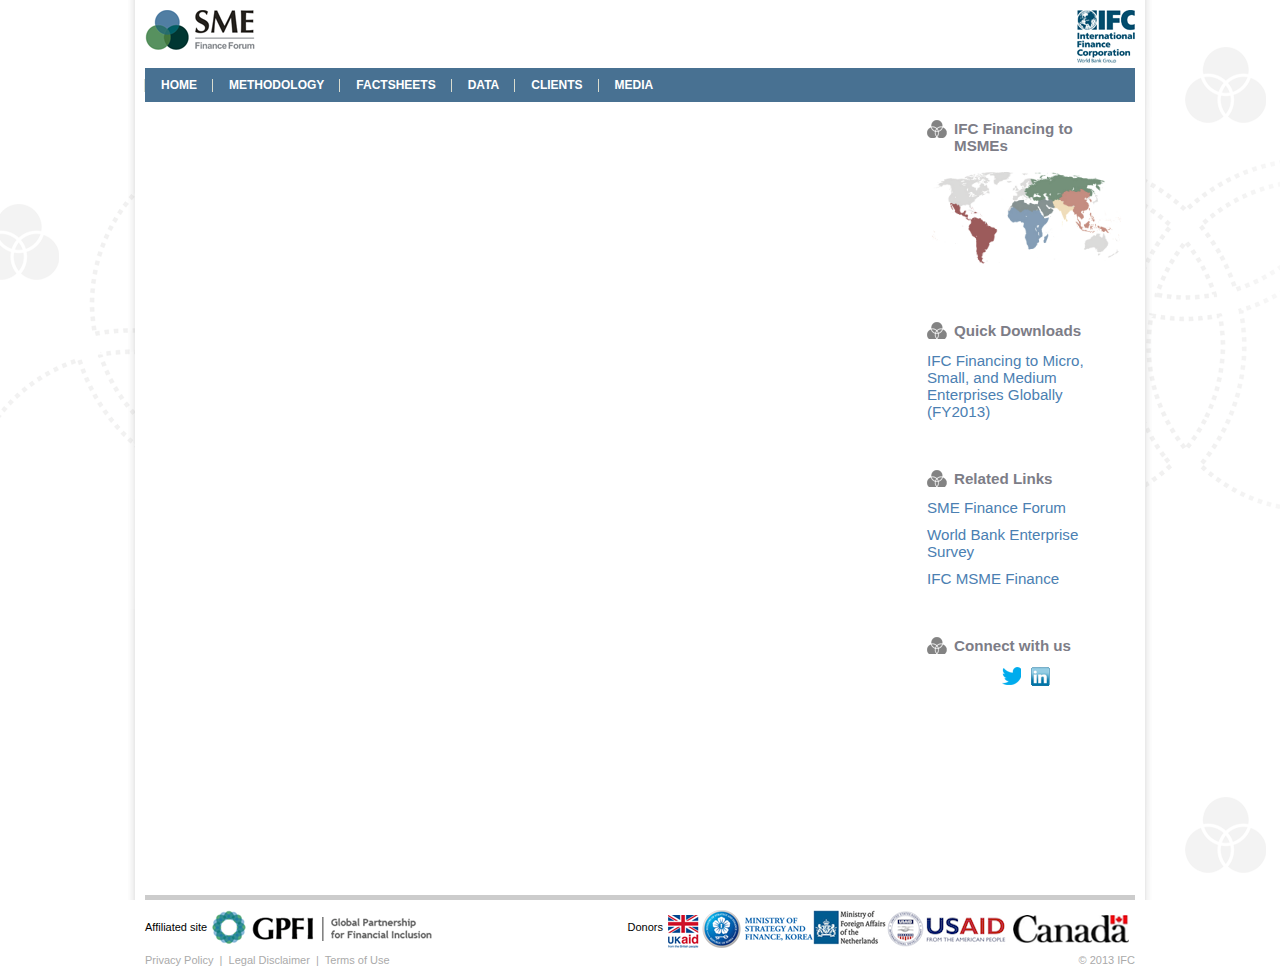
==== clients.html @ af0401c5 "clients" ====
<!DOCTYPE html>
<html>
<head>
    <title>Data</title>
    <meta name="viewport" content="initial-scale=1.0, user-scalable=no">
    <meta charset="utf-8">
    <link href="styles/main.css" rel="stylesheet" type="text/css" />
    <script src="scripts/jquery-2.0.3.min.js"></script>


</head>
<body>
    <div id="wrap">
        <div id="header">
            <script type="text/javascript">
                $("#header").load("header.html");
            </script>
        </div>
        <div id="main">
            <div id="leftColumn" class="methodology" style="height: auto">








            </div>
            <div id="mRight" class="methodologyRight">
                <script type="text/javascript">
                    $("#mRight").load("right_column.html");
                </script>

            </div>
        </div>
    </div>


    <div id="footer">
        <script type="text/javascript">
            $("#footer").load("footer.html");
        </script>
    </div>

</body>

</html>
---- styles/main.css ----
﻿html, body {
    height: 100%;
    padding: 0;
}

body {
    margin: 0 auto;
    width: 1000px;
    font-family: Arial, Helvetica, sans-serif;
    font-size: 79%;
    background-image: url('../Content/wrapper_bg.gif');
    background-repeat: repeat-y;
    background-position: center 0;
    background-attachment: fixed;
}

#wrap {
    min-height: 100%;
}

#main {
    overflow: auto;
    padding: 0px 5px 40px 5px;
}
/* must be same height as the footer */

#footer {
    position: relative;
    margin-top: -40px; /* negative value of footer height */
    height: 40px;
    clear: both;
}

/*Opera Fix*/
body:before {
    content: "";
    height: 100%;
    float: left;
    width: 0;
    margin-top: -32767px;
}

#map-canvas {
    width: 990px;
    height: 550px;
}

#rightColumn {
    float: right;
    margin: 40px 10px 0px 5px;
    padding: 0px 8px;
    height: 600px;
    width: 200px;
    text-align: justify;
    font-size: 1.2em;
    /*border-left: solid 1px #DDD;*/
    
}

.shift {
    padding-left: 20px;
}

    .shift strong {
        font-weight:normal;
    }

#leftColumn {
    float: left;
    width: 750px;
    height: 590px;
    float: left;
    /*border-left: solid 1px #DDD;*/
    
}

#cme_logo {
    width: 110px;
    height: 40px;
    background-image: url('../Content/sme_logo.png');
    background-repeat: no-repeat;
    float: left;
    cursor: pointer;
}

#twitter_logo {
    width: 19px;
    height: 19px;
    background-image: url('../Content/tw_head.png');
    background-repeat: no-repeat;
    float: left;
    cursor: pointer;
}

#linkedin_logo {
    width: 19px;
    height: 19px;
    background-image: url('../Content/linked_head.png');
    background-repeat: no-repeat;
    float: left;
    cursor: pointer;
    margin-left: 10px;
}

#ifc_logo {
    width: 58px;
    height: 53px;
    background-image: url('../Content/ifc_logo.gif');
    background-repeat: no-repeat;
    float: right;
    cursor: pointer;
}

#header {
    padding: 10px 5px 0px 5px;
}

#summary, .ui-widget select {
    font-family: Calibri, Helvetica, sans-serif !important;
}

#panel, #shortPanel {
    position: relative;
    z-index: 5;
    padding: 5px 0px;
    font-size: 1.1em;
    /*border: 1px solid #999;
background-color: rgba(255, 255, 255, 0.77);*/
}

#shortPanel {
    cursor: pointer;
}

td {
    padding: 2px 5px;
}

.odd {
    background-color: #C4D4E1;
}

.even {
    background-color: #ffffff;
}

.clear {
    clear: both;
}

.title {
    width: 120px;
}

.left {
    float: left;
}

.right {
    float: right;
}

.up {
    margin: 0 auto;
    margin-top: 5px;
    cursor: pointer;
    width: 16px;
    height: 16px;
    background-image: url('../Content/up_ico_16_16.png');
    background-repeat: no-repeat;
}

.close {
    cursor: pointer;
    width: 13px;
    height: 13px;
    background-image: url('../Content/close.png');
    background-repeat: no-repeat;
}

.noTitleDialog .ui-dialog-titlebar {
    display: none;
}

/*================= BEGIN SITE MENU =================*/

#main-nav {
    /*border-bottom: 3px solid #055195;*/
    /*height: 37px;   */
    /*width: 100%;*/
    margin: 5px 0px;
}

    #main-nav ul {
        background-color: #487192;
        margin: 0;
        padding: 0;
    }

    #main-nav li {
        float: left;
        font-size: 12px;
        font-weight: bold;
        list-style: none none;
        padding: 0;
    }

    #main-nav ul li:hover {
        background-color: #A1BCD1;
    }

    #main-nav ul li:hover a {
        color: #fff;
        border-top: 2px solid #487192;
        line-height: 26px;
        background: none !important;
    }

    

    #main-nav ul li:first-child a {
        border-left: 0;
    }


    #main-nav li.home a {
        overflow: hidden;
        text-indent: -12345px;
        width: 50px;
        border-left: none;
    }

    #main-nav li.active {
        background-color: #d9dccf;
    }

        #main-nav li.active a {
            color: #555;
            border-top: 2px solid #4D5146;
            line-height: 26px;
            background: none !important;
        }

    #main-nav li.menuimage a {
        overflow: hidden;
        padding: 0 0 0 1em;
        width: 30px;
        background: none !important;
    }

    

    #main-nav a {
        background: url(../Content/seperator.gif) no-repeat left;
        color: #fff;
        display: block;
        line-height: 34px;
        padding: 0 16px 0 17px;
        text-transform: uppercase;
        font-size: 12px;
        vertical-align: middle;
        margin-left: -1px;
    }

.home_icon {
    background: url(../Content/home_icon.gif) no-repeat left;
    background-position-y: 6px;
    width: 17px;
    height: 26px;
}

/* Clearing */
.clearfix:after {
    clear: both;
    content: ".";
    display: block;
    height: 0;
    visibility: hidden;
}
/* Hide from MacIE5 \*/
* html .clearfix {
    height: 1%;
}
/* end hide */
* + html .clearfix {
    min-height: 1px;
}

/*================= END SITE MENU =================*/

#data {
    /*border: 1px solid #ddd;
border-top: none;*/
    /*padding: 5px 0;*/
    margin-top: 20px;
    width: 990px;
    /*margin: 20px auto;*/
}

#bottom-left {
    float: left;
    padding: 0px 18px 0px 9px;
    width: 39%;
    font-size: 1.2em;
    line-height: 20px;
    text-align: justify;
}

    #bottom-left img {
        padding: 0 5px 0 5px;
    }

#bottom-middle {
    float: left;
    padding: 0px 3px 0px 9px;
    width: 41%;
    font-size: 1.5em;
    line-height: 28px;
    border-right: solid 1px #DDD;
    border-left: solid 1px #DDD;
}

#bottom-right {
    float: right;
    padding: 0px 0px 0px 0px;
    width: 15%;
}

h2 {
    font-size: 100%;
}

a,
a:link,
a:visited,
a:hover,
a:focus {
    color: #4B80B2;
    text-decoration: none;
}

    a:hover,
    a:focus {
        text-decoration: underline;
    }



.methodology h1{
    color: #365F91;
    font-size: 1.2em;
}

.methodology h2 {
    color: #4F81BC;
    font-size: 1.1em;
}

.methodologyRight {
    float: right;
    padding: 0px 8px;
    height: 600px;
    width: 200px;
    font-size: 1.2em;
}

.m_table {
    border-spacing:0;
    margin: 10px 0px;
}

.m_table thead tr td {
    border-top: 2px solid #365F91;
    border-bottom: 2px solid #365F91;
    color: #365F91;
    font-weight: bold;
}

.m_table td.last_row {
    border-bottom: 2px solid #365F91;

}

.report_wrapper {
    width: 600px;
    margin: 0 auto;
    padding: 10px 20px;
    /*border: 1px solid #ddd;
    border-top: 3px solid darkblue;*/

}

.report_title {
    font: 1.6em Georgia, Times, serif;
    width: 400px;
}

.report_description {
    margin-top: 20px;
    font-size: 1.2em;
    line-height: 20px;
}

ul.dash {
    padding-left: 20px;
}

ul.dash > li {
    list-style-image:url('../Content/dash.png');
}

ul.circle li {
    list-style-image:none;
    list-style-type:circle; 
}

ul.roman li {
    list-style-image:none;
    list-style-type:lower-roman; 
}

ul.none li {
    list-style-image:none;
    list-style-type: none; 
}

ul.none li > span {
    vertical-align: super;
    font-size: 0.9em;
}

.headerBar {
    display: none !important;
}

/*------- footer --------*/
#group_custom_footer {
    width: 990px;
    margin-left: auto;
    margin-right: auto;
    height: 40px;
    margin-top: 35px;
padding-top: 10px;
border-top: 5px solid #CCCCCC;
}

.footer_logos {
float: right;
}

.gpfi_logo {
margin-right: 10px;
float: left;
}

.disclaimer {
font-size: 11px;
float: left;
color: #AAAAAA;
padding-top: 3px;
line-height: 15px;
}

.logo_title {
    background-image: url(../Content/title_label.png);
    background-repeat: no-repeat;
    padding-left: 27px;
    color: #7D7D87;
    text-align: left;
}

.text-right {
    text-align: right;
}
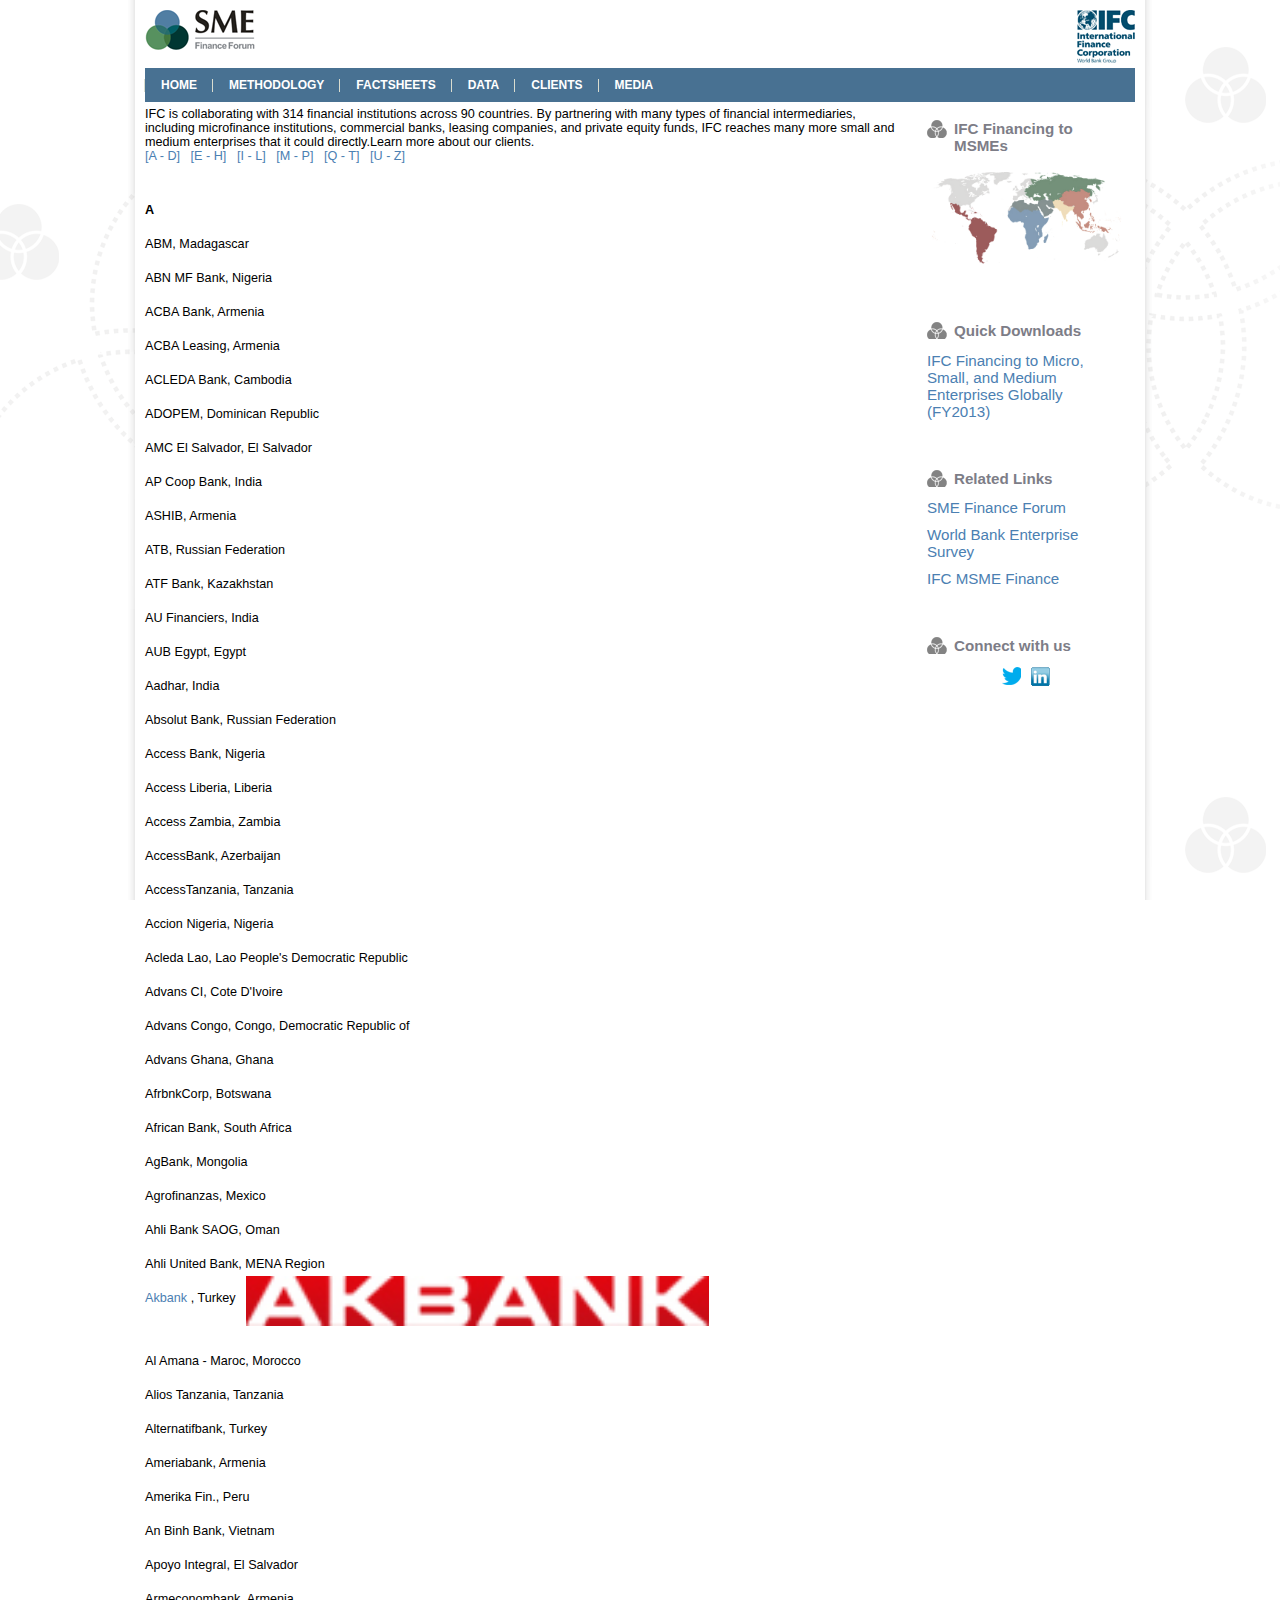
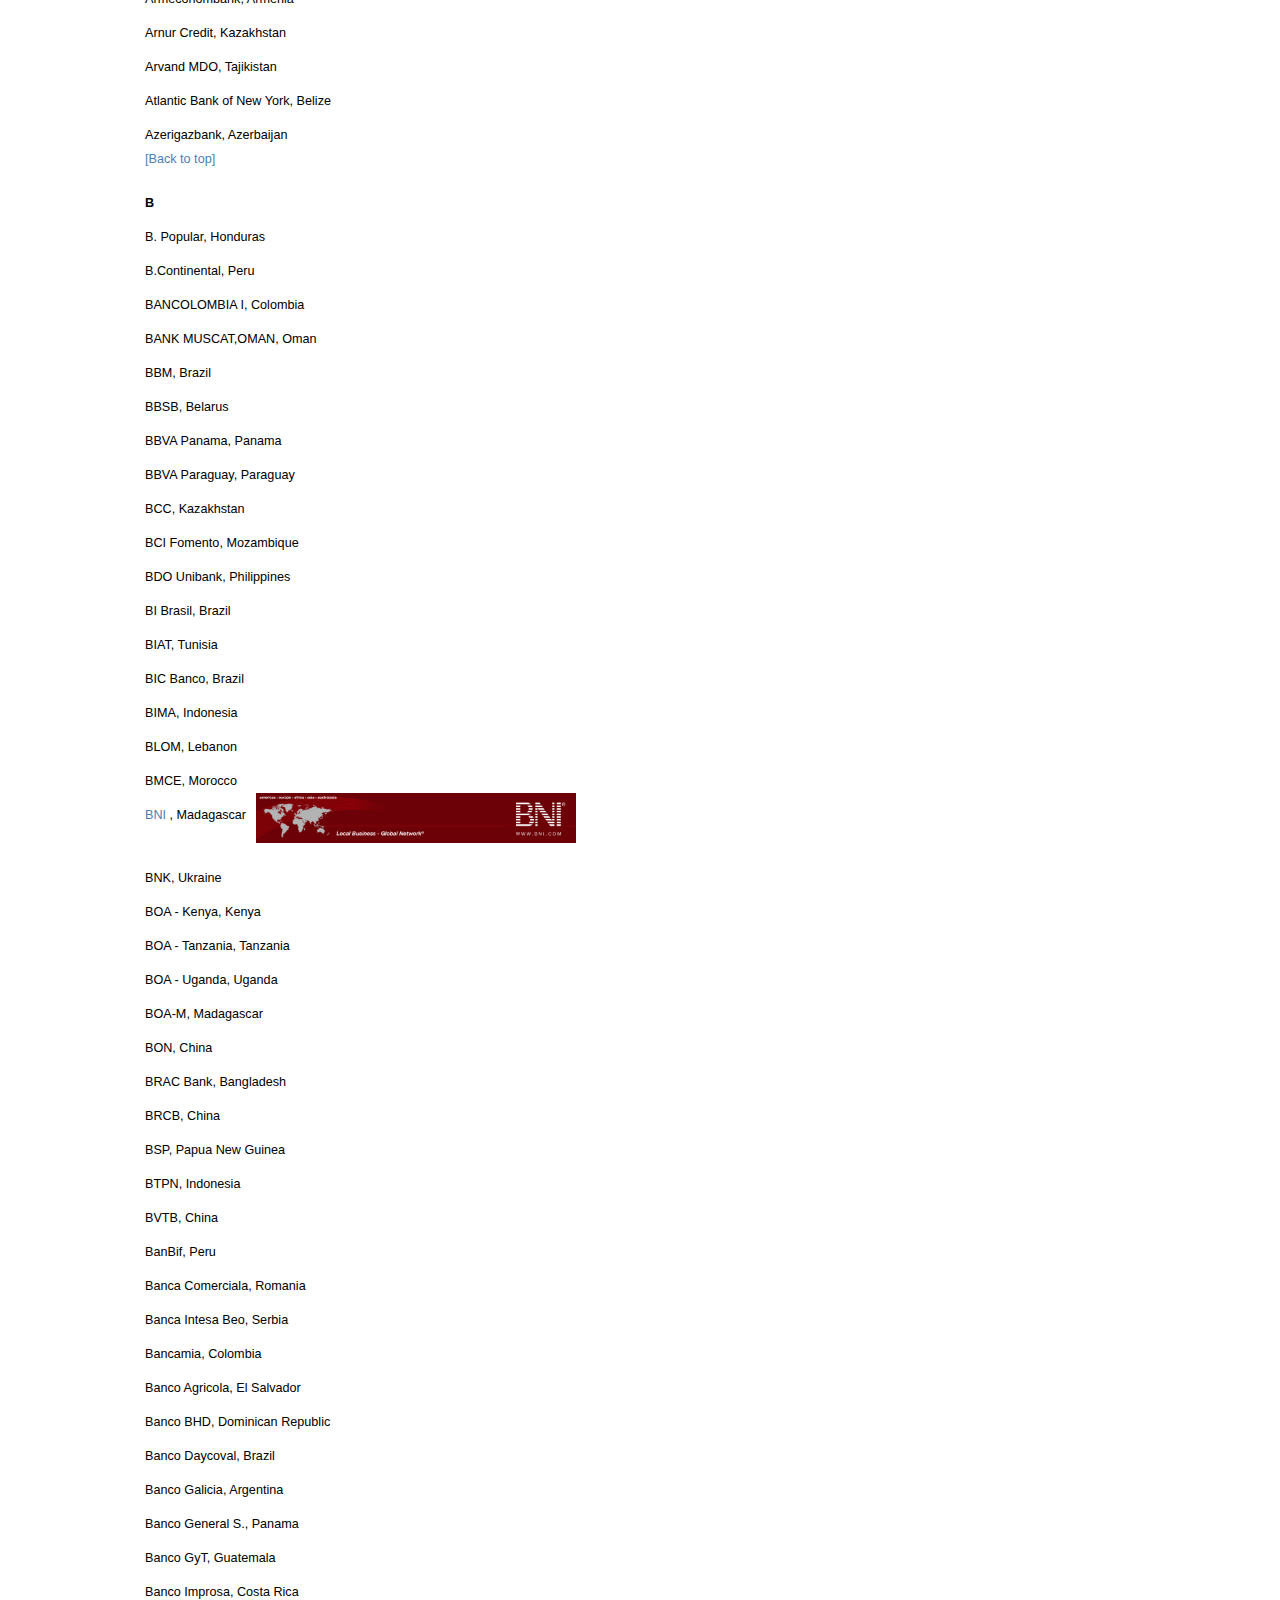
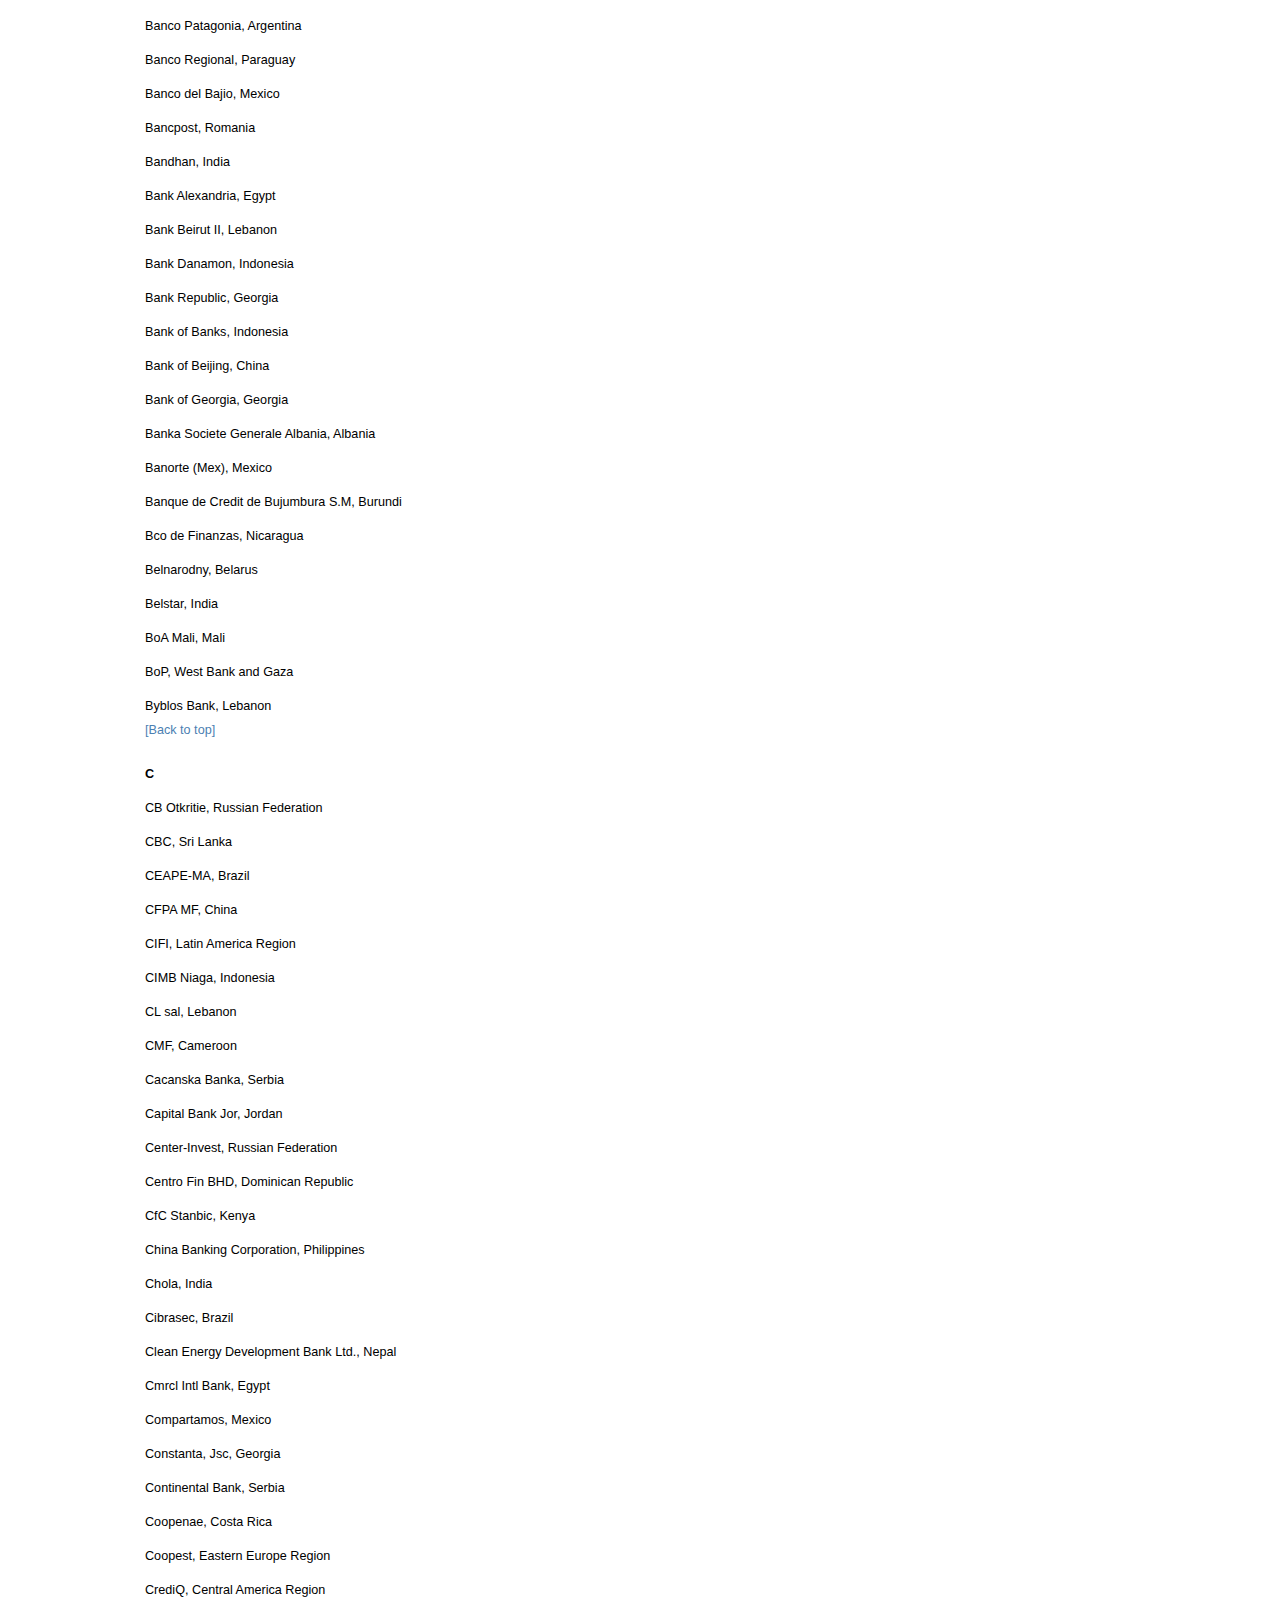
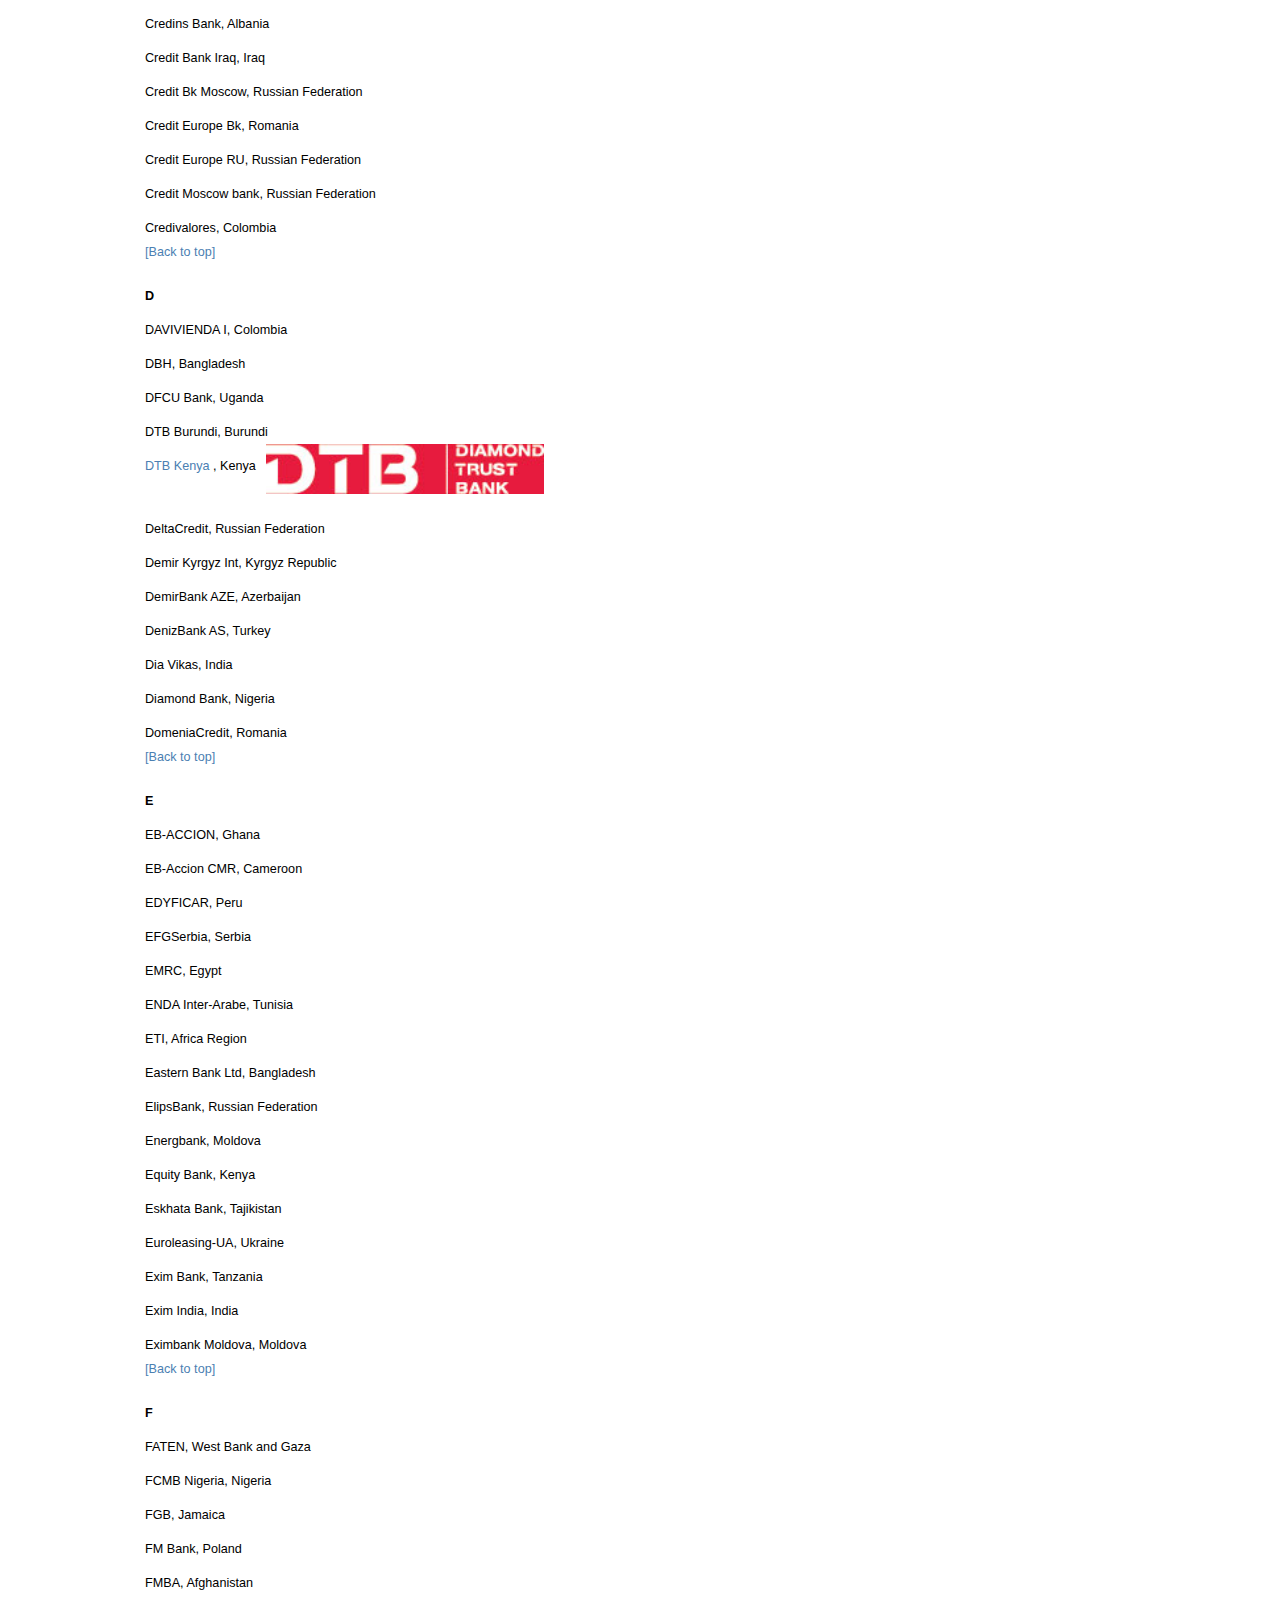
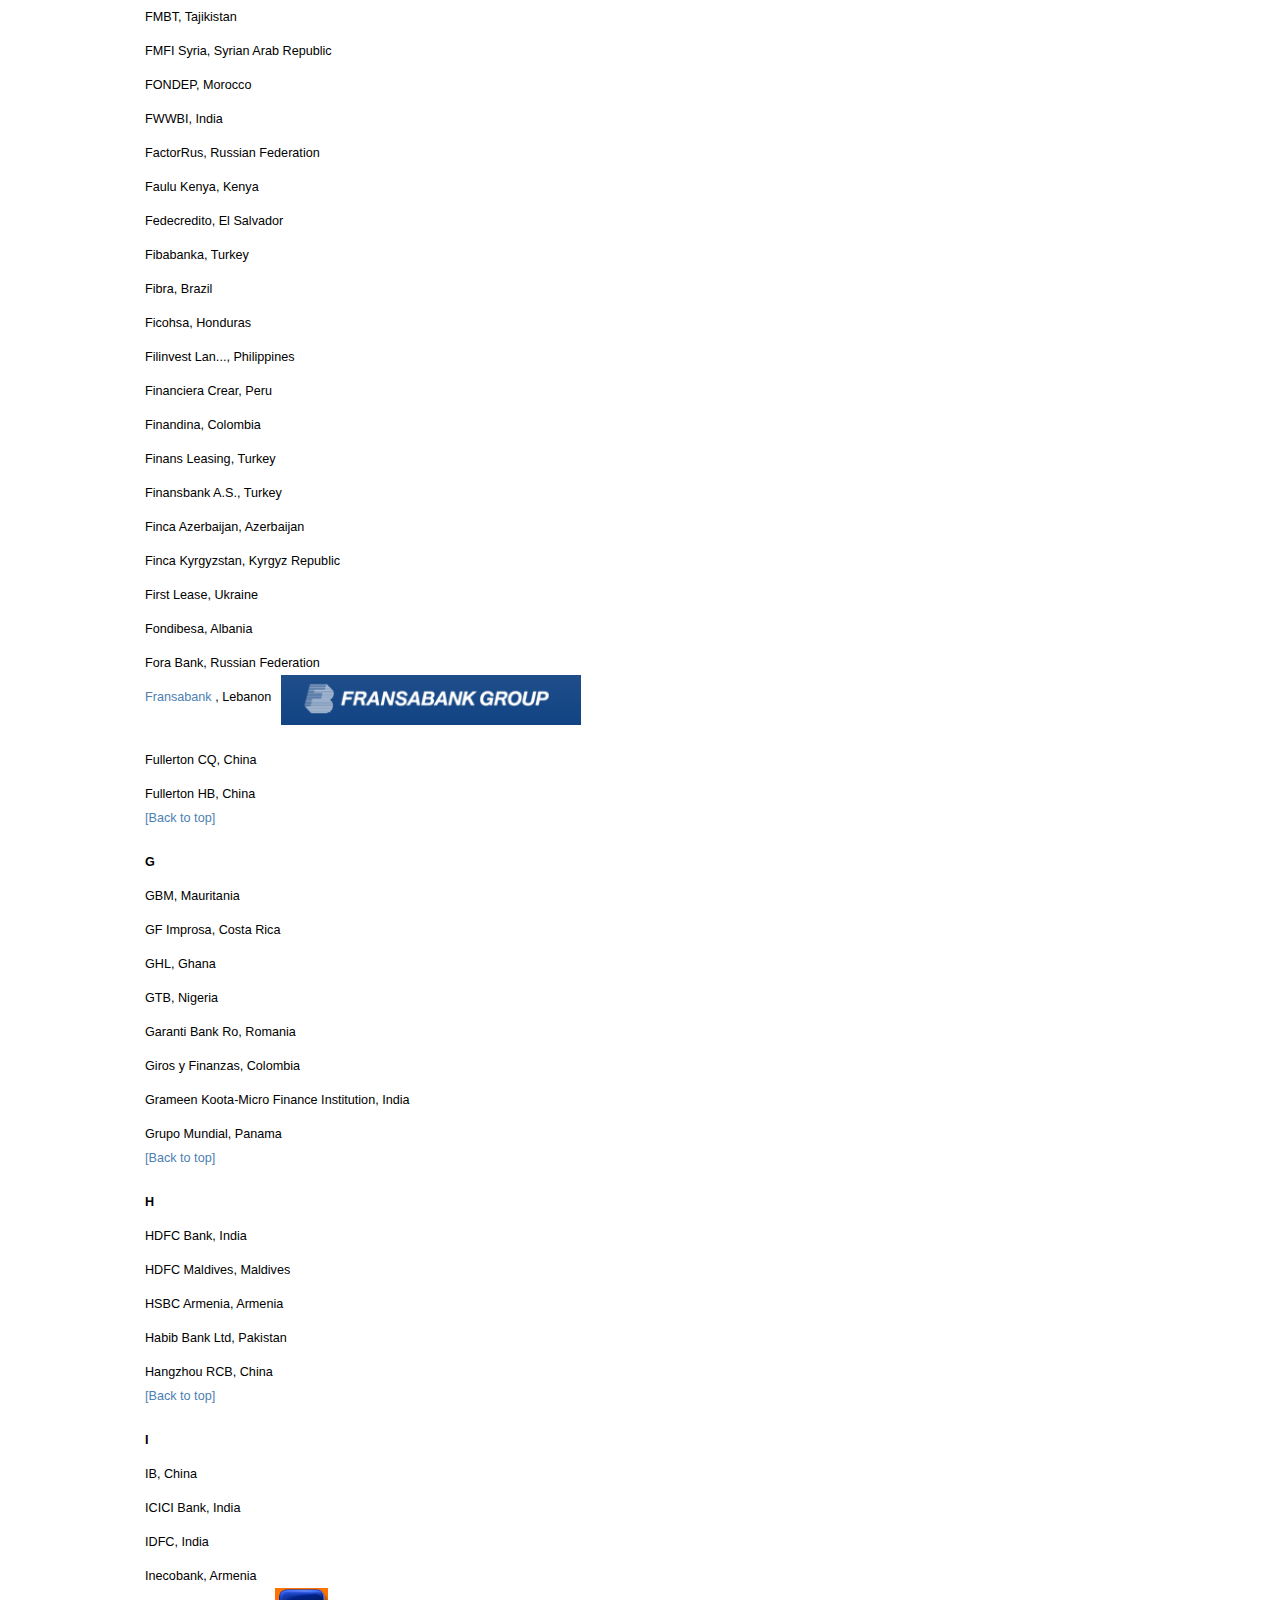
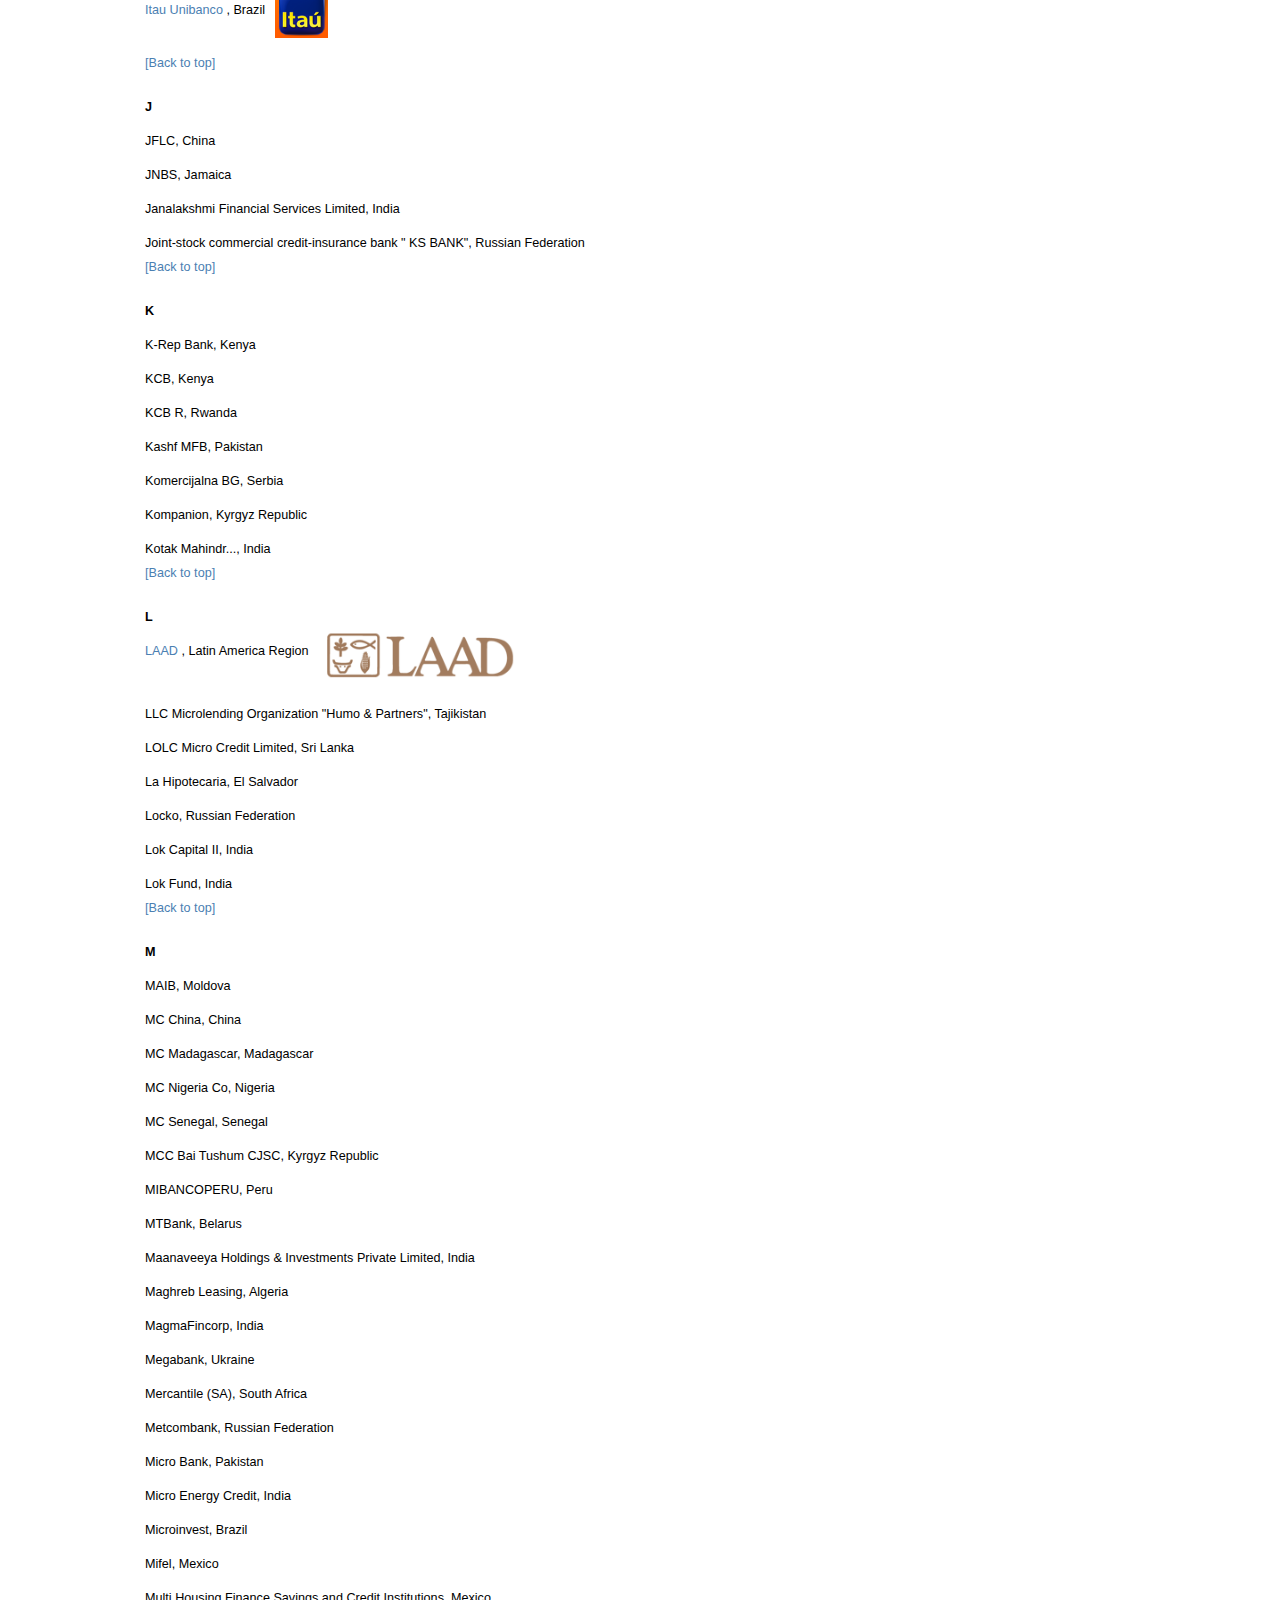
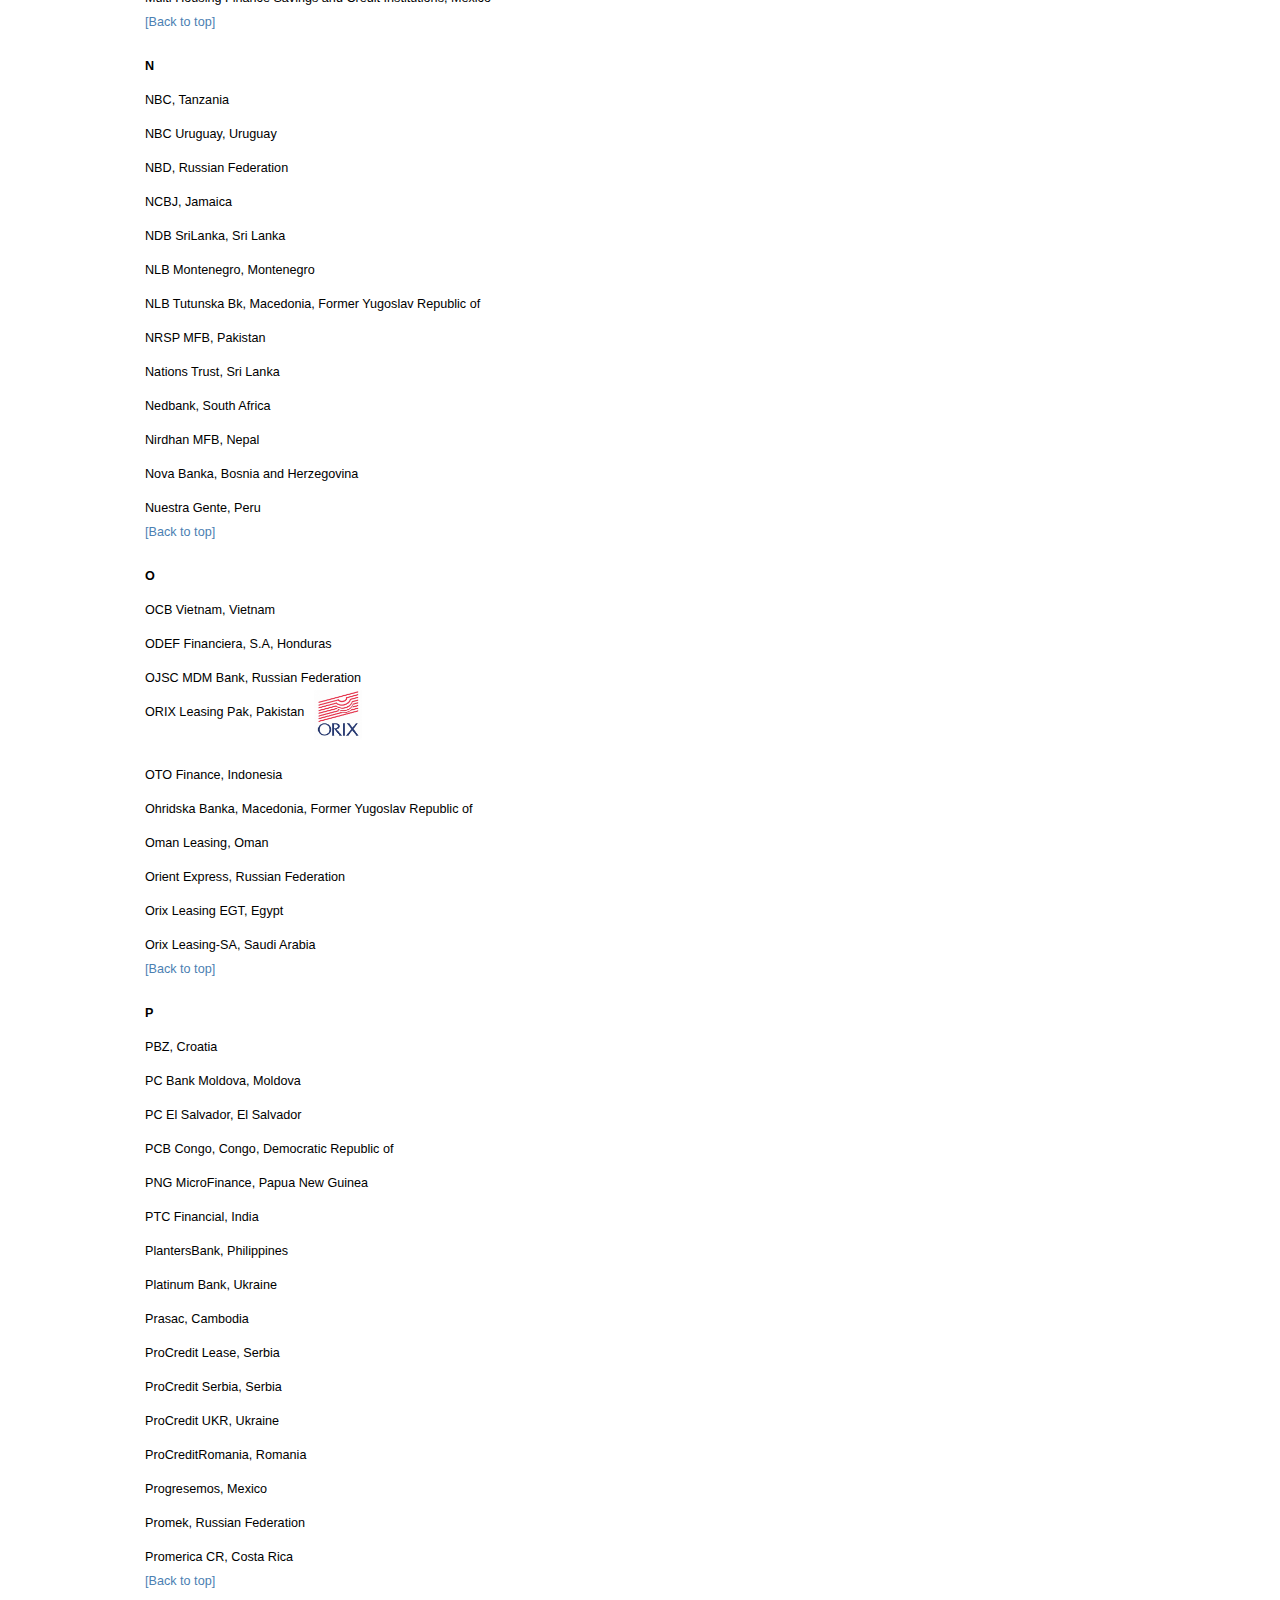
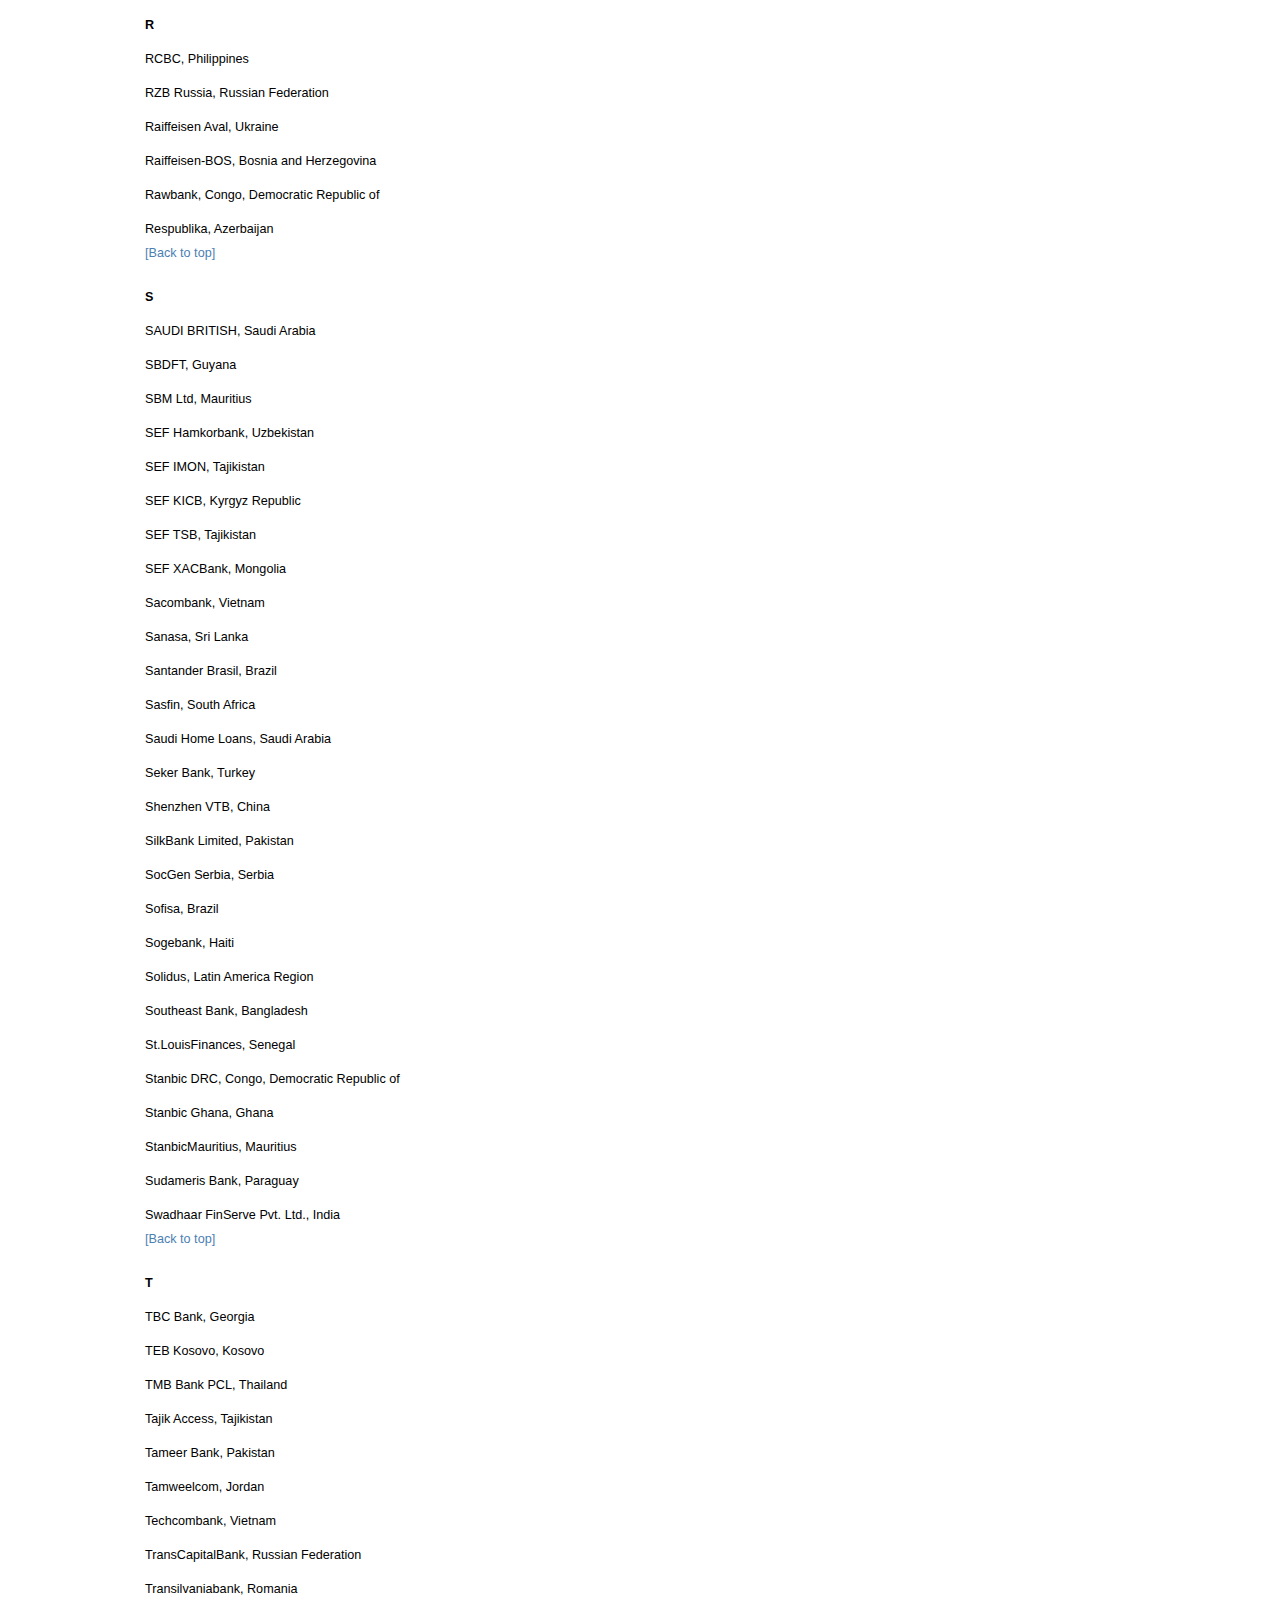
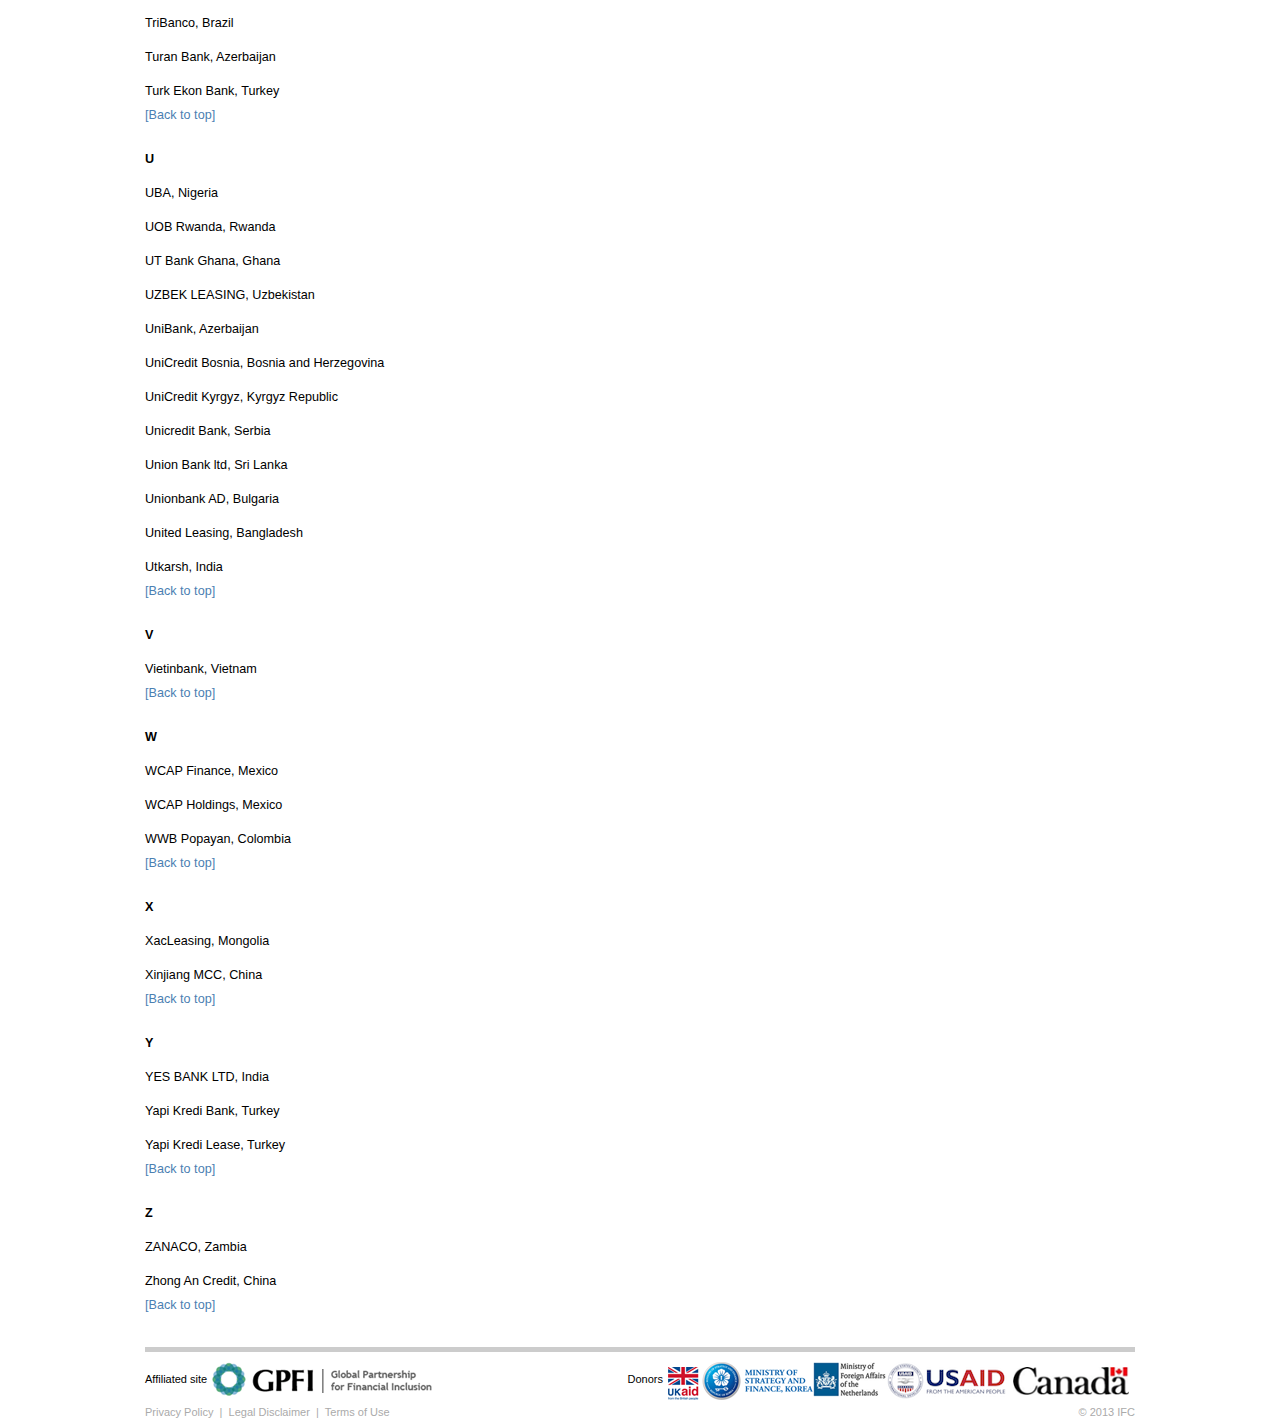
==== commit 8b473e8d: "Add client page content, index page dropdown" ====
--- a/clients.html
+++ b/clients.html
@@ -1,12 +1,13 @@
-<!DOCTYPE html>
+﻿<!DOCTYPE html>
 <html>
 <head>
-    <title>Data</title>
+    <title>Clients</title>
     <meta name="viewport" content="initial-scale=1.0, user-scalable=no">
     <meta charset="utf-8">
     <link href="styles/main.css" rel="stylesheet" type="text/css" />
     <script src="scripts/jquery-2.0.3.min.js"></script>
-
+    <script src="scripts/knockout-2.3.0.js"></script>
+    <script src="scripts/models/Clients.js" type="text/javascript"></script>
 
 </head>
 <body>
@@ -18,10 +19,27 @@
         </div>
         <div id="main">
             <div id="leftColumn" class="methodology" style="height: auto">
-
-
-
-
+                <div id="top">IFC is collaborating with 314 financial institutions across 90 countries. By partnering with many types of financial intermediaries, including microfinance institutions, commercial banks, leasing companies, and private equity funds, IFC reaches many more small and medium enterprises that it could directly.Learn more about our clients.</div>
+                <div ><a href="#A">[A - D]</a>&nbsp;&nbsp;&nbsp;<a href="#E">[E - H]</a>&nbsp;&nbsp;&nbsp;<a href="#I">[I - L]</a>&nbsp;&nbsp;&nbsp;<a href="#M">[M - P]</a>&nbsp;&nbsp;&nbsp;<a href="#Q">[Q - T]</a>&nbsp;&nbsp;&nbsp;<a href="#U">[U - Z]</a></div>
+                <div data-bind="foreach: clientsData">
+                    <!-- ko if: $index() == 0 || ($index() >= 1 && $parent.clientsData()[$index()-1].name.charAt(0) != name.charAt(0)) -->
+                    <div style="padding-top: 10px"><a data-bind="visible: $index() >= 1" href="#top">[Back to top]</a></div>
+                    <div style="padding-top: 30px; font-weight: bold" data-bind="text: name.charAt(0), attr : {id : name.charAt(0)}"></div>
+                    <!-- /ko -->
+                    <div>
+                        <div style="float: left; padding-top: 20px;">
+                            <a target="_blank" data-bind="visible: link != '', text: name, attr: {href: link}"></a>
+                            <span data-bind="visible: link == '', text: name"></span><span data-bind="text: ', ' +country"></span>
+                        </div>
+                       <div style="float: left; padding: 5px 10px">
+                            <!-- ko if: logo != '' && logo != undefined -->
+                            <img style="height: 50px" data-bind="attr: {src: 'images/logos/' + logo}" />
+                            <!-- /ko -->
+                        </div>
+                        <div style="clear: left" ></div>
+                        </div>
+                 </div>
+                <div style="padding-top: 10px"><a data-bind="visible: $index() >= 1" href="#top">[Back to top]</a></div>
 
 
 
@@ -42,7 +60,11 @@
             $("#footer").load("footer.html");
         </script>
     </div>
+    
+    <script type="text/javascript">
+        ko.applyBindings(new models.Clients(''));
 
+    </script>
 </body>
 
 </html>
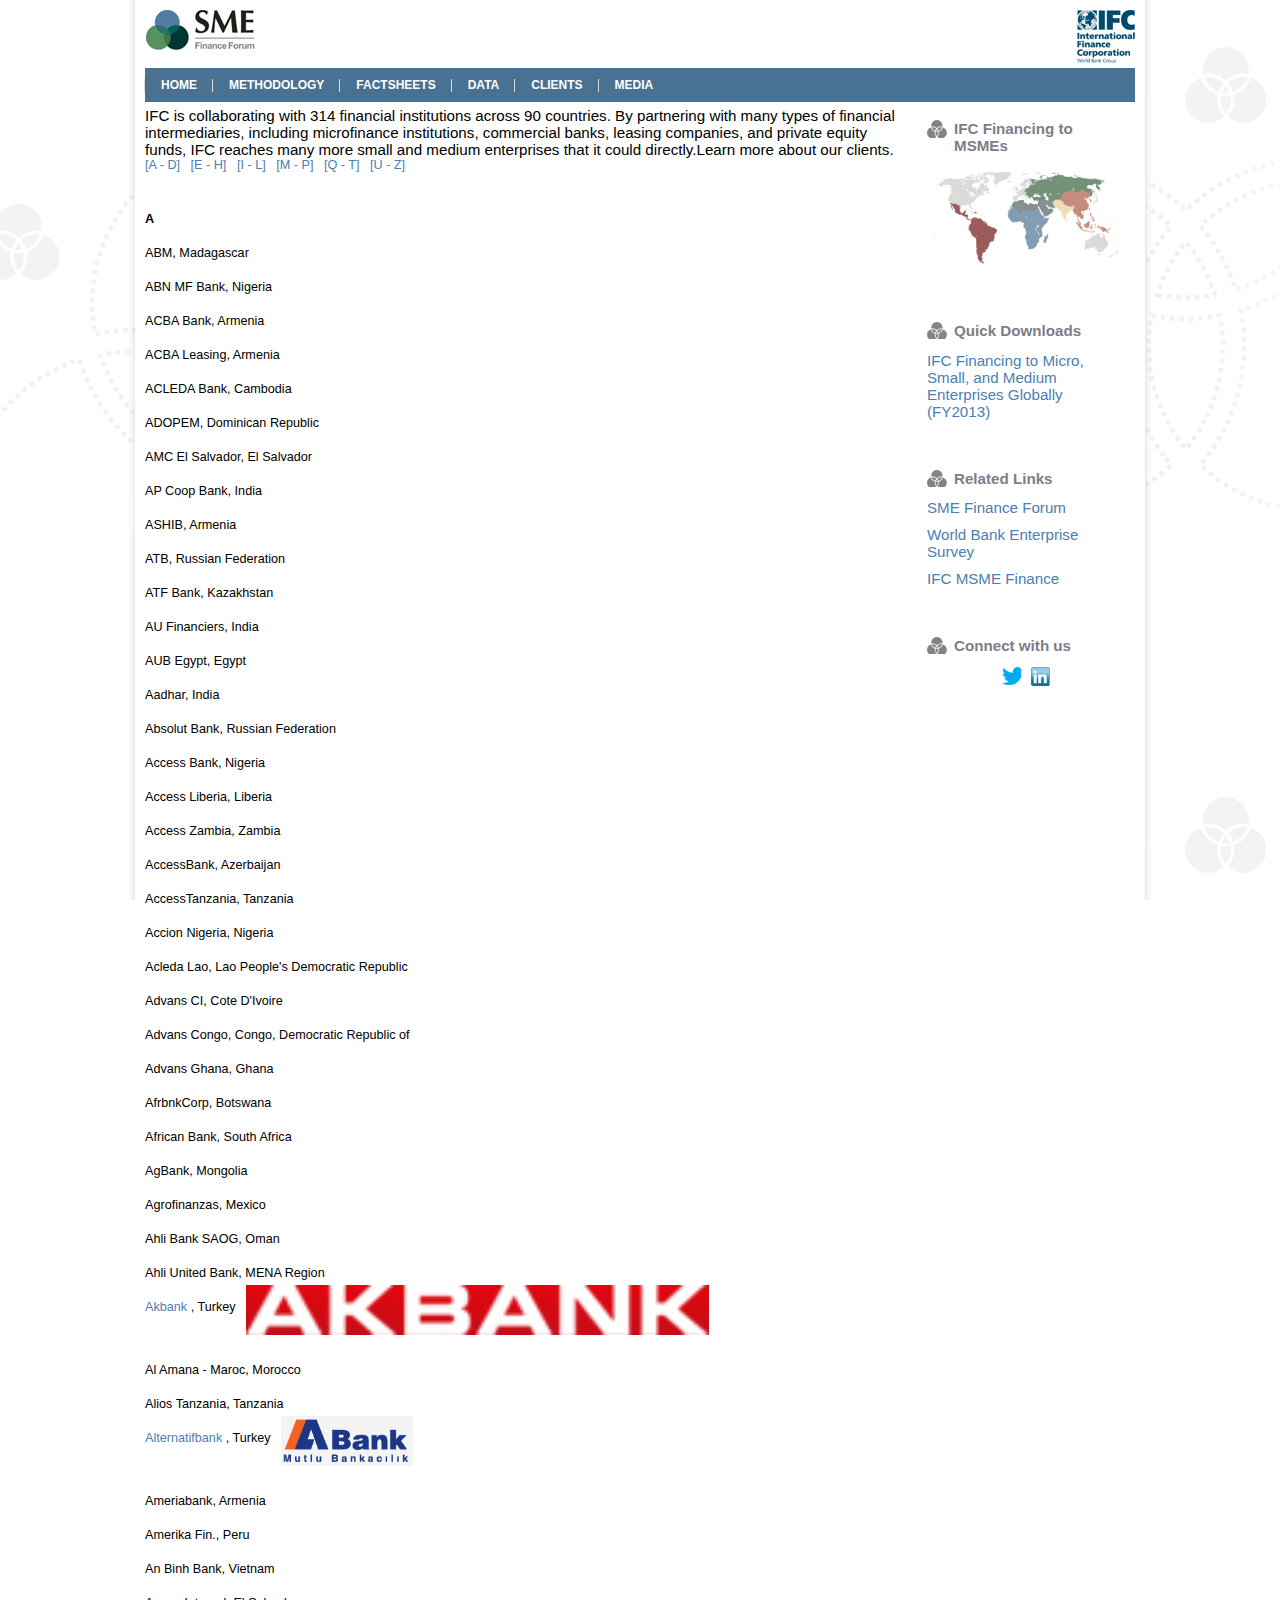
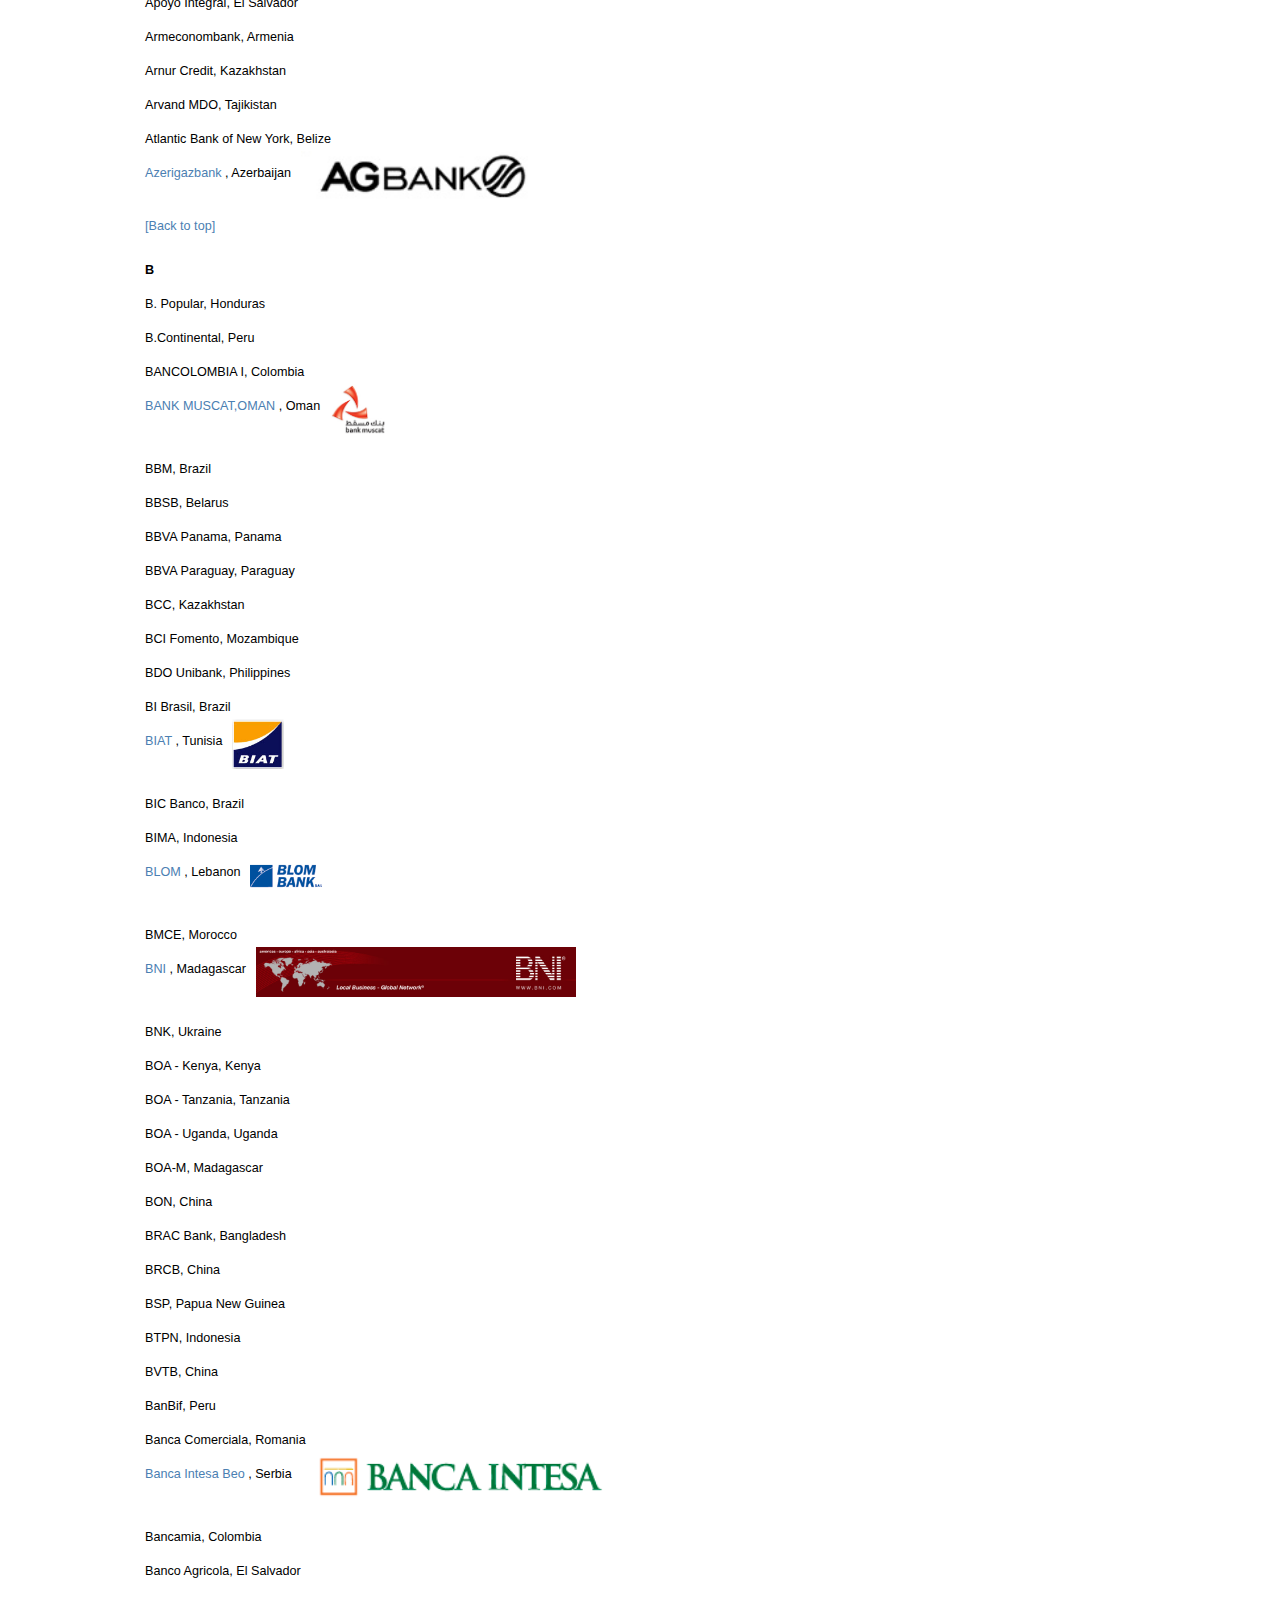
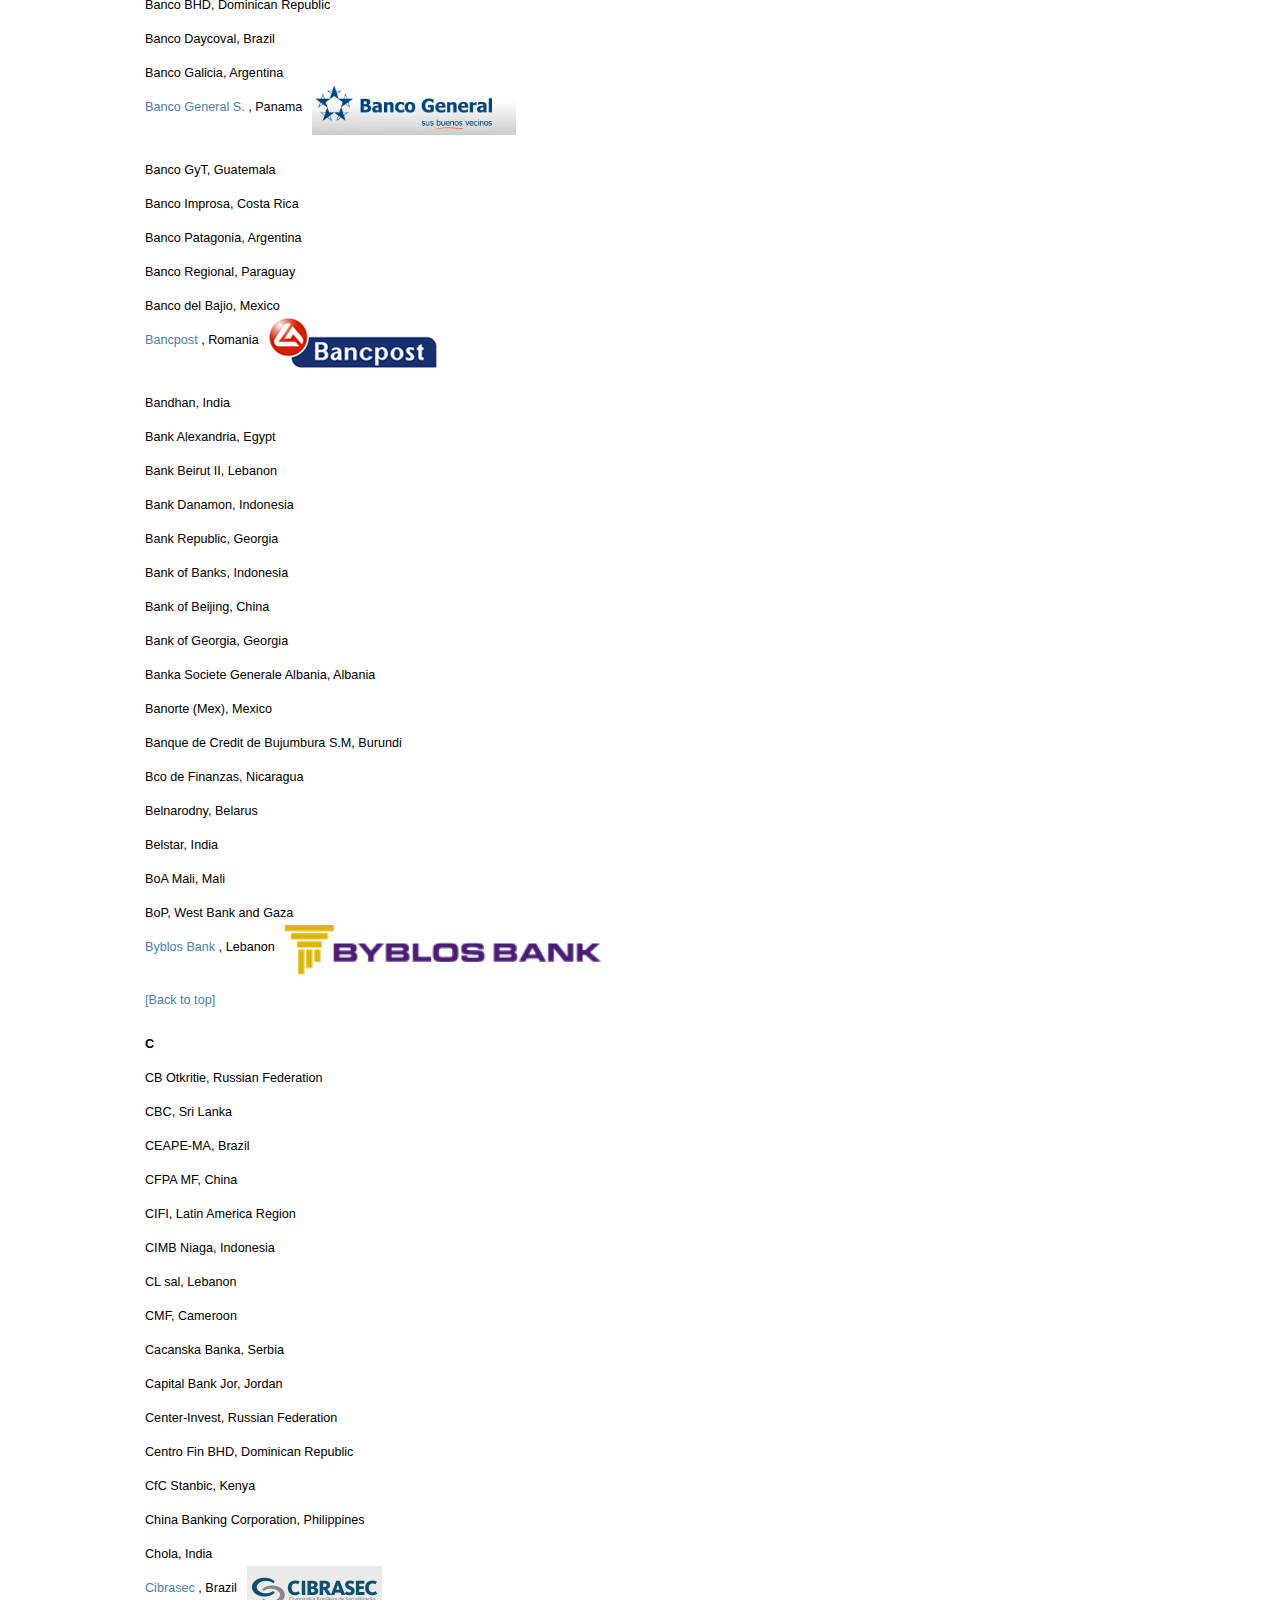
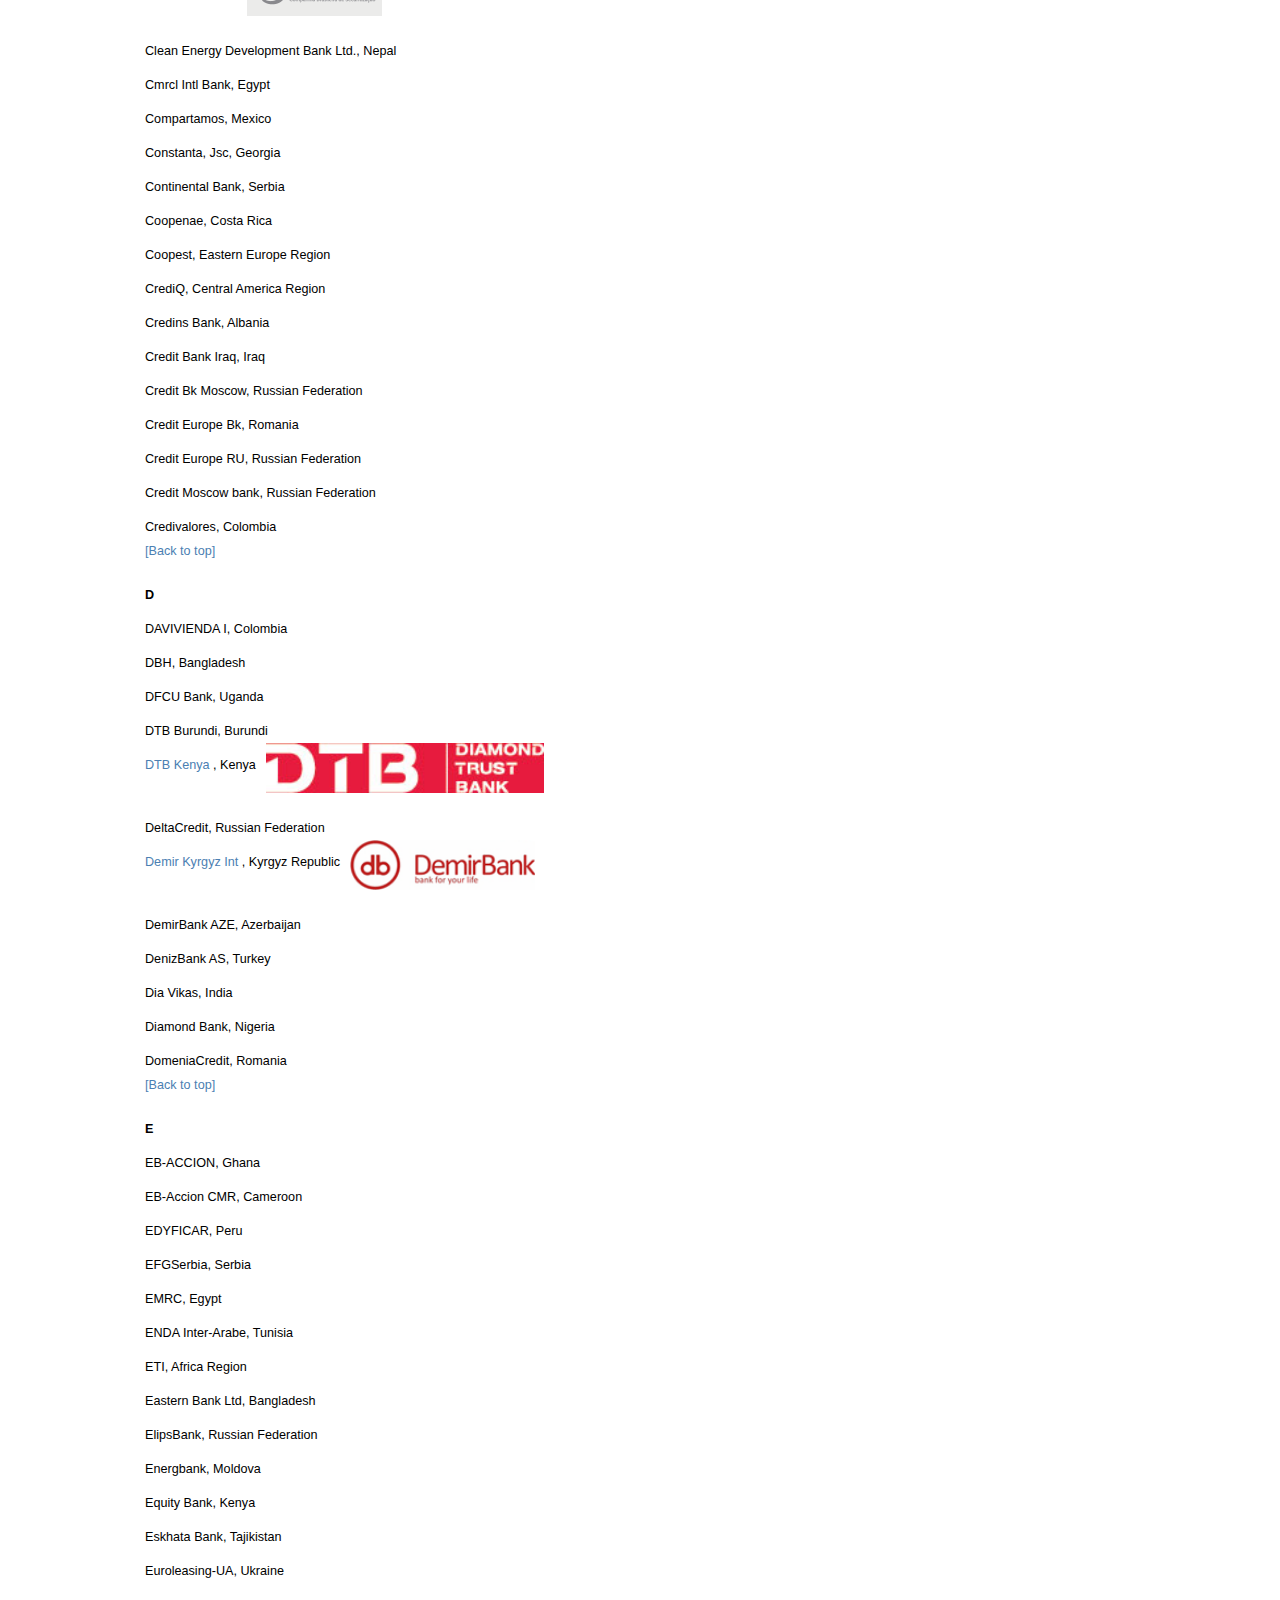
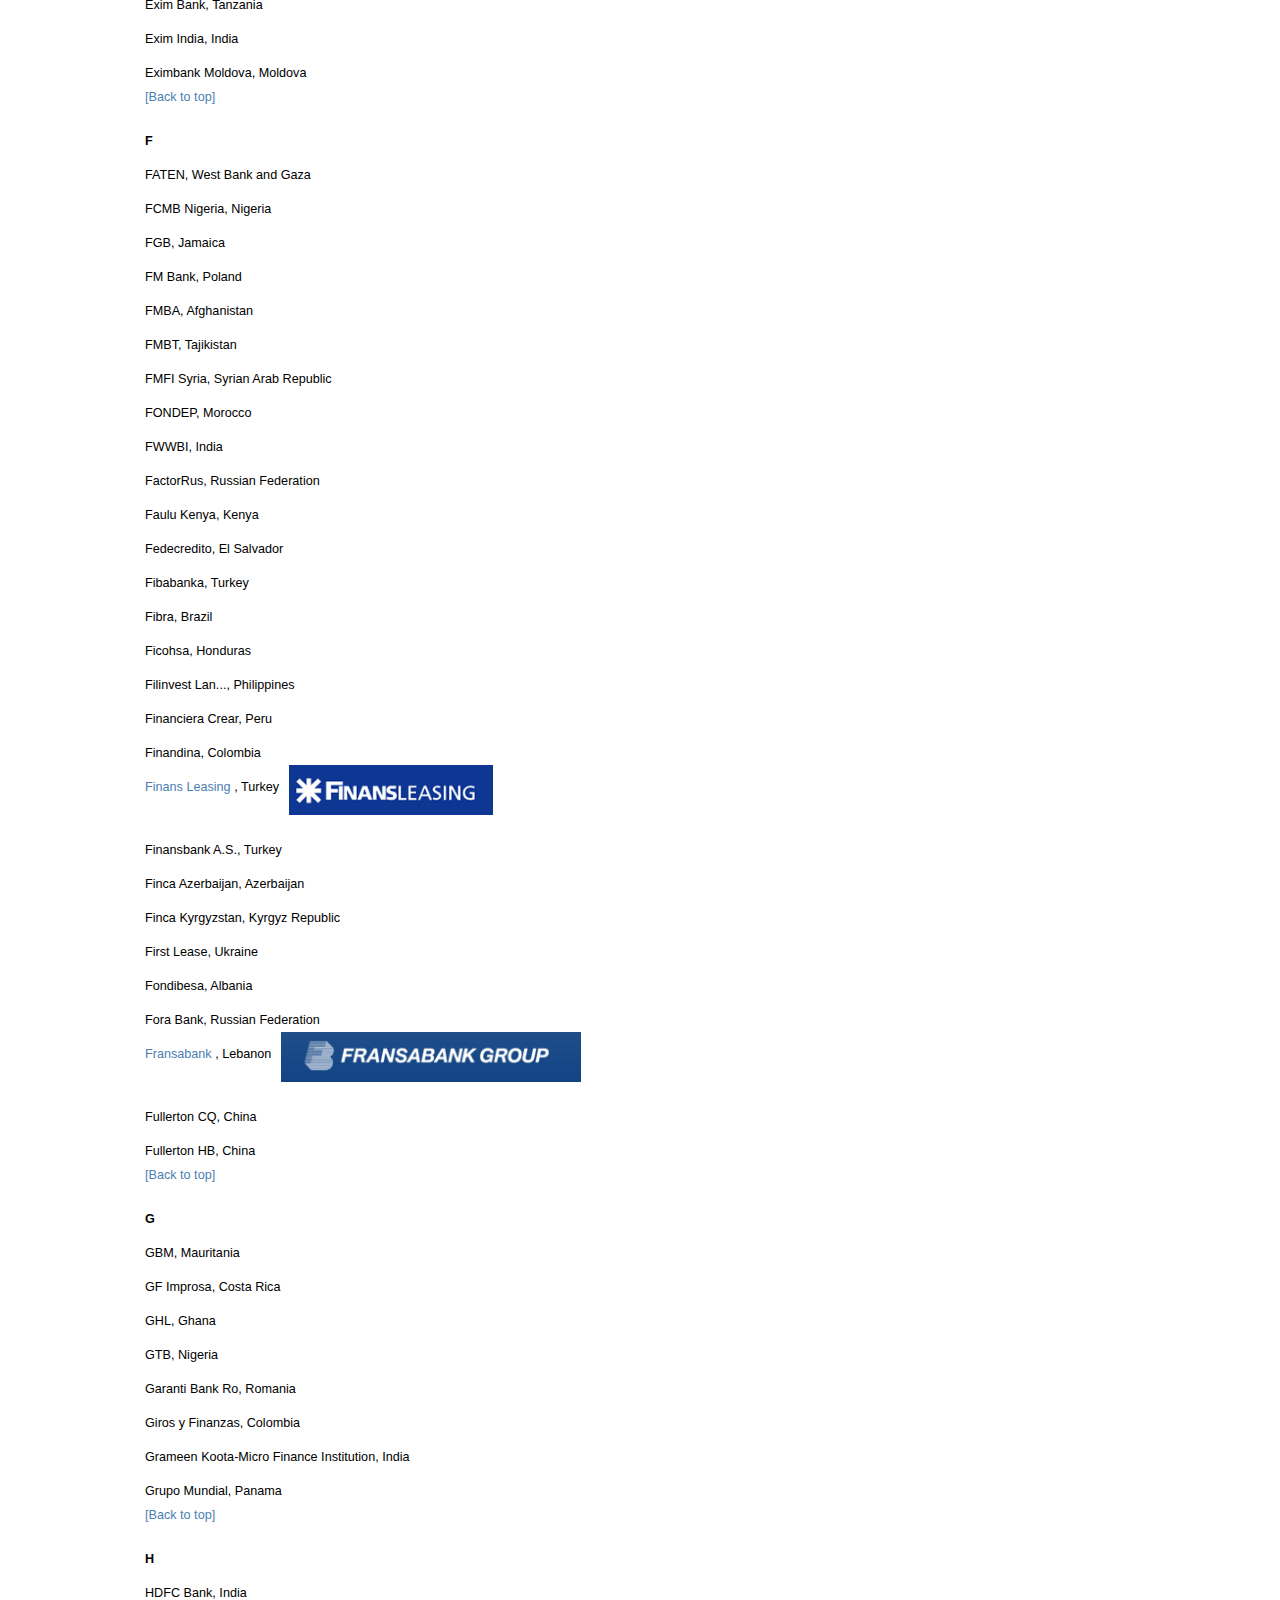
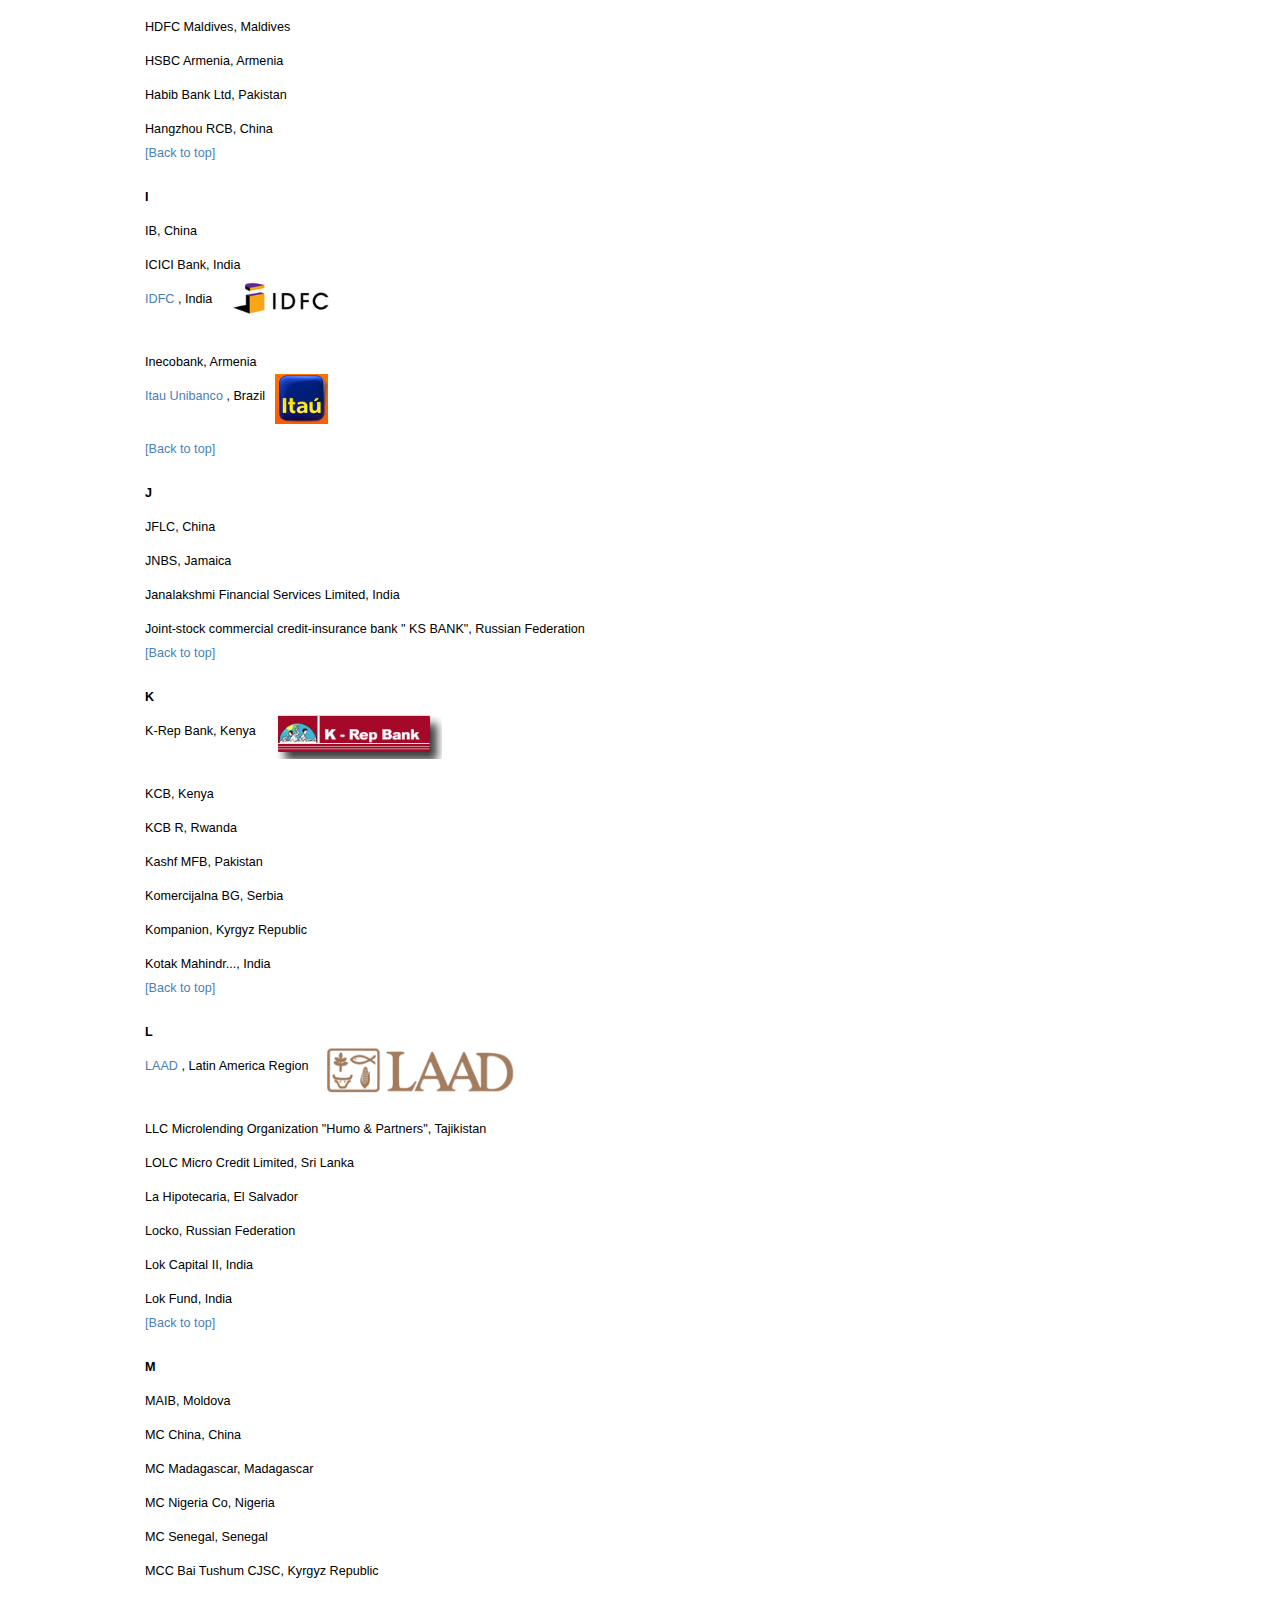
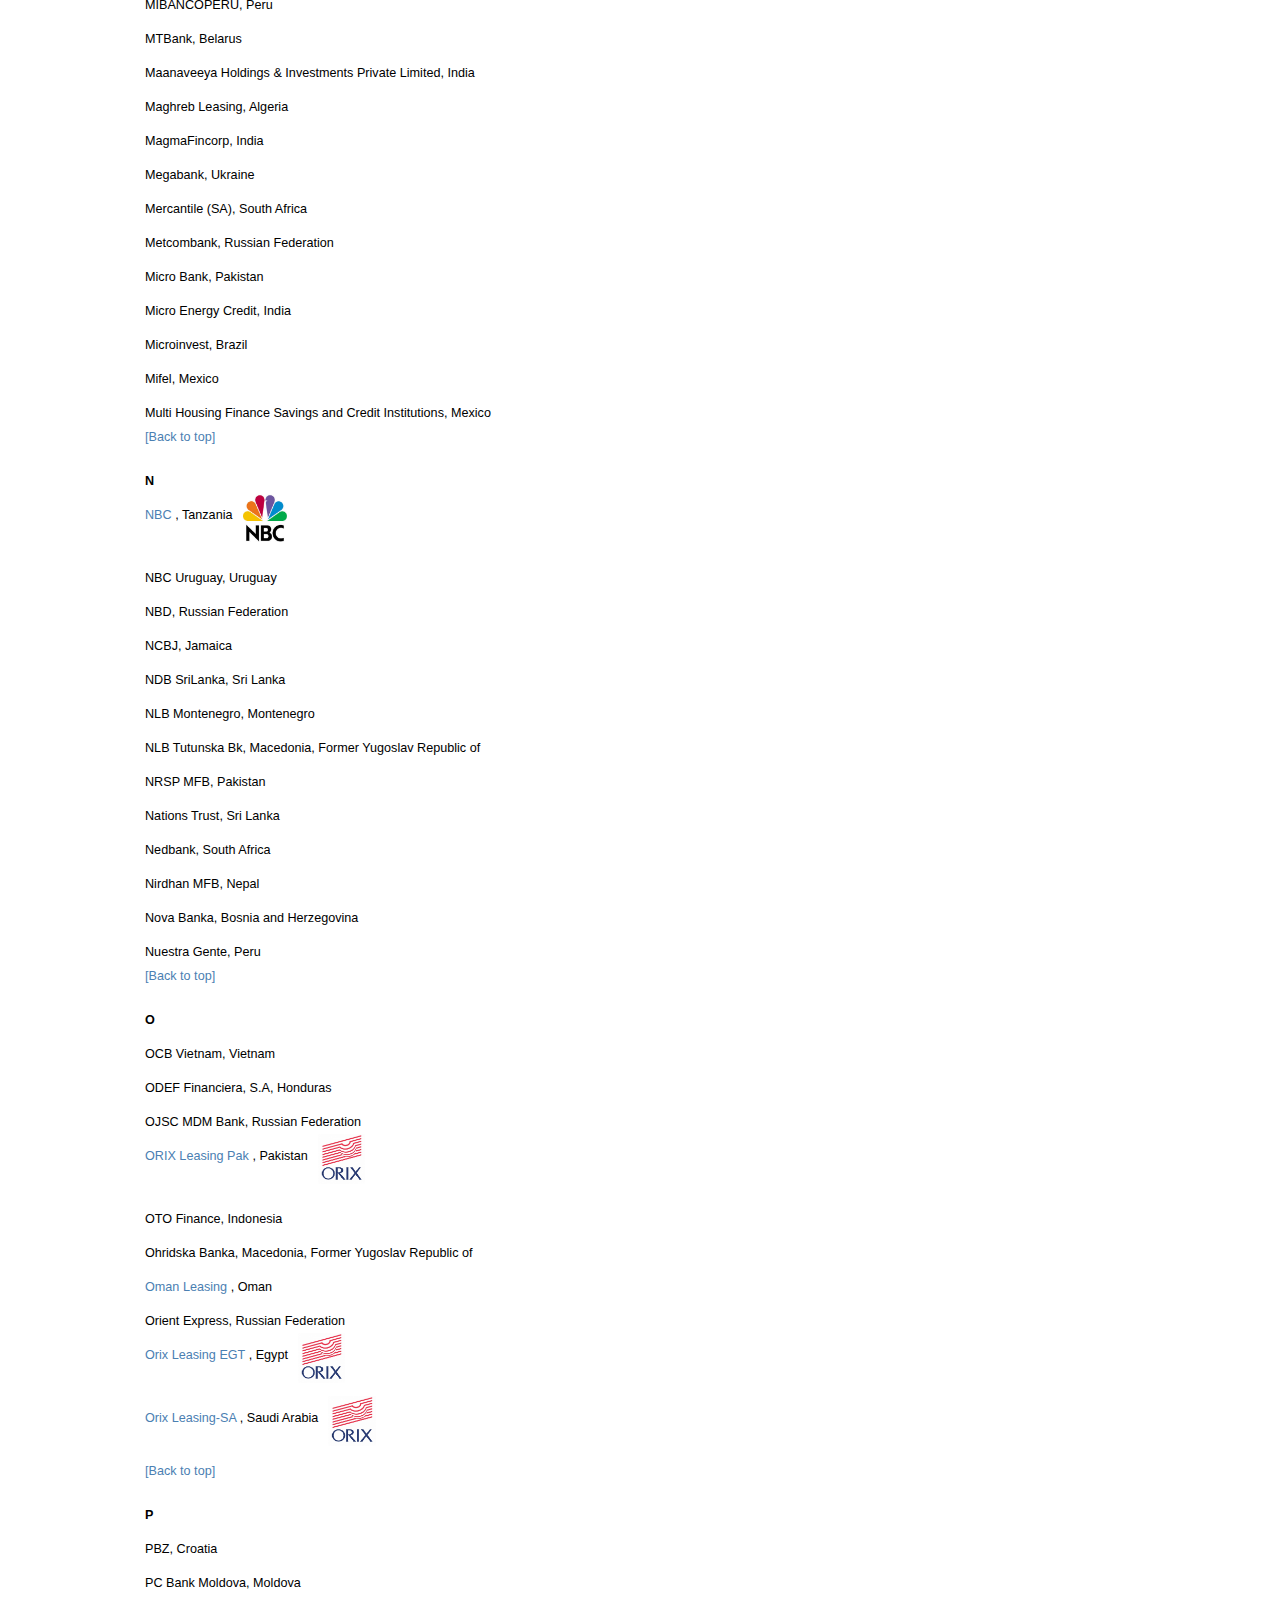
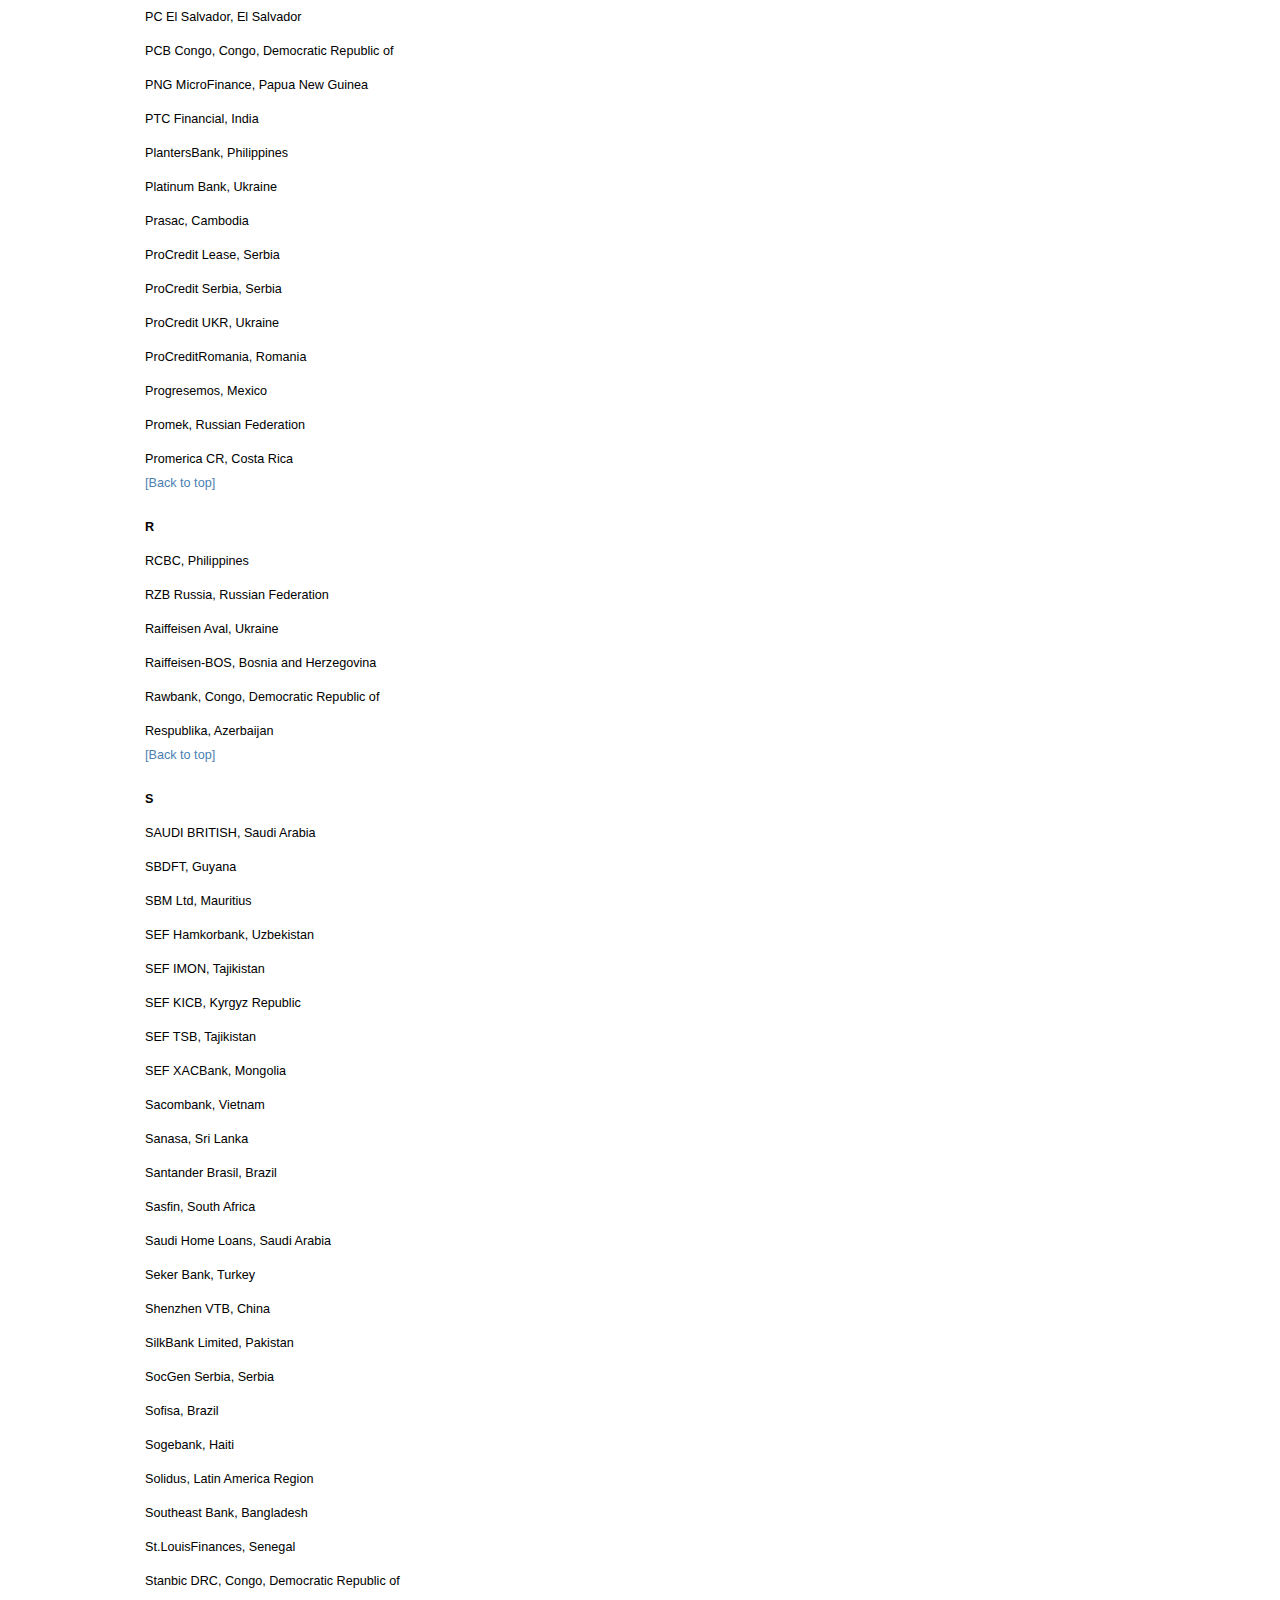
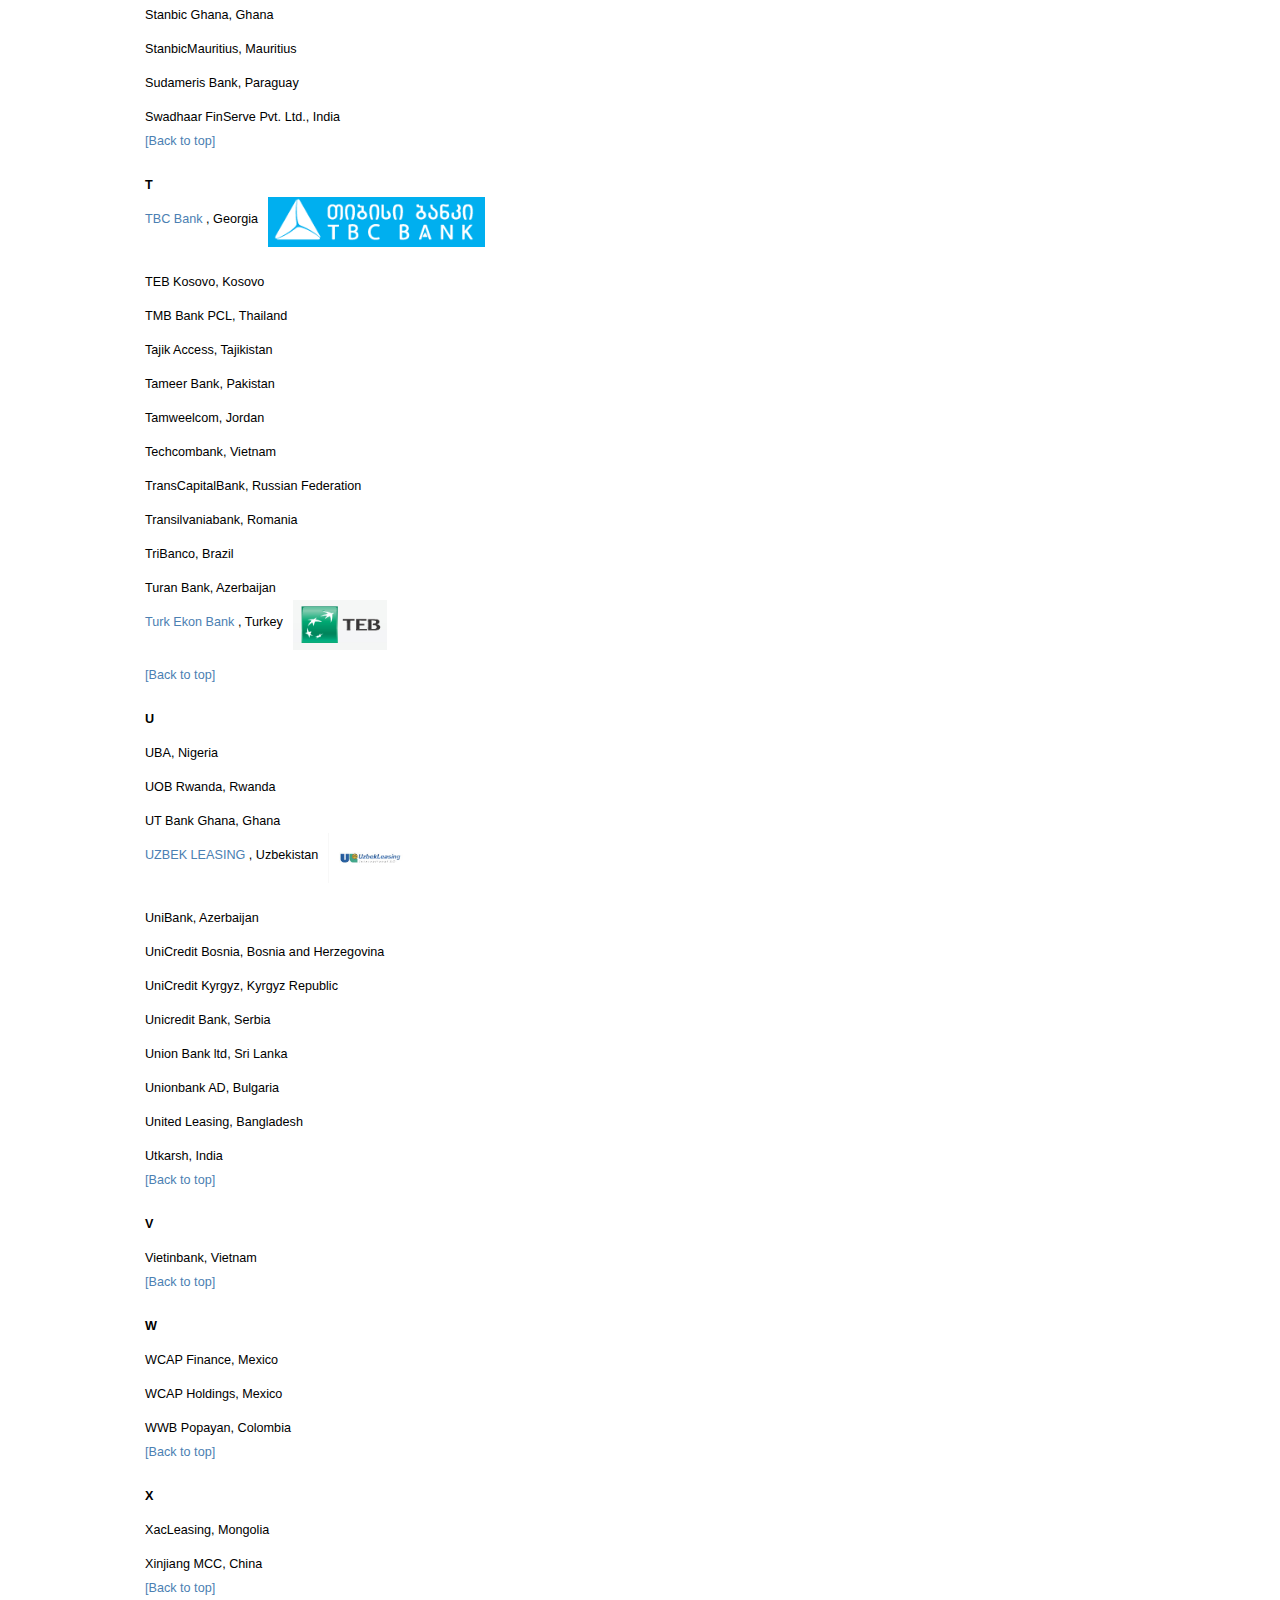
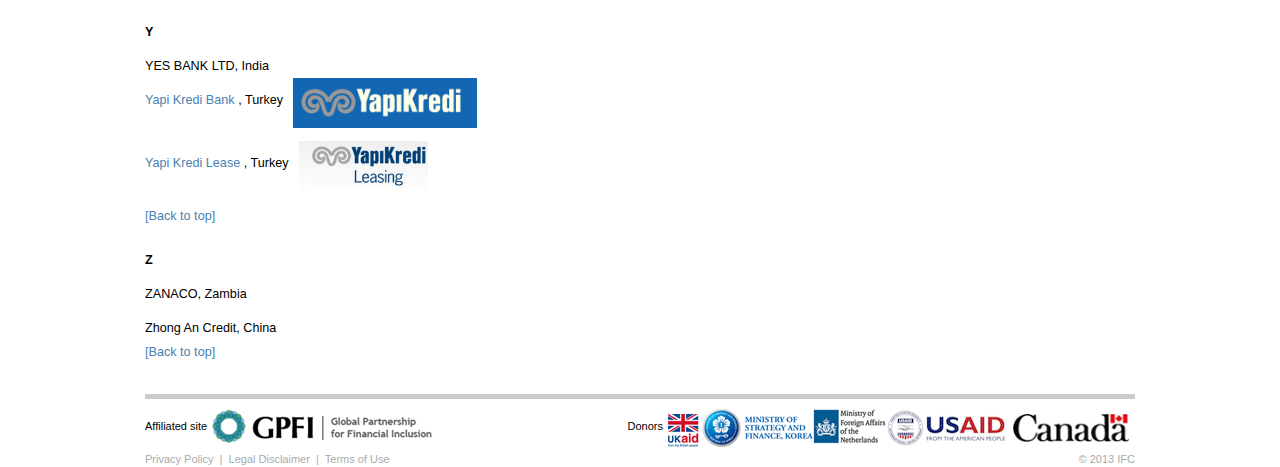
==== commit 5a9c6d34: "Updated style" ====
--- a/clients.html
+++ b/clients.html
@@ -19,7 +19,7 @@
         </div>
         <div id="main">
             <div id="leftColumn" class="methodology" style="height: auto">
-                <div id="top">IFC is collaborating with 314 financial institutions across 90 countries. By partnering with many types of financial intermediaries, including microfinance institutions, commercial banks, leasing companies, and private equity funds, IFC reaches many more small and medium enterprises that it could directly.Learn more about our clients.</div>
+                <div id="top" style="font-size: 1.2em;">IFC is collaborating with 314 financial institutions across 90 countries. By partnering with many types of financial intermediaries, including microfinance institutions, commercial banks, leasing companies, and private equity funds, IFC reaches many more small and medium enterprises that it could directly.Learn more about our clients.</div>
                 <div ><a href="#A">[A - D]</a>&nbsp;&nbsp;&nbsp;<a href="#E">[E - H]</a>&nbsp;&nbsp;&nbsp;<a href="#I">[I - L]</a>&nbsp;&nbsp;&nbsp;<a href="#M">[M - P]</a>&nbsp;&nbsp;&nbsp;<a href="#Q">[Q - T]</a>&nbsp;&nbsp;&nbsp;<a href="#U">[U - Z]</a></div>
                 <div data-bind="foreach: clientsData">
                     <!-- ko if: $index() == 0 || ($index() >= 1 && $parent.clientsData()[$index()-1].name.charAt(0) != name.charAt(0)) -->
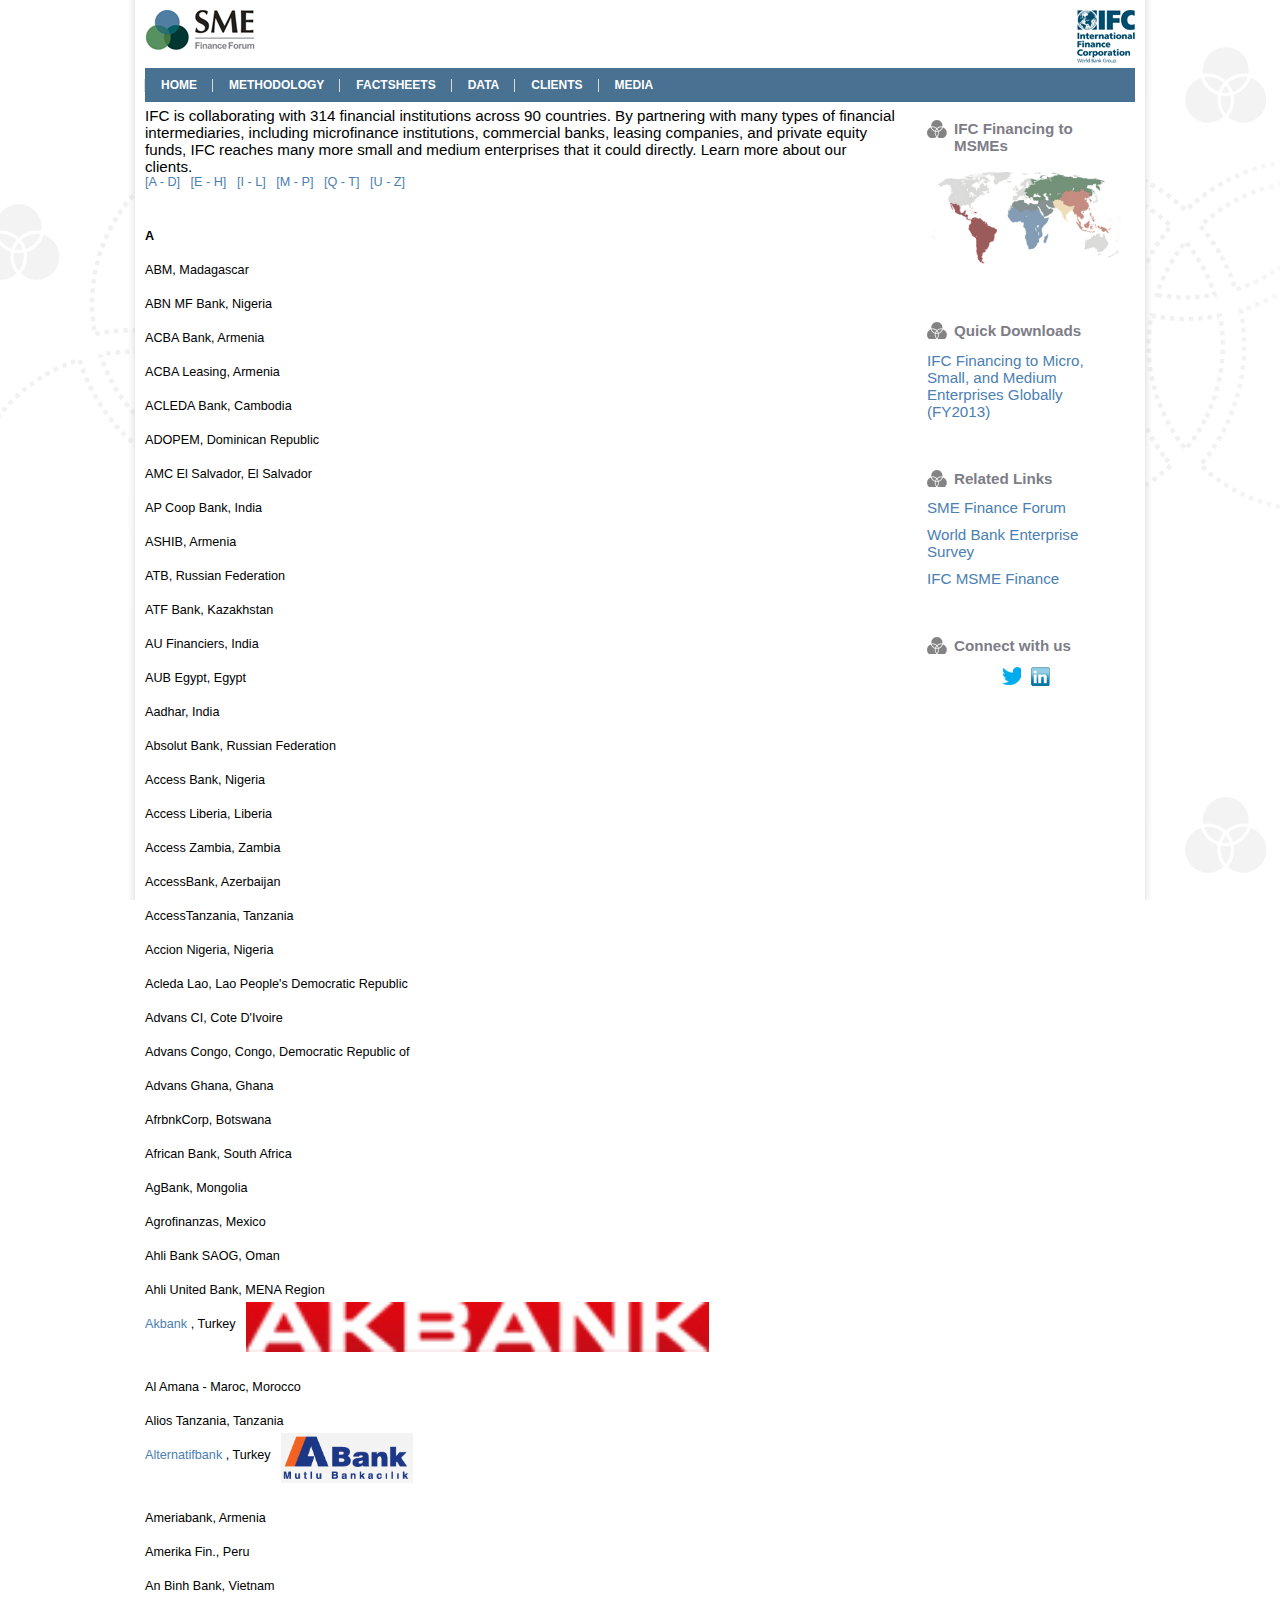
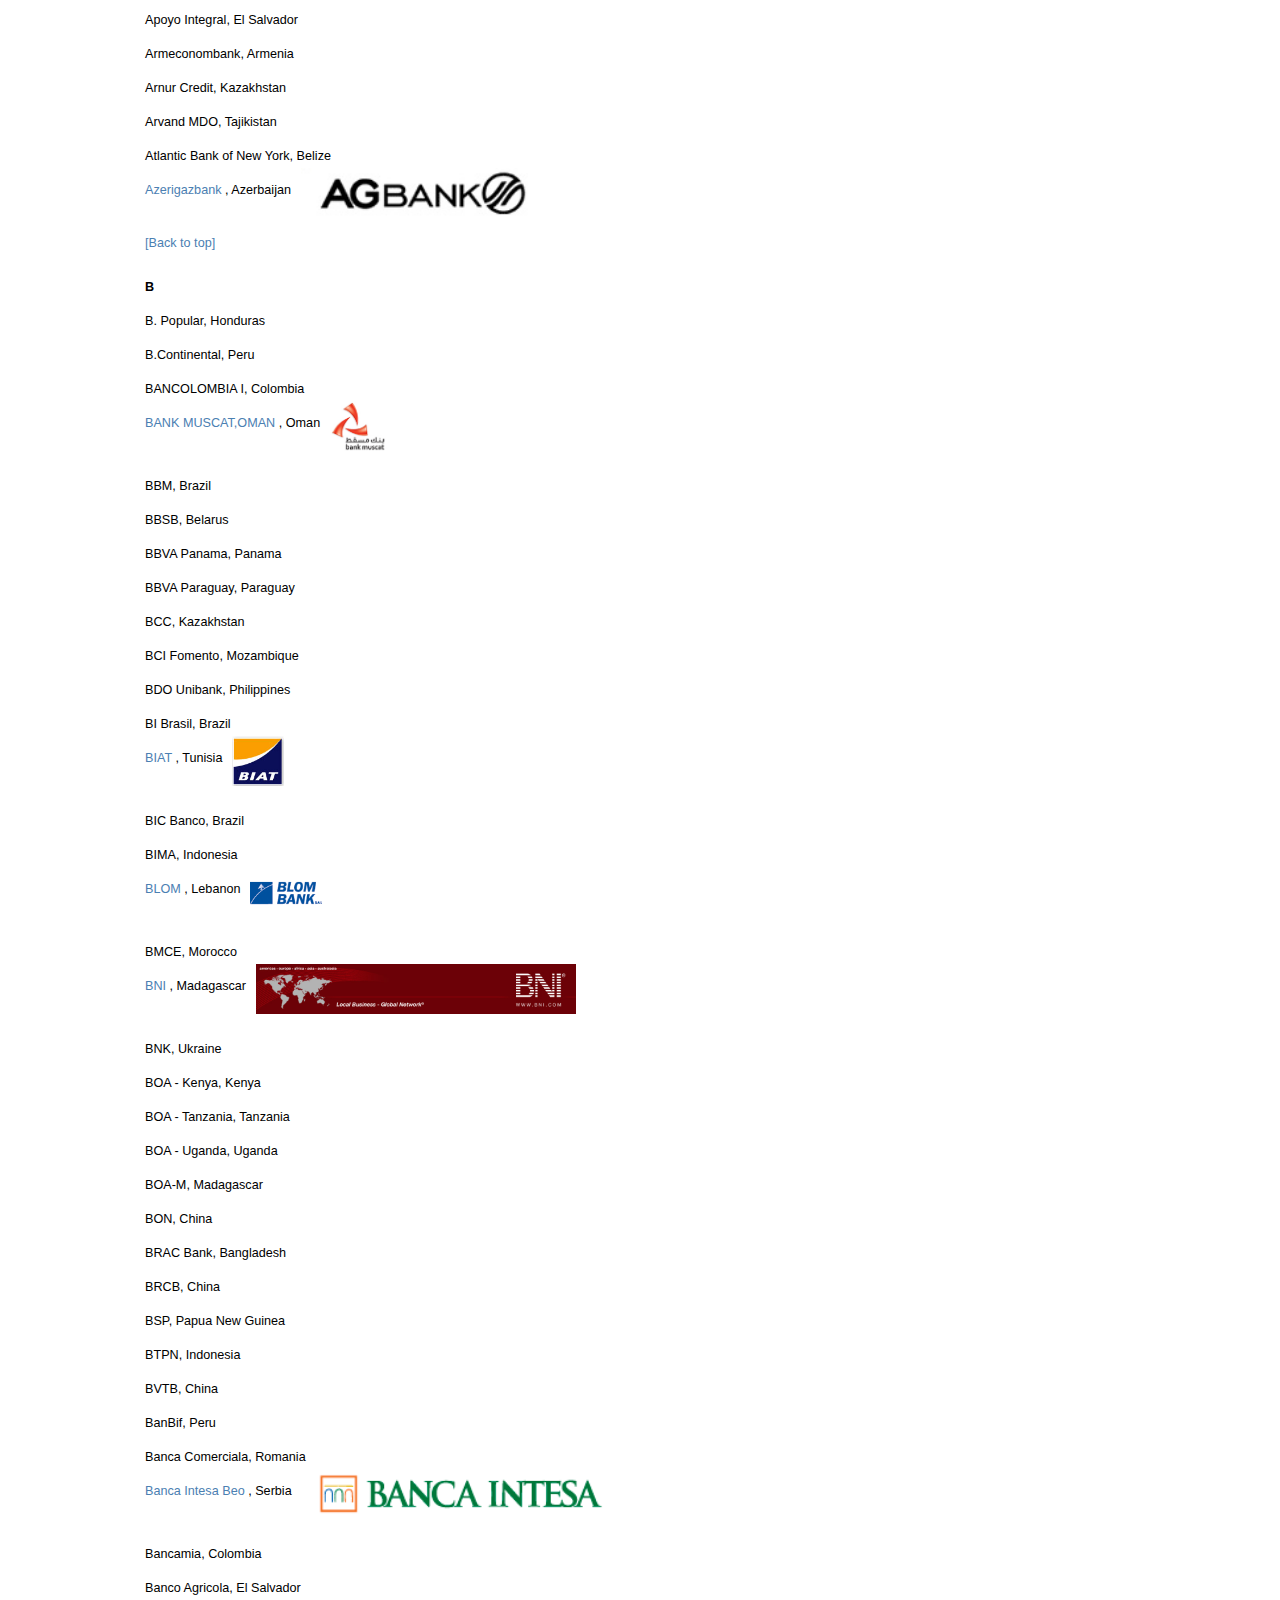
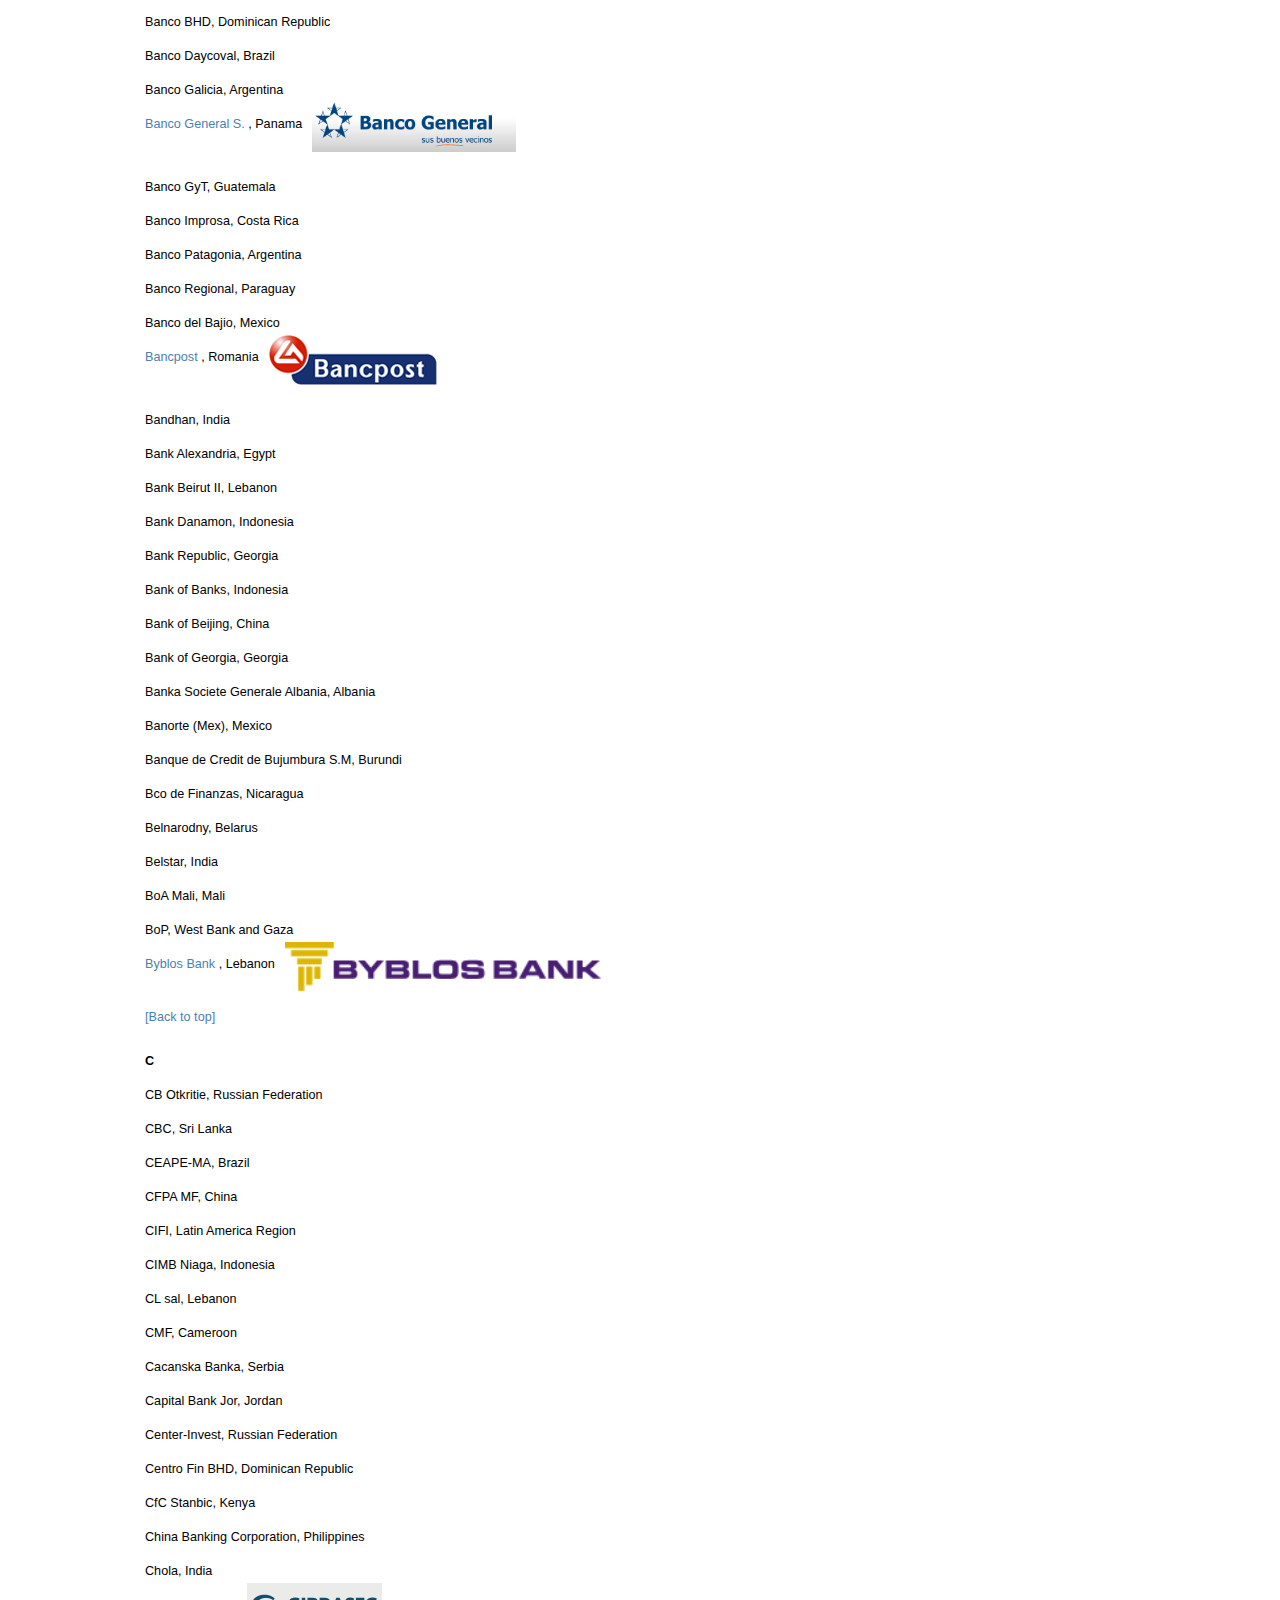
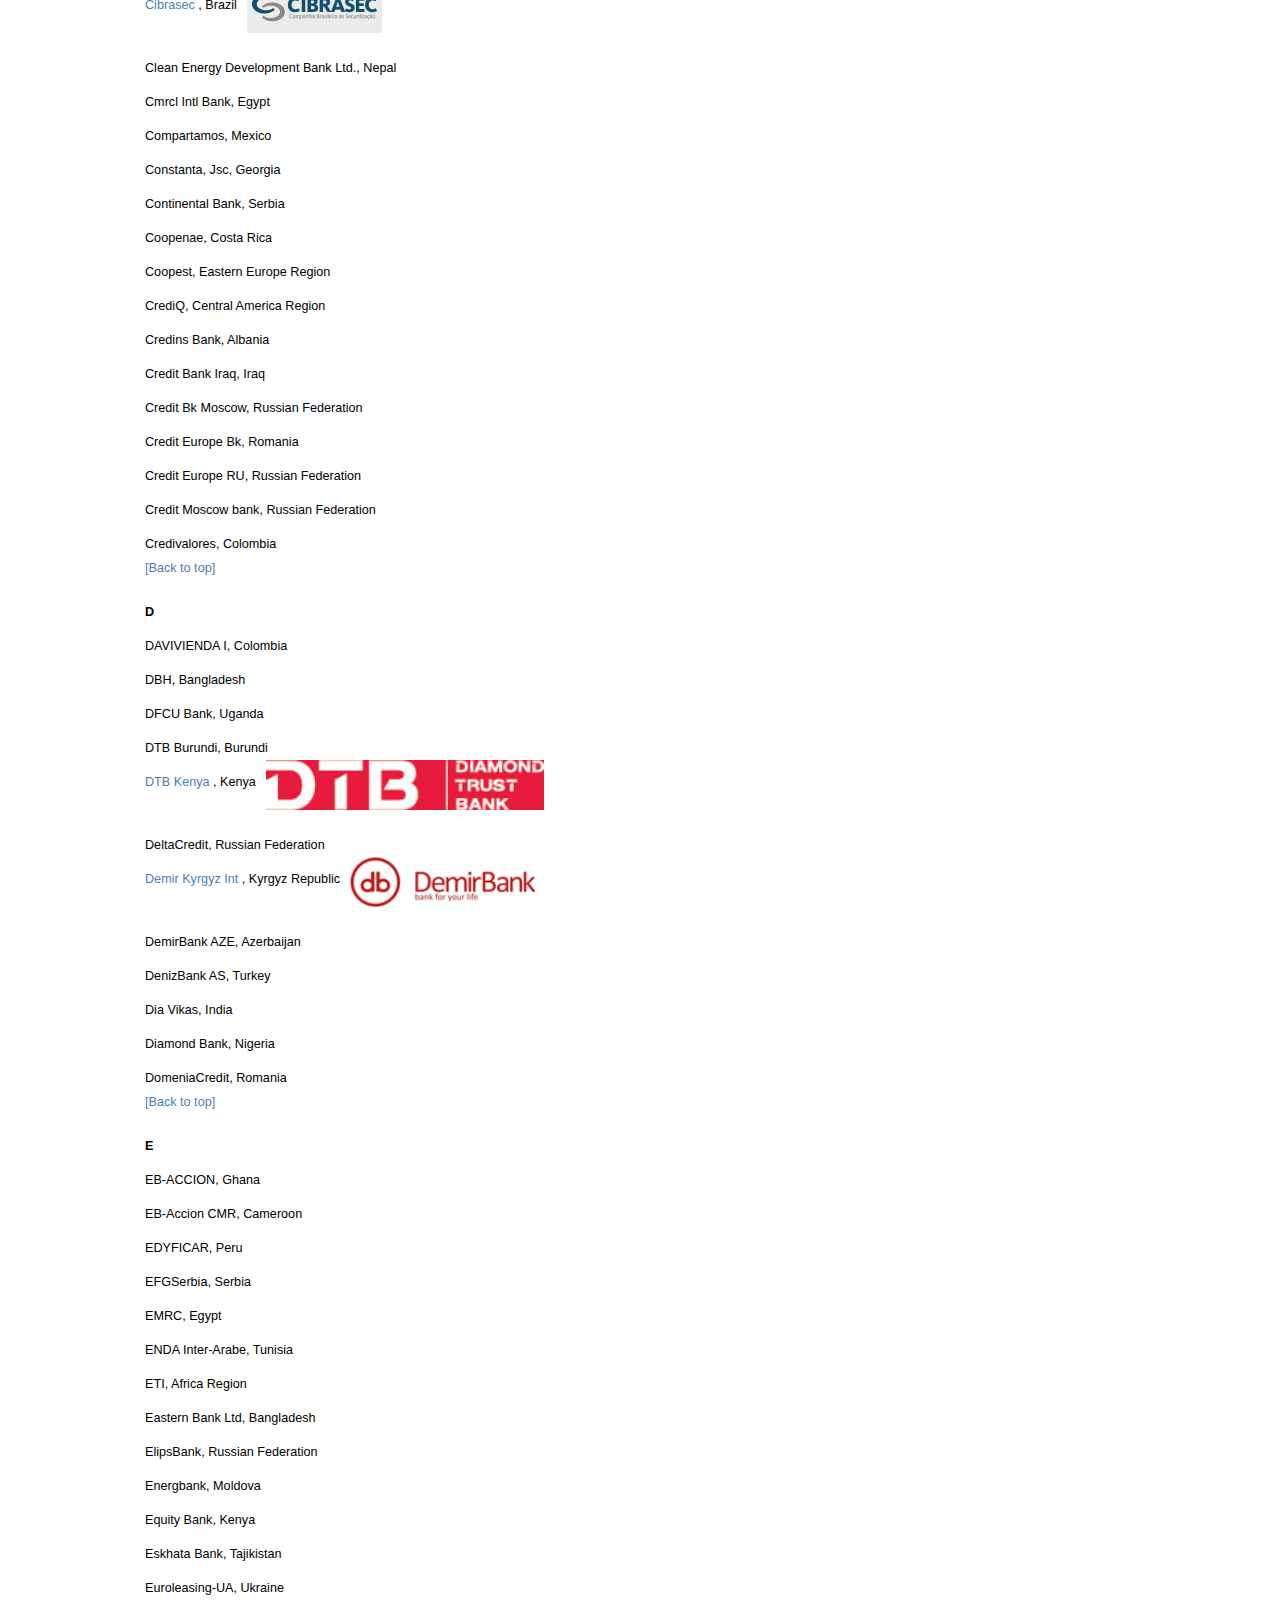
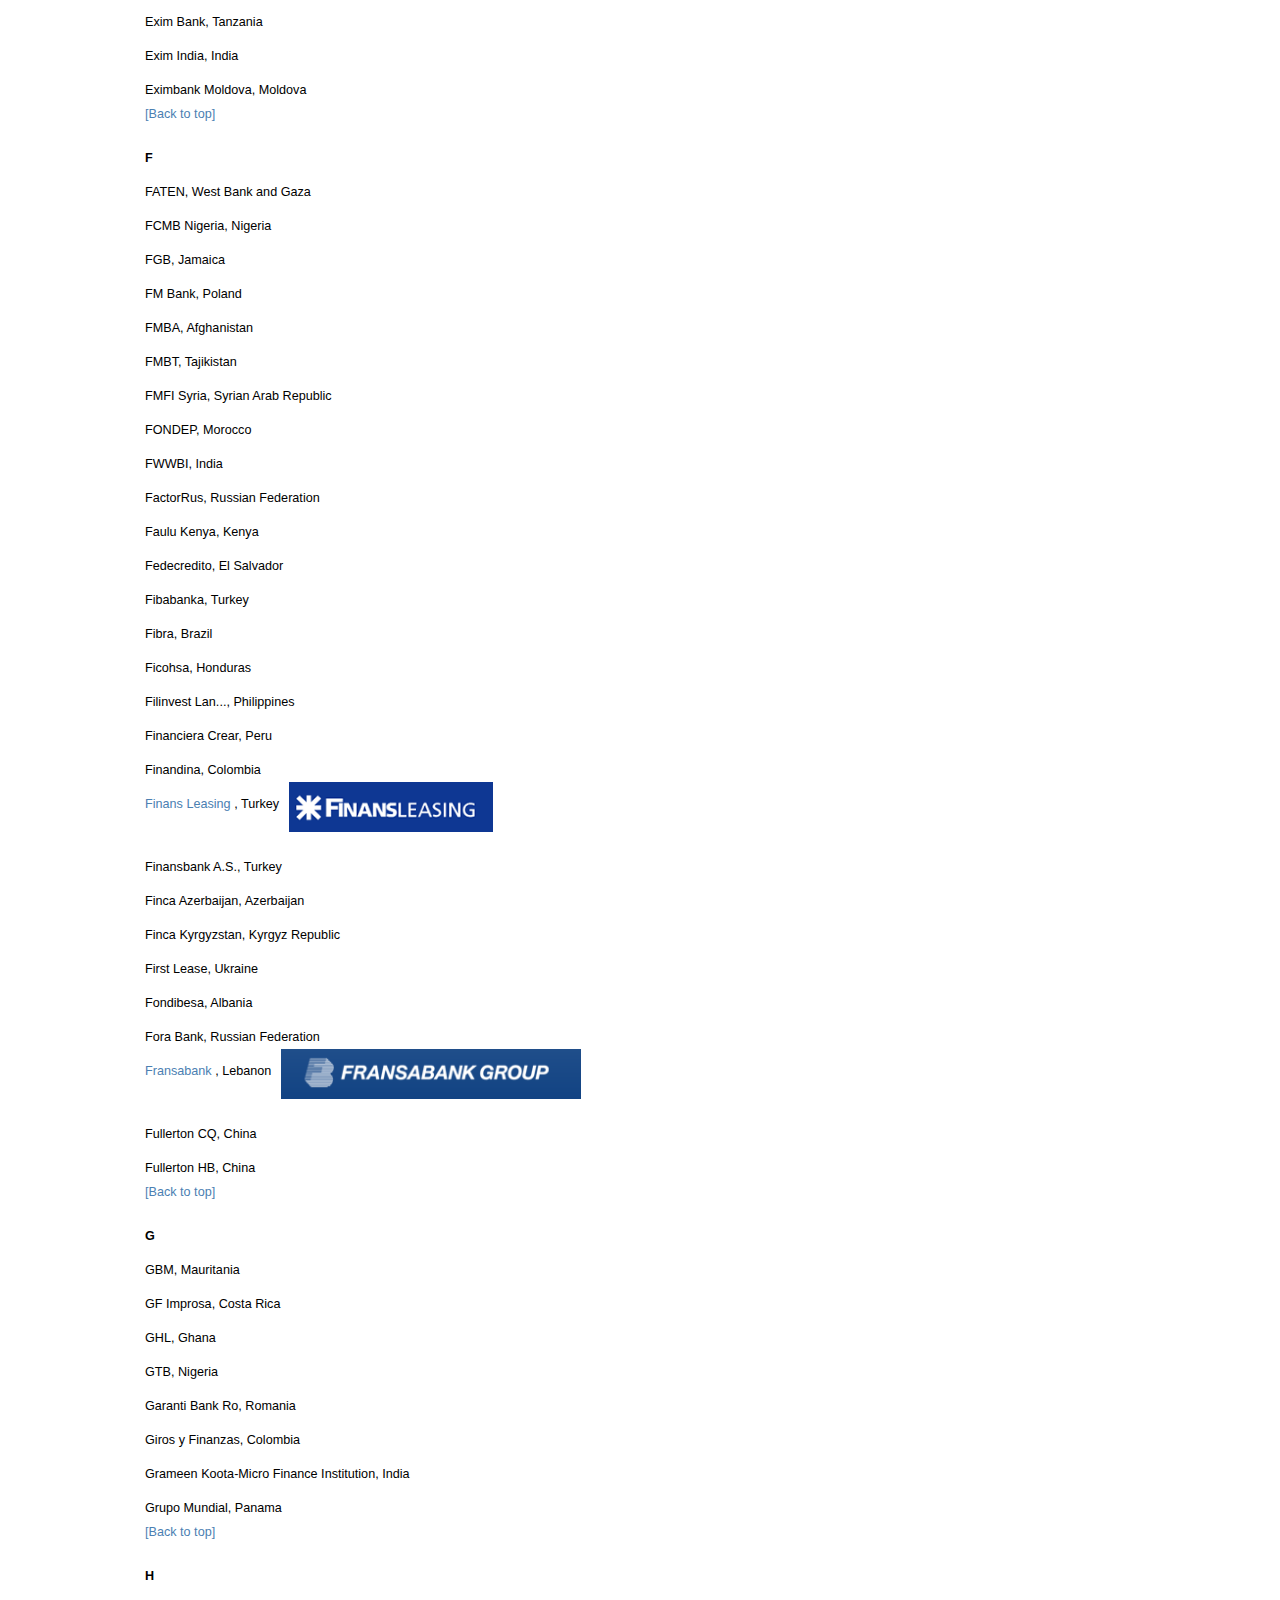
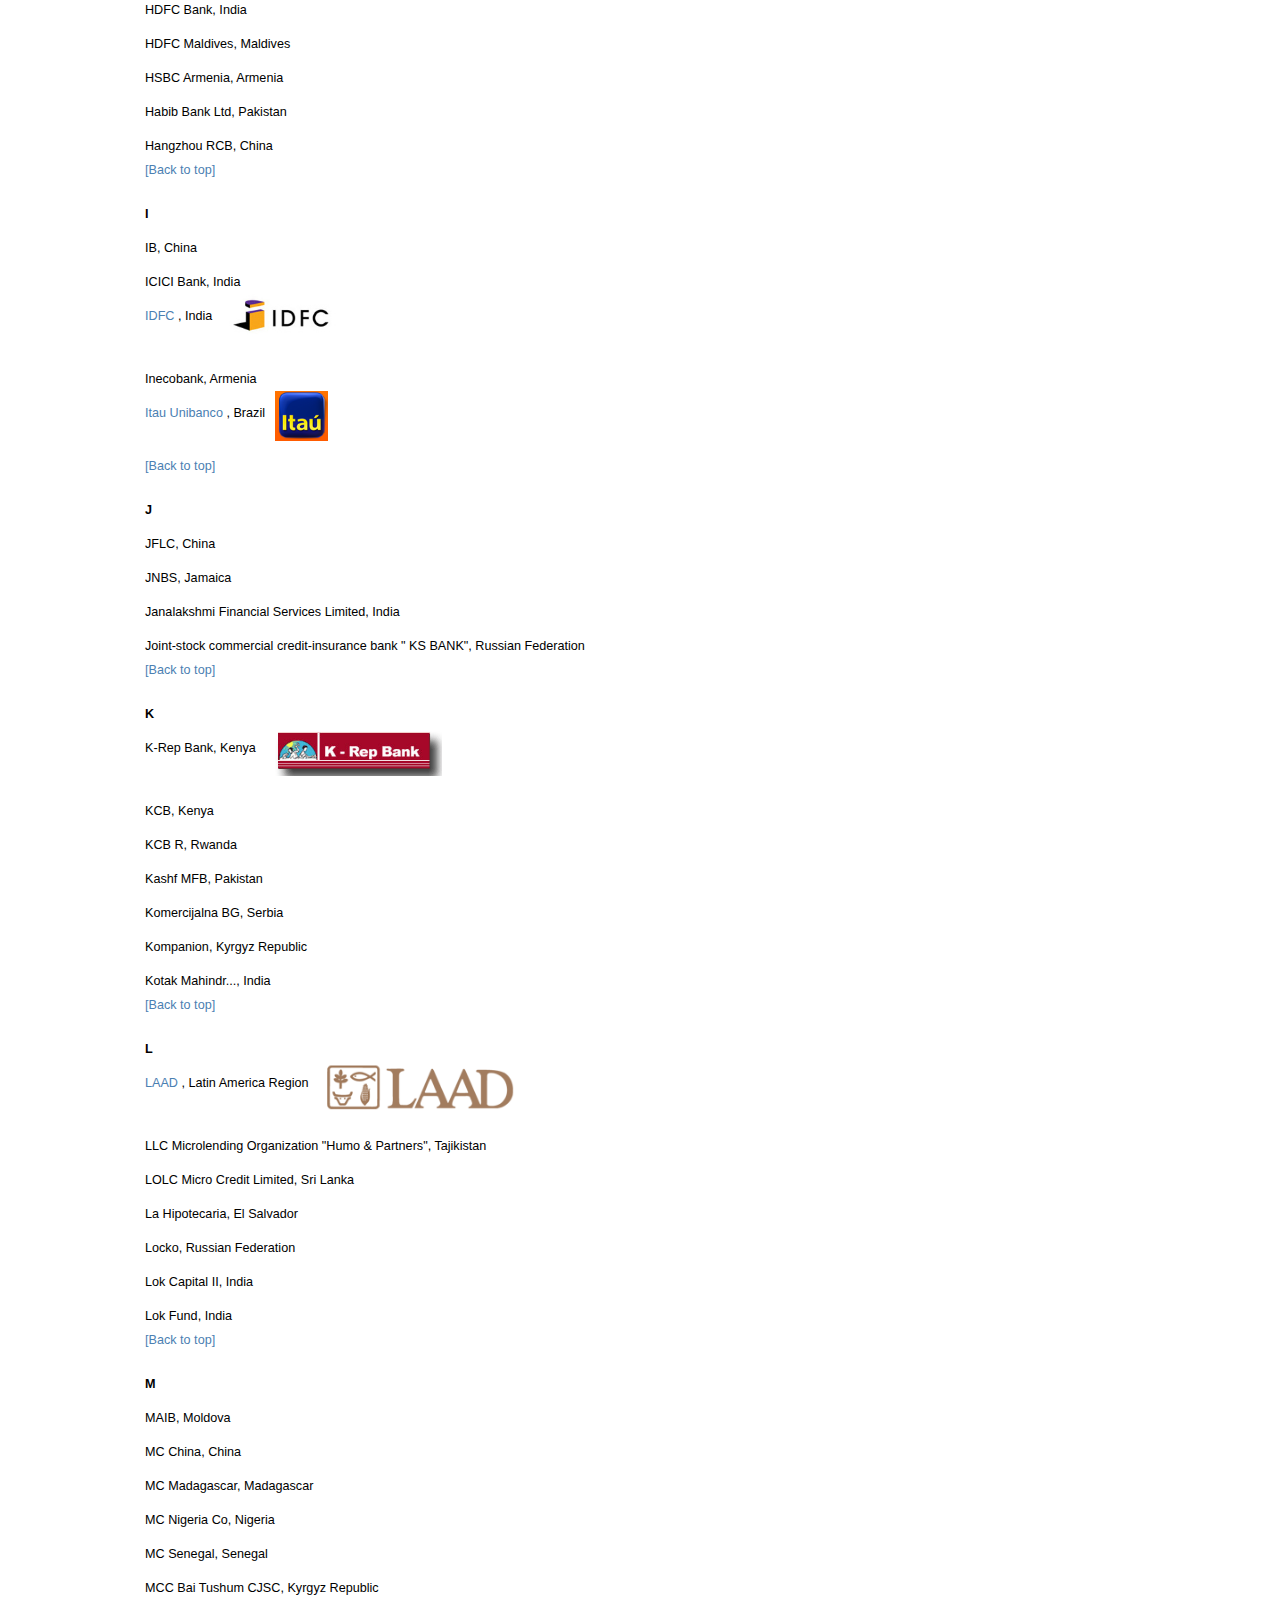
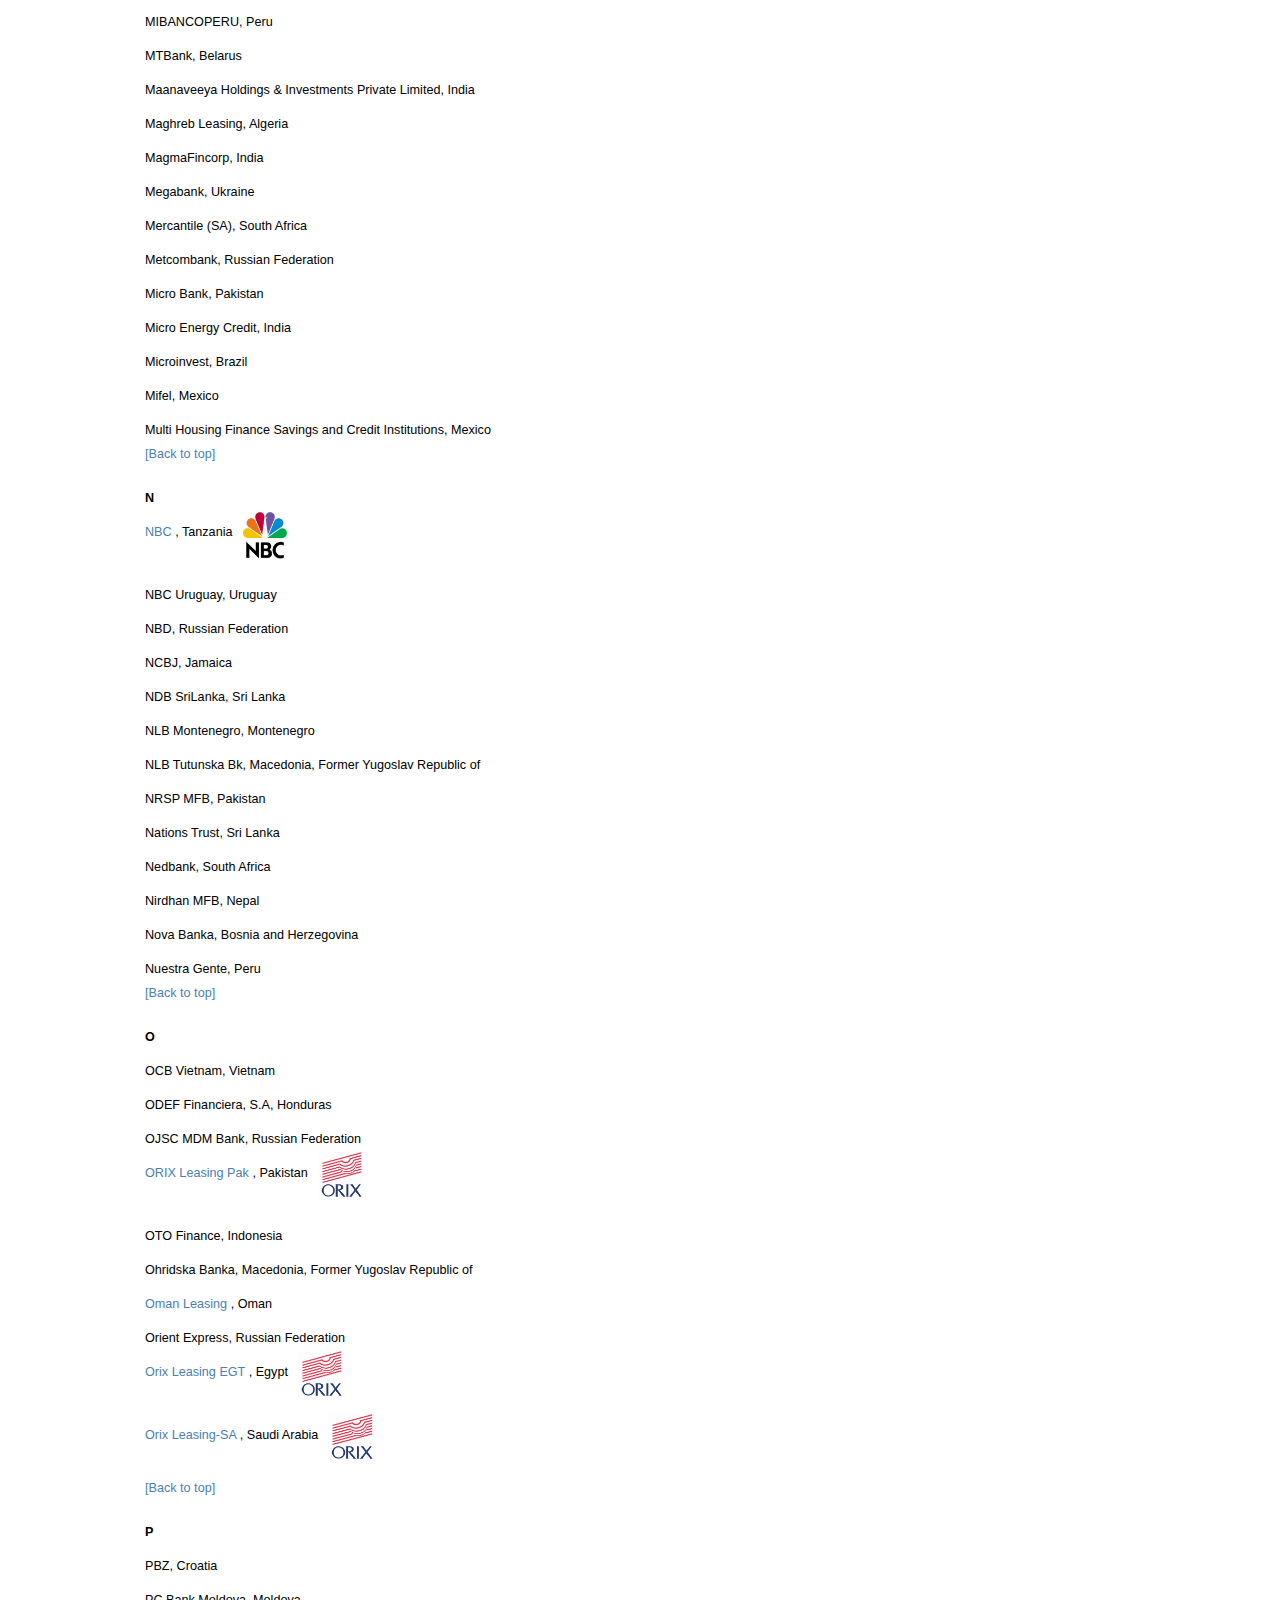
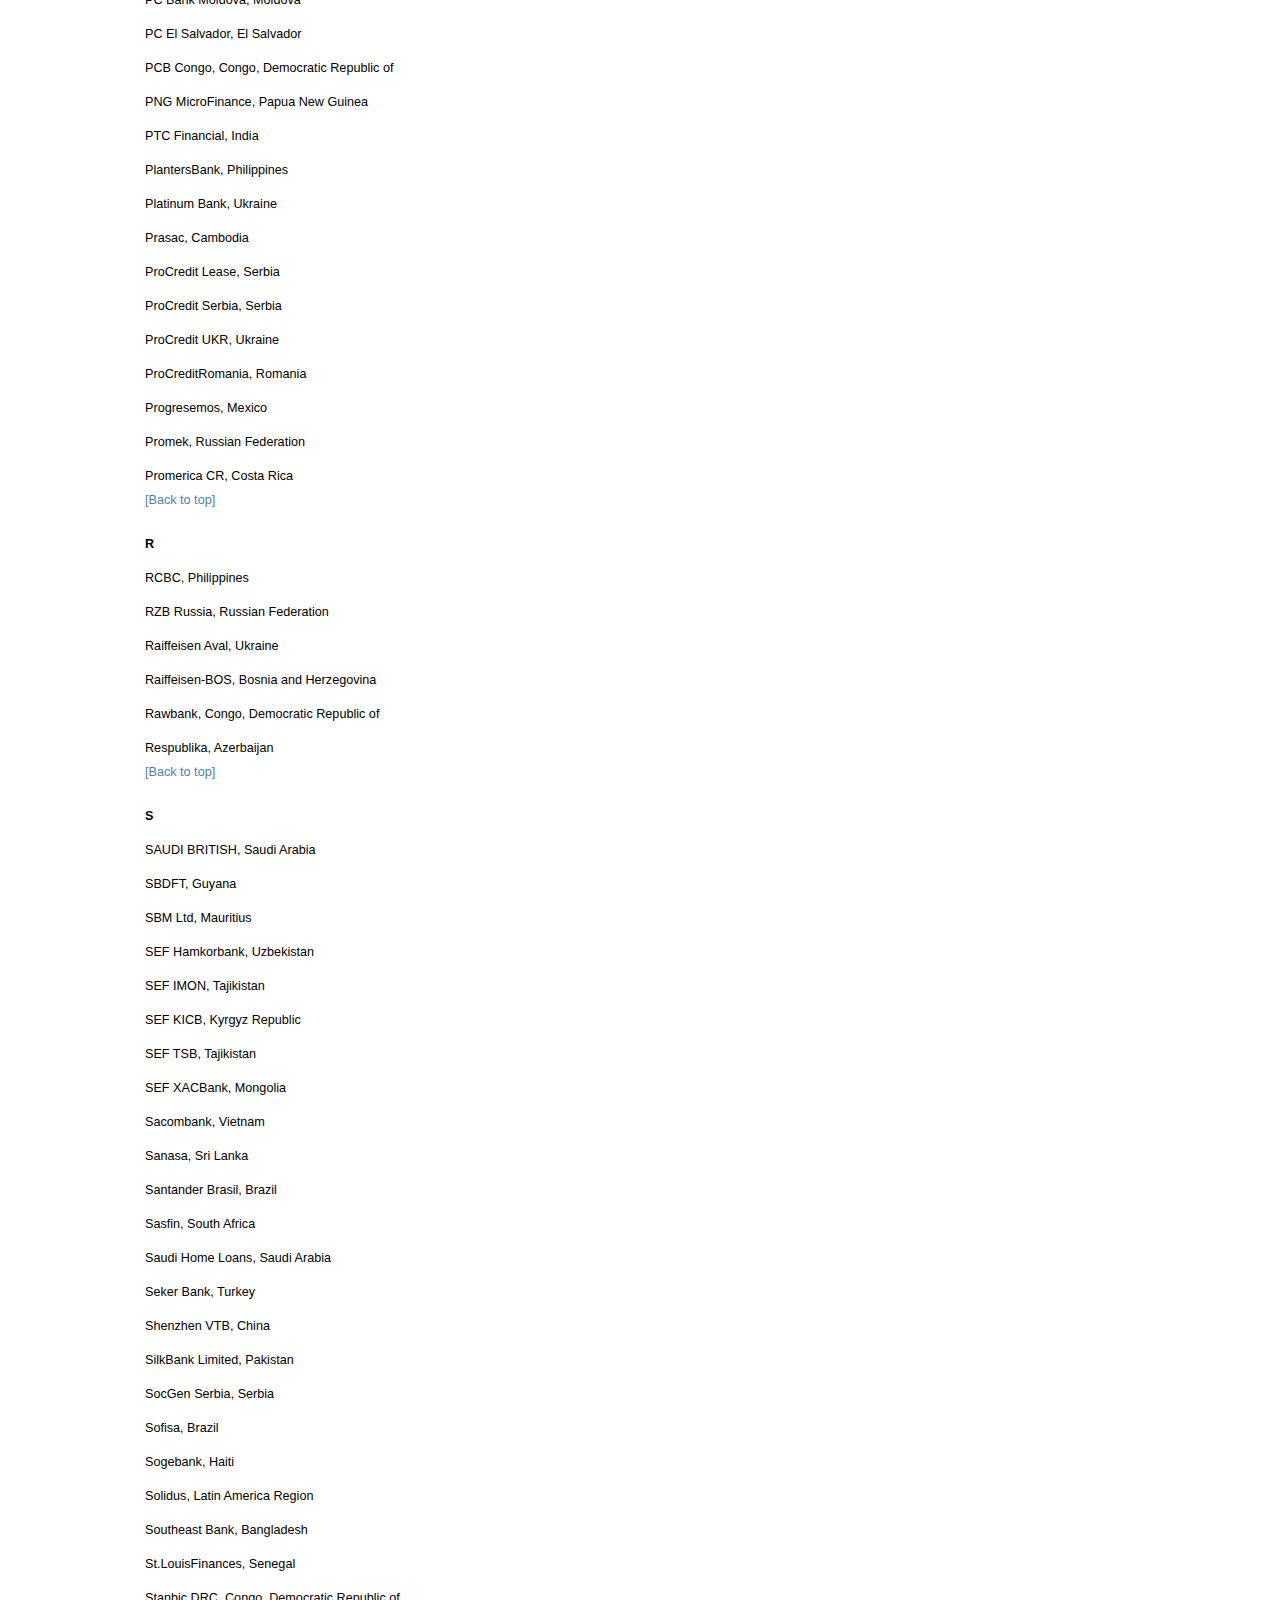
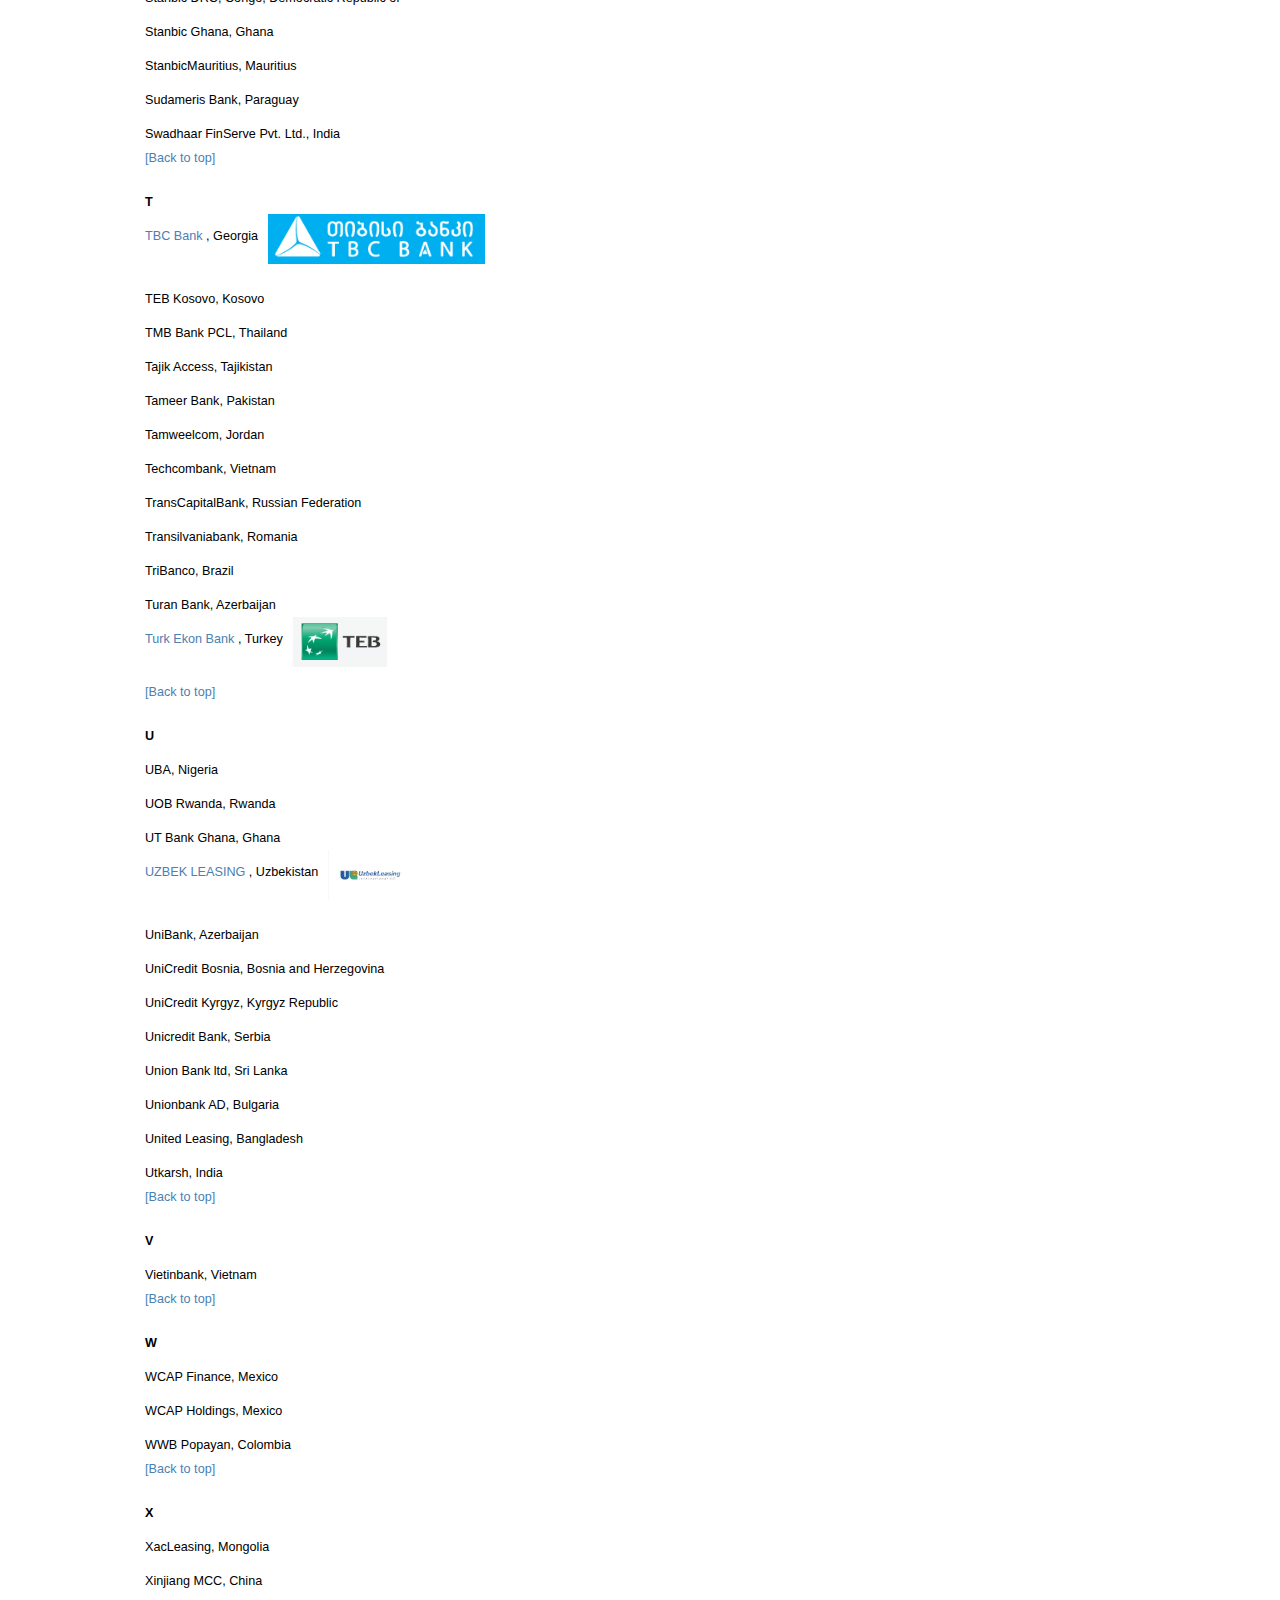
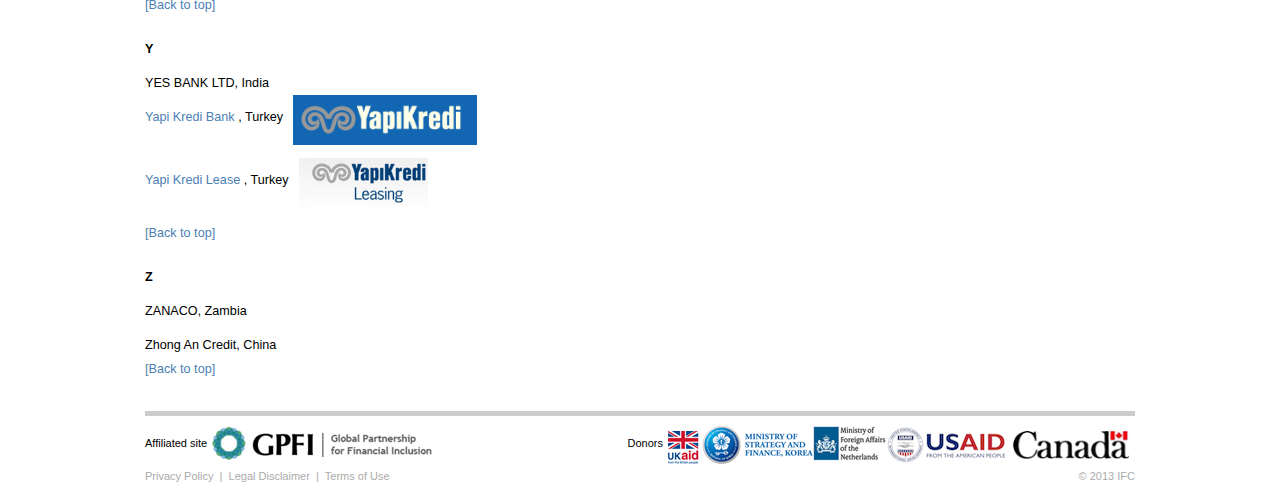
==== commit 17619a23: "spaces" ====
--- a/clients.html
+++ b/clients.html
@@ -19,7 +19,7 @@
         </div>
         <div id="main">
             <div id="leftColumn" class="methodology" style="height: auto">
-                <div id="top" style="font-size: 1.2em;">IFC is collaborating with 314 financial institutions across 90 countries. By partnering with many types of financial intermediaries, including microfinance institutions, commercial banks, leasing companies, and private equity funds, IFC reaches many more small and medium enterprises that it could directly.Learn more about our clients.</div>
+                <div id="top" style="font-size: 1.2em;">IFC is collaborating with 314 financial institutions across 90 countries. By partnering with many types of financial intermediaries, including microfinance institutions, commercial banks, leasing companies, and private equity funds, IFC reaches many more small and medium enterprises that it could directly. Learn more about our clients.<br/></div>
                 <div ><a href="#A">[A - D]</a>&nbsp;&nbsp;&nbsp;<a href="#E">[E - H]</a>&nbsp;&nbsp;&nbsp;<a href="#I">[I - L]</a>&nbsp;&nbsp;&nbsp;<a href="#M">[M - P]</a>&nbsp;&nbsp;&nbsp;<a href="#Q">[Q - T]</a>&nbsp;&nbsp;&nbsp;<a href="#U">[U - Z]</a></div>
                 <div data-bind="foreach: clientsData">
                     <!-- ko if: $index() == 0 || ($index() >= 1 && $parent.clientsData()[$index()-1].name.charAt(0) != name.charAt(0)) -->
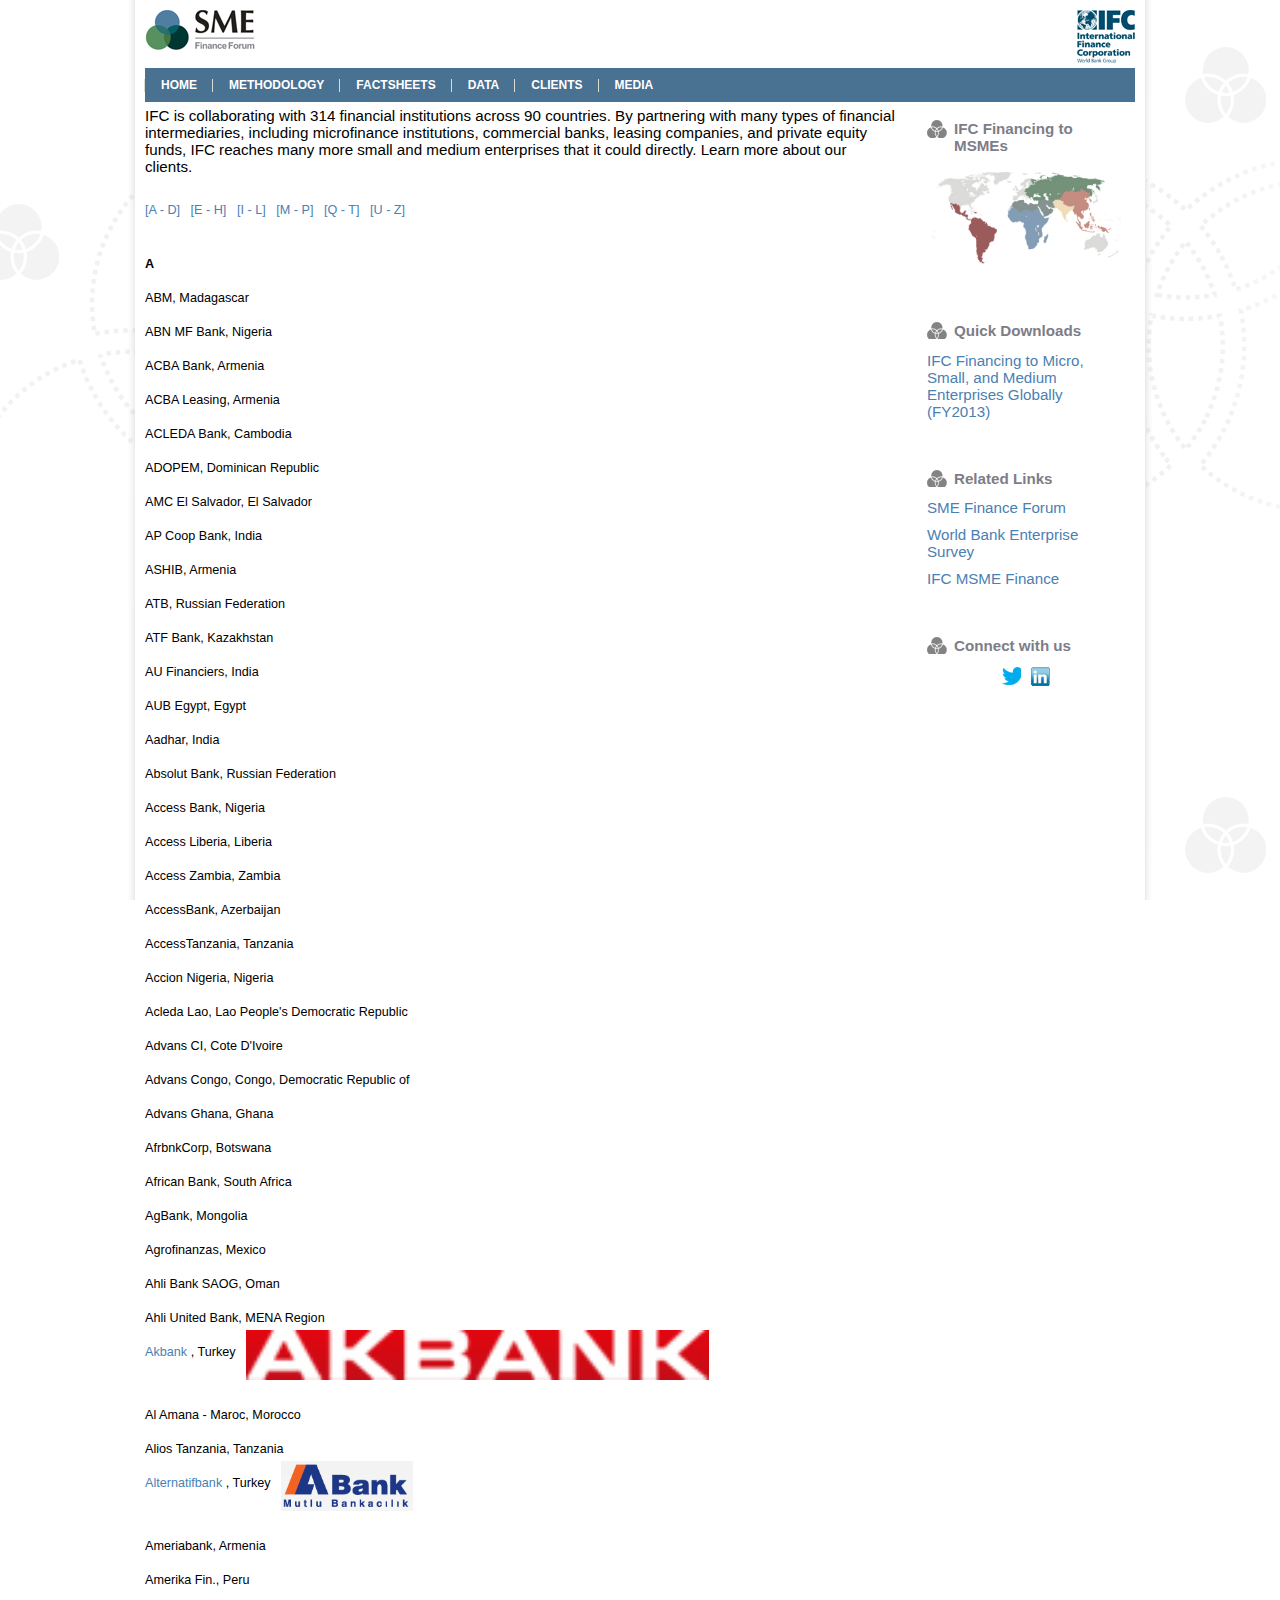
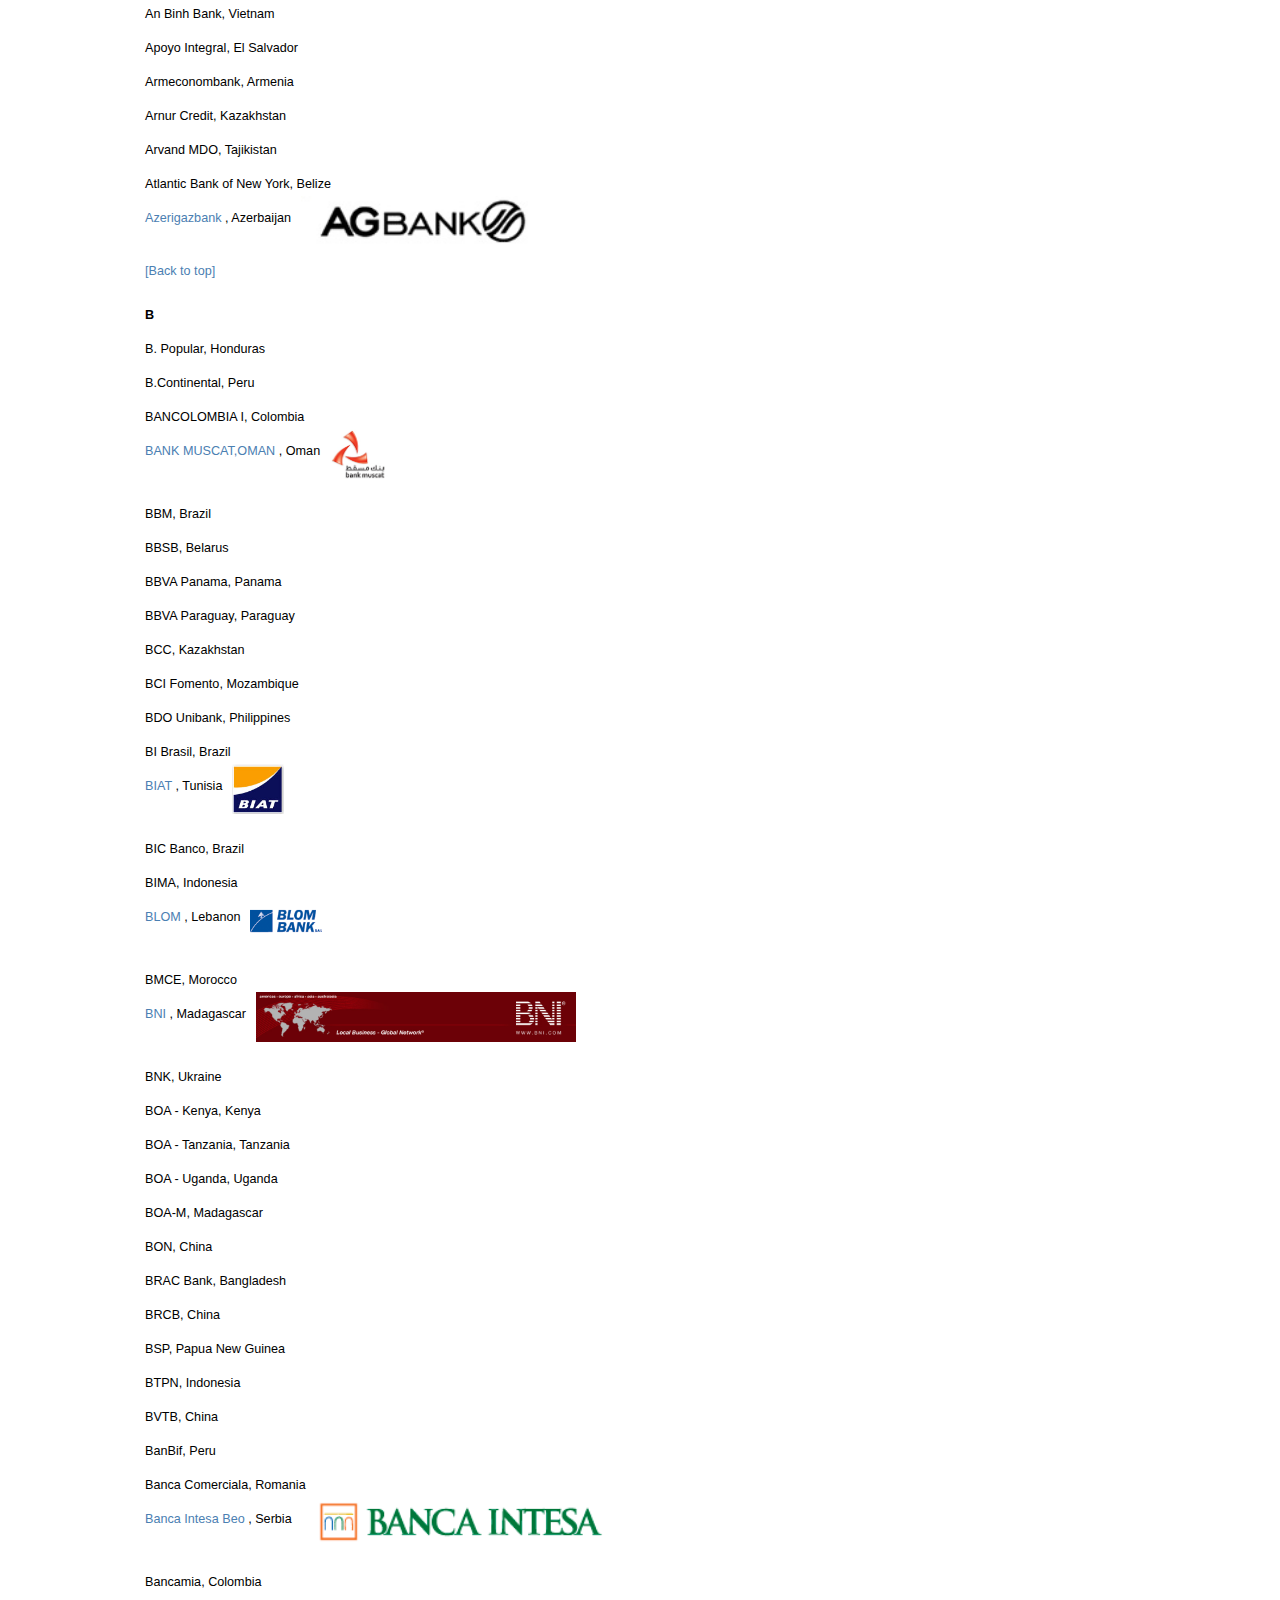
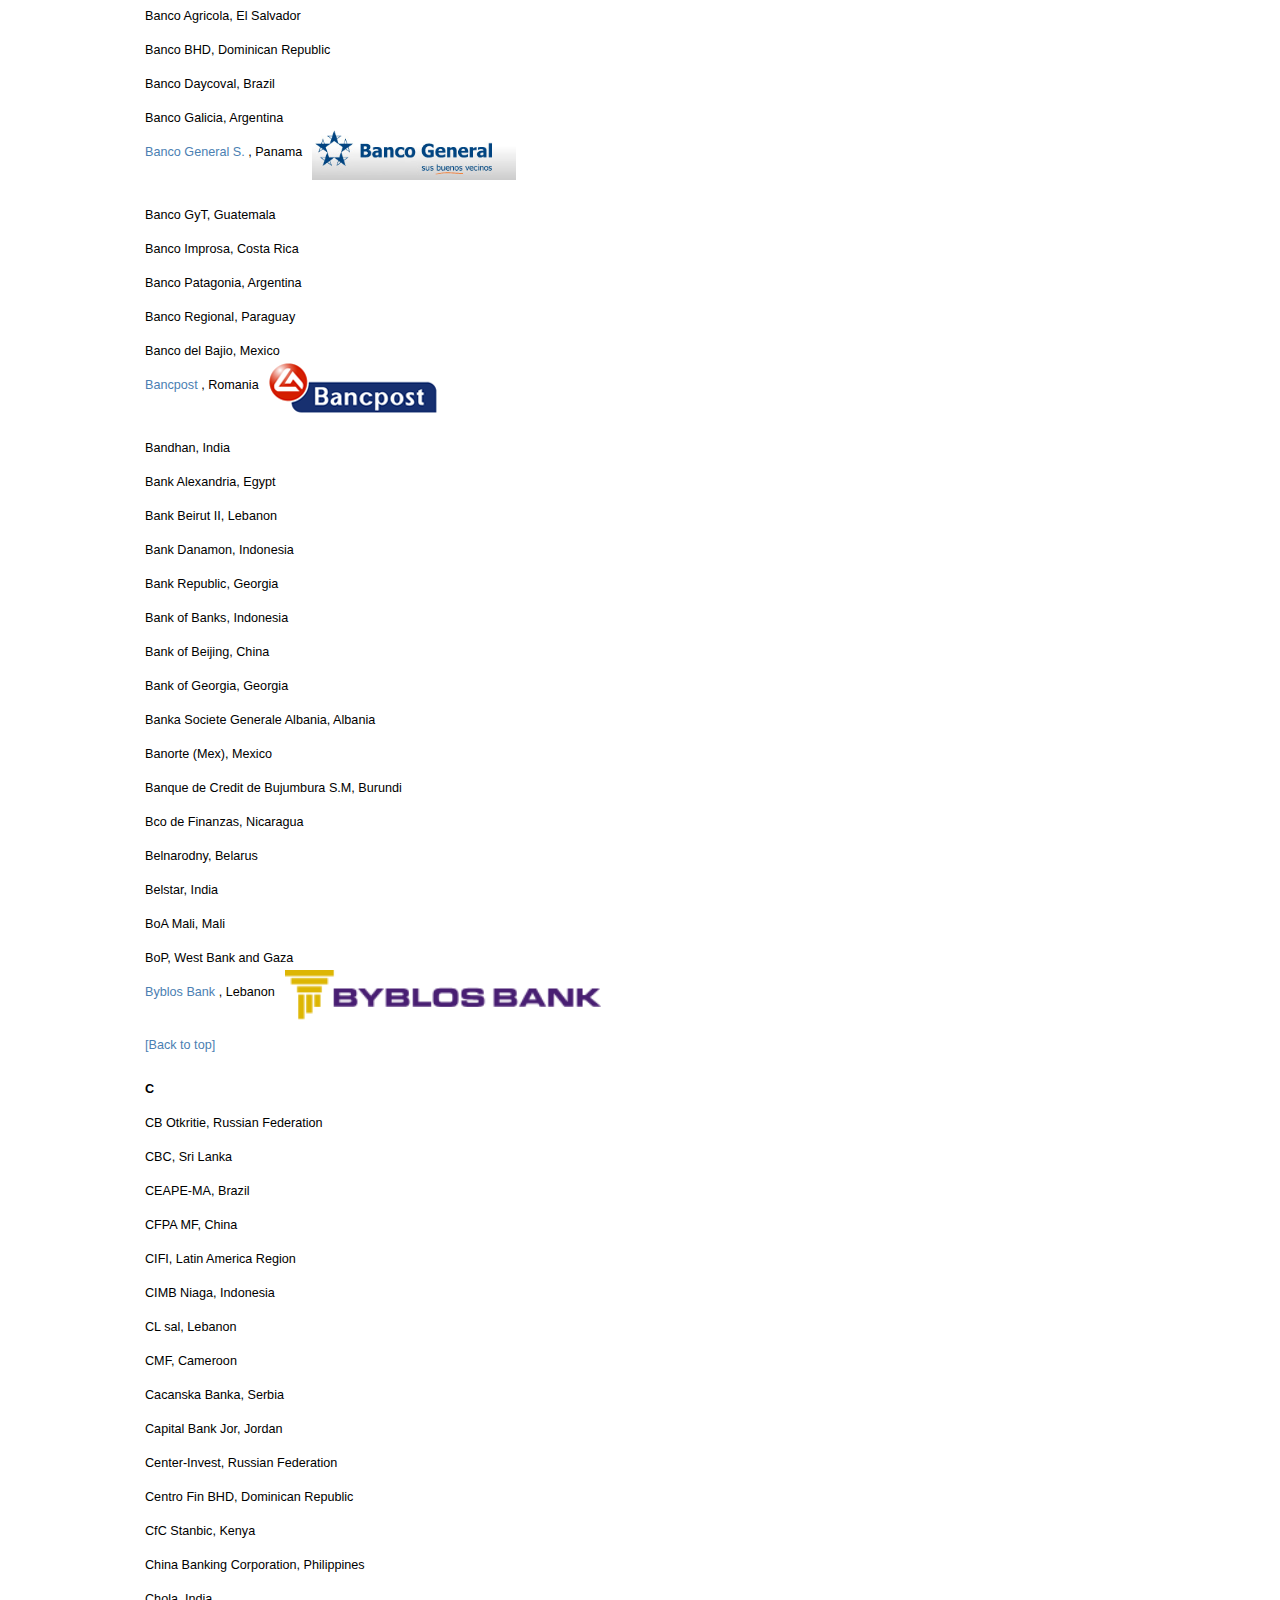
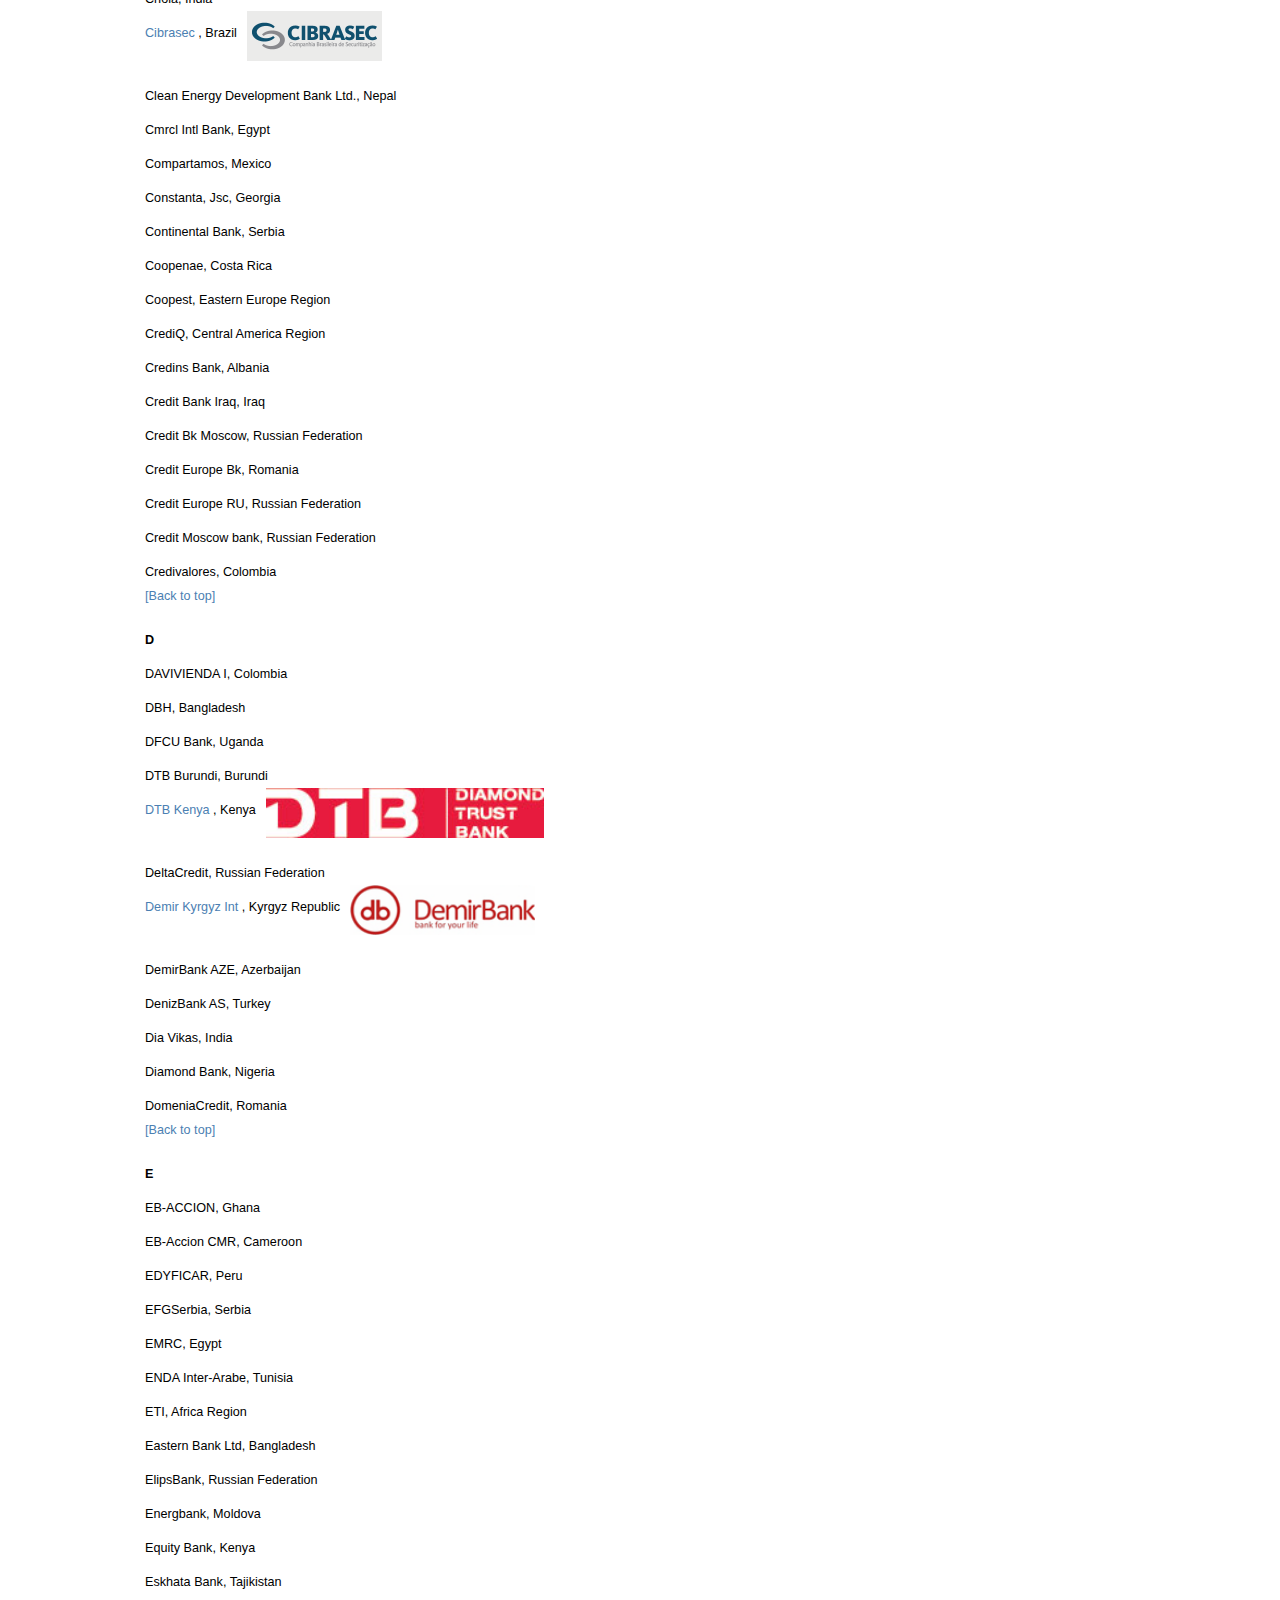
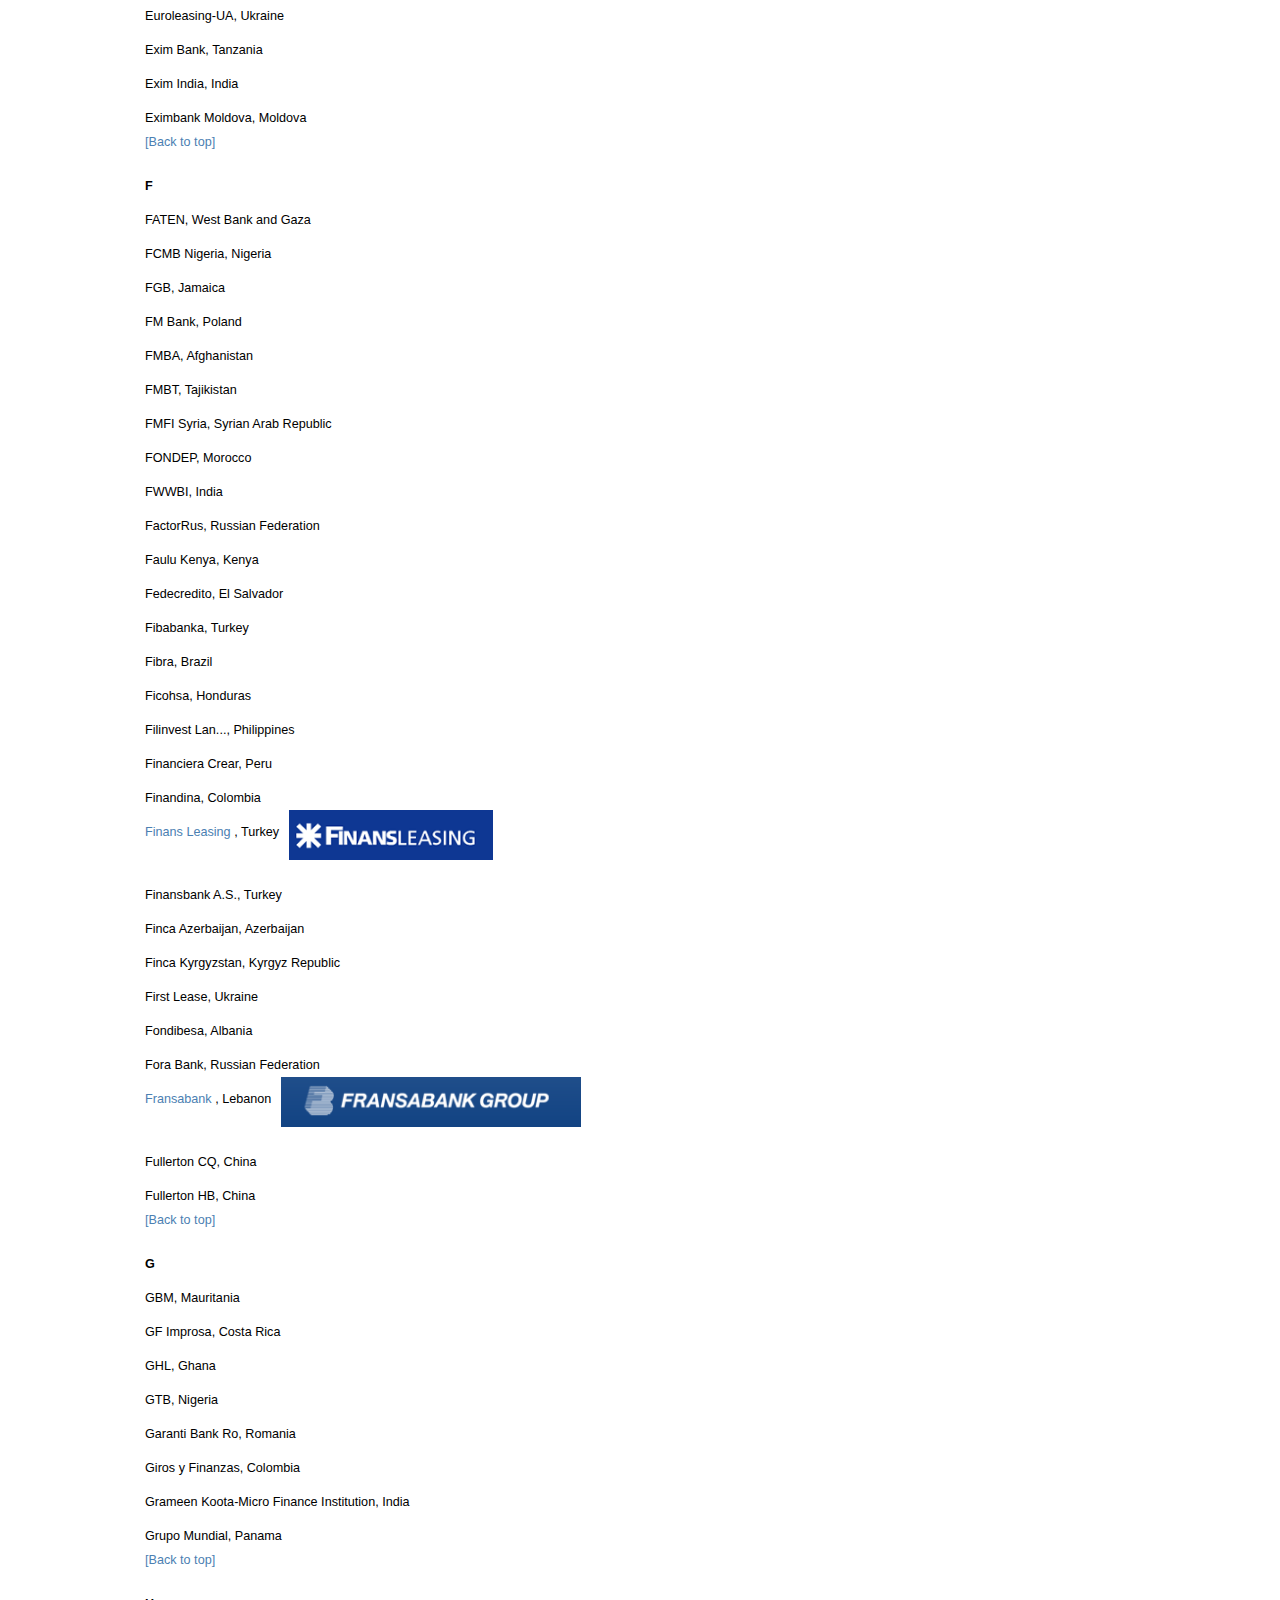
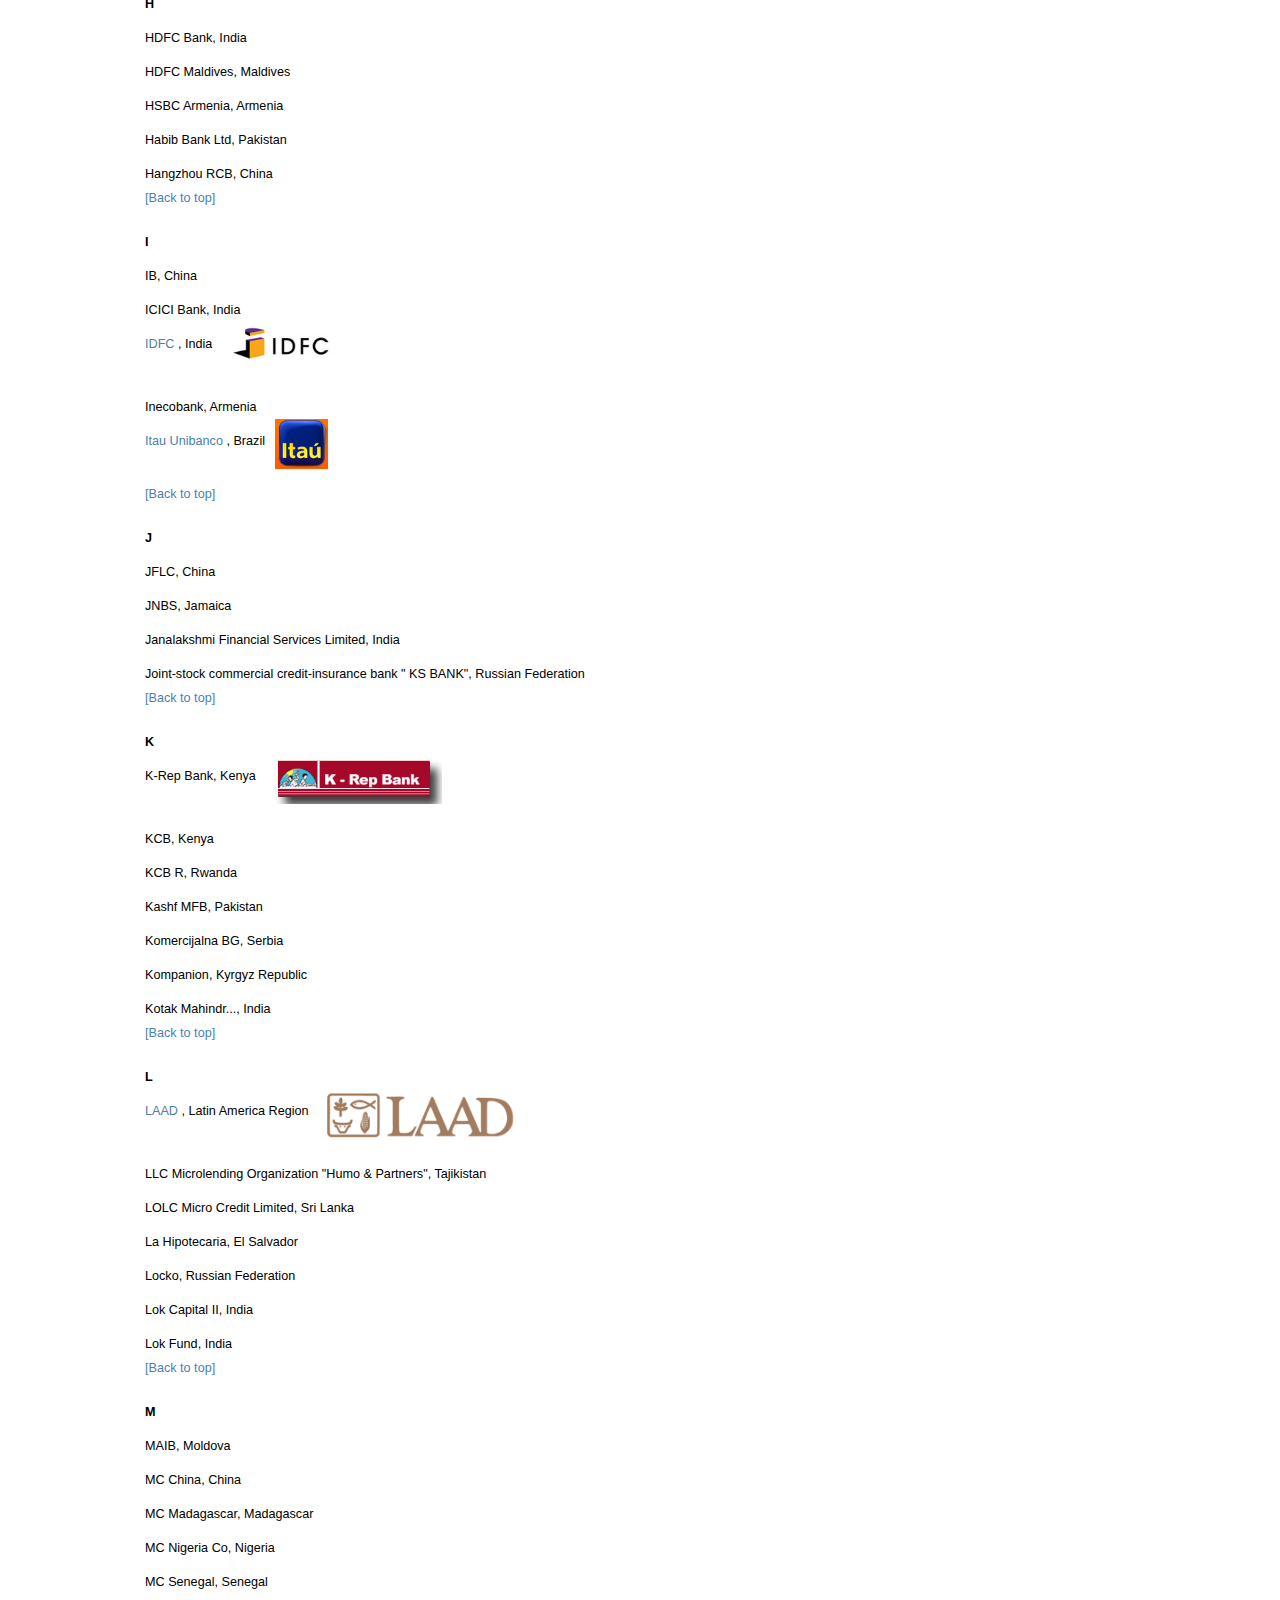
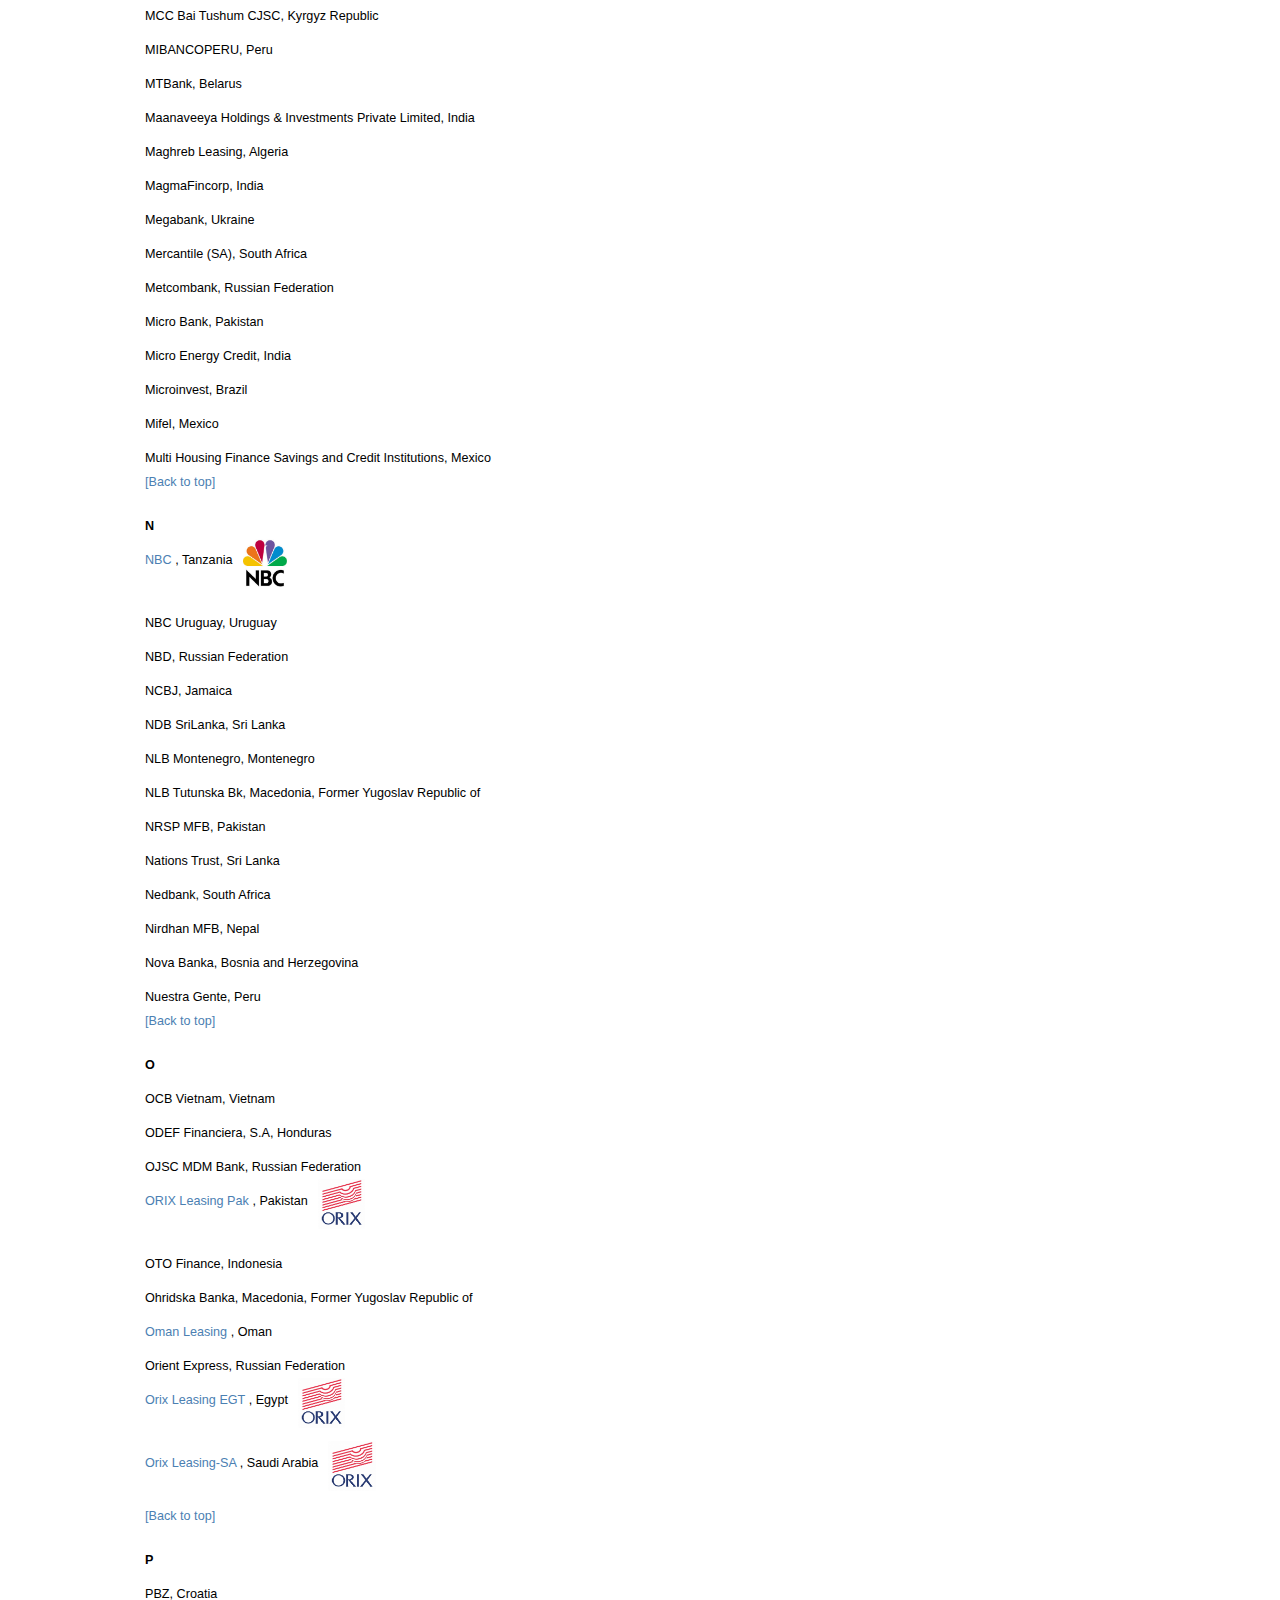
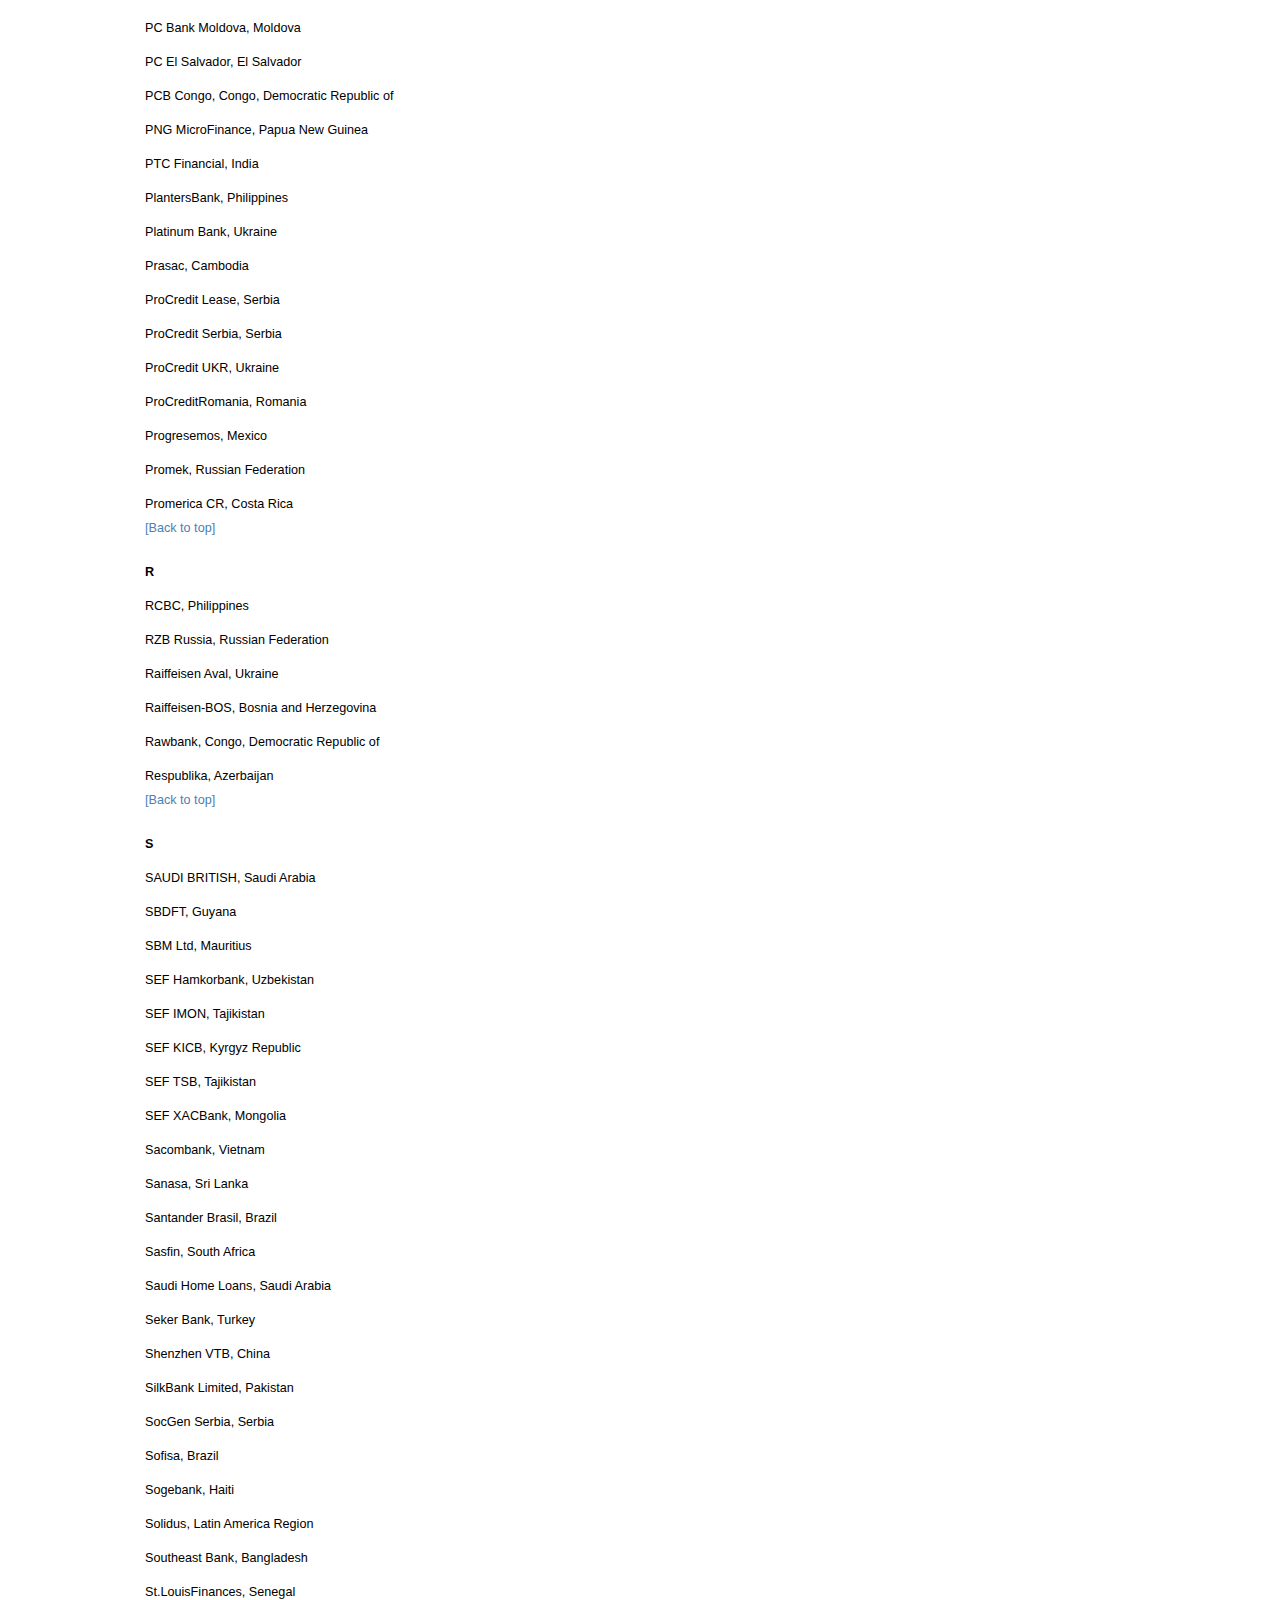
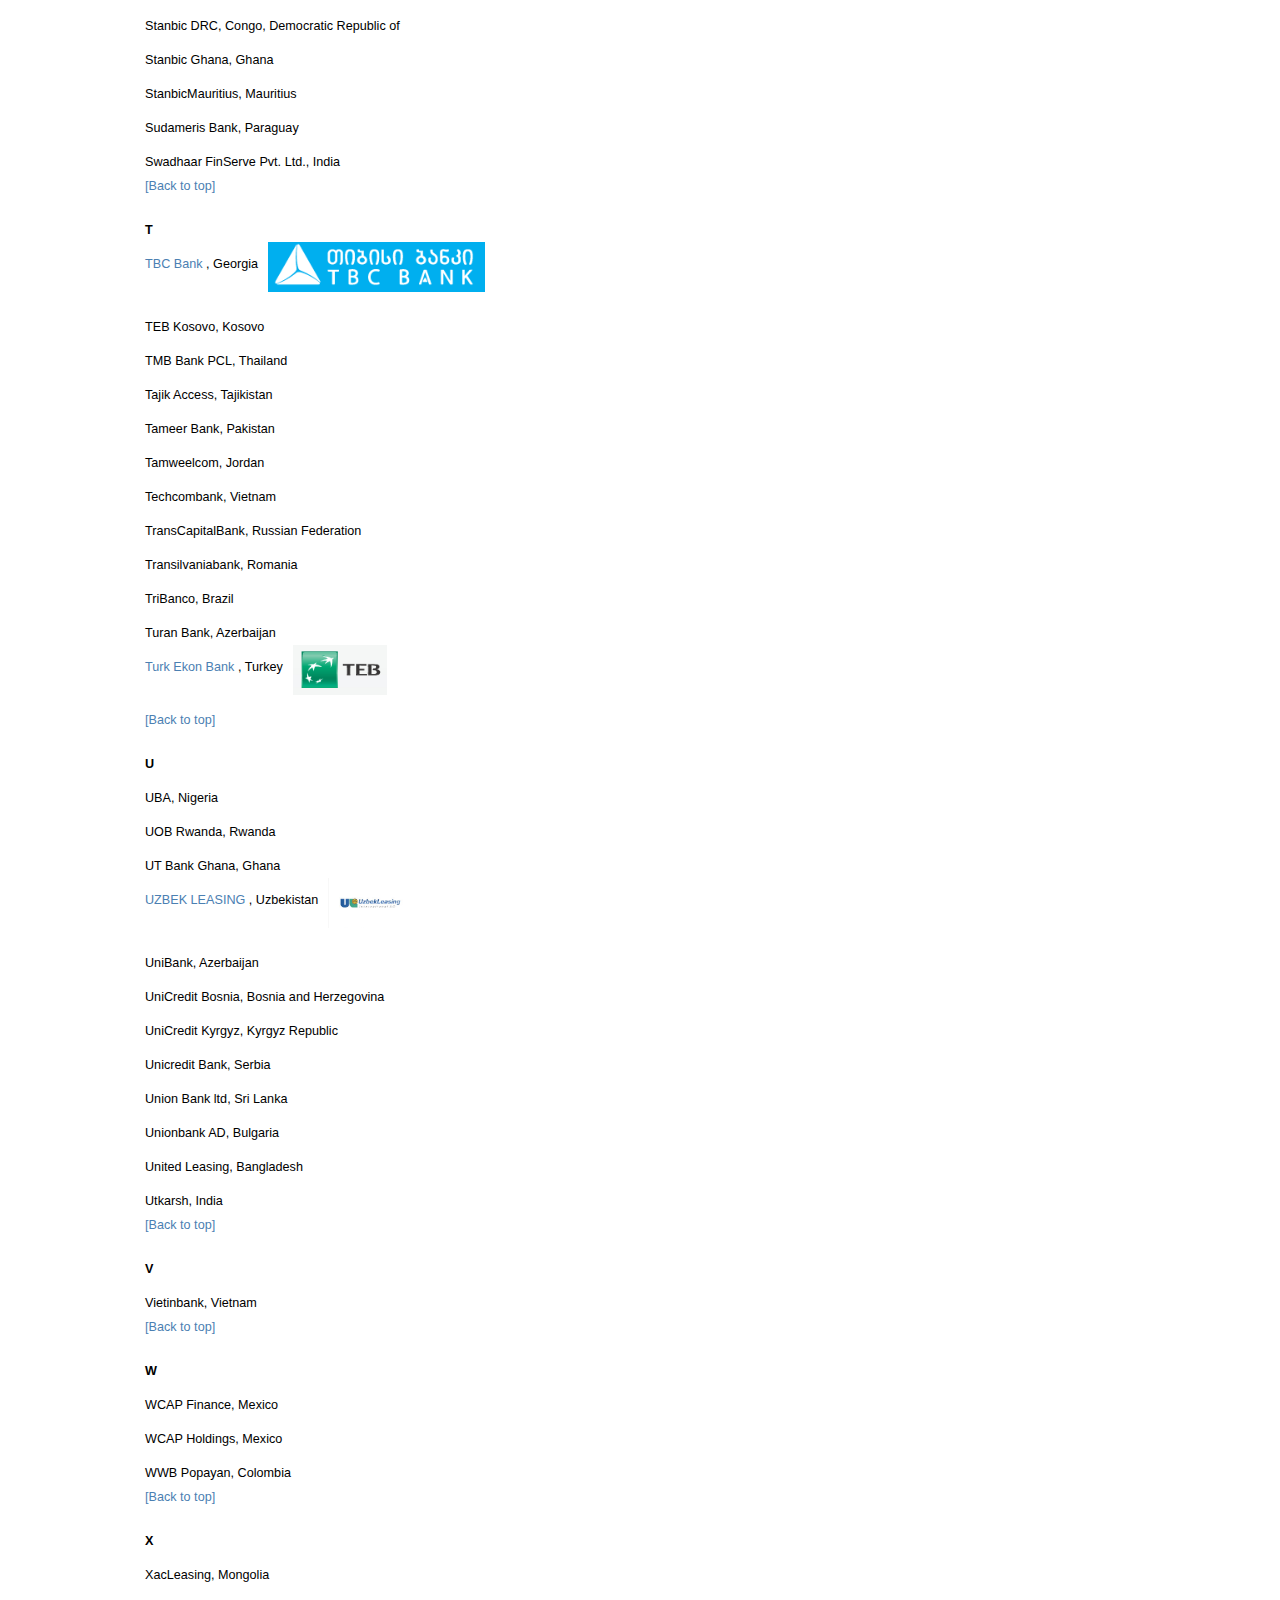
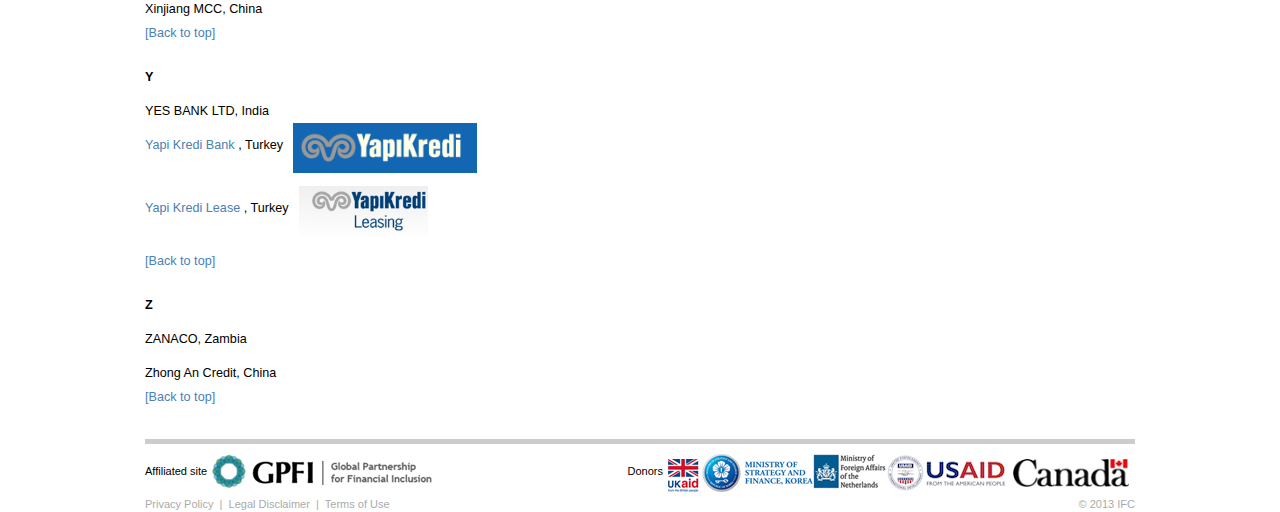
==== commit 34c225f2: "more spaces" ====
--- a/clients.html
+++ b/clients.html
@@ -20,7 +20,8 @@
         <div id="main">
             <div id="leftColumn" class="methodology" style="height: auto">
                 <div id="top" style="font-size: 1.2em;">IFC is collaborating with 314 financial institutions across 90 countries. By partnering with many types of financial intermediaries, including microfinance institutions, commercial banks, leasing companies, and private equity funds, IFC reaches many more small and medium enterprises that it could directly. Learn more about our clients.<br/></div>
-                <div ><a href="#A">[A - D]</a>&nbsp;&nbsp;&nbsp;<a href="#E">[E - H]</a>&nbsp;&nbsp;&nbsp;<a href="#I">[I - L]</a>&nbsp;&nbsp;&nbsp;<a href="#M">[M - P]</a>&nbsp;&nbsp;&nbsp;<a href="#Q">[Q - T]</a>&nbsp;&nbsp;&nbsp;<a href="#U">[U - Z]</a></div>
+		
+                <div ></br></br><a href="#A">[A - D]</a>&nbsp;&nbsp;&nbsp;<a href="#E">[E - H]</a>&nbsp;&nbsp;&nbsp;<a href="#I">[I - L]</a>&nbsp;&nbsp;&nbsp;<a href="#M">[M - P]</a>&nbsp;&nbsp;&nbsp;<a href="#Q">[Q - T]</a>&nbsp;&nbsp;&nbsp;<a href="#U">[U - Z]</a></div>
                 <div data-bind="foreach: clientsData">
                     <!-- ko if: $index() == 0 || ($index() >= 1 && $parent.clientsData()[$index()-1].name.charAt(0) != name.charAt(0)) -->
                     <div style="padding-top: 10px"><a data-bind="visible: $index() >= 1" href="#top">[Back to top]</a></div>
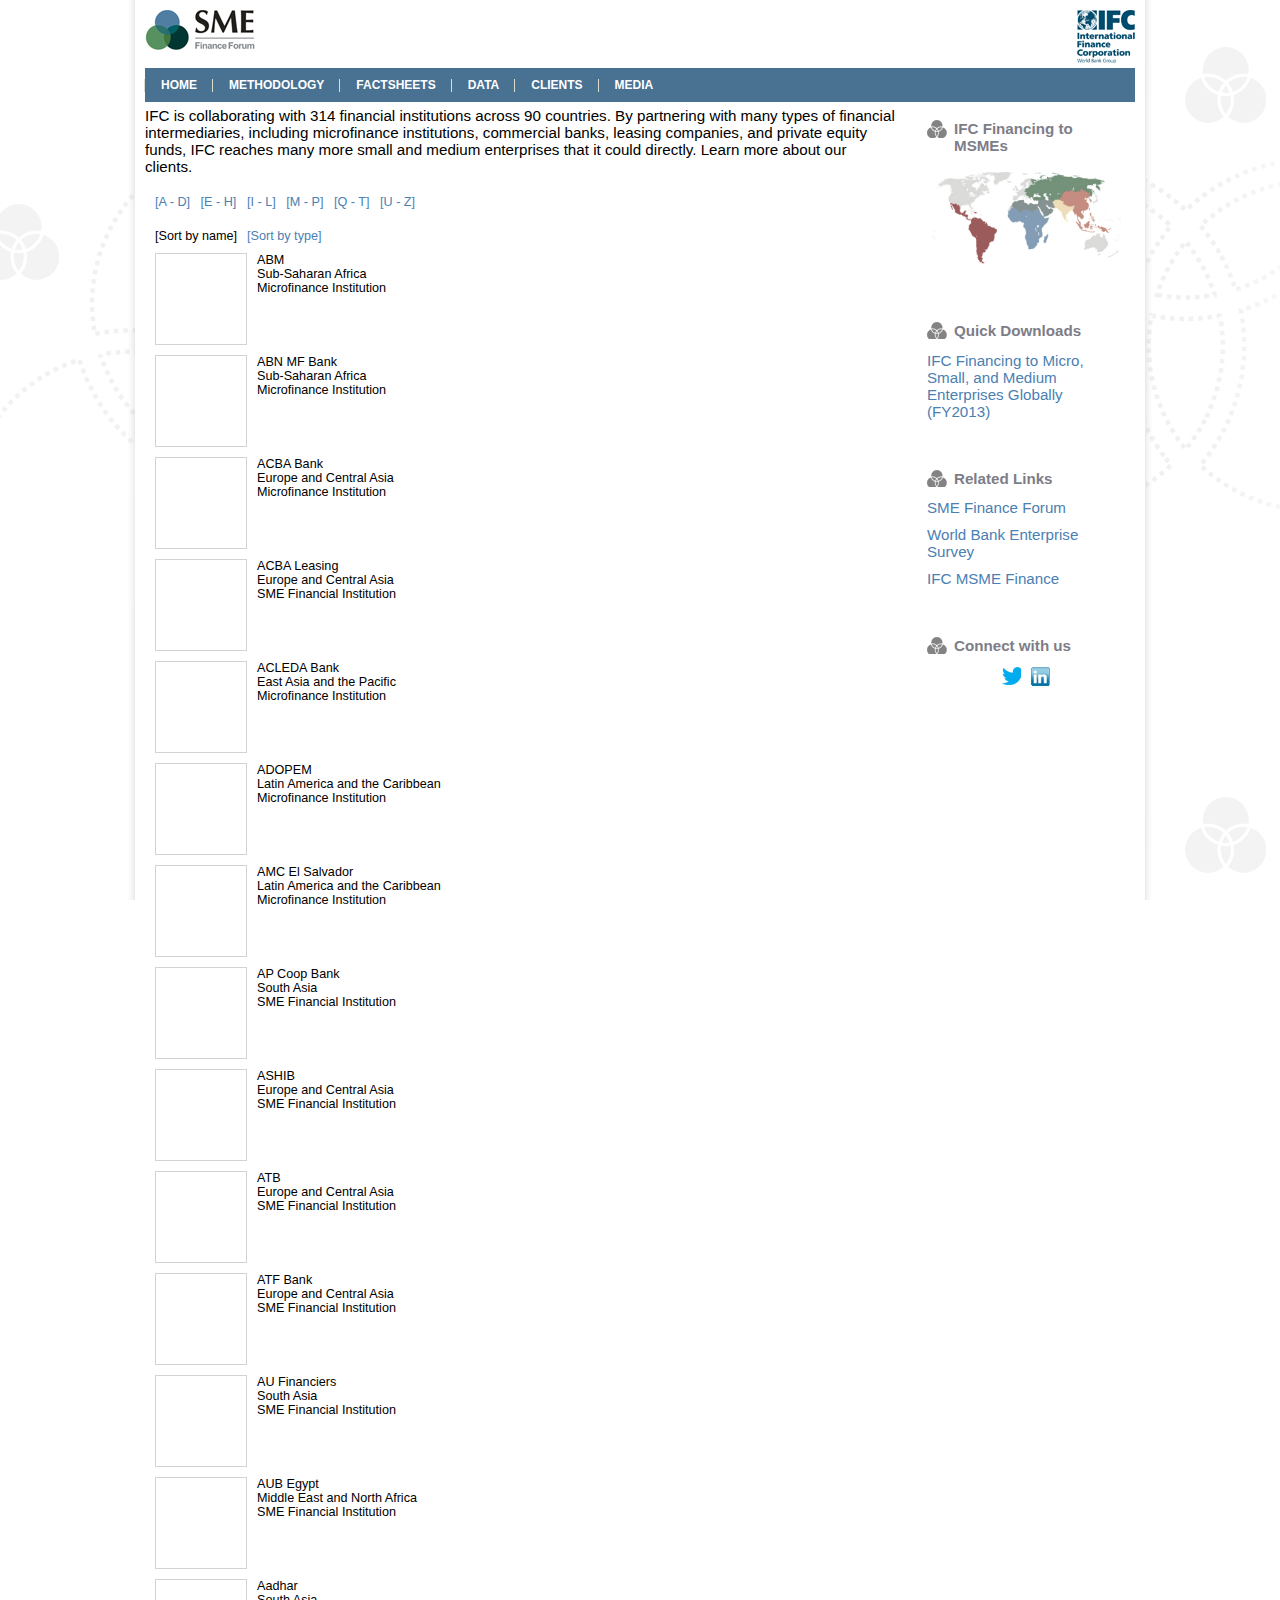
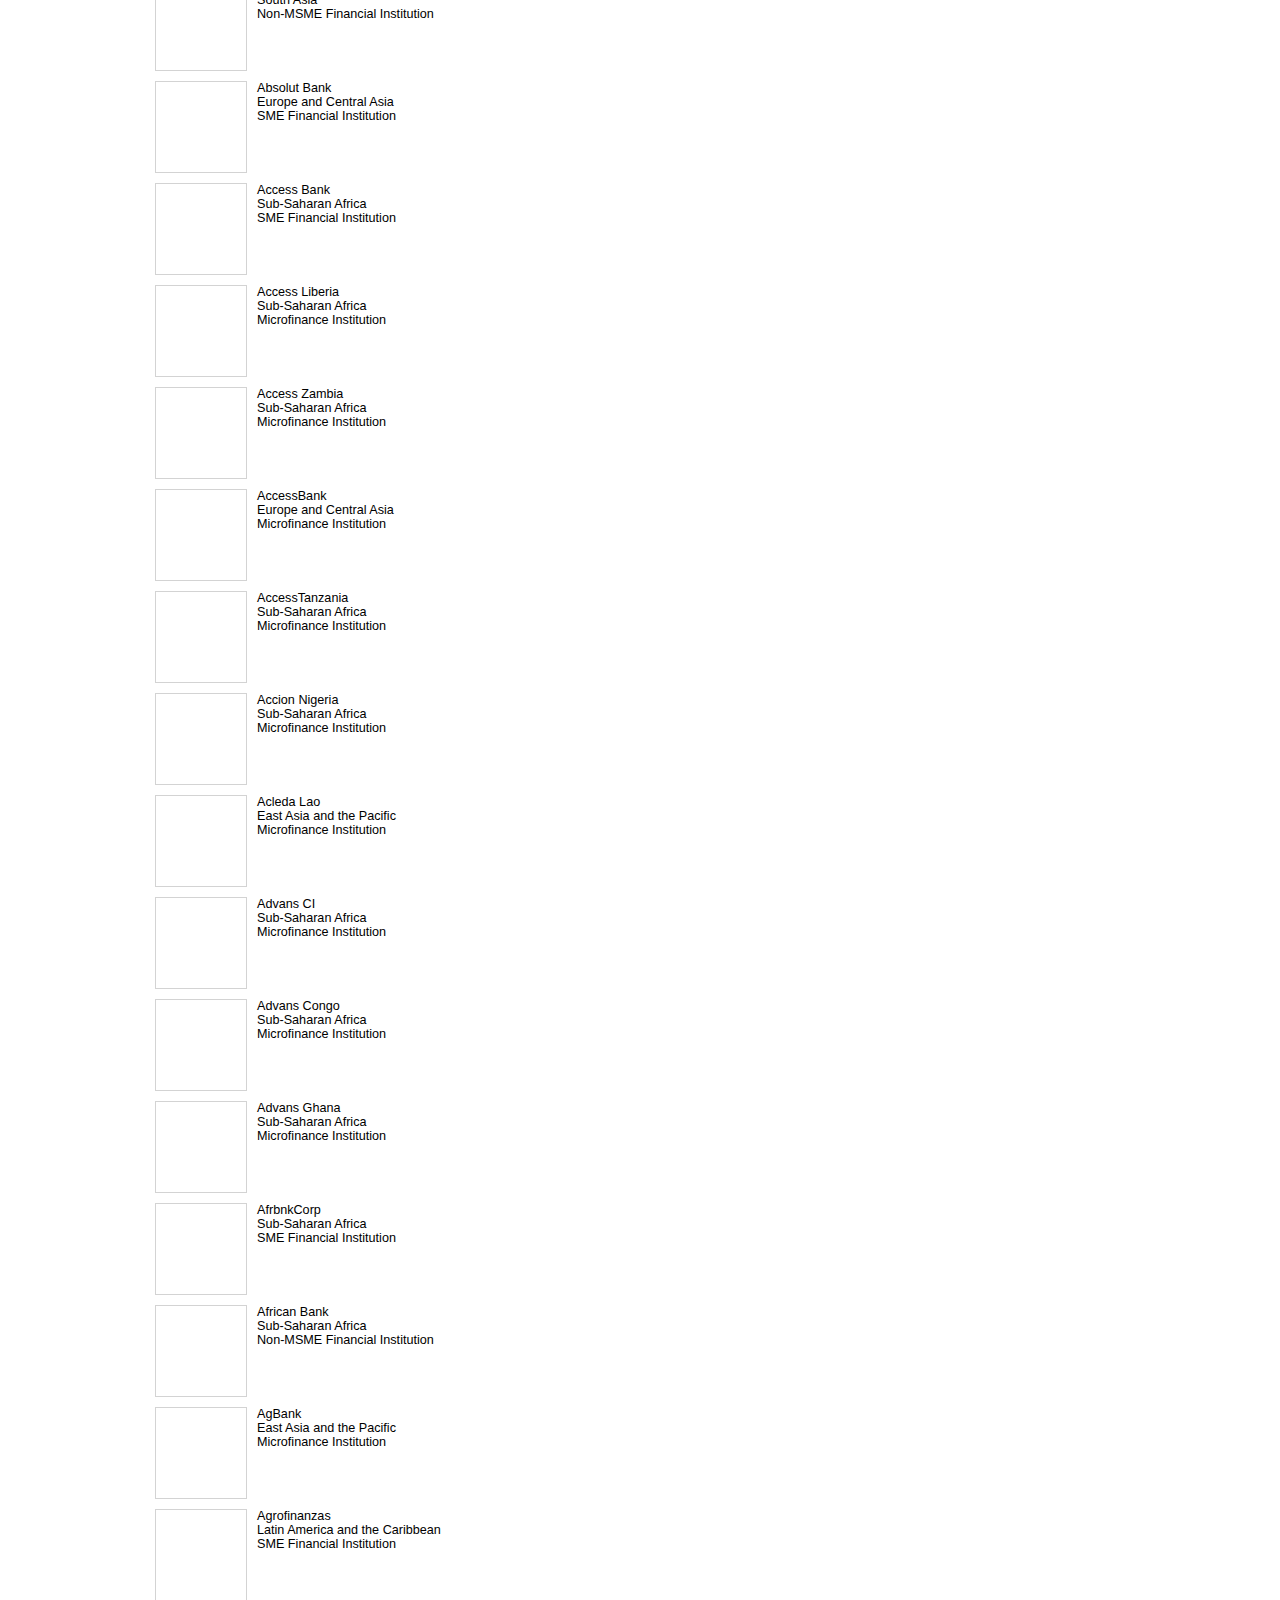
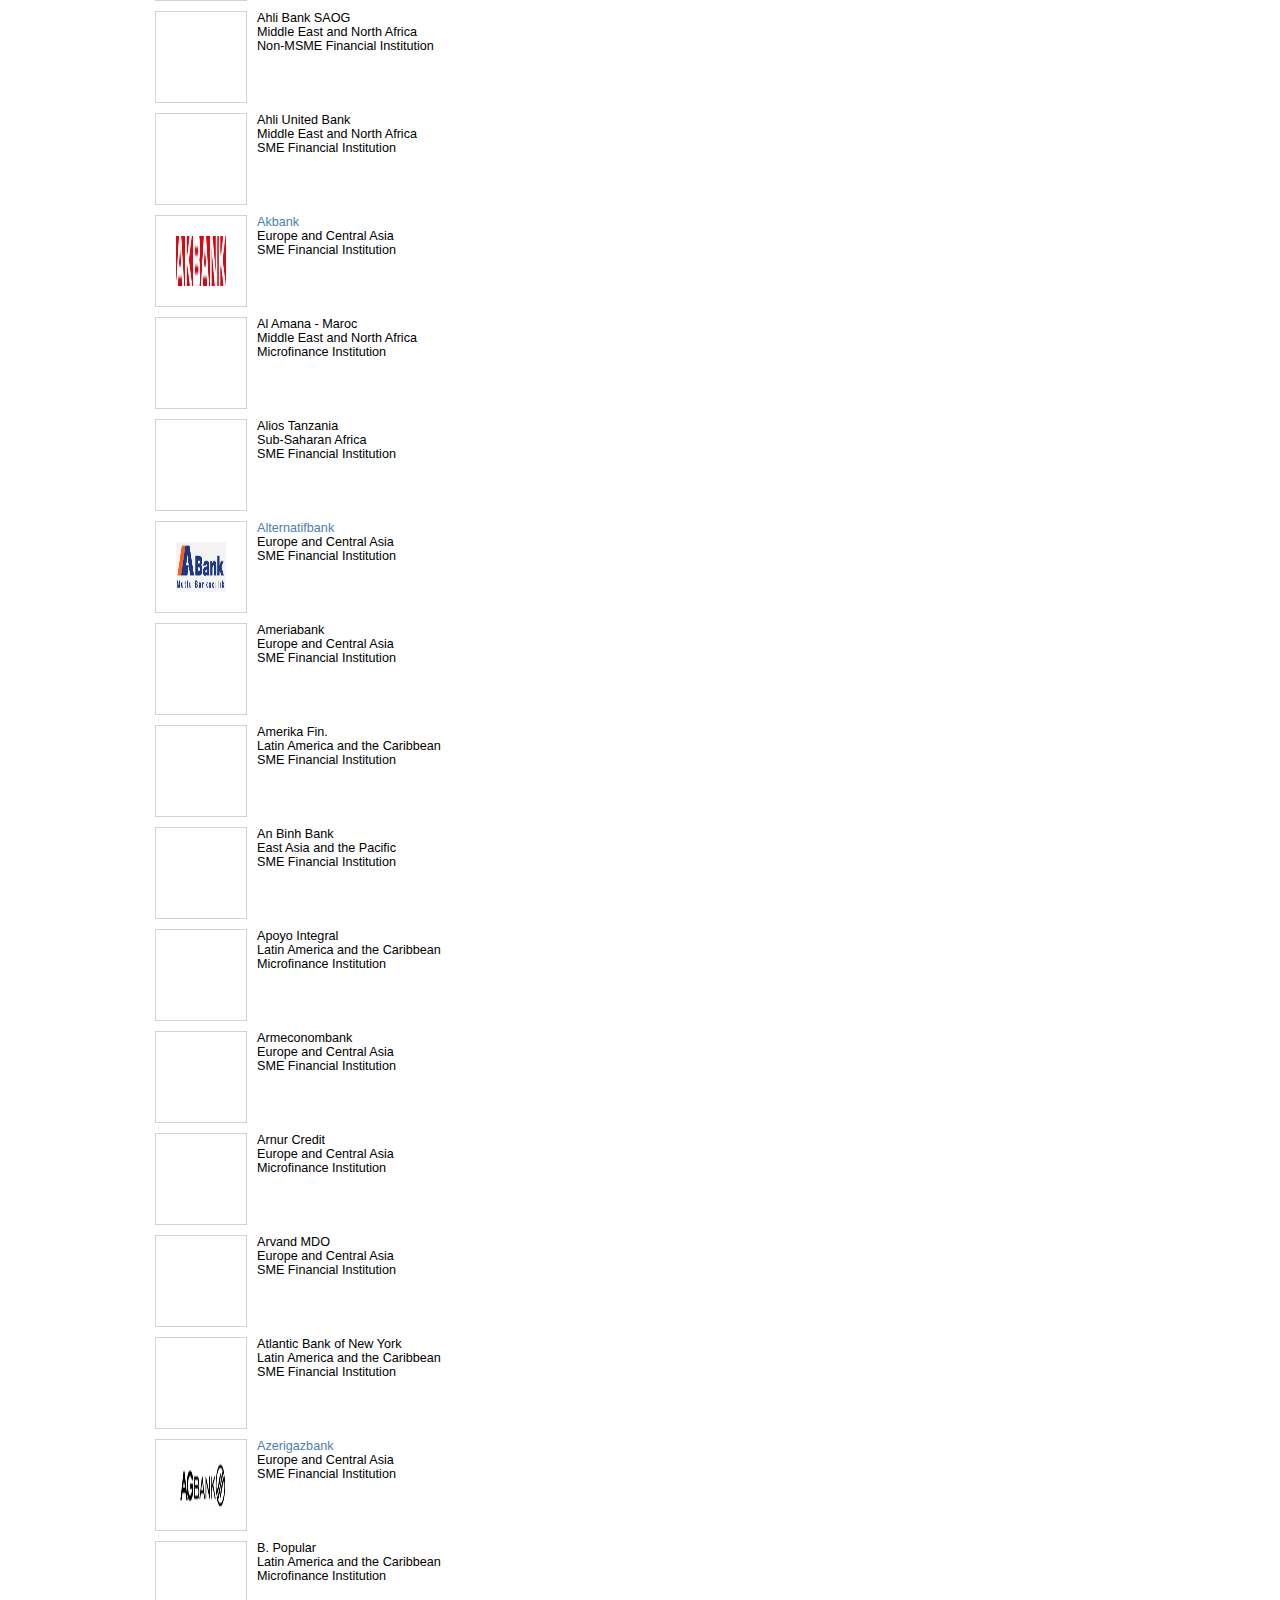
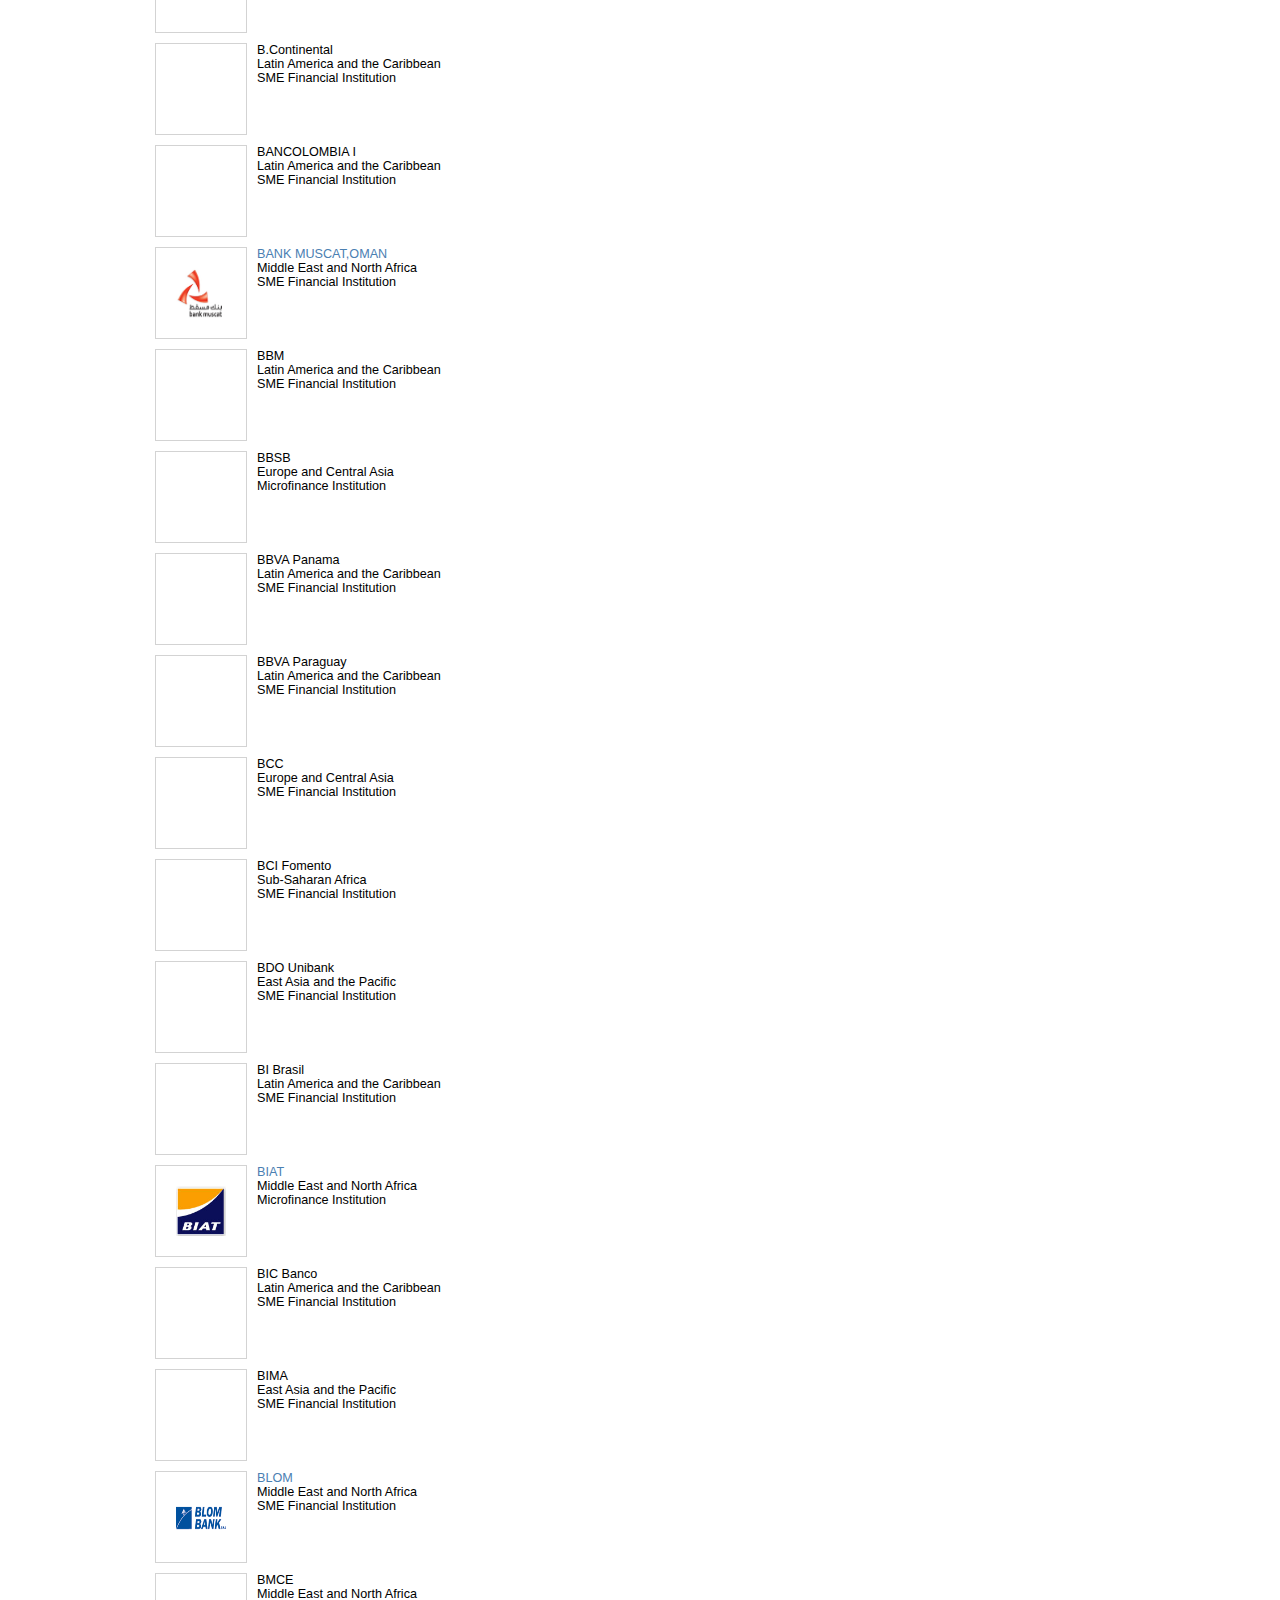
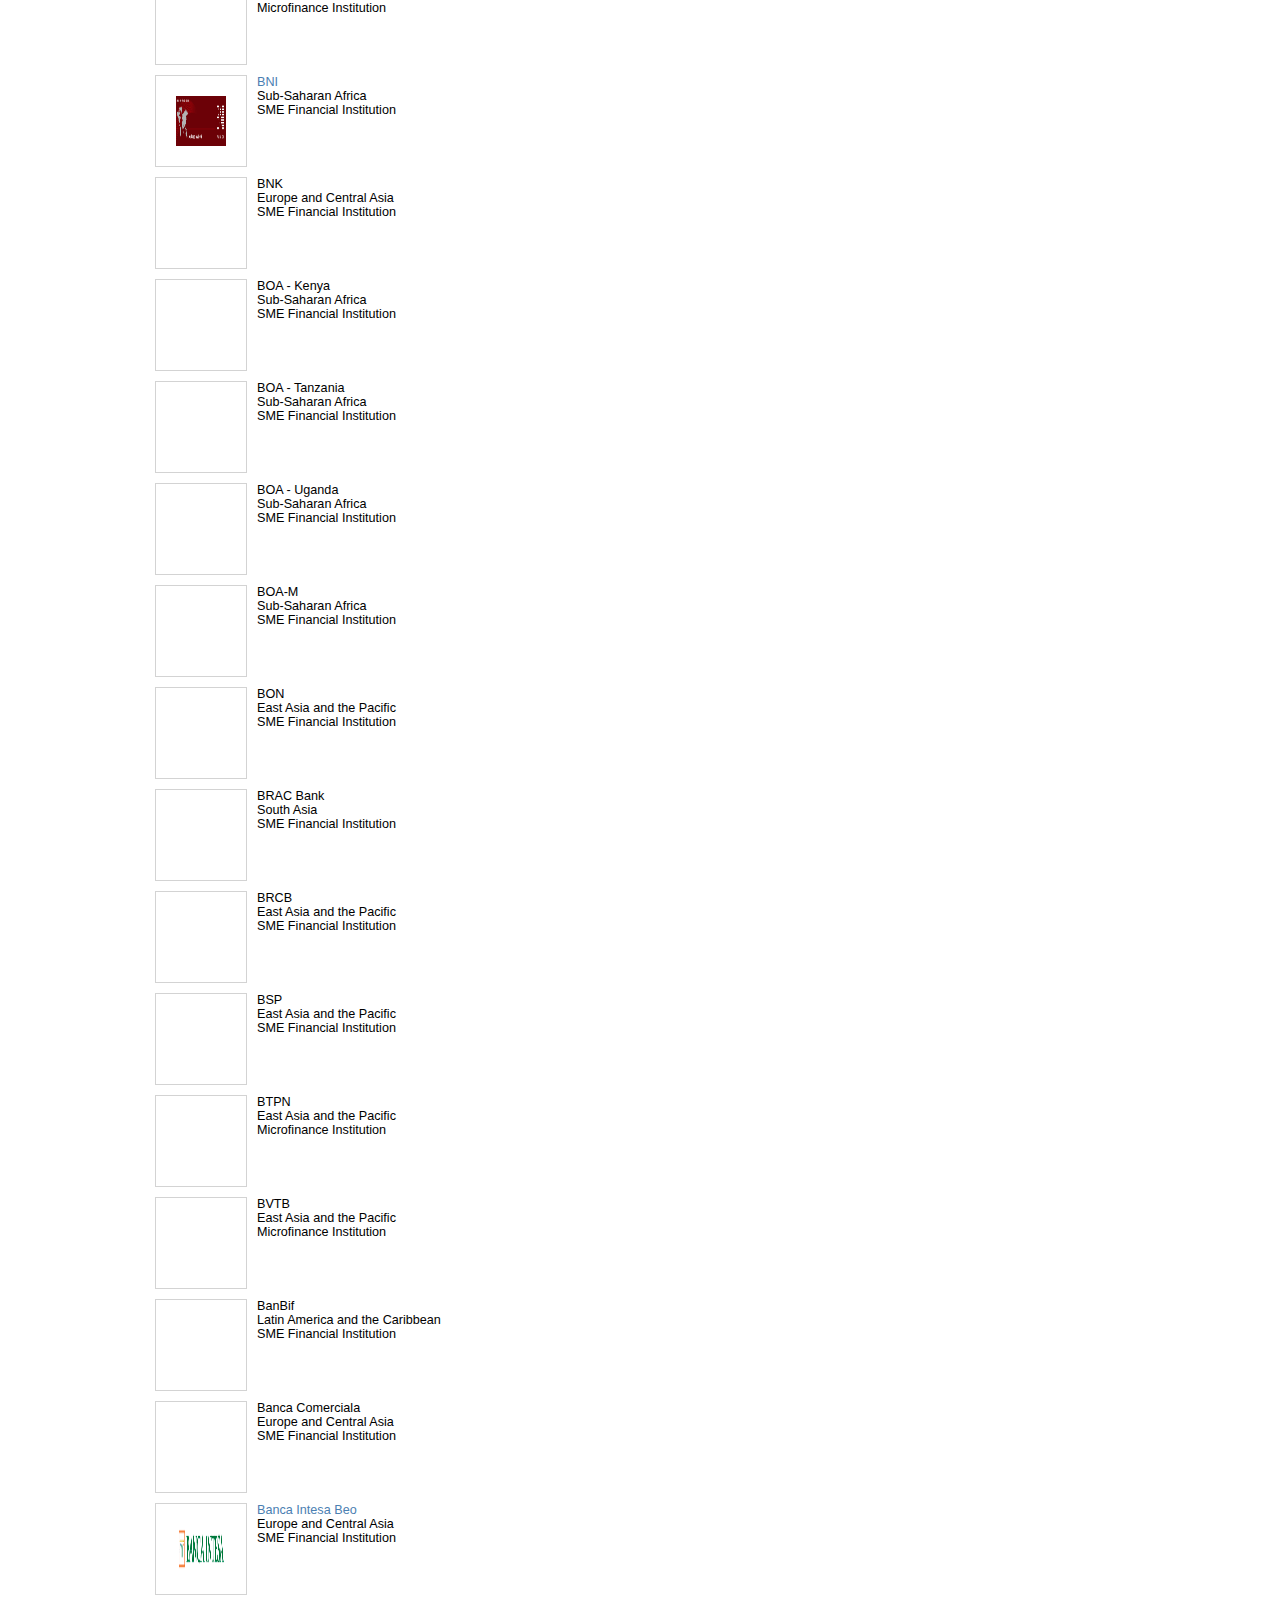
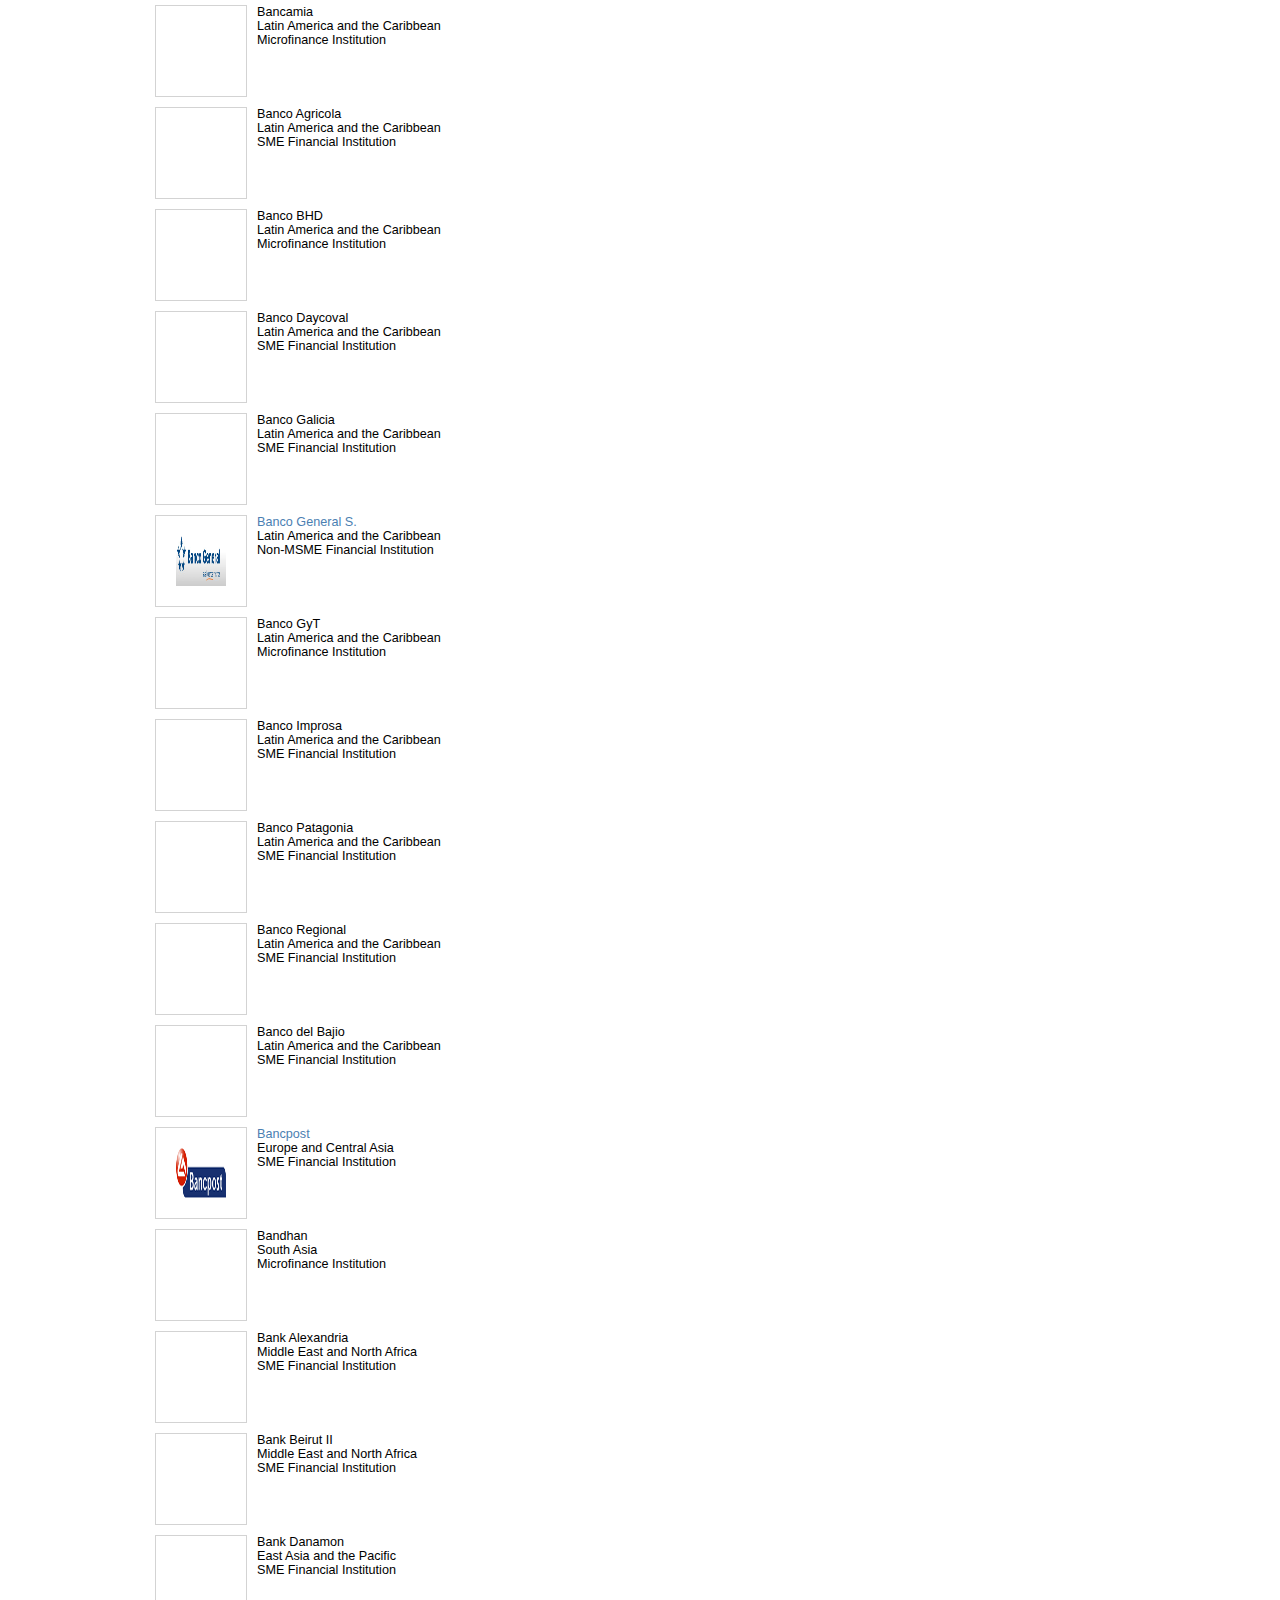
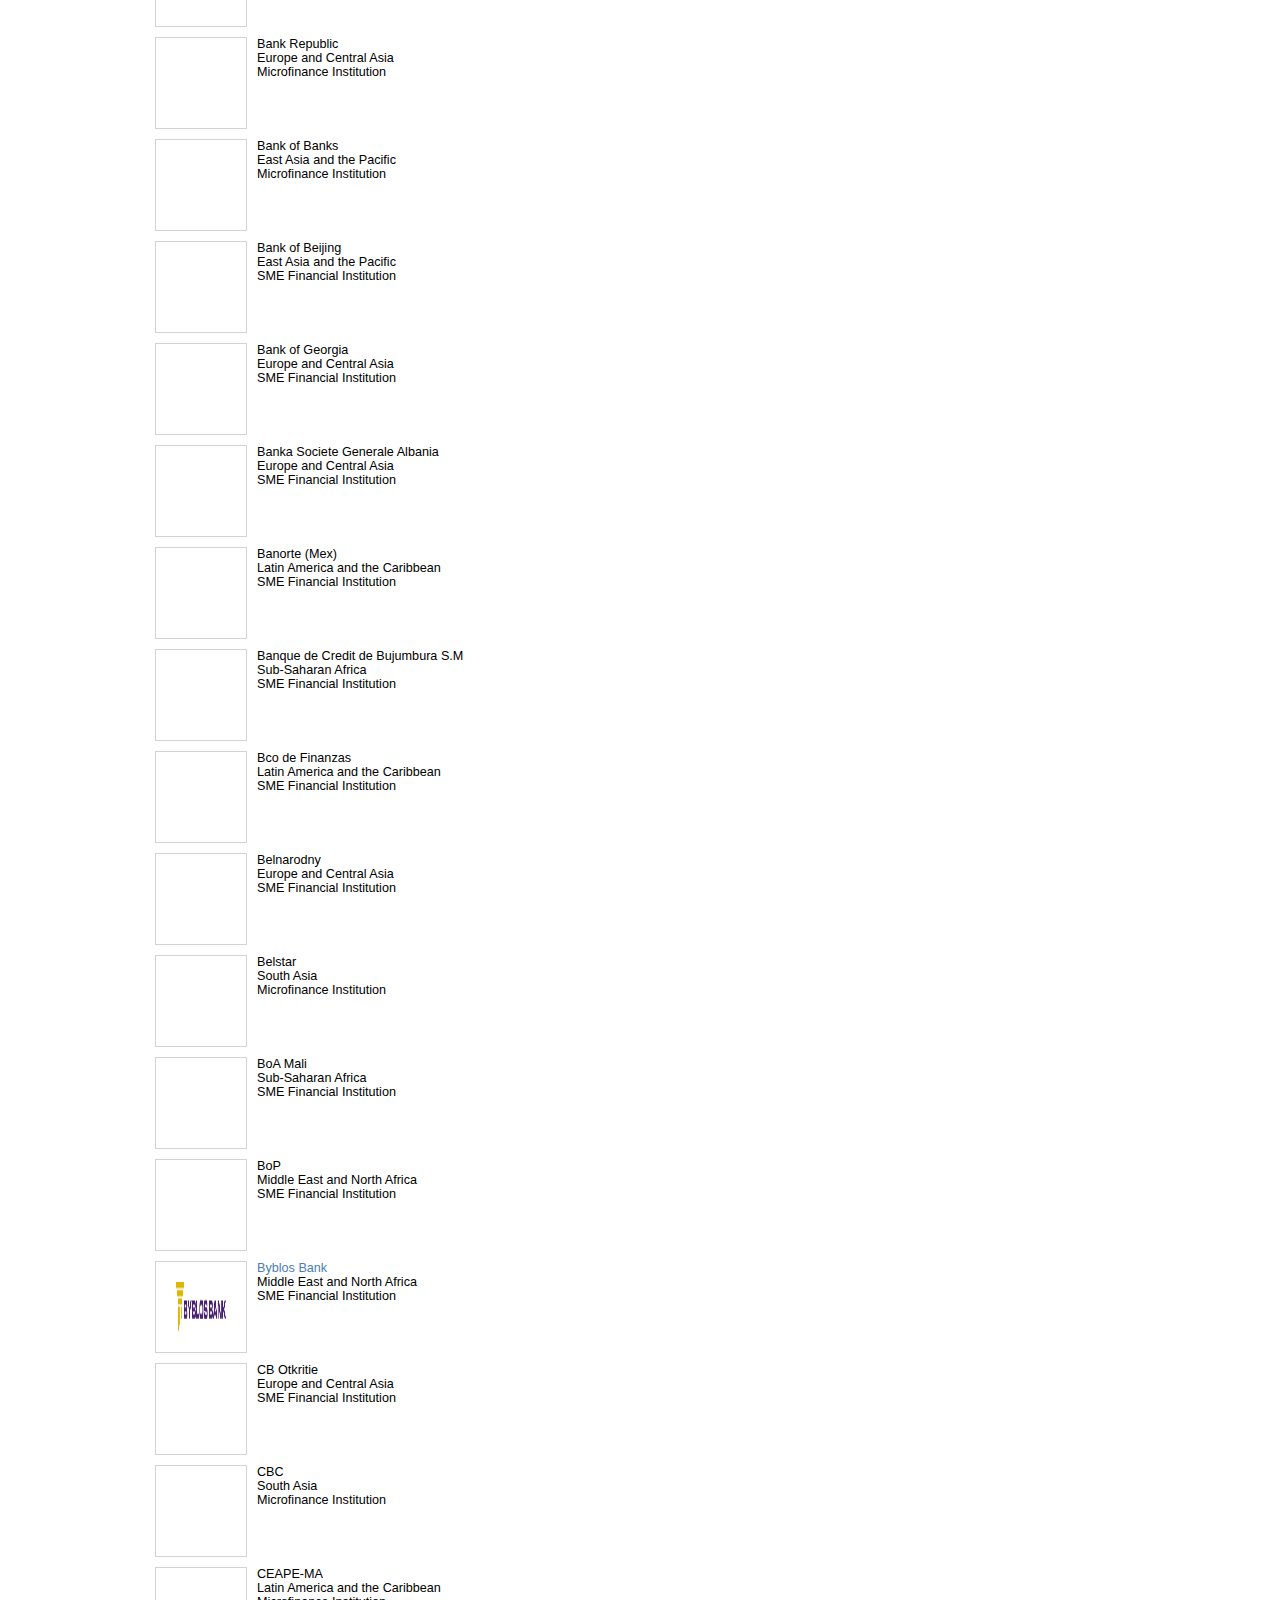
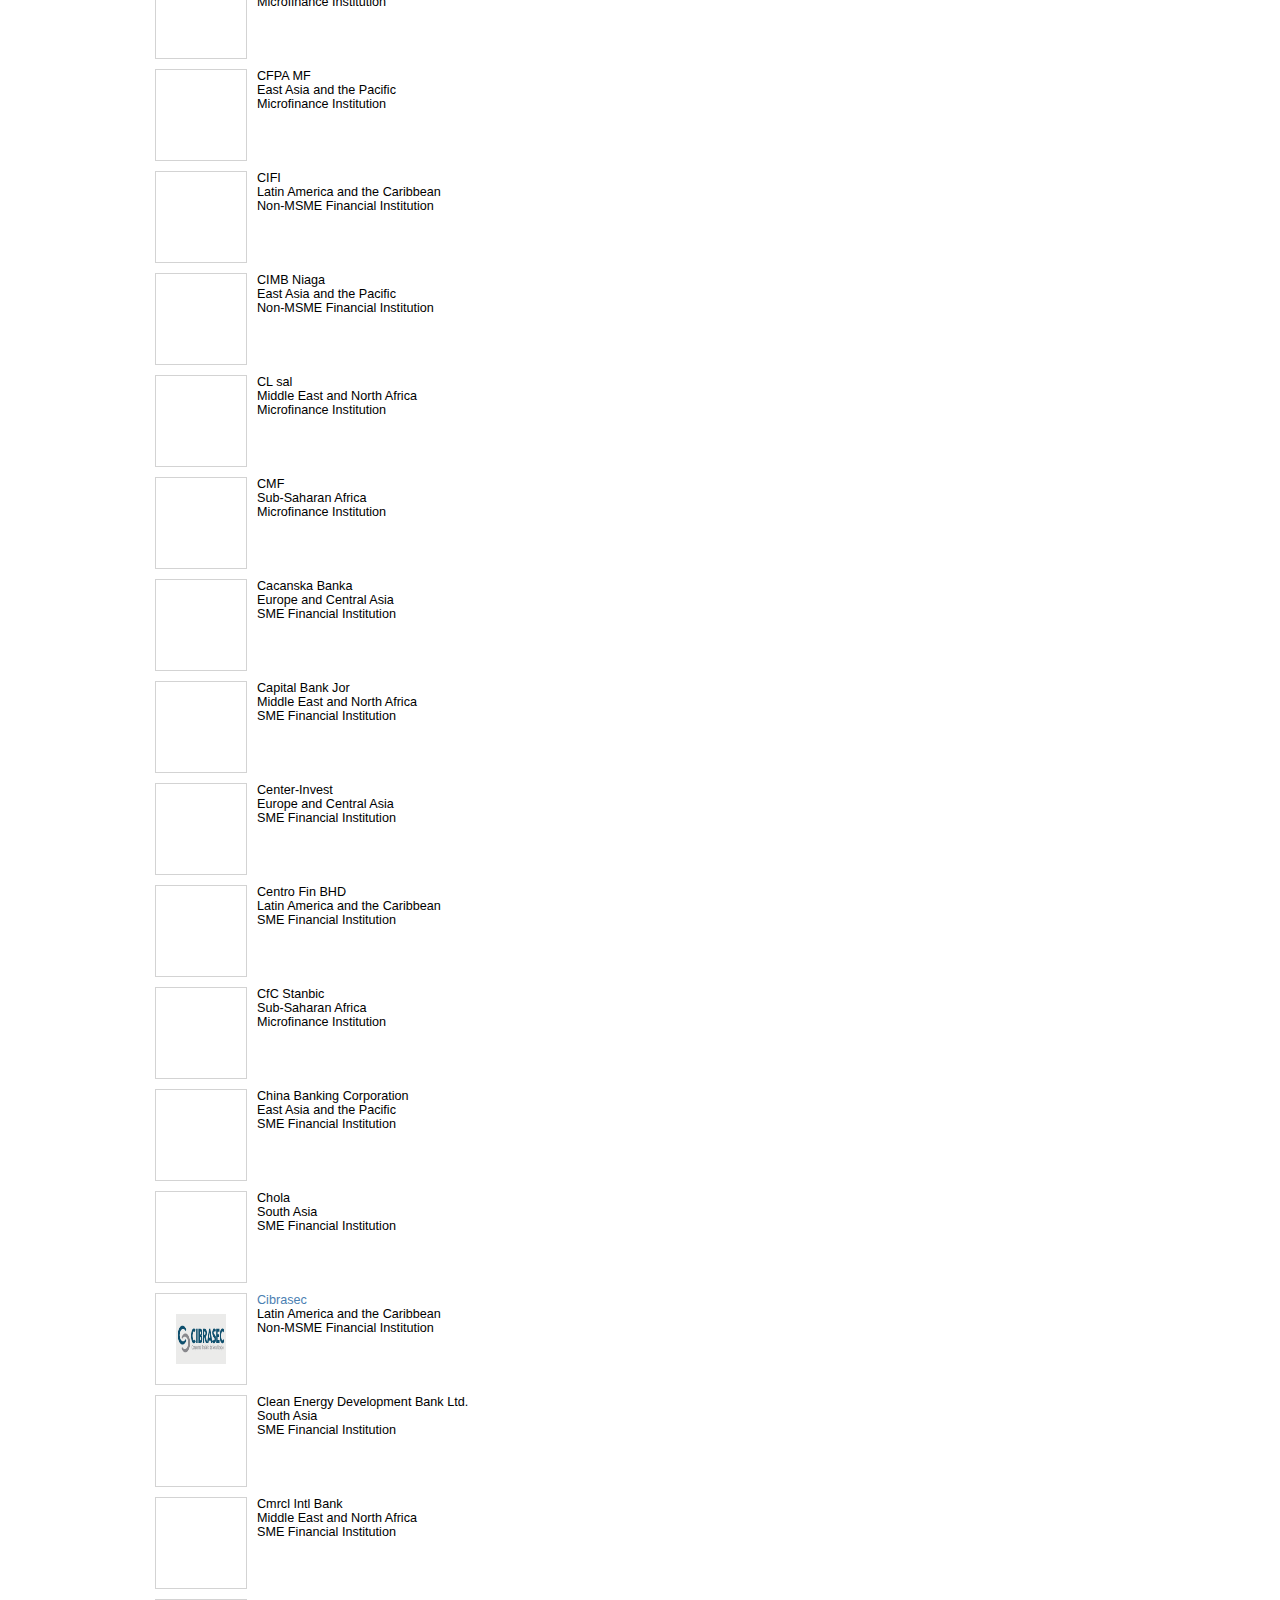
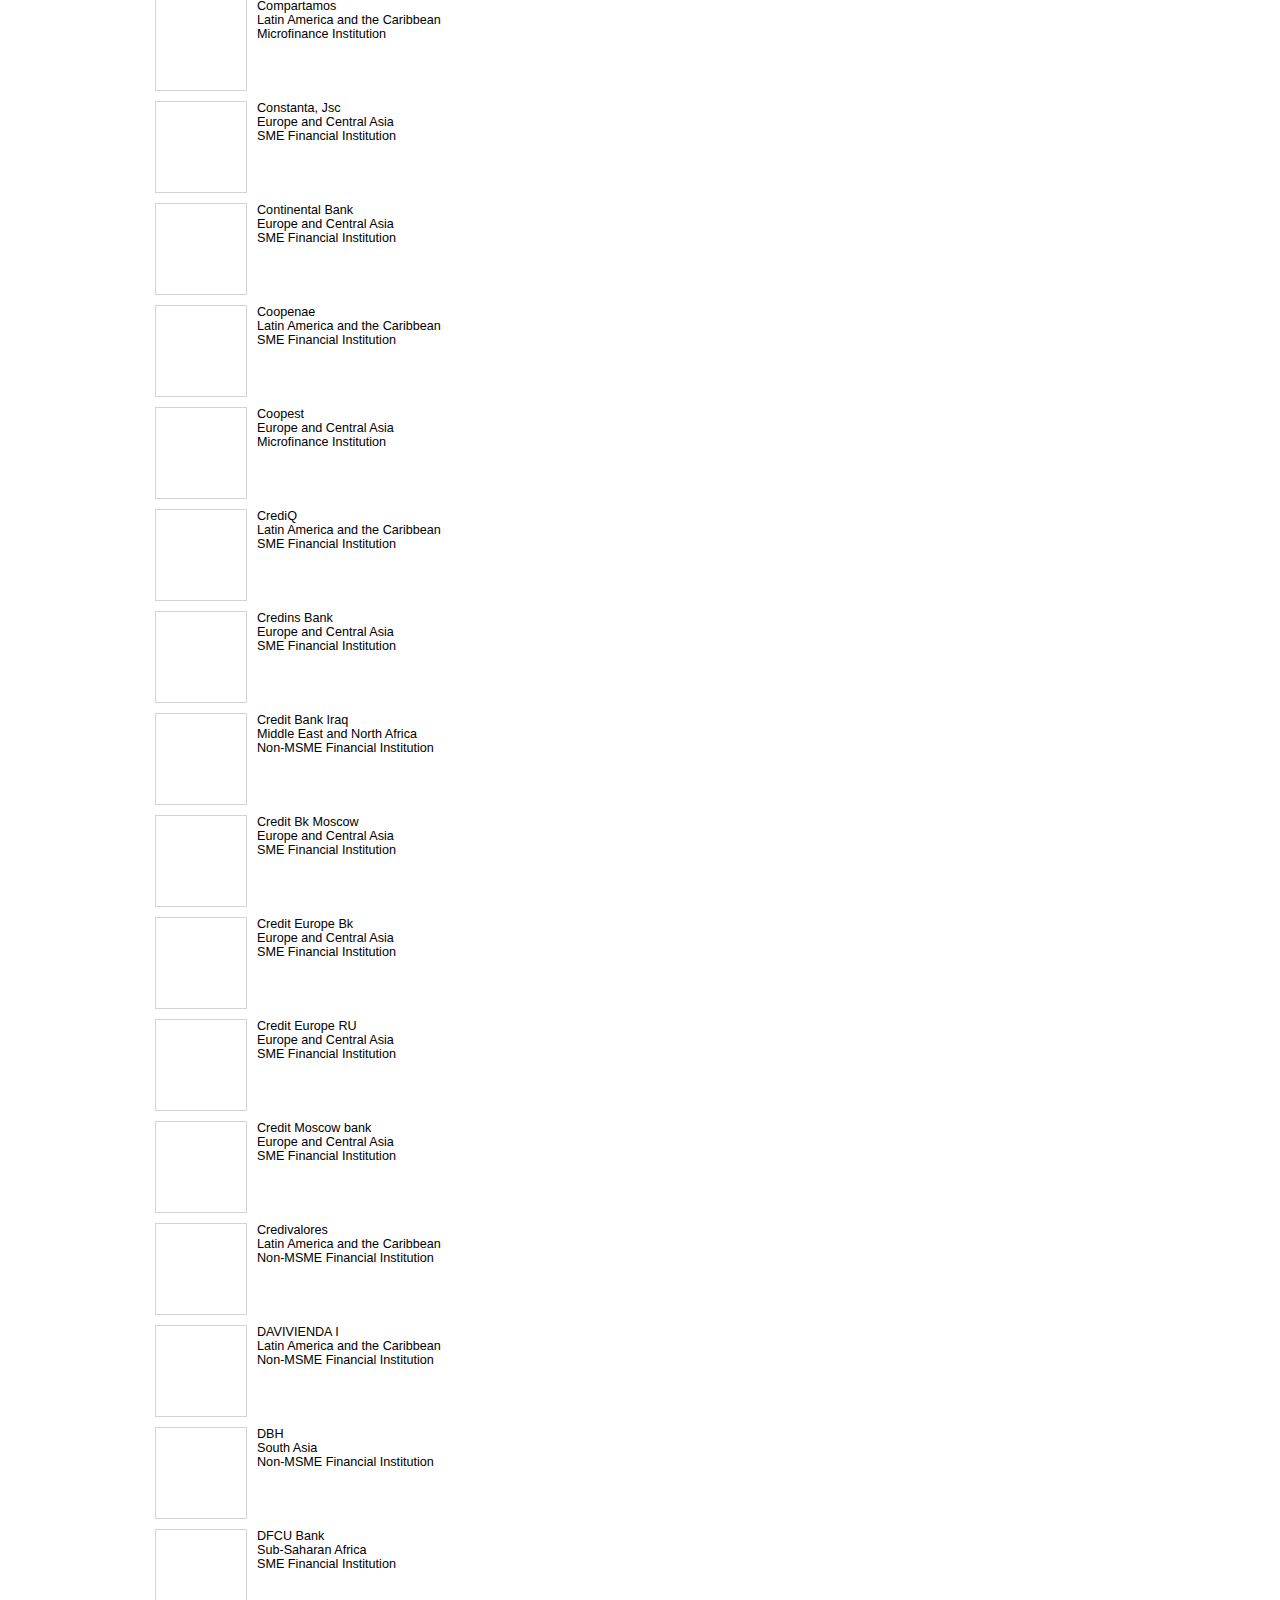
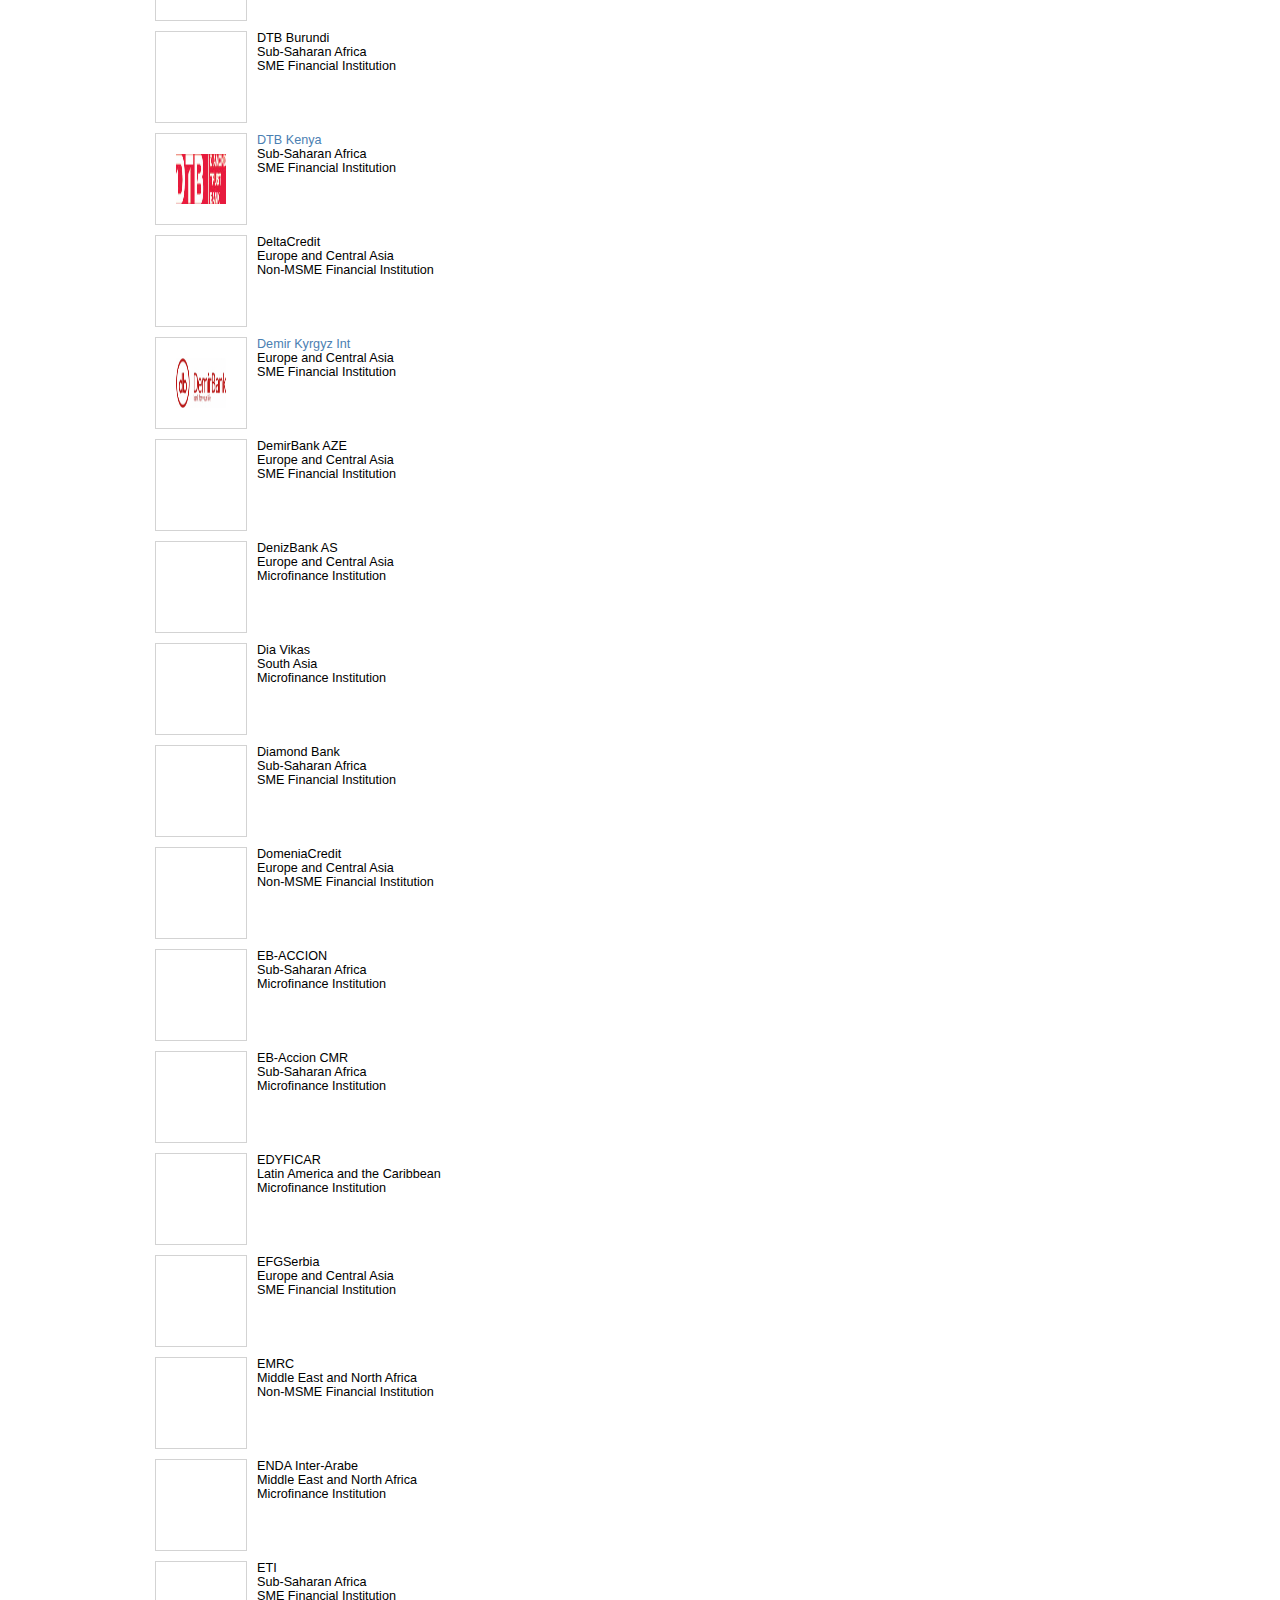
==== commit d748d0c7: "Client page changes" ====
--- a/clients.html
+++ b/clients.html
@@ -20,27 +20,36 @@
         <div id="main">
             <div id="leftColumn" class="methodology" style="height: auto">
                 <div id="top" style="font-size: 1.2em;">IFC is collaborating with 314 financial institutions across 90 countries. By partnering with many types of financial intermediaries, including microfinance institutions, commercial banks, leasing companies, and private equity funds, IFC reaches many more small and medium enterprises that it could directly. Learn more about our clients.<br/></div>
-		
-                <div ></br></br><a href="#A">[A - D]</a>&nbsp;&nbsp;&nbsp;<a href="#E">[E - H]</a>&nbsp;&nbsp;&nbsp;<a href="#I">[I - L]</a>&nbsp;&nbsp;&nbsp;<a href="#M">[M - P]</a>&nbsp;&nbsp;&nbsp;<a href="#Q">[Q - T]</a>&nbsp;&nbsp;&nbsp;<a href="#U">[U - Z]</a></div>
+                <div style="margin: 20px 0; padding-left: 10px">
+                    <div data-bind="visible: sortedBy() == 'alphabet'"><a href="#A" data-bind="attr: {href : anchorA}">[A - D]</a>&nbsp;&nbsp;&nbsp;<a href="#E" data-bind="attr: {href : anchorE}">[E - H]</a>&nbsp;&nbsp;&nbsp;<a href="#I" data-bind="attr: {href : anchorI}">[I - L]</a>&nbsp;&nbsp;&nbsp;<a href="#M" data-bind="attr: {href : anchorM}">[M - P]</a>&nbsp;&nbsp;&nbsp;<a href="#Q" data-bind="attr: {href : anchorQ}">[Q - T]</a>&nbsp;&nbsp;&nbsp;<a href="#U" data-bind="attr: {href : anchorU}">[U - Z]</a></div>
+                    <div data-bind="visible: sortedBy() == 'type'"><a href="#MFI">[Microfinance Institution]</a>&nbsp;&nbsp;&nbsp;<a href="#SME">[SME Financial Institution]</a>&nbsp;&nbsp;&nbsp;<a href="#NON-MSME">[Non-MSME Financial Institution]</a></div>
+                </div>
+                <div style="padding-left: 10px">
+                    <div class="sortByDiv" data-bind="css: sortedBy() == 'alphabet' ? 'textSym' : 'linkSym'"><a data-bind="click: function() { sort('alphabet');}" href="#">[Sort by name]</a></div>
+                    <div class="sortByDiv" data-bind="css: sortedBy() == 'alphabet' ? 'linkSym' : 'textSym'"><a data-bind="click: function() { sort('type');}" href="#">[Sort by type]</a></div>
+                    <div class="clear" ></div>
+                </div>
                 <div data-bind="foreach: clientsData">
-                    <!-- ko if: $index() == 0 || ($index() >= 1 && $parent.clientsData()[$index()-1].name.charAt(0) != name.charAt(0)) -->
-                    <div style="padding-top: 10px"><a data-bind="visible: $index() >= 1" href="#top">[Back to top]</a></div>
-                    <div style="padding-top: 30px; font-weight: bold" data-bind="text: name.charAt(0), attr : {id : name.charAt(0)}"></div>
-                    <!-- /ko -->
-                    <div>
-                        <div style="float: left; padding-top: 20px;">
+                    <span data-bind="attr : {id : name.charAt(0)}" ></span>
+                    <span data-bind="attr : {id : type}"></span>
+                    <div class="clientLogo">
+                        <!-- ko if: logo != '' && logo != undefined -->
+                        <img style="height: 50px" data-bind="click: $parent.imageClick, attr: {src: 'images/logos/' + logo}, style : { cursor: link != '' ? 'pointer' : 'default' }" />
+                        <!-- /ko -->
+                    </div>
+                    <div class="clientDescription">
+                        <div>
                             <a target="_blank" data-bind="visible: link != '', text: name, attr: {href: link}"></a>
-                            <span data-bind="visible: link == '', text: name"></span><span data-bind="text: ', ' +country"></span>
+                            <span data-bind="visible: link == '', text: name"></span>
                         </div>
-                       <div style="float: left; padding: 5px 10px">
-                            <!-- ko if: logo != '' && logo != undefined -->
-                            <img style="height: 50px" data-bind="attr: {src: 'images/logos/' + logo}" />
-                            <!-- /ko -->
+                        <div data-bind="text: region">
                         </div>
-                        <div style="clear: left" ></div>
+                        <div data-bind="text: typeDescr">
                         </div>
-                 </div>
-                <div style="padding-top: 10px"><a data-bind="visible: $index() >= 1" href="#top">[Back to top]</a></div>
+                    </div>
+                    <div class="clear"></div>   
+                </div>
+                
 
 
 
--- a/styles/main.css
+++ b/styles/main.css
@@ -471,4 +471,31 @@
 
 .text-right {
     text-align: right;
+}
+
+.clientLogo, .clientDescription, .sortByDiv {
+    float: left;
+}
+
+.sortByDiv {
+    padding-right: 10px;
+    padding-bottom: 10px;
+}
+
+.textSym a {
+    text-decoration: none;
+    cursor: default;
+    color: black;
+}
+
+.clientLogo {
+    padding: 20px;
+    margin: 0px 10px 10px 10px;
+    border: 1px solid lightgrey;
+    width: 50px;
+    height: 50px;
+}
+
+.clientLogo img {
+    width: 50px;
 }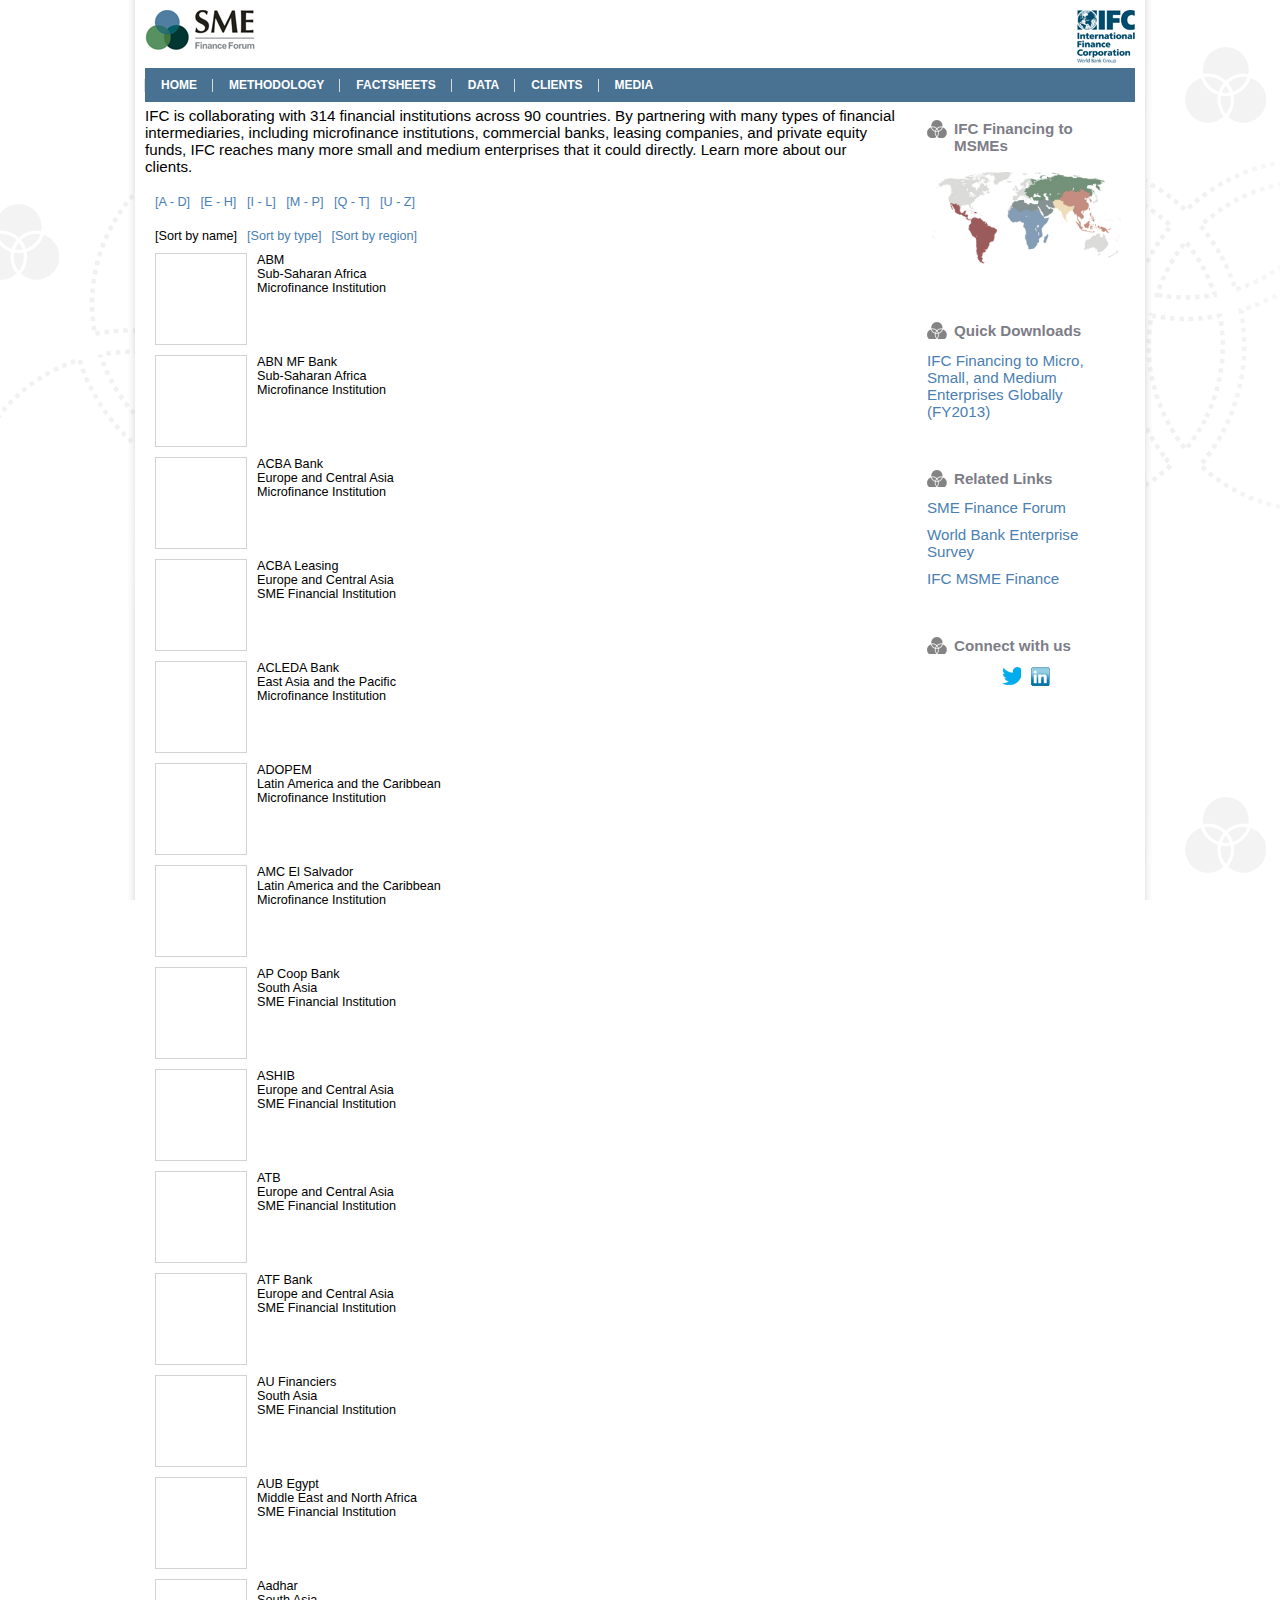
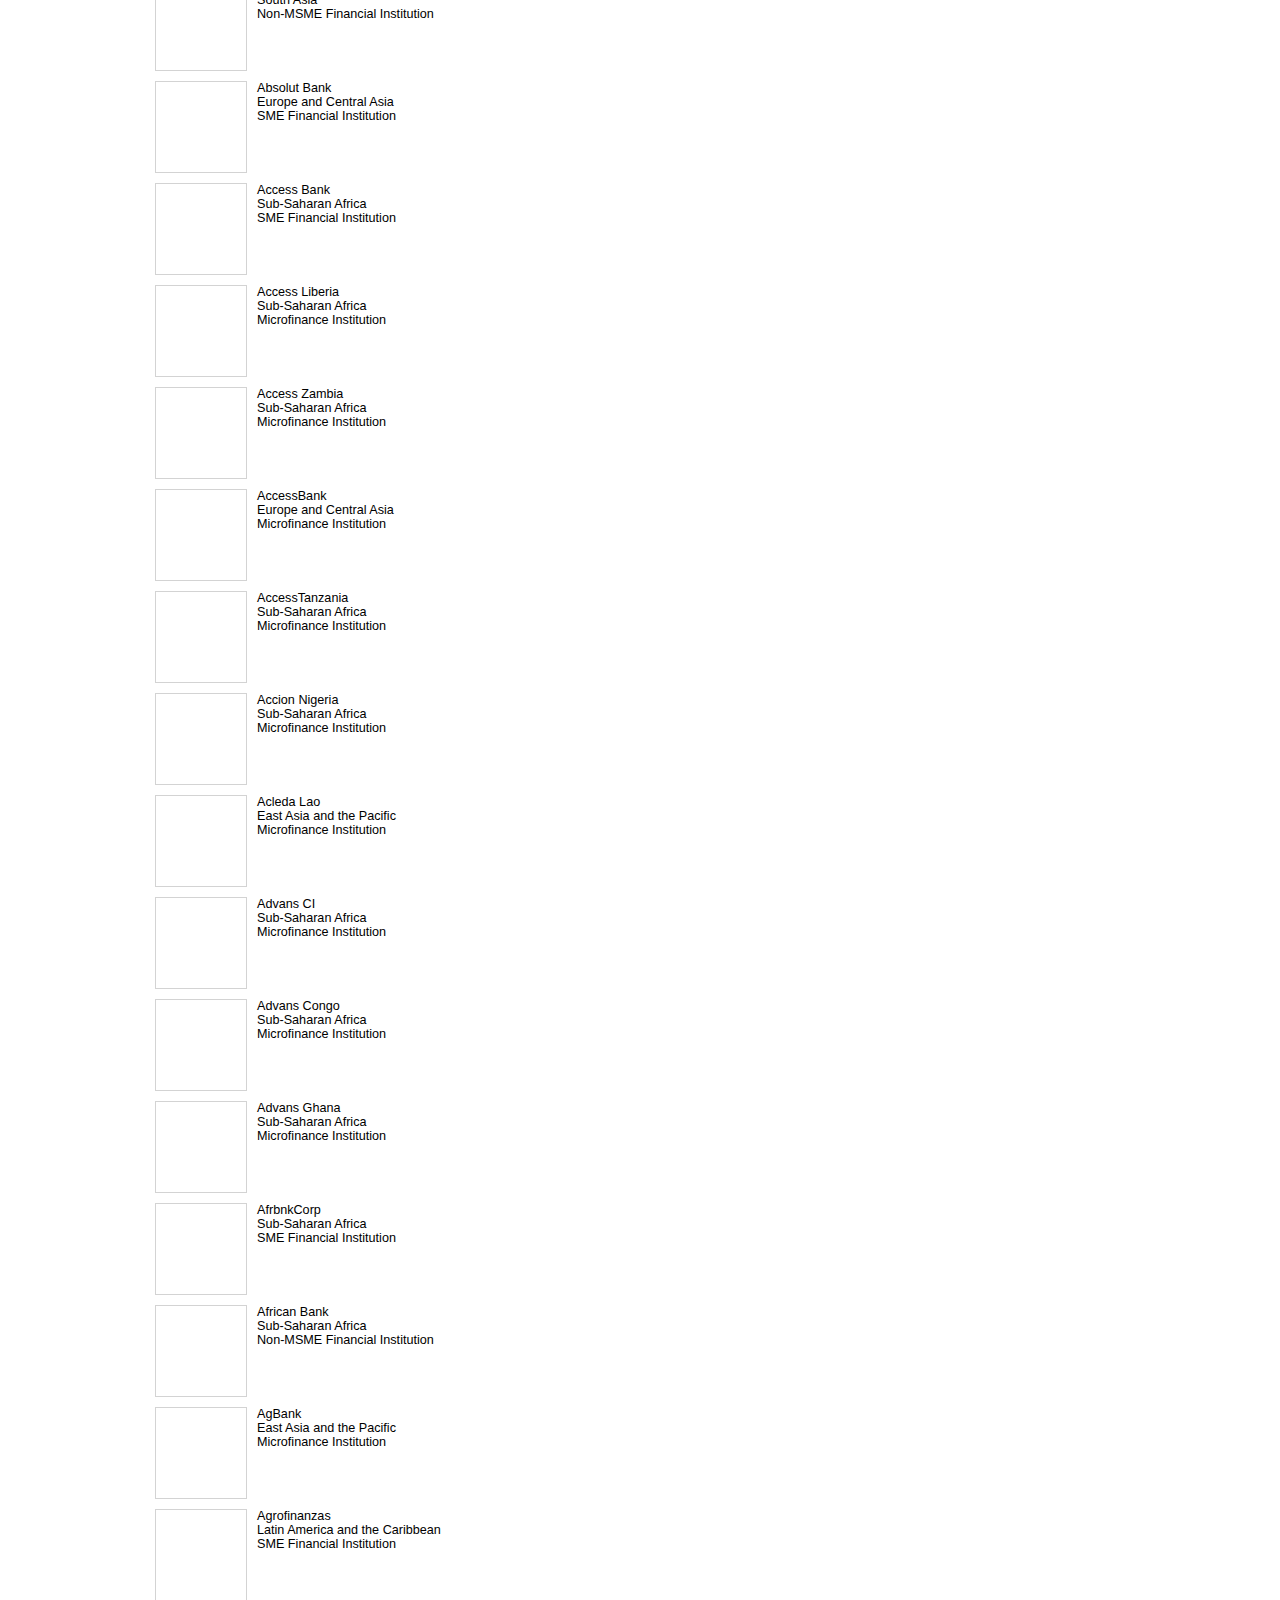
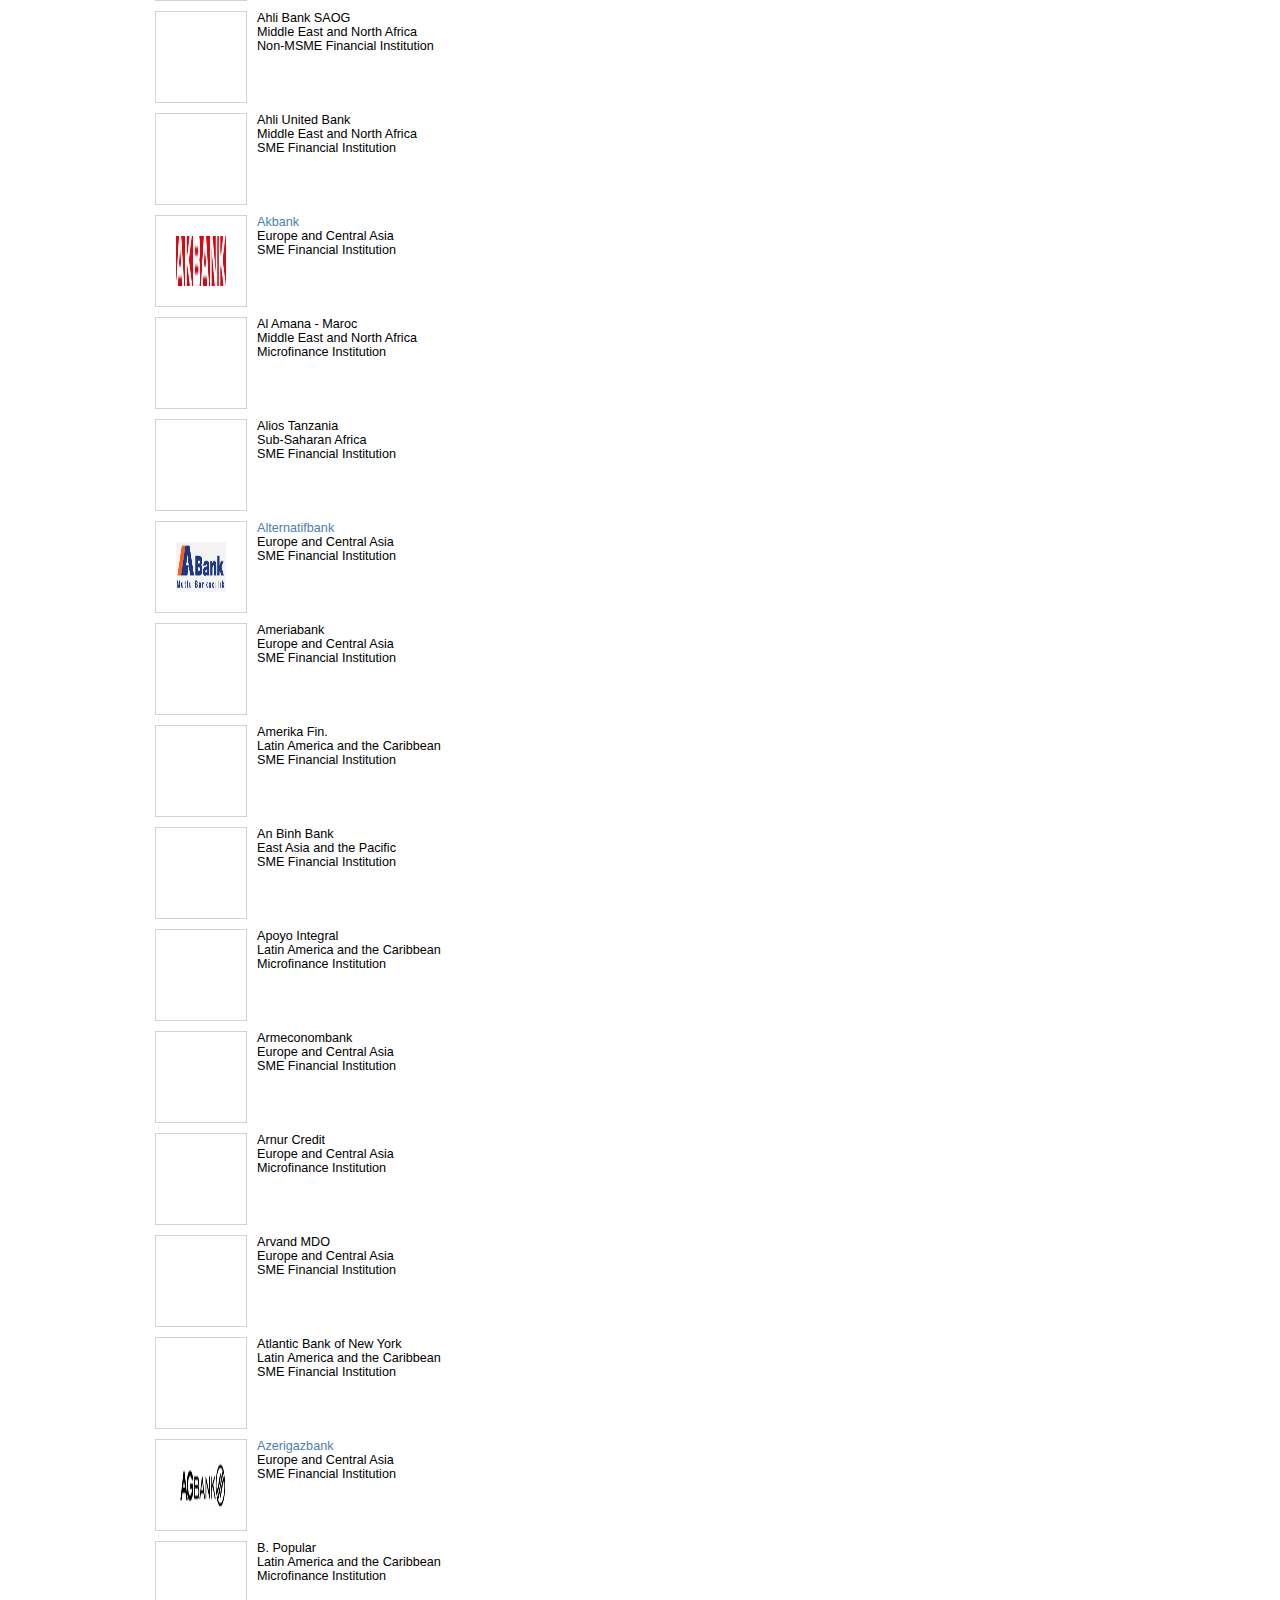
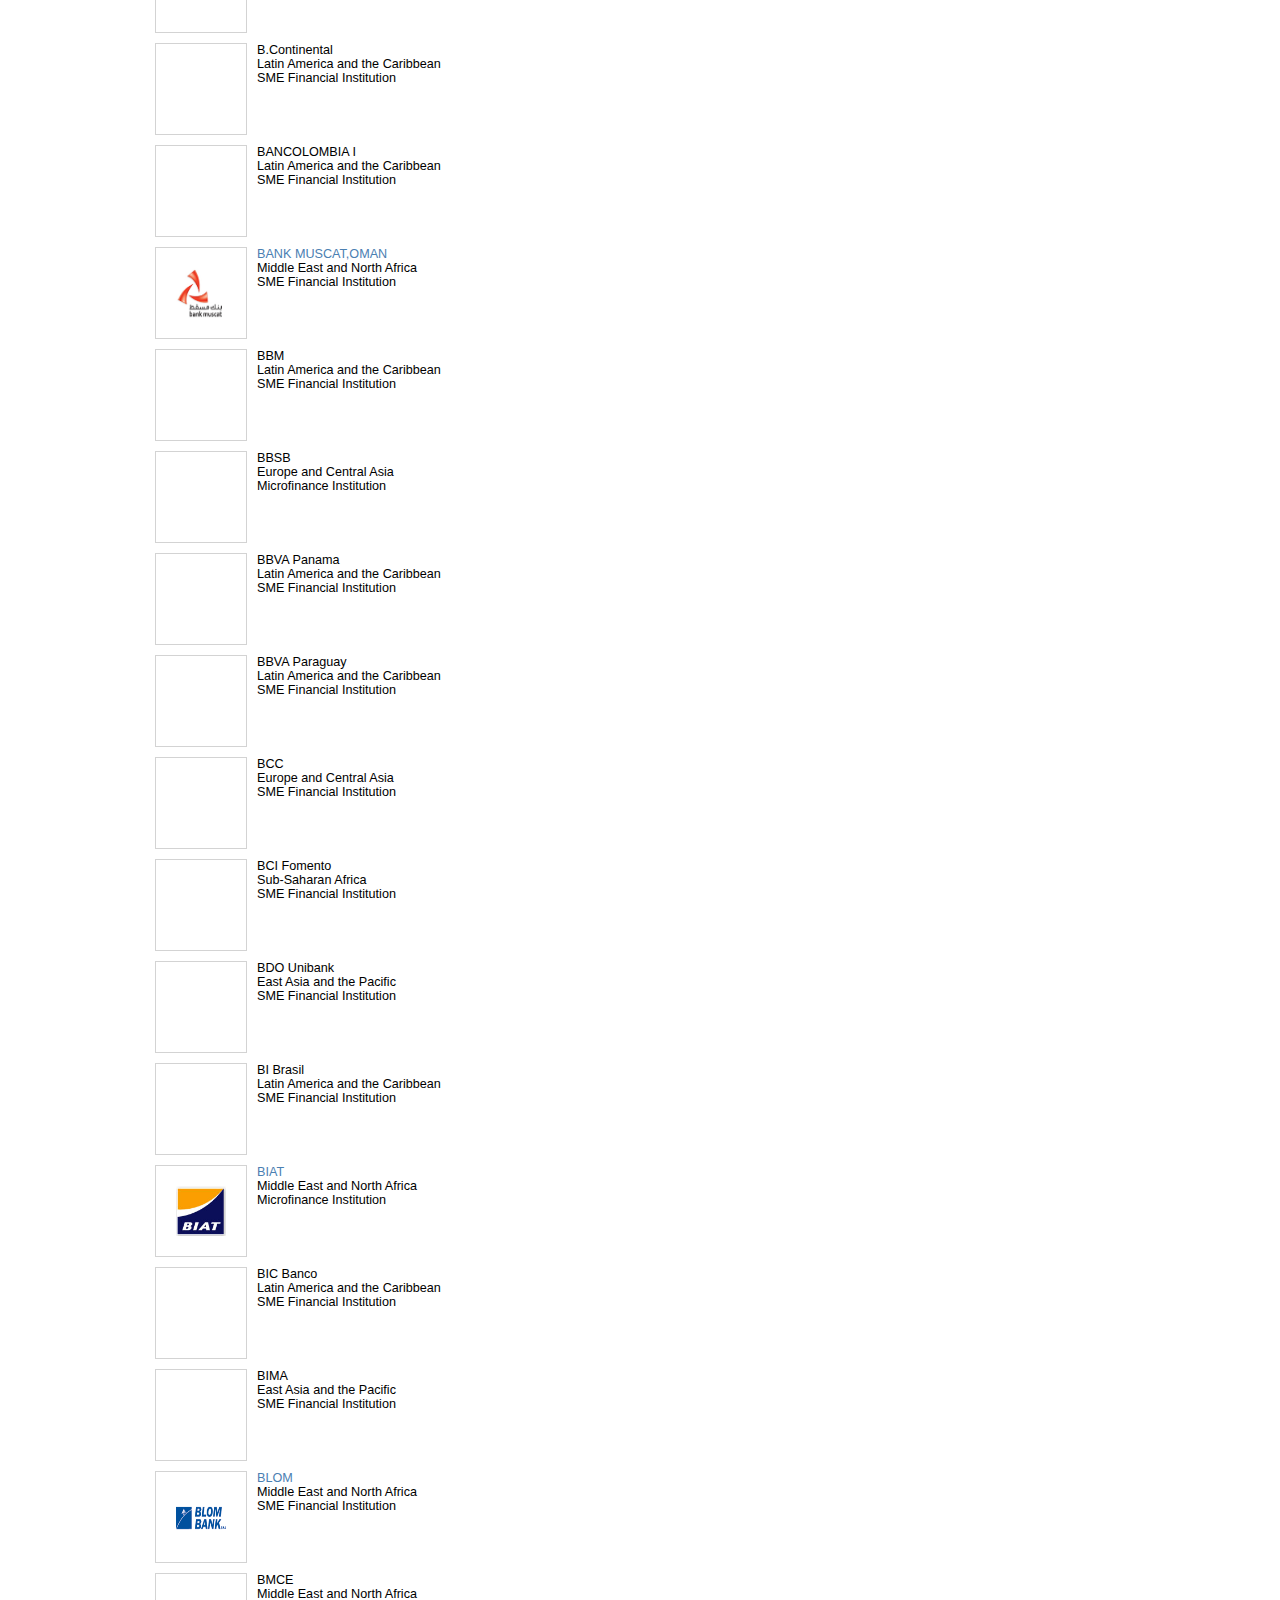
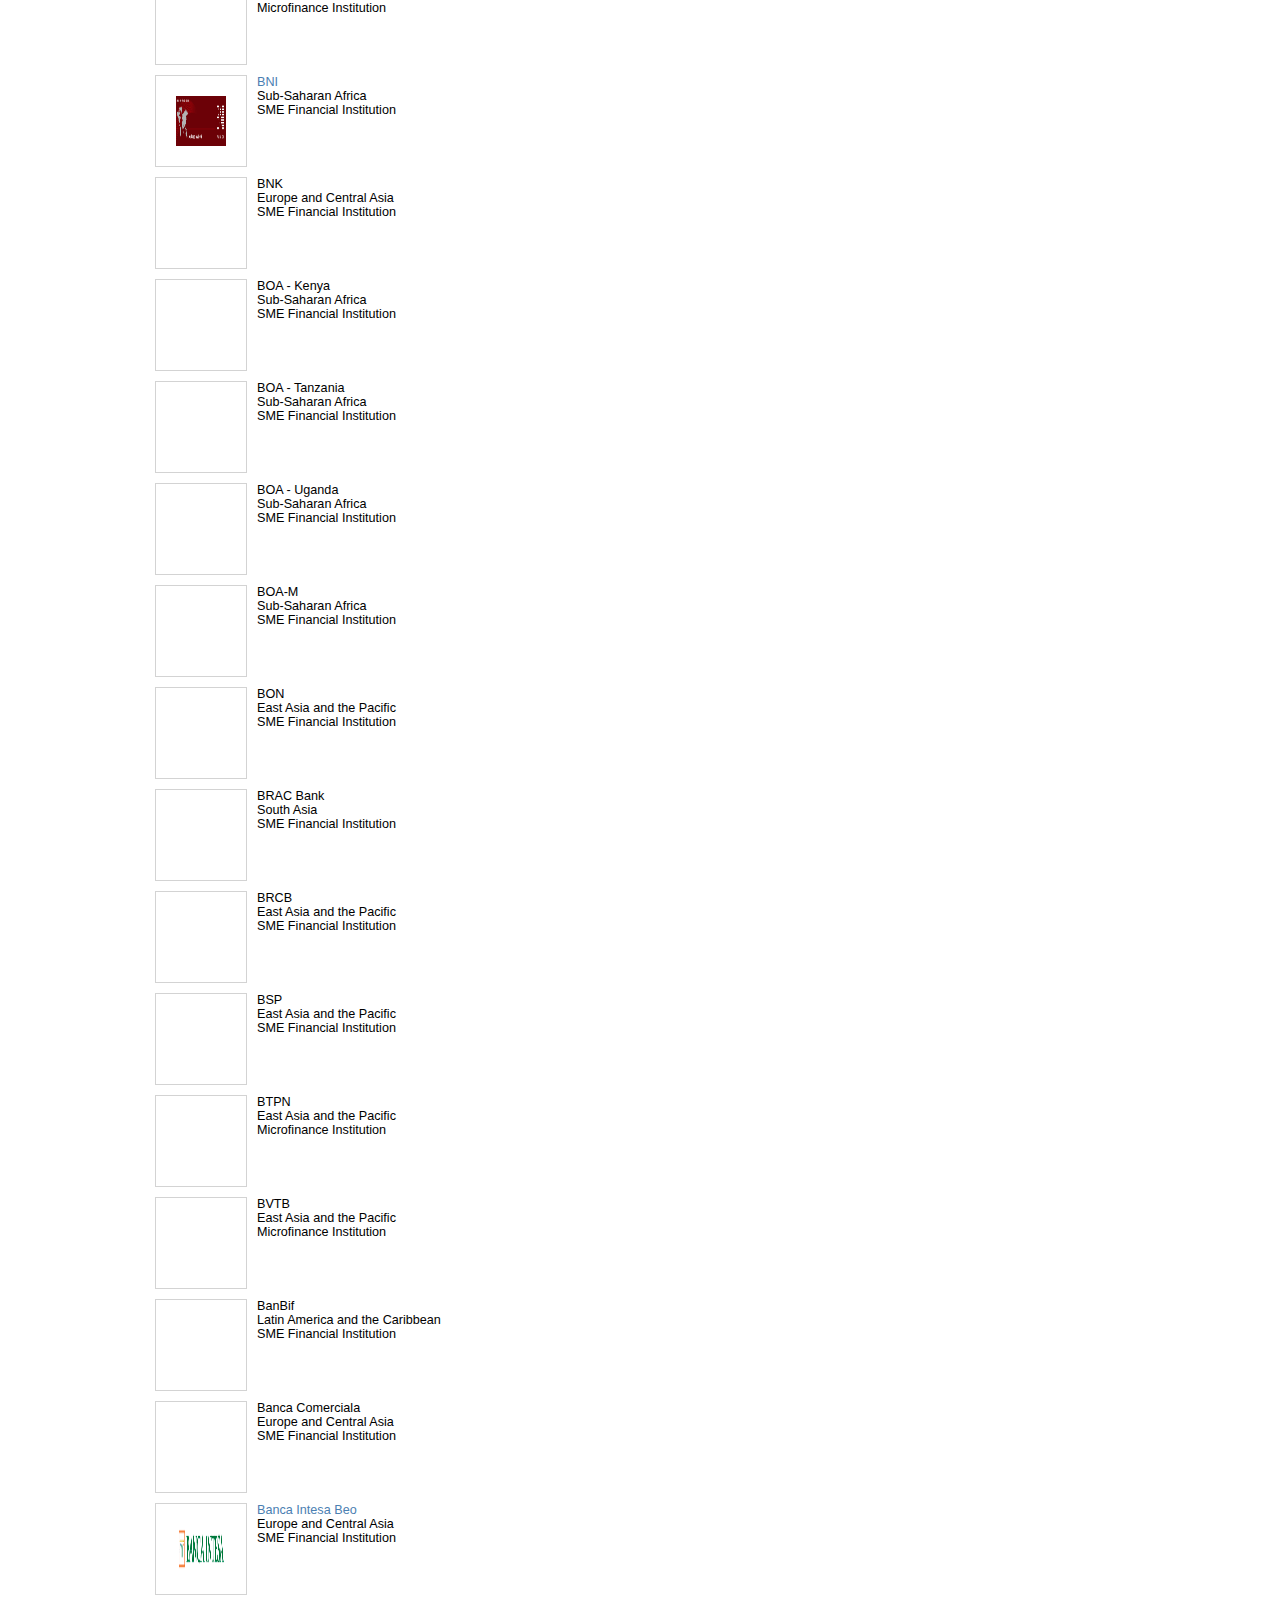
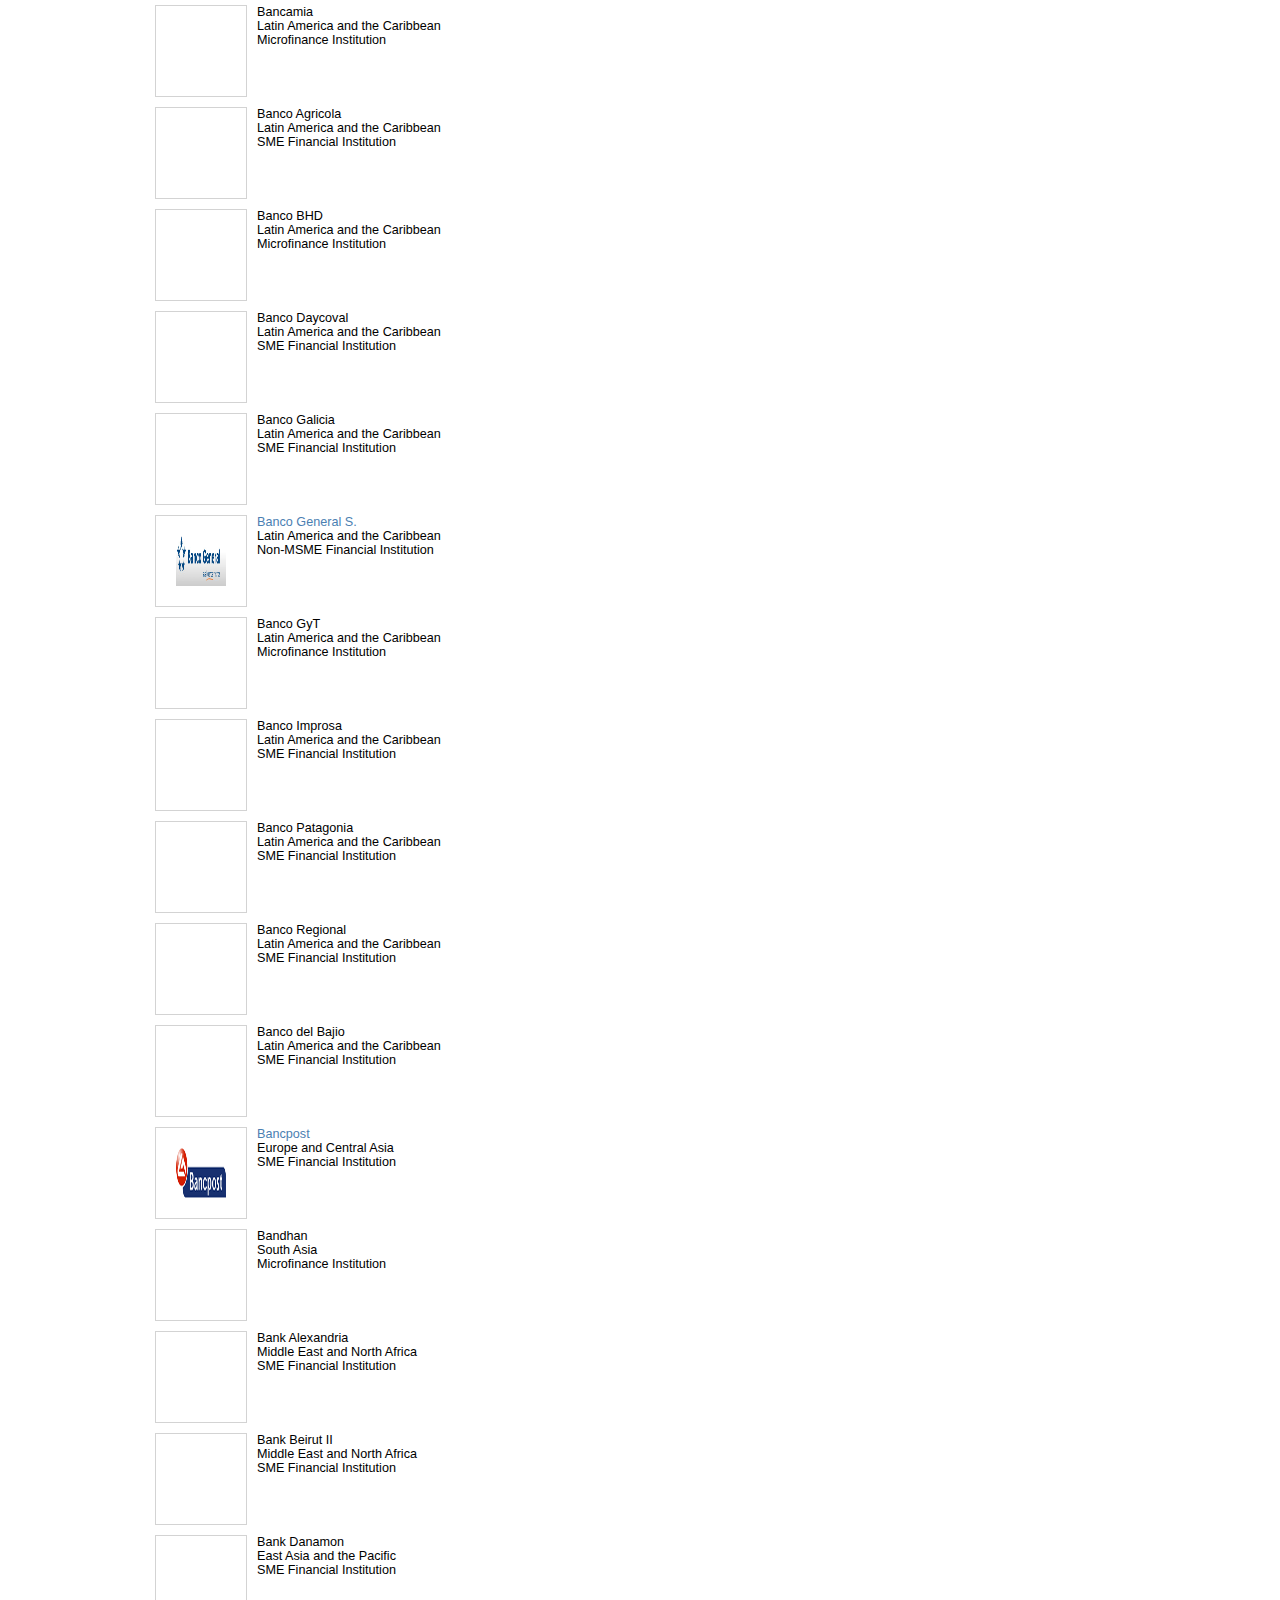
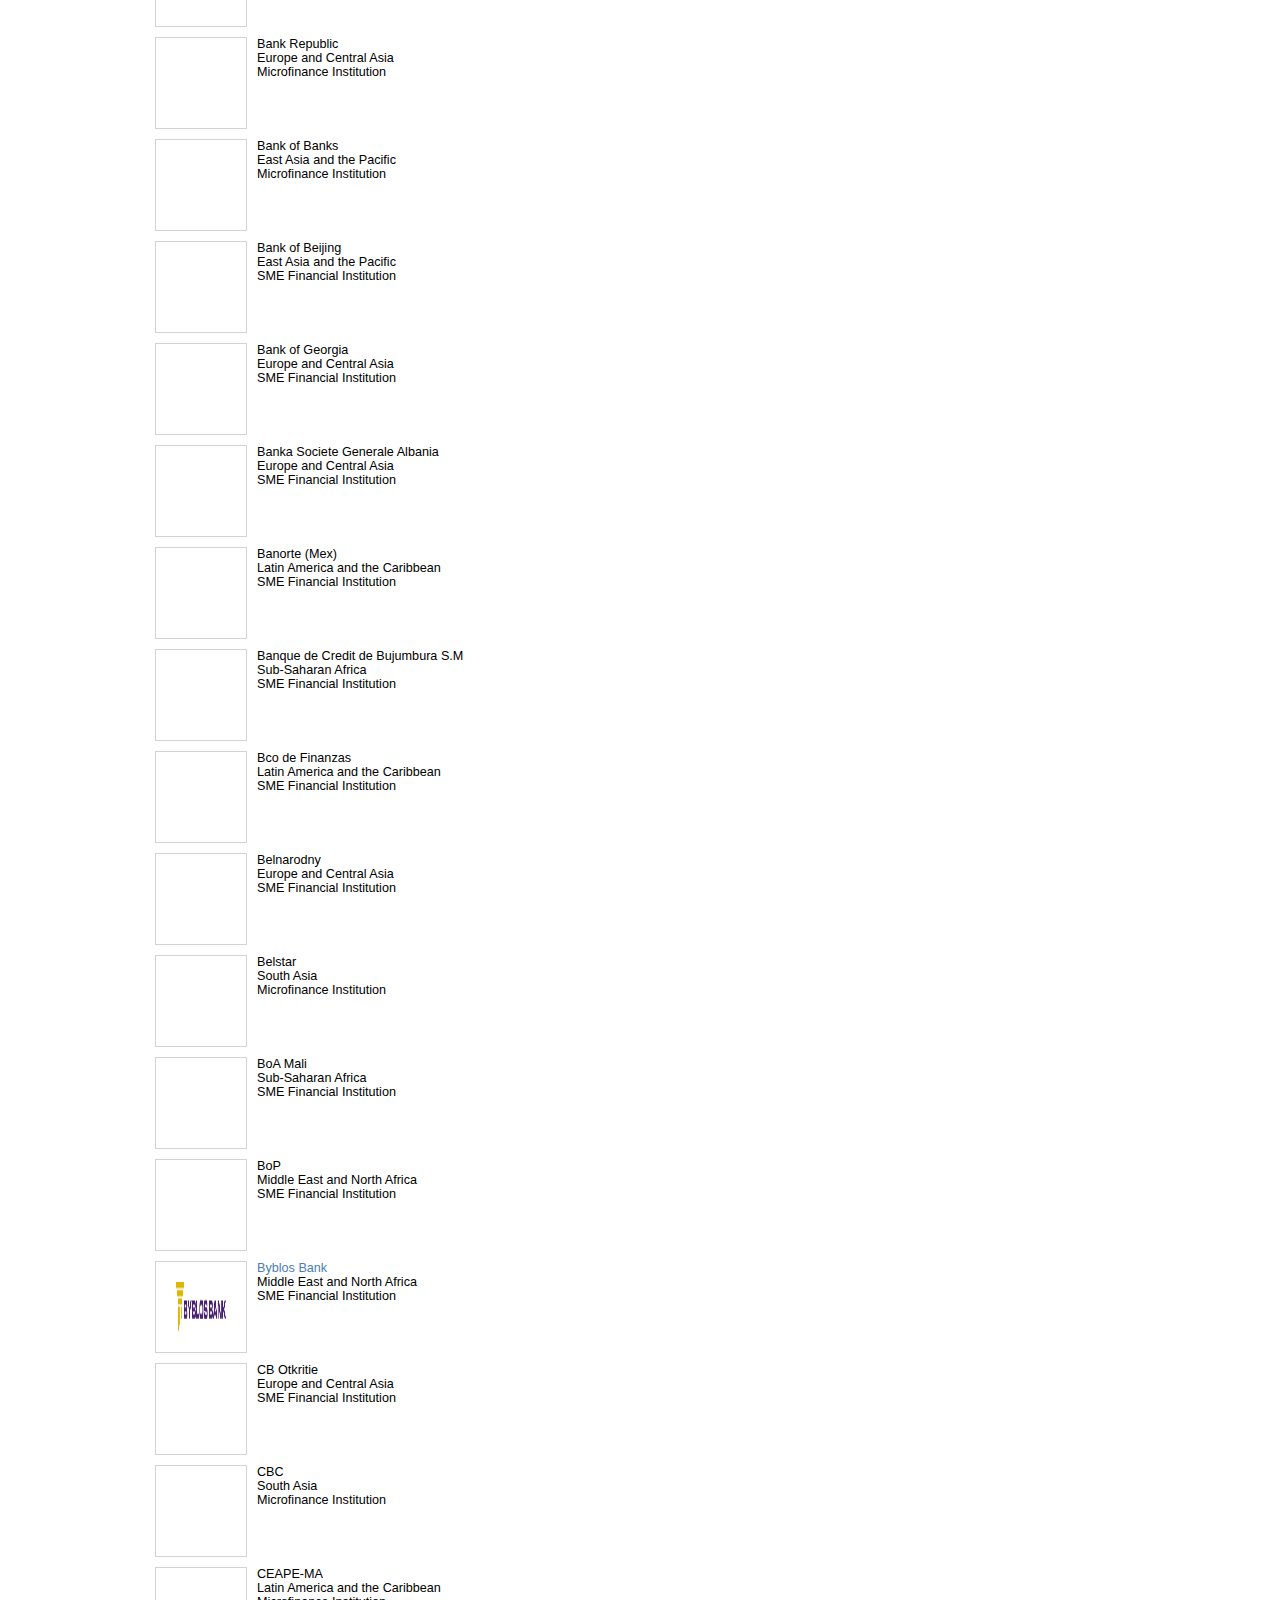
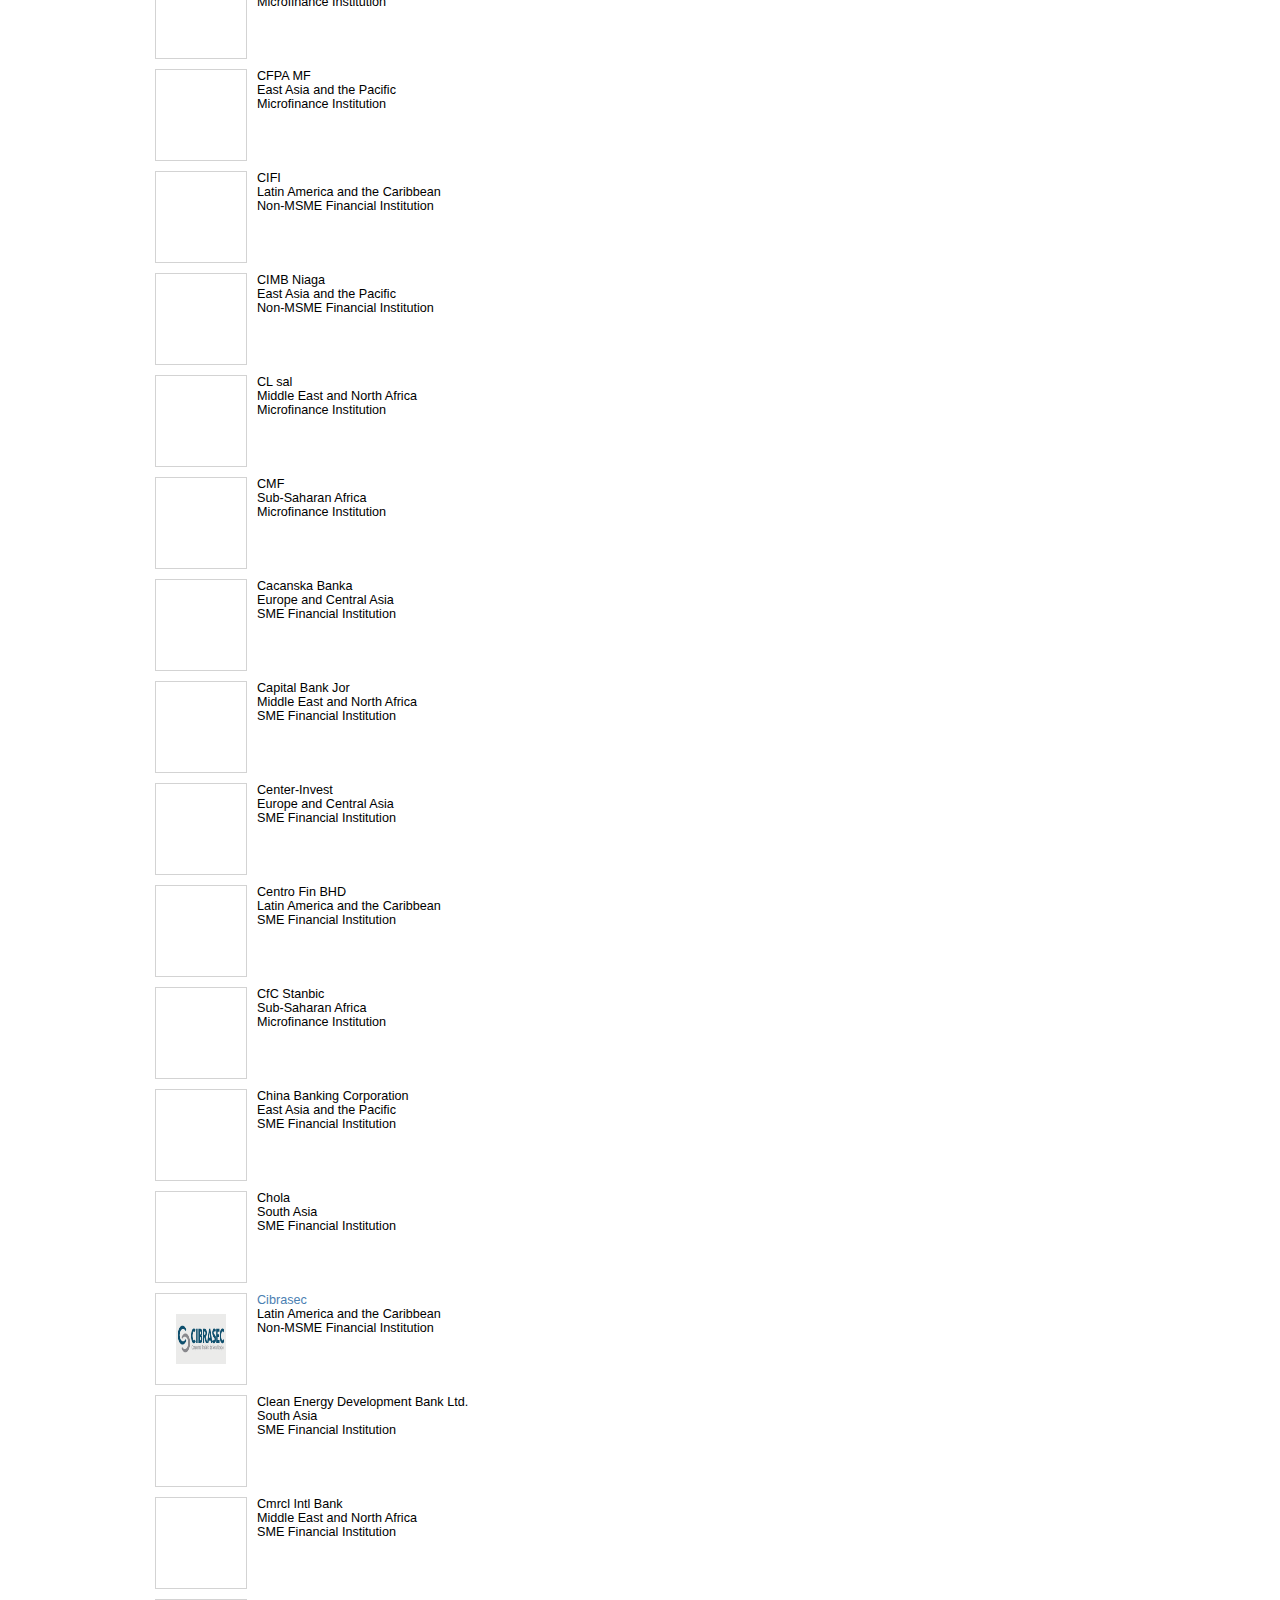
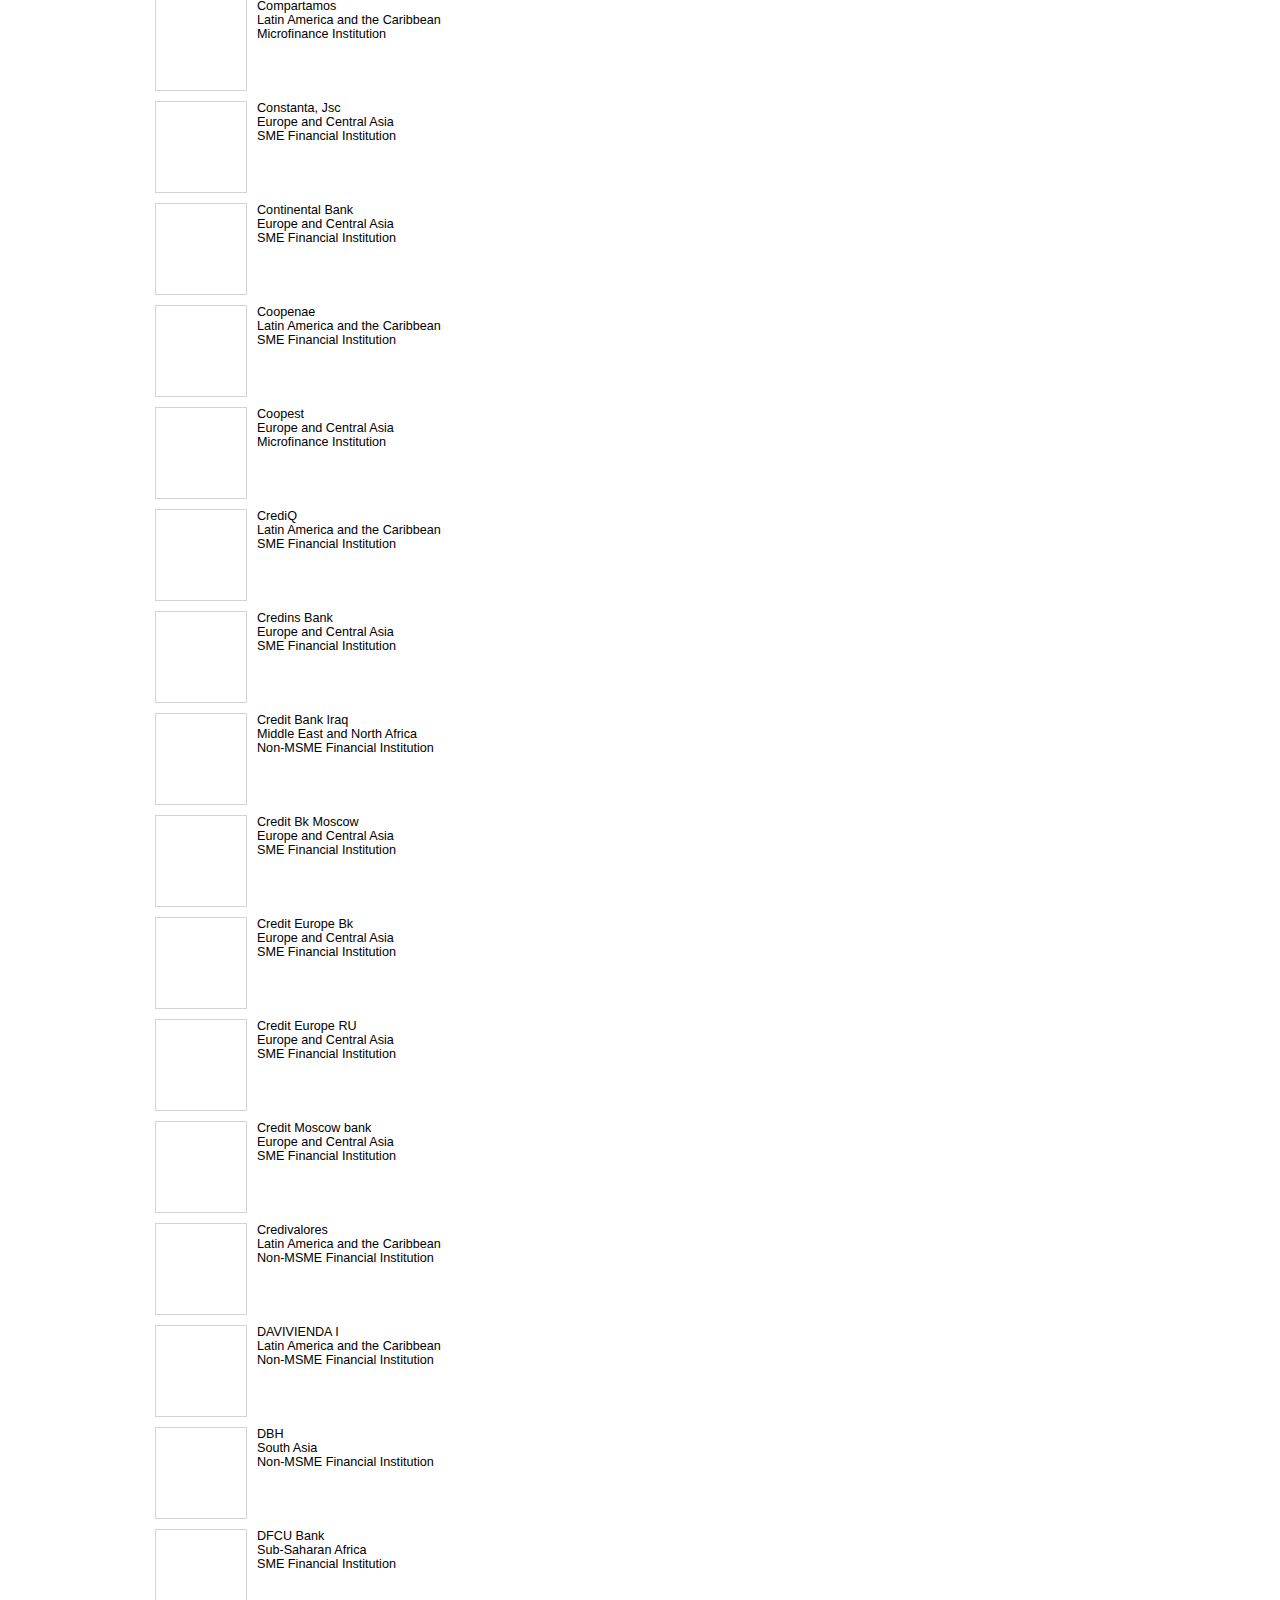
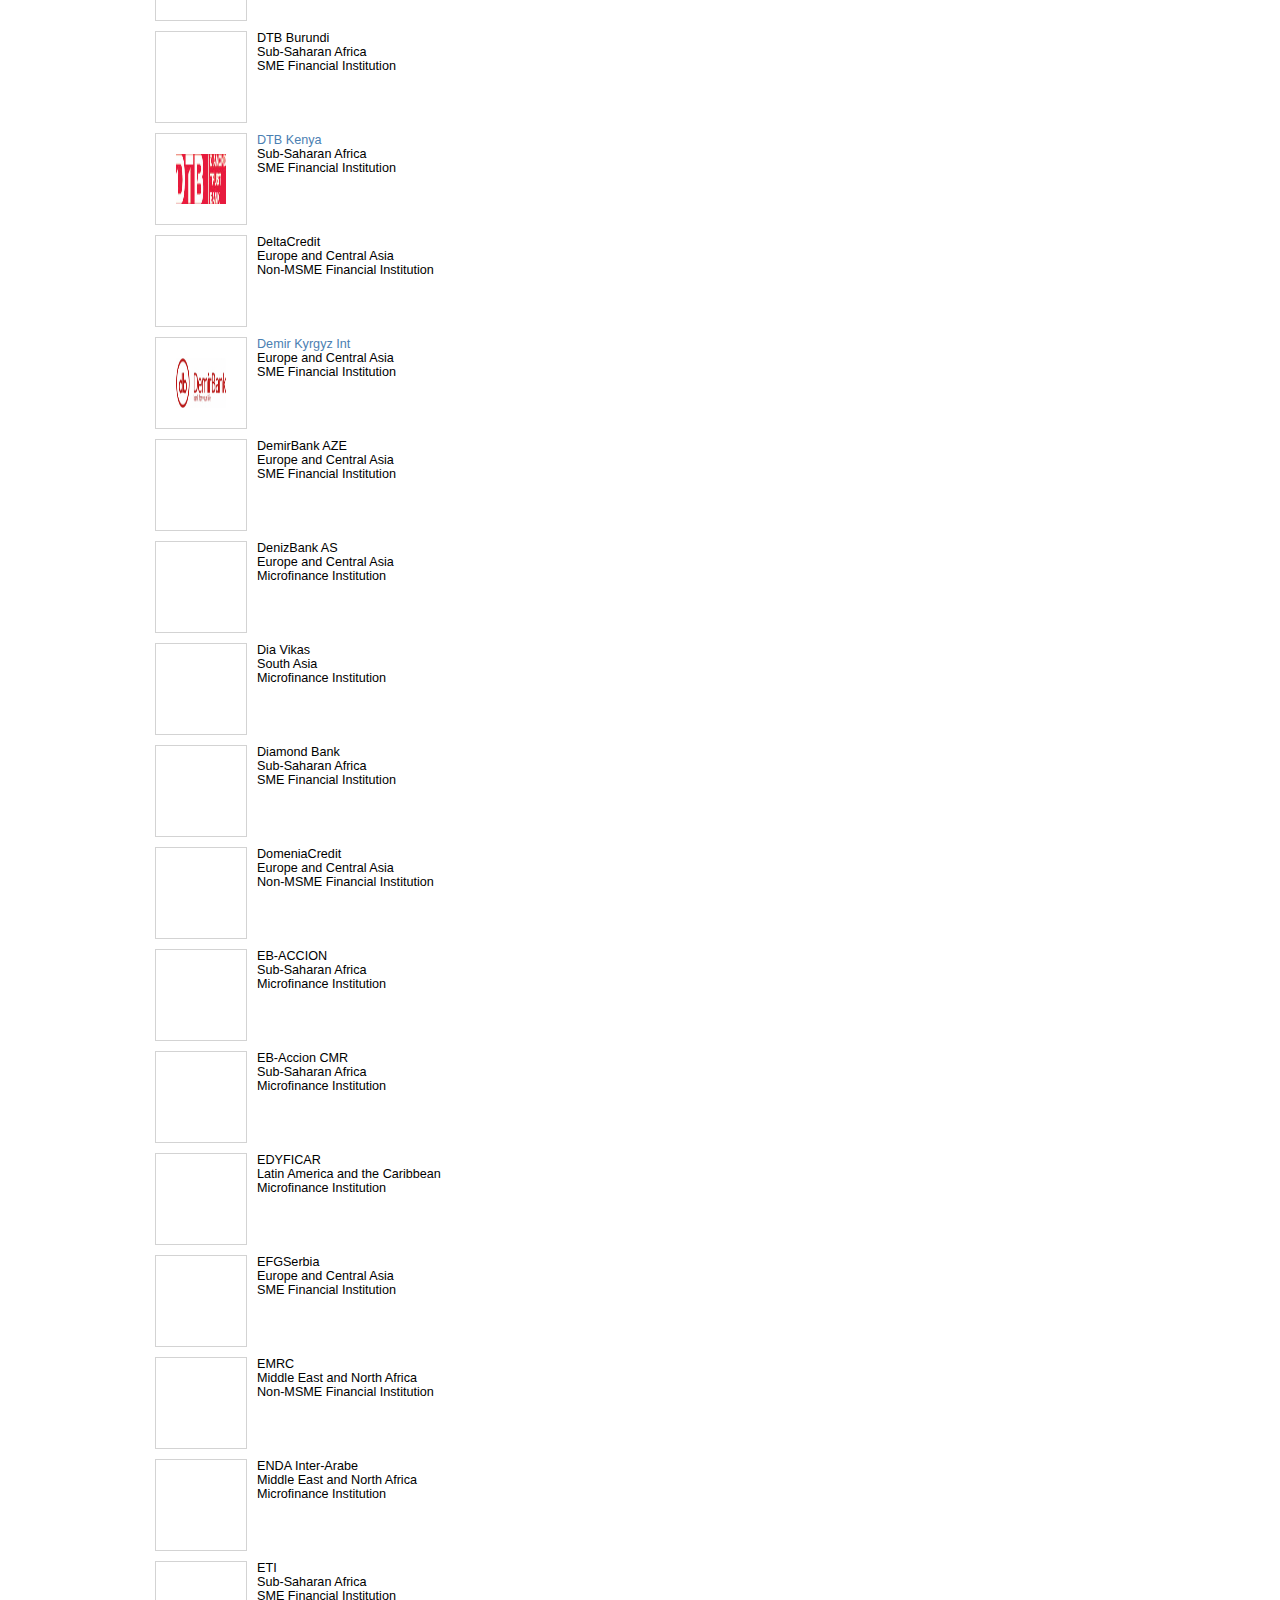
==== commit 0dcb7d21: "Add sorting by region" ====
--- a/clients.html
+++ b/clients.html
@@ -23,15 +23,22 @@
                 <div style="margin: 20px 0; padding-left: 10px">
                     <div data-bind="visible: sortedBy() == 'alphabet'"><a href="#A" data-bind="attr: {href : anchorA}">[A - D]</a>&nbsp;&nbsp;&nbsp;<a href="#E" data-bind="attr: {href : anchorE}">[E - H]</a>&nbsp;&nbsp;&nbsp;<a href="#I" data-bind="attr: {href : anchorI}">[I - L]</a>&nbsp;&nbsp;&nbsp;<a href="#M" data-bind="attr: {href : anchorM}">[M - P]</a>&nbsp;&nbsp;&nbsp;<a href="#Q" data-bind="attr: {href : anchorQ}">[Q - T]</a>&nbsp;&nbsp;&nbsp;<a href="#U" data-bind="attr: {href : anchorU}">[U - Z]</a></div>
                     <div data-bind="visible: sortedBy() == 'type'"><a href="#MFI">[Microfinance Institution]</a>&nbsp;&nbsp;&nbsp;<a href="#SME">[SME Financial Institution]</a>&nbsp;&nbsp;&nbsp;<a href="#NON-MSME">[Non-MSME Financial Institution]</a></div>
-                </div>
+                    <div data-bind="visible: sortedBy() == 'region'">
+                        <!-- ko foreach: regions -->
+                            <a href="#" style="white-space: nowrap; margin-right: 10px" data-bind="text: '[' + $data + ']', attr: {href : '#' + $data.replace(/ /g, '')}"></a>
+                        <!-- /ko -->
+                    </div>
+                    </div>
                 <div style="padding-left: 10px">
                     <div class="sortByDiv" data-bind="css: sortedBy() == 'alphabet' ? 'textSym' : 'linkSym'"><a data-bind="click: function() { sort('alphabet');}" href="#">[Sort by name]</a></div>
-                    <div class="sortByDiv" data-bind="css: sortedBy() == 'alphabet' ? 'linkSym' : 'textSym'"><a data-bind="click: function() { sort('type');}" href="#">[Sort by type]</a></div>
+                    <div class="sortByDiv" data-bind="css: sortedBy() == 'type' ? 'textSym' : 'linkSym'"><a data-bind="click: function() { sort('type');}" href="#">[Sort by type]</a></div>
+                    <div class="sortByDiv" data-bind="css: sortedBy() == 'region' ? 'textSym' : 'linkSym'"><a data-bind="click: function() { sort('region');}" href="#">[Sort by region]</a></div>
                     <div class="clear" ></div>
                 </div>
                 <div data-bind="foreach: clientsData">
                     <span data-bind="attr : {id : name.charAt(0)}" ></span>
                     <span data-bind="attr : {id : type}"></span>
+                    <span data-bind="attr : {id : region.replace(/ /g, '')}"></span>
                     <div class="clientLogo">
                         <!-- ko if: logo != '' && logo != undefined -->
                         <img style="height: 50px" data-bind="click: $parent.imageClick, attr: {src: 'images/logos/' + logo}, style : { cursor: link != '' ? 'pointer' : 'default' }" />
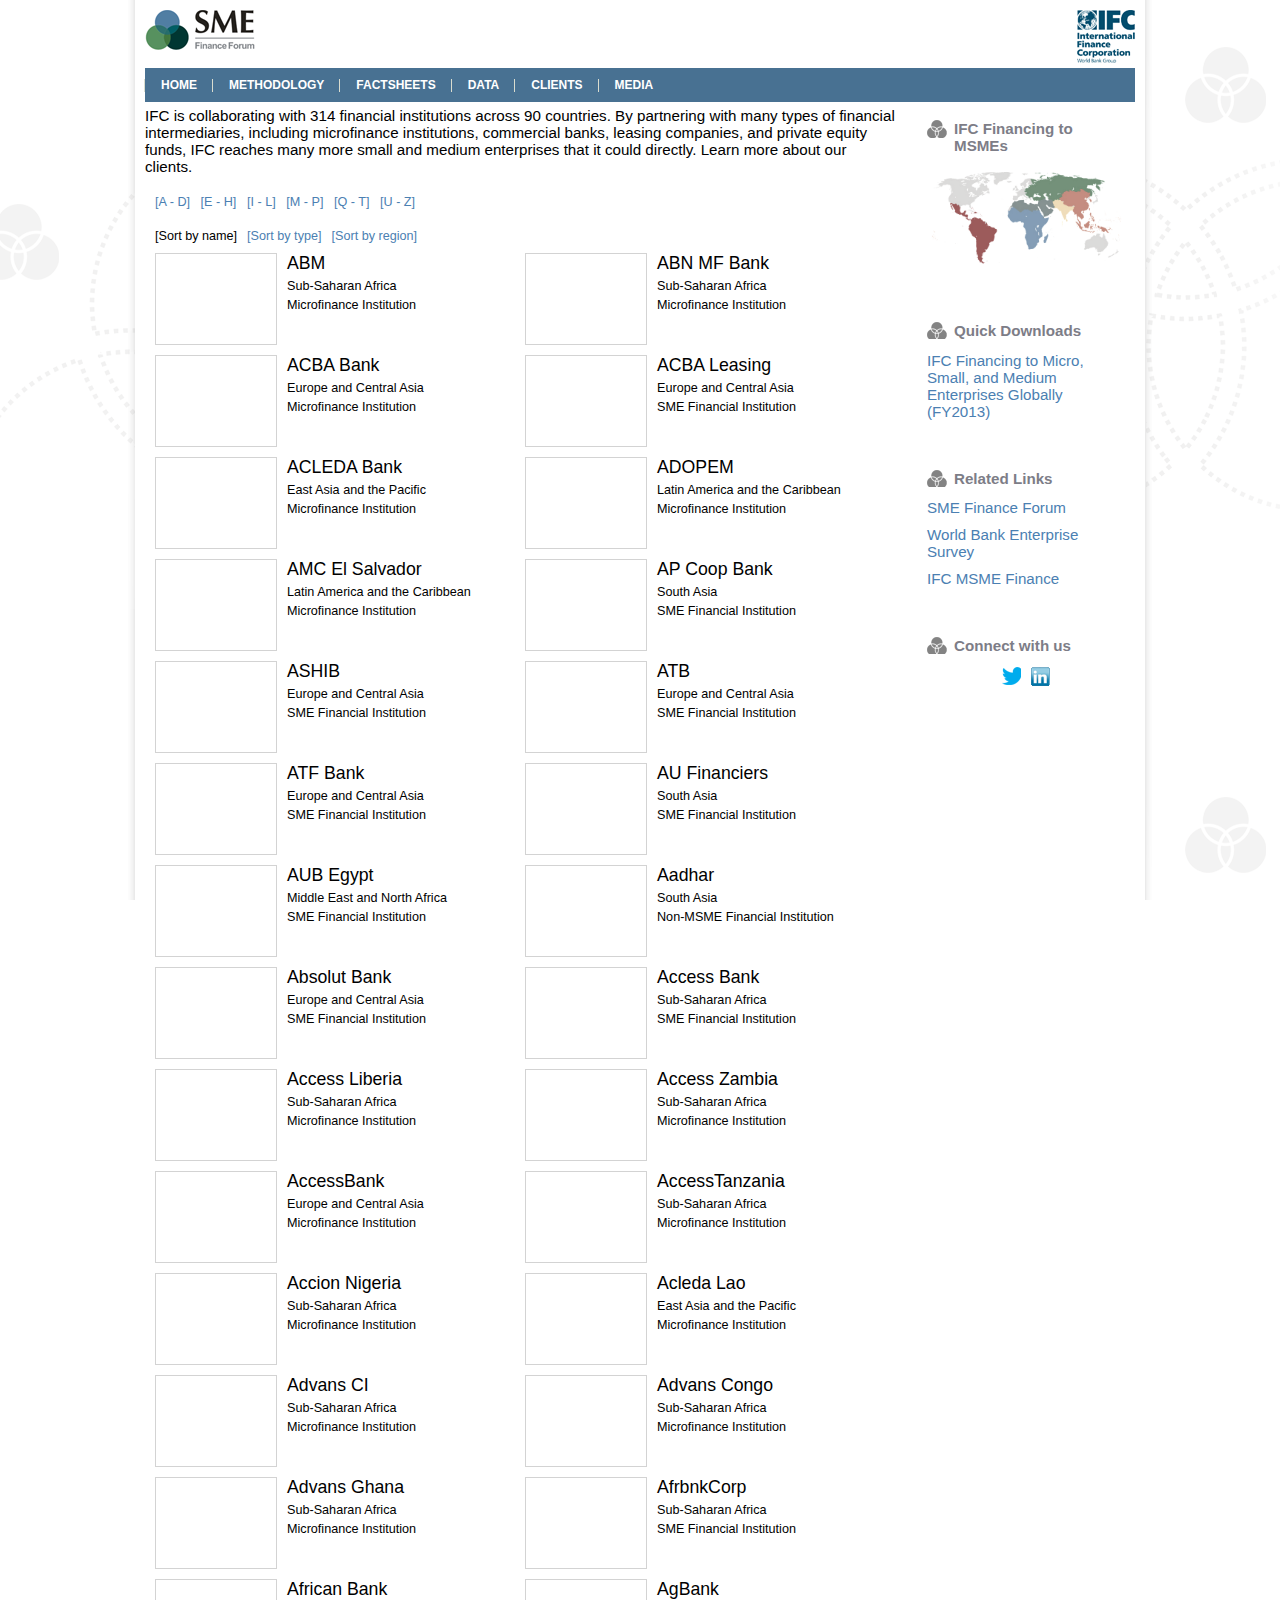
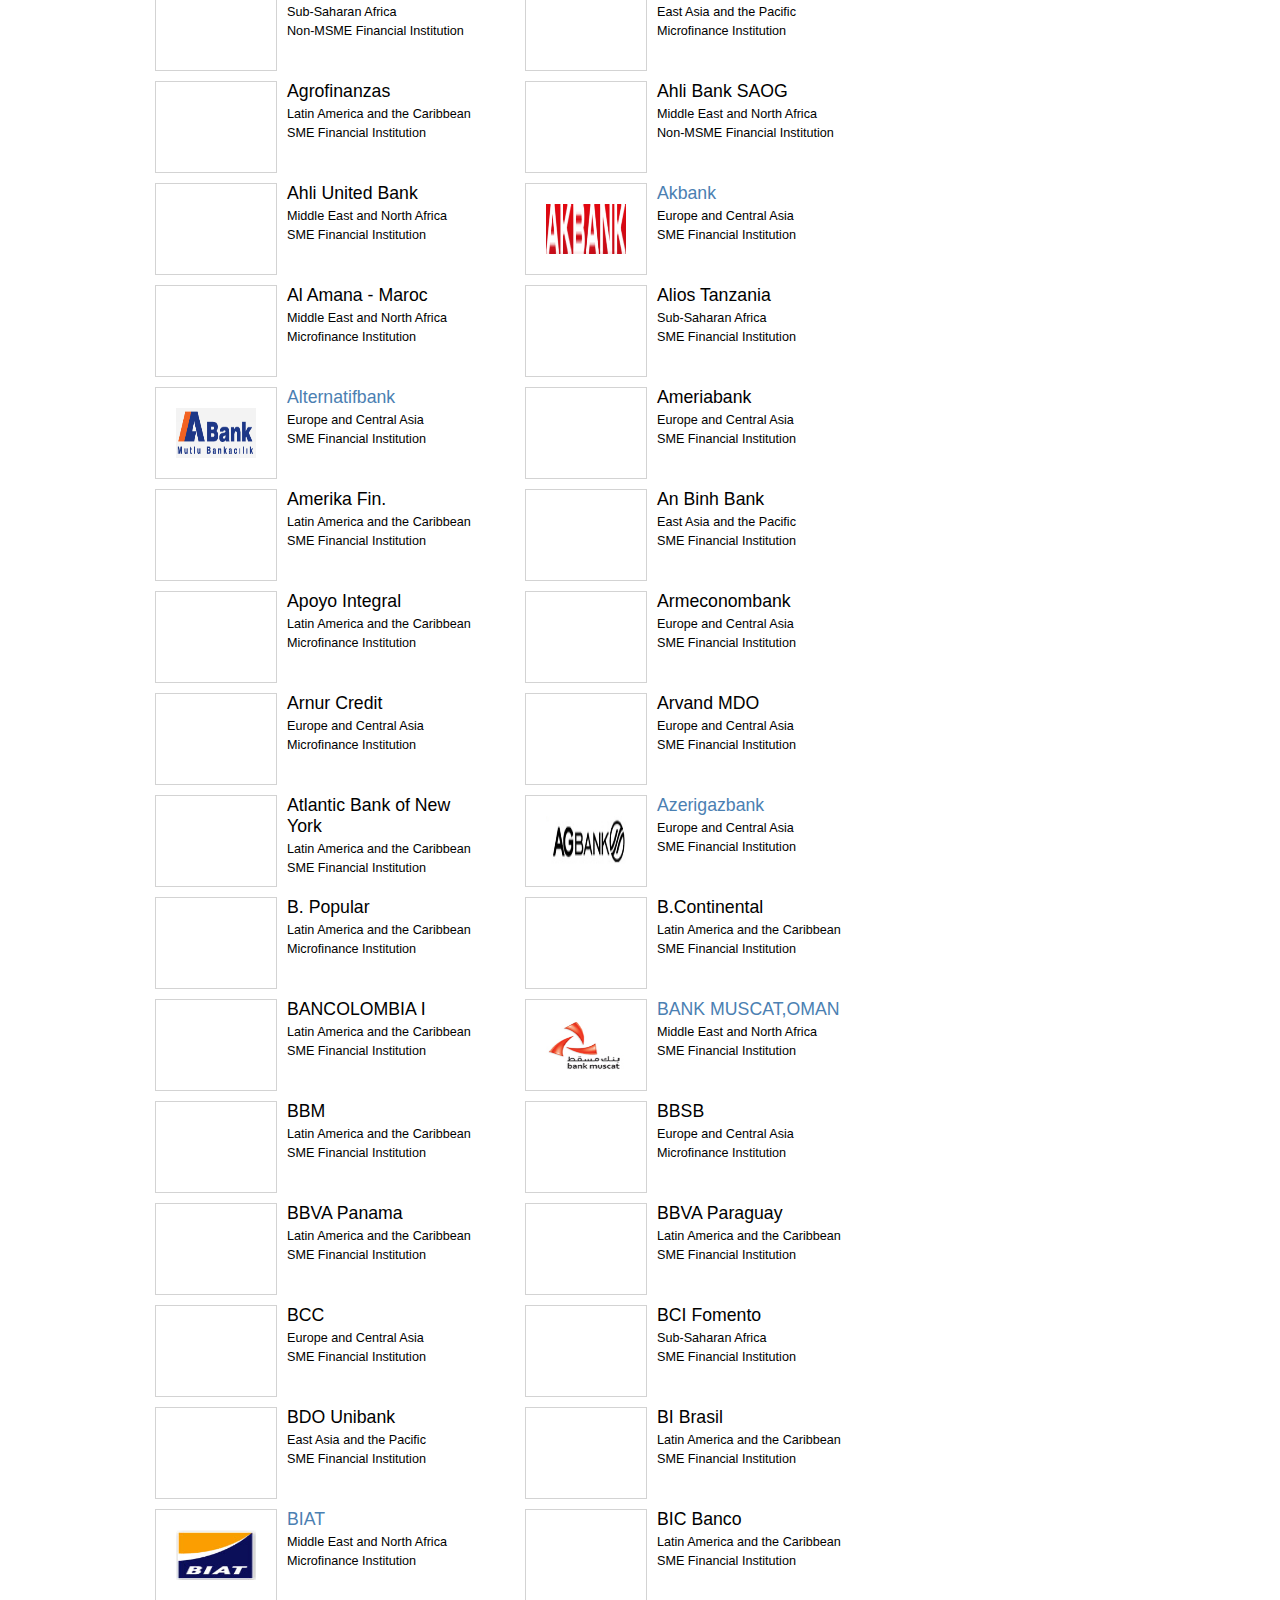
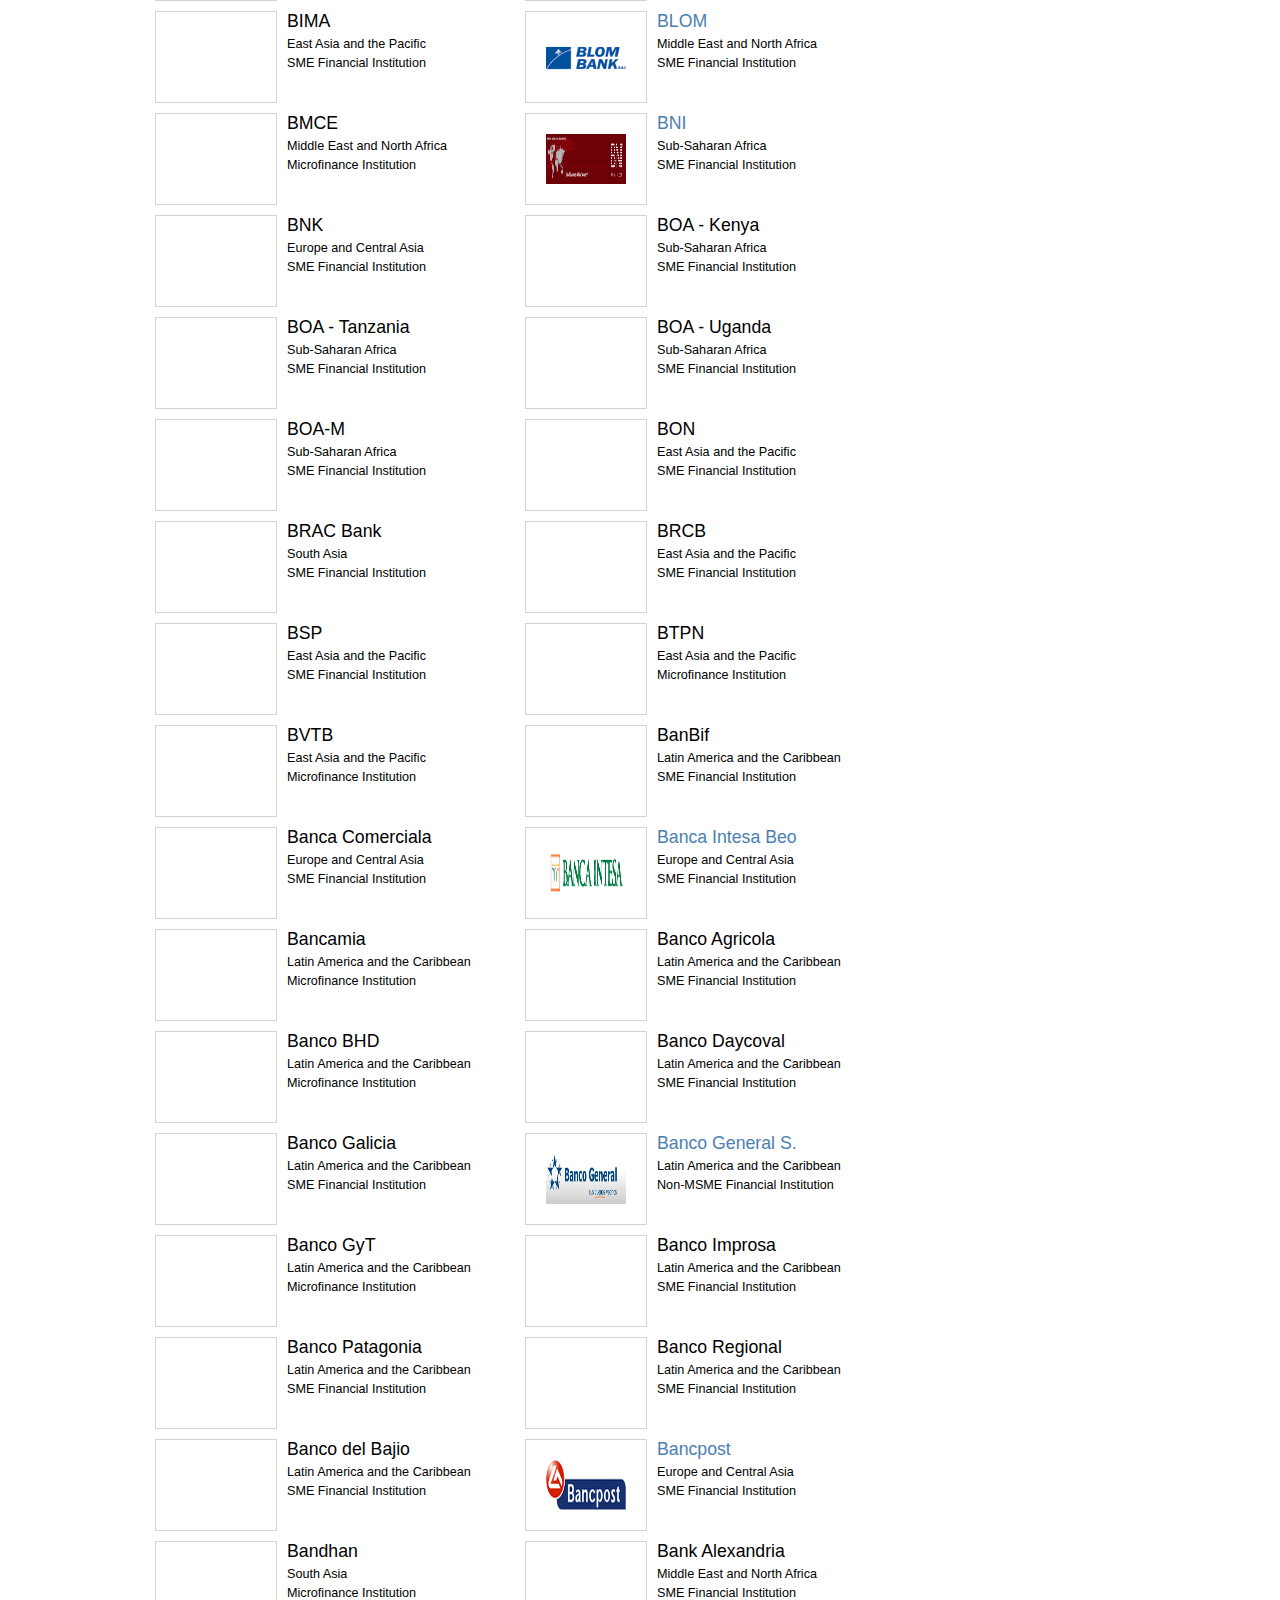
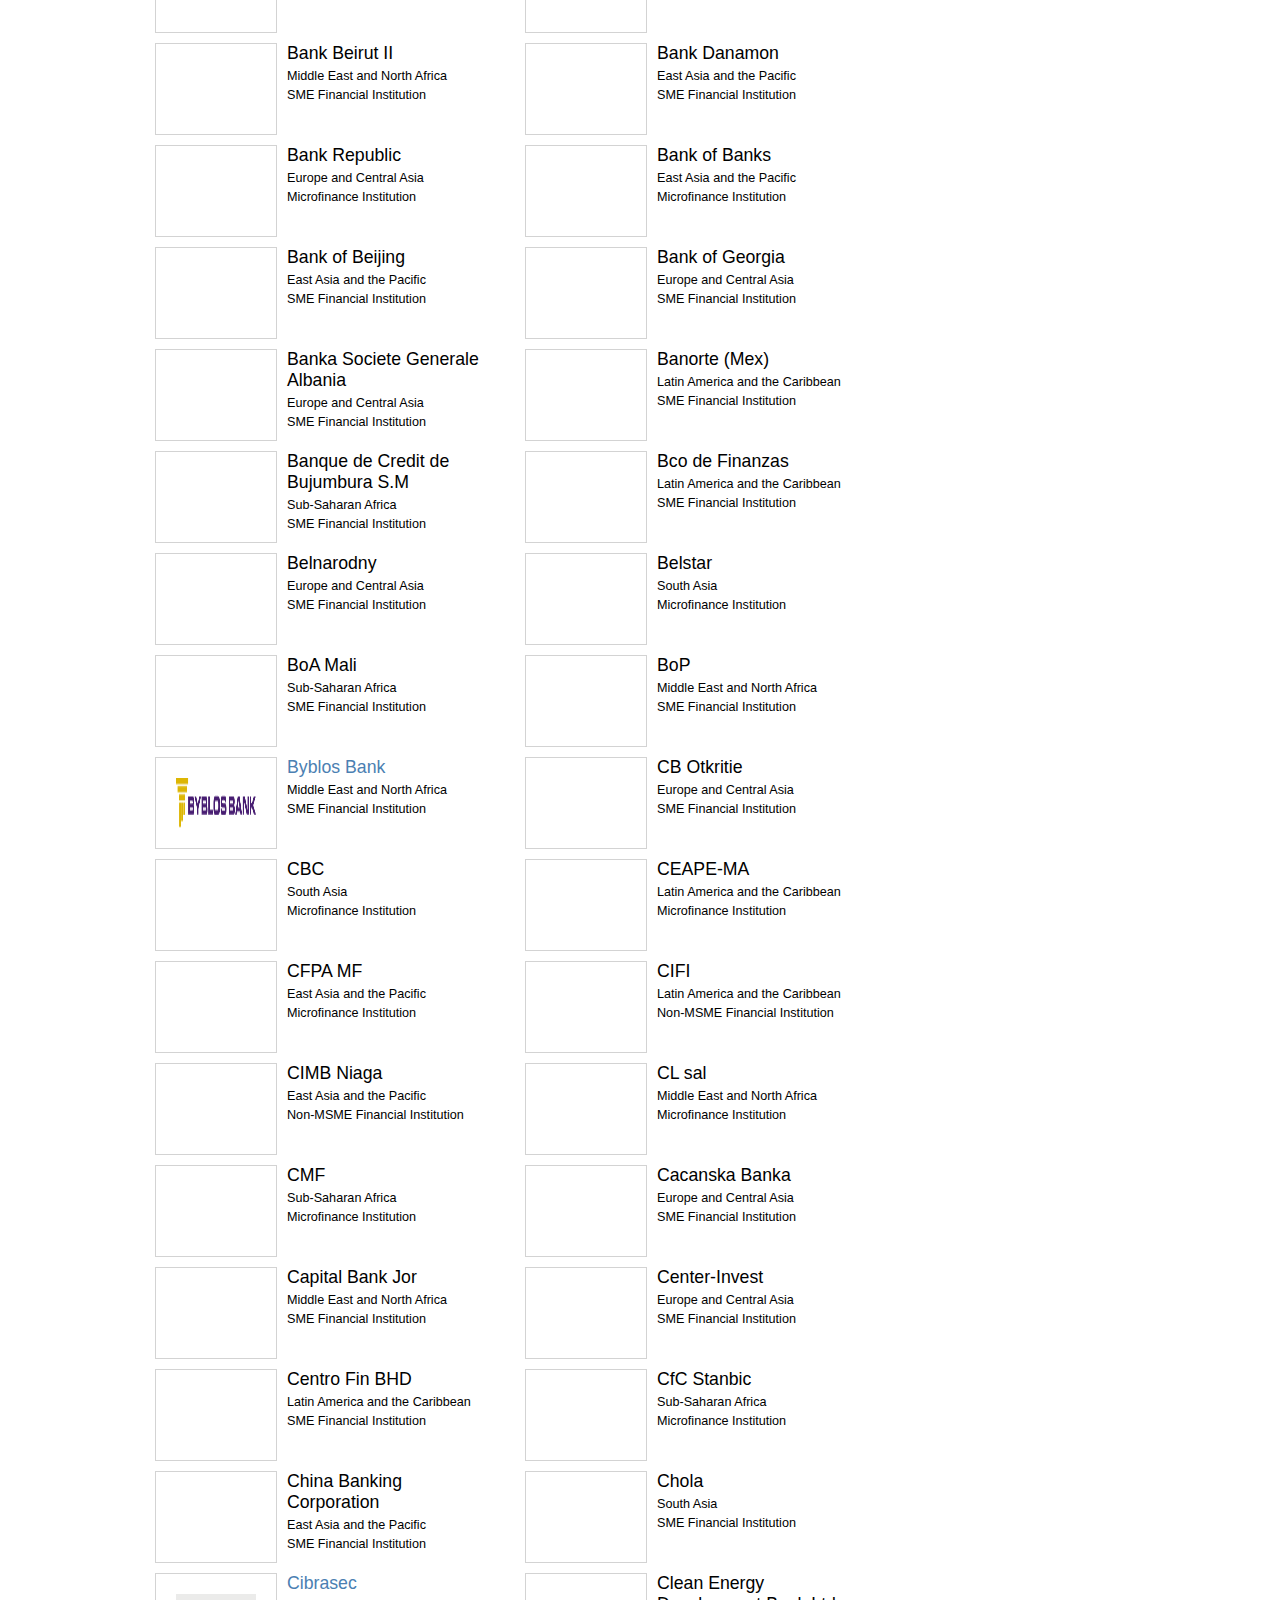
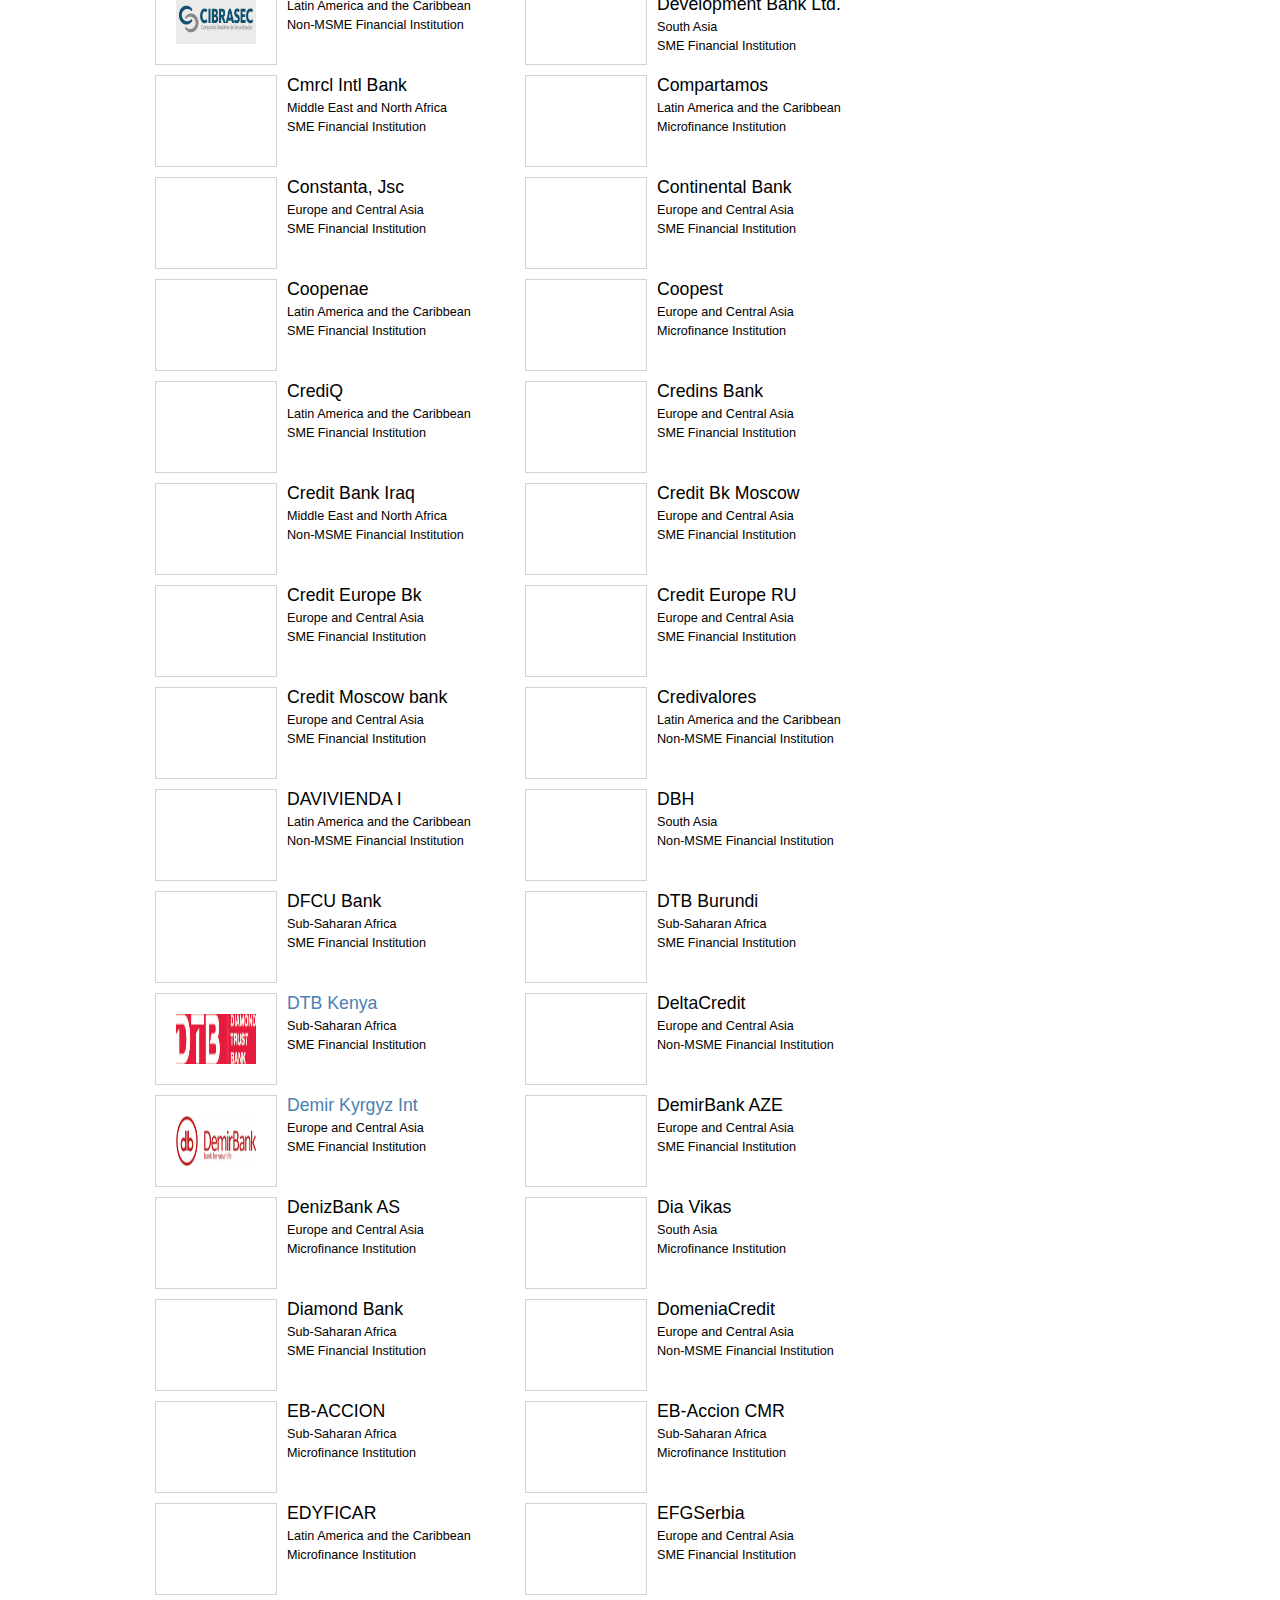
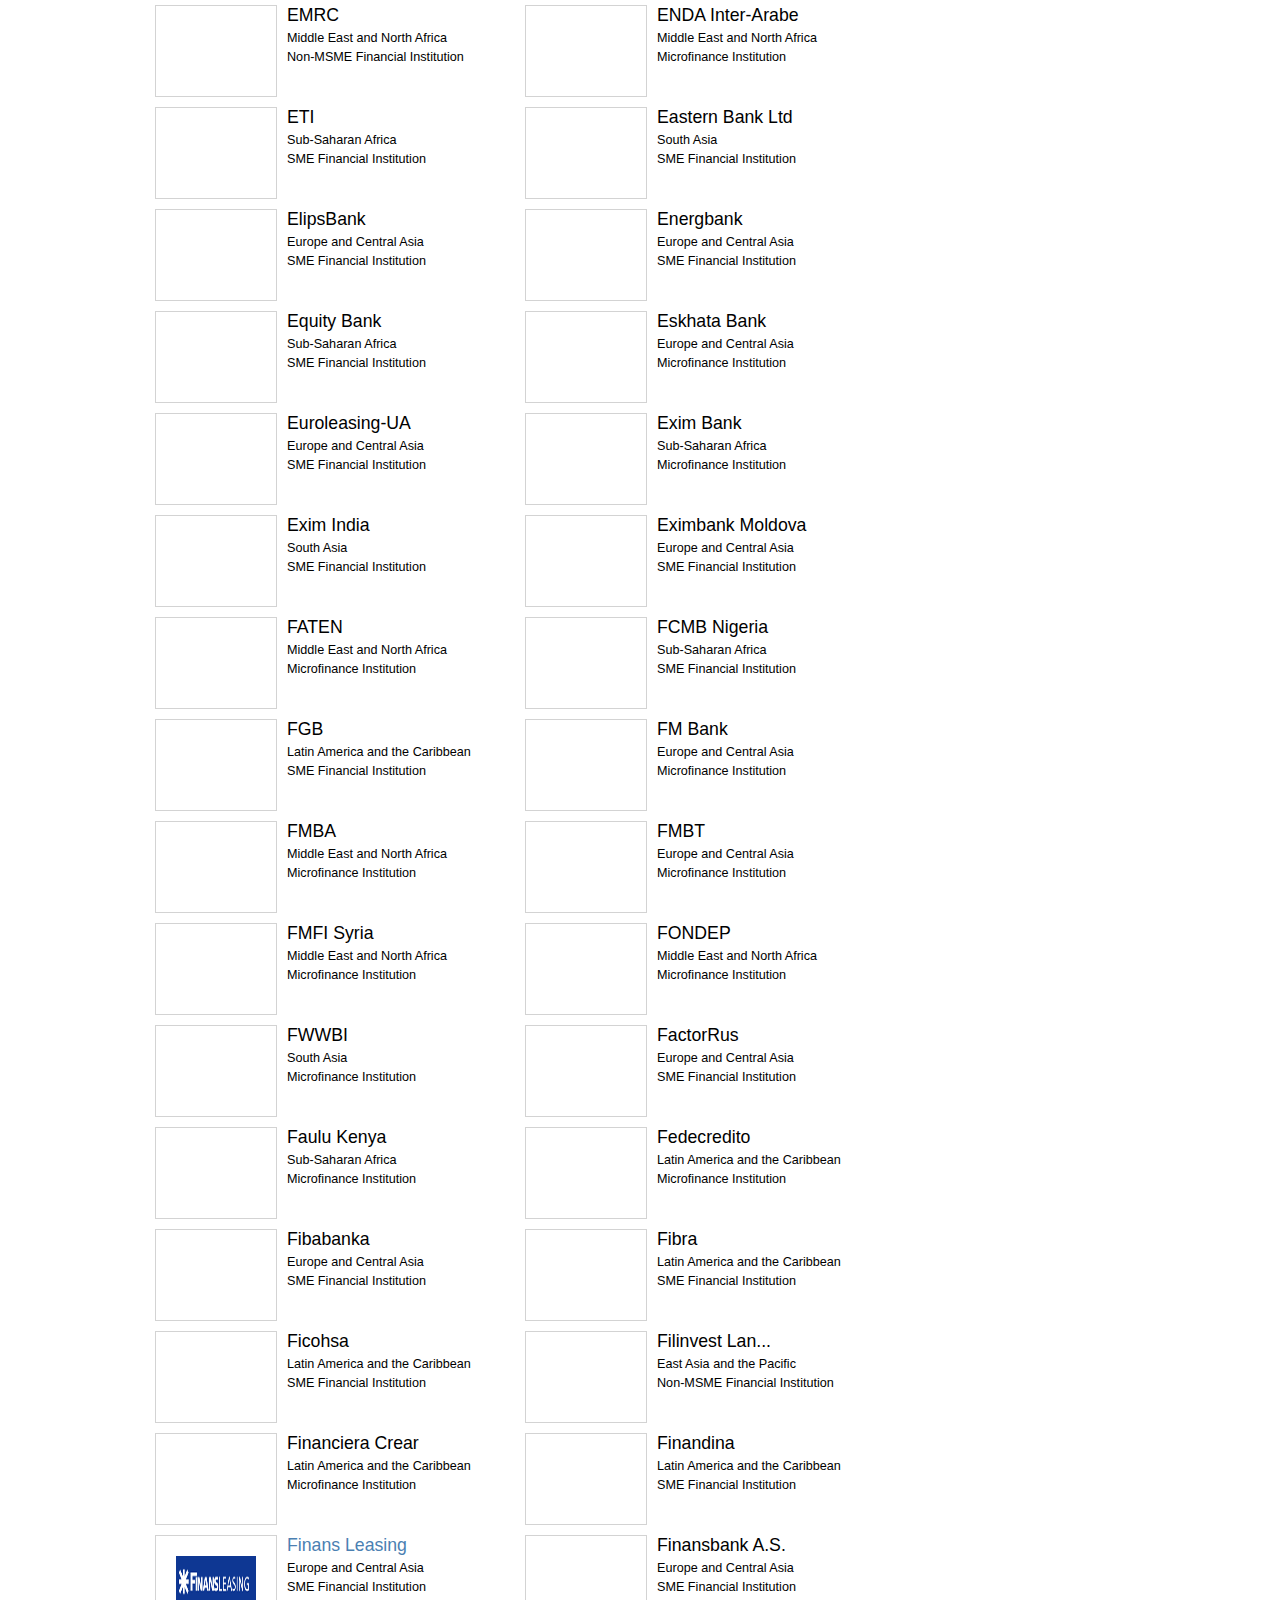
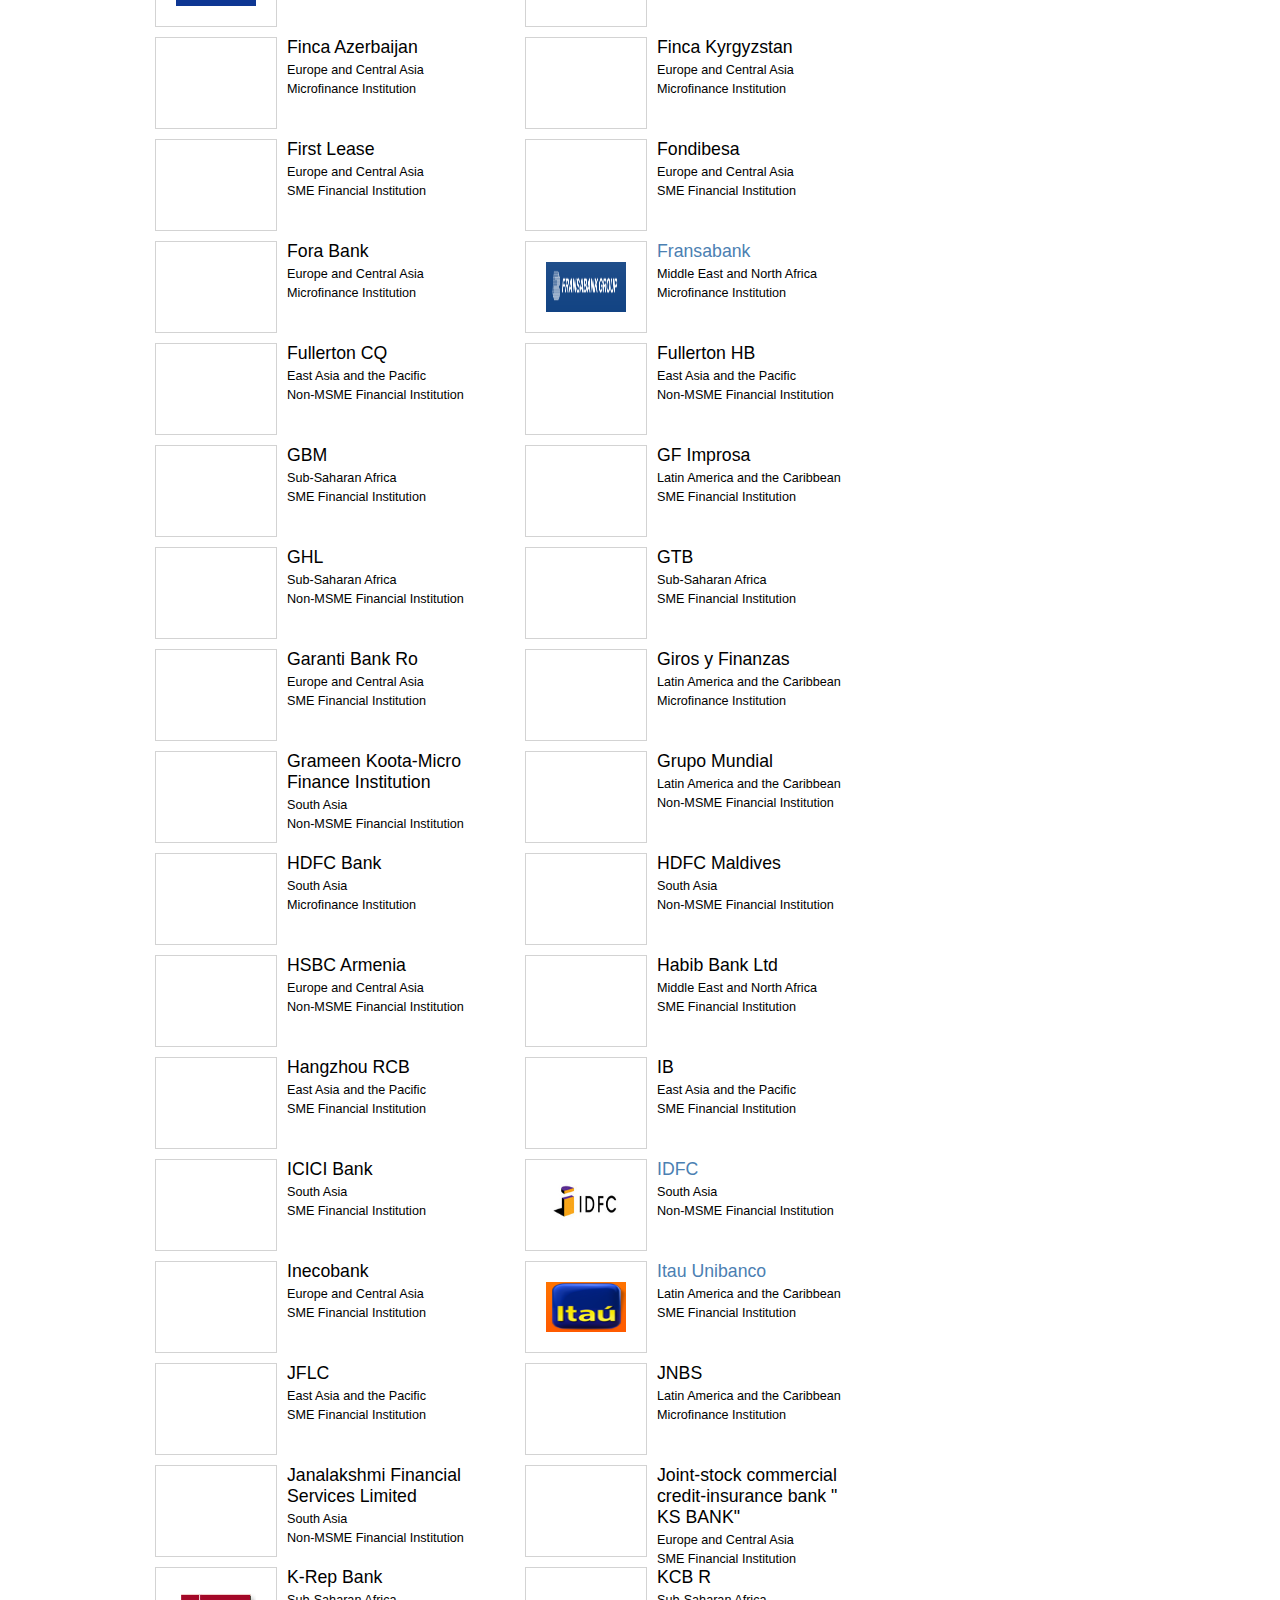
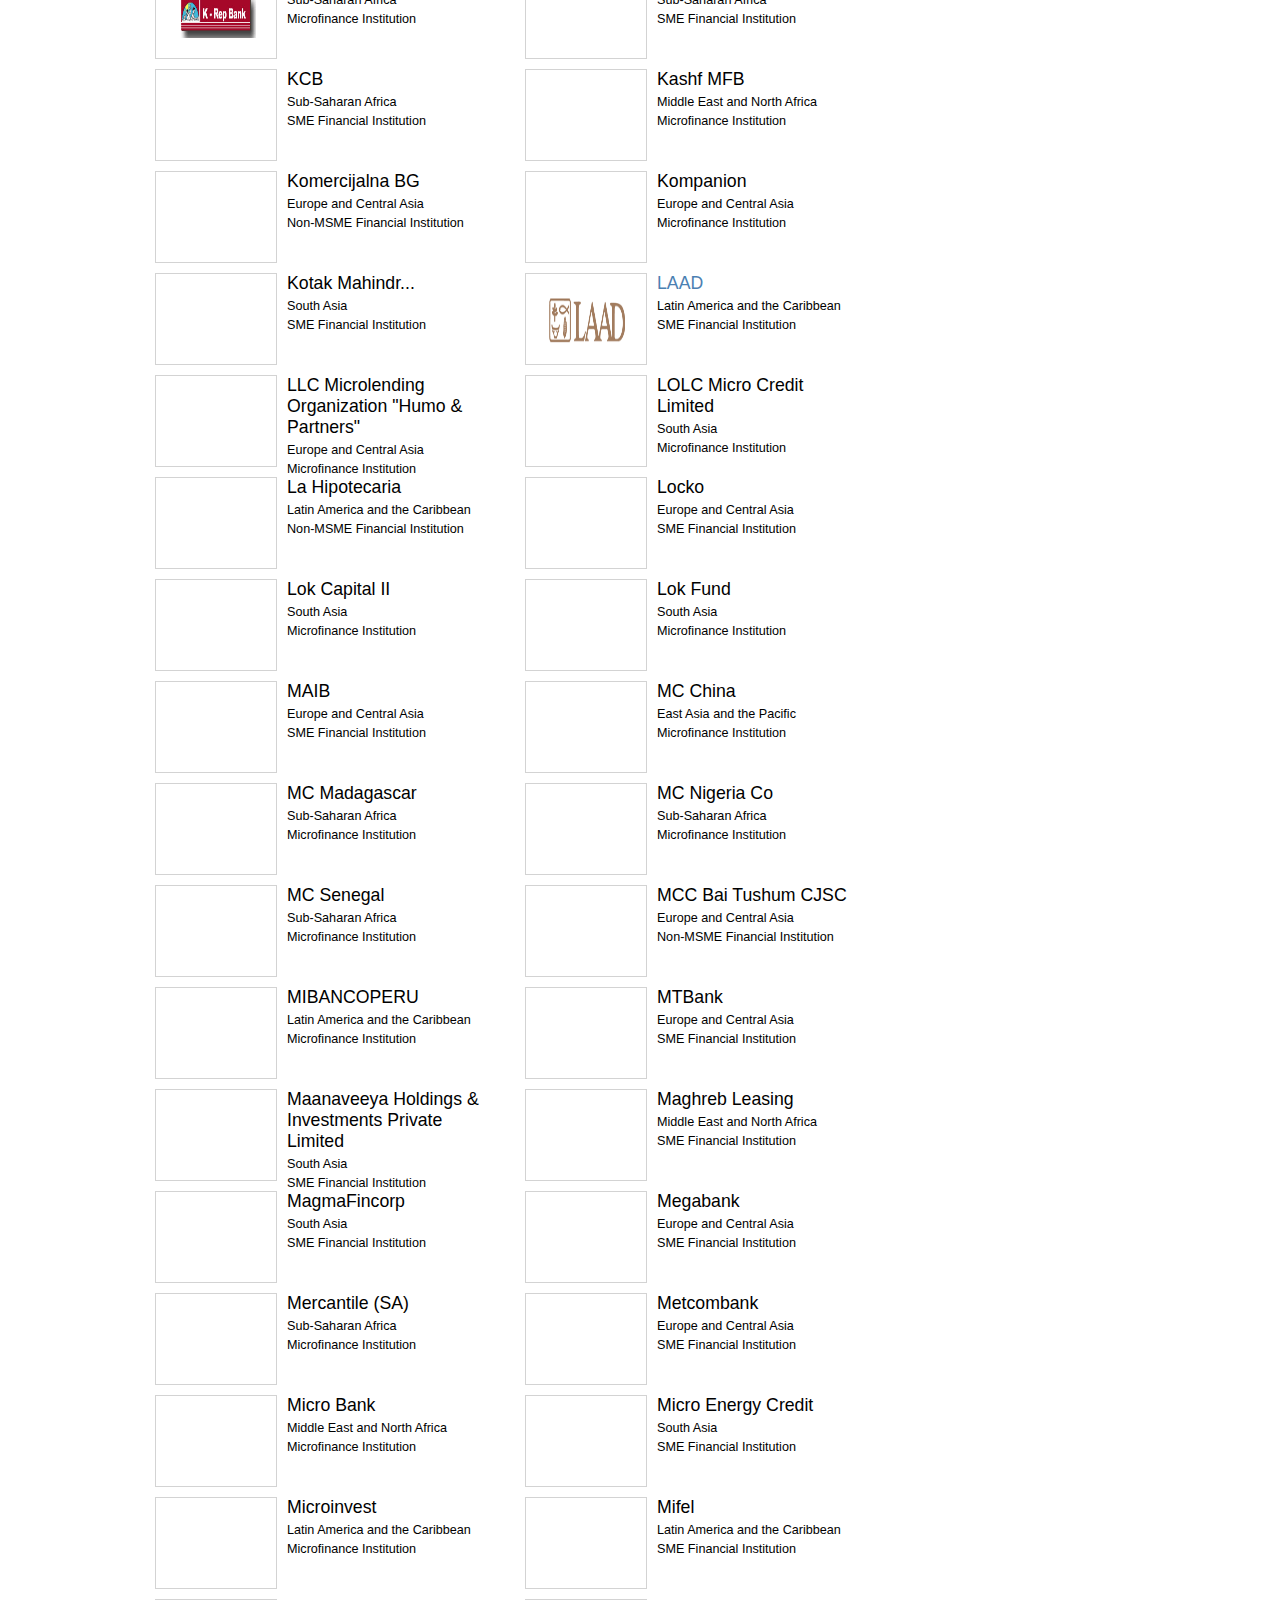
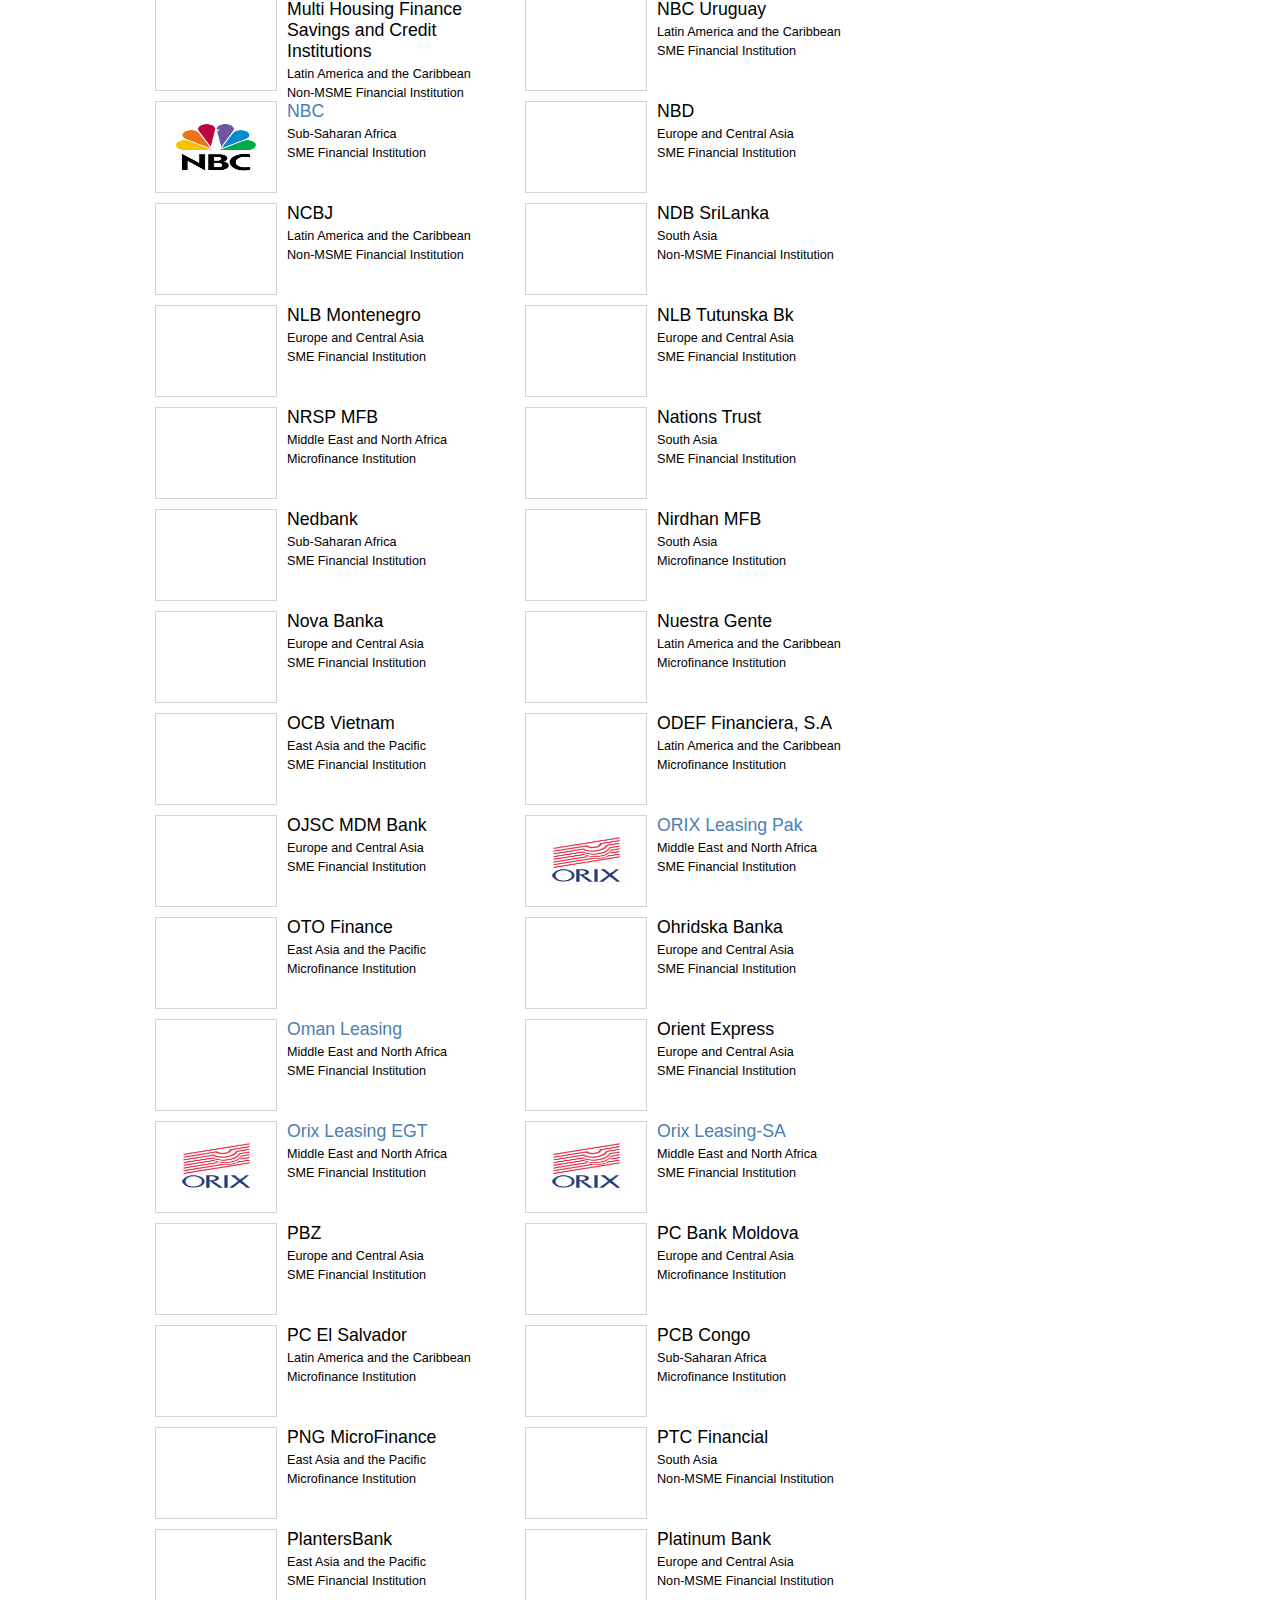
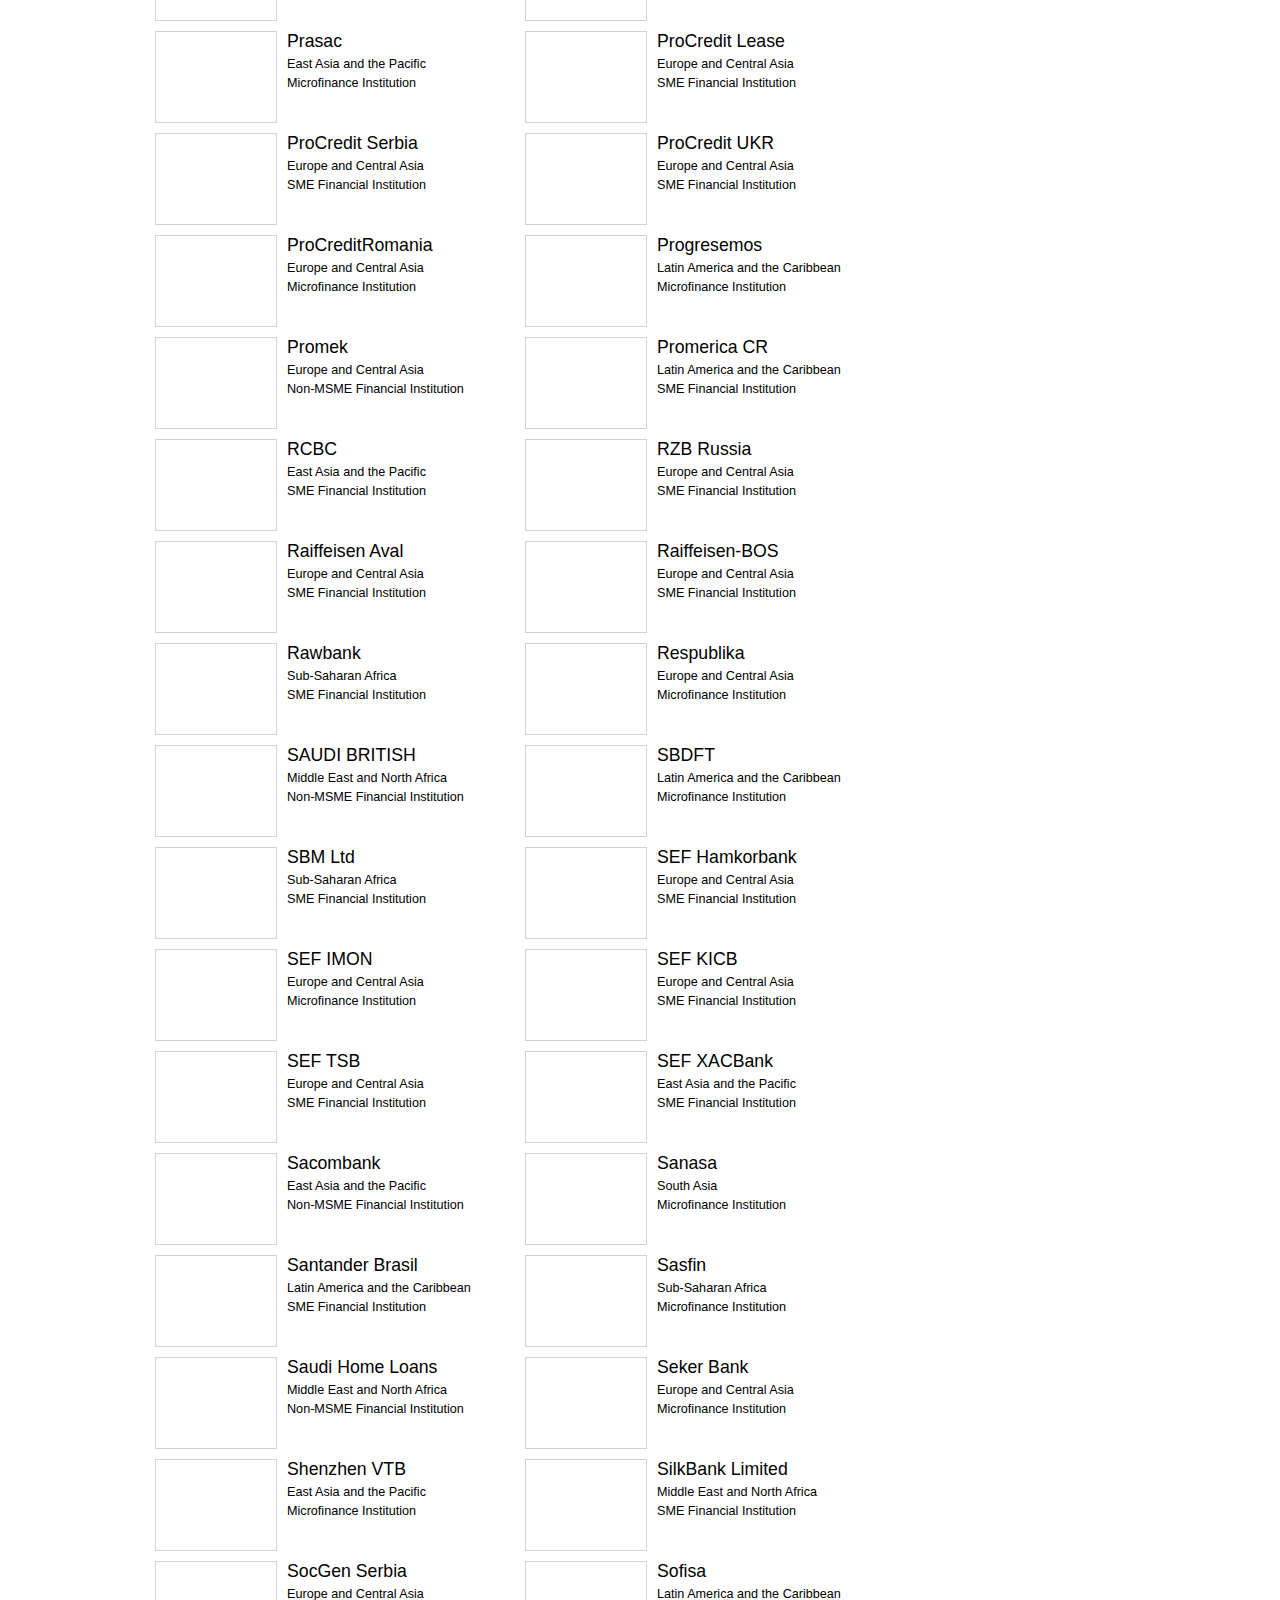
==== commit c41351e8: "two columns on client page" ====
--- a/clients.html
+++ b/clients.html
@@ -36,26 +36,28 @@
                     <div class="clear" ></div>
                 </div>
                 <div data-bind="foreach: clientsData">
-                    <span data-bind="attr : {id : name.charAt(0)}" ></span>
-                    <span data-bind="attr : {id : type}"></span>
-                    <span data-bind="attr : {id : region.replace(/ /g, '')}"></span>
-                    <div class="clientLogo">
-                        <!-- ko if: logo != '' && logo != undefined -->
-                        <img style="height: 50px" data-bind="click: $parent.imageClick, attr: {src: 'images/logos/' + logo}, style : { cursor: link != '' ? 'pointer' : 'default' }" />
-                        <!-- /ko -->
+                    <div class="clientDiv">
+                        <span data-bind="attr : {id : name.charAt(0)}"></span>
+                        <span data-bind="attr : {id : type}"></span>
+                        <span data-bind="attr : {id : region.replace(/ /g, '')}"></span>
+                        <div class="clientLogo">
+                            <!-- ko if: logo != '' && logo != undefined -->
+                            <img data-bind="click: $parent.imageClick, attr: {src: 'images/logos/' + logo}, style : { cursor: link != '' ? 'pointer' : 'default' }" />
+                            <!-- /ko -->
+                        </div>
+                        <div class="clientDescription">
+                            <div class="clientTitle">
+                                <a target="_blank" data-bind="visible: link != '', text: name, attr: {href: link}"></a>
+                                <span data-bind="visible: link == '', text: name"></span>
+                            </div>
+                            <div style="margin-bottom: 5px" data-bind="text: region">
+                            </div>
+                            <div data-bind="text: typeDescr">
+                            </div>
+                        </div>
+                        <div class="clear"></div>
                     </div>
-                    <div class="clientDescription">
-                        <div>
-                            <a target="_blank" data-bind="visible: link != '', text: name, attr: {href: link}"></a>
-                            <span data-bind="visible: link == '', text: name"></span>
-                        </div>
-                        <div data-bind="text: region">
-                        </div>
-                        <div data-bind="text: typeDescr">
-                        </div>
                     </div>
-                    <div class="clear"></div>   
-                </div>
                 
 
 
--- a/styles/main.css
+++ b/styles/main.css
@@ -492,10 +492,26 @@
     padding: 20px;
     margin: 0px 10px 10px 10px;
     border: 1px solid lightgrey;
-    width: 50px;
+    width: 80px;
     height: 50px;
 }
 
 .clientLogo img {
-    width: 50px;
-}+    height: 50px;
+    width: 80px;
+}
+
+.clientTitle {
+    font-size: 1.4em;
+    margin-bottom: 5px;
+}
+
+.clientDiv {
+    width: 370px;
+    float: left;
+}
+
+.clientDescription {
+    width: 200px;
+}
+
